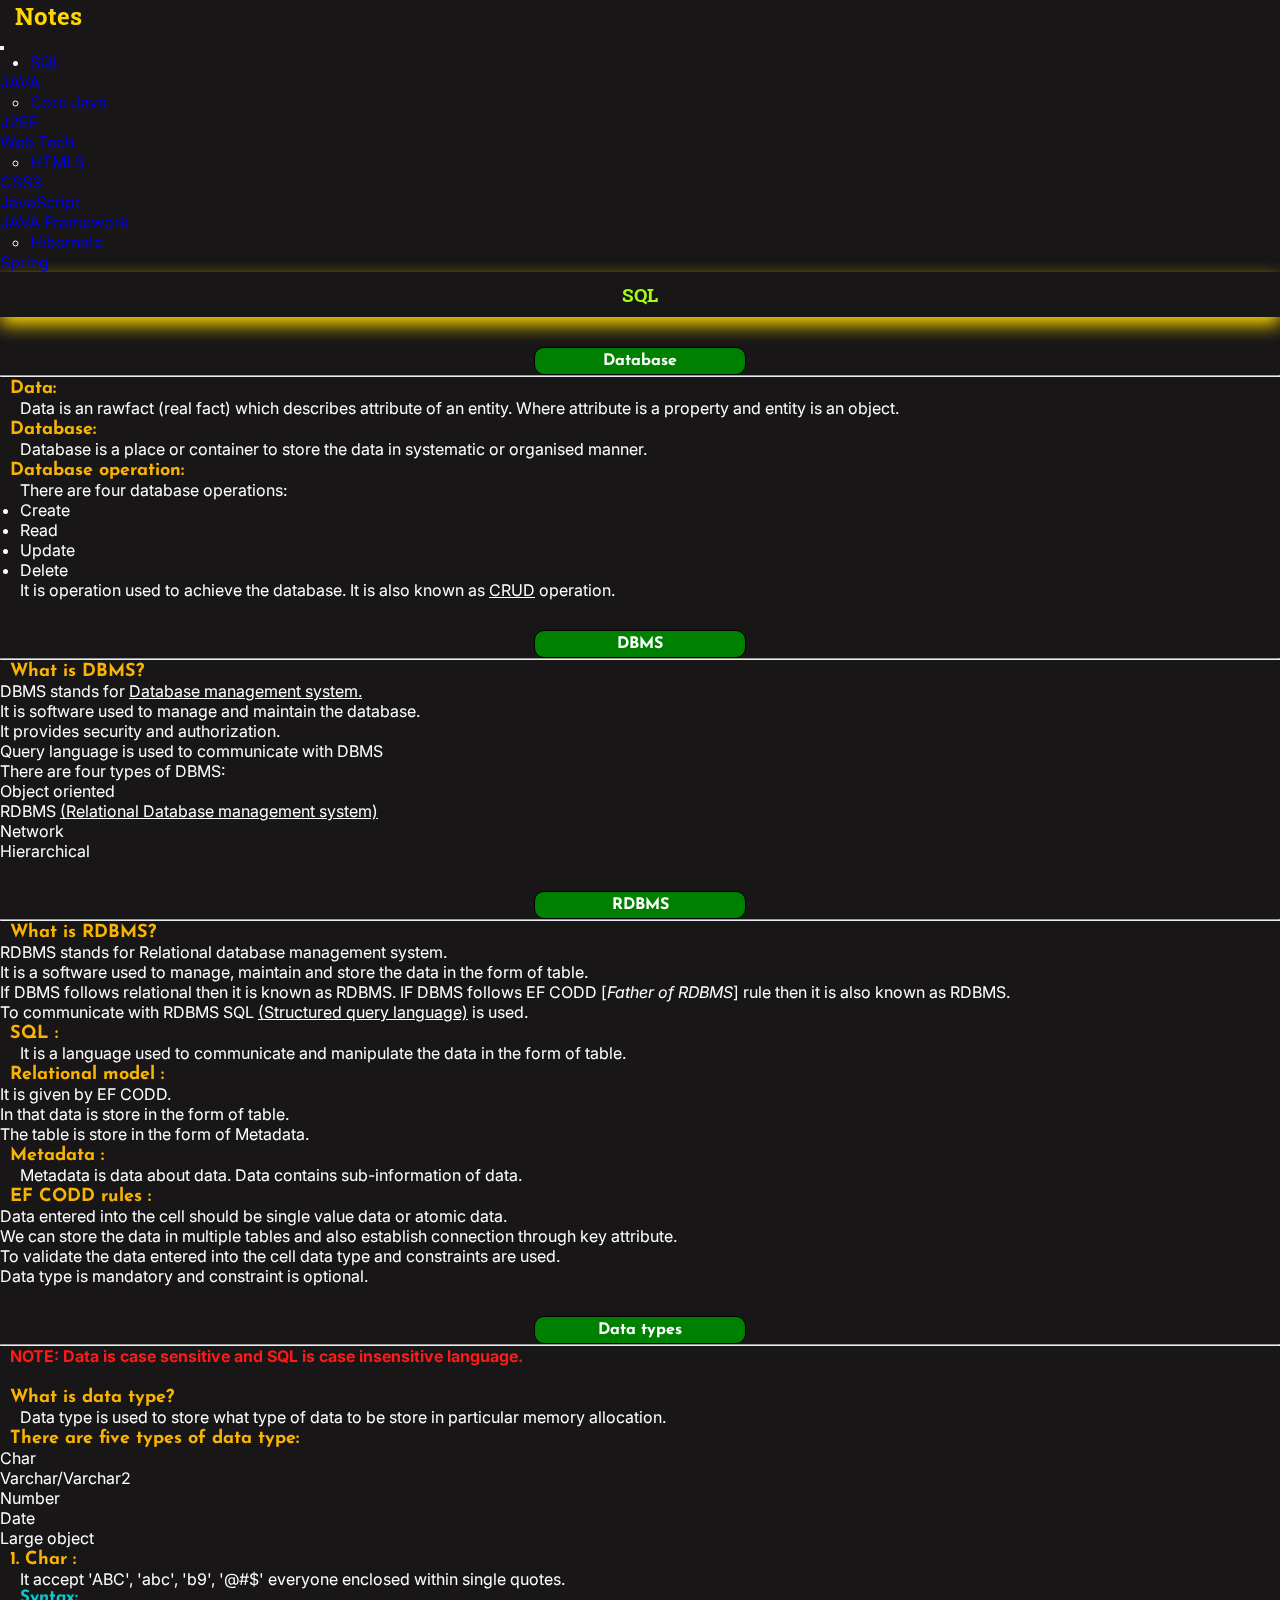
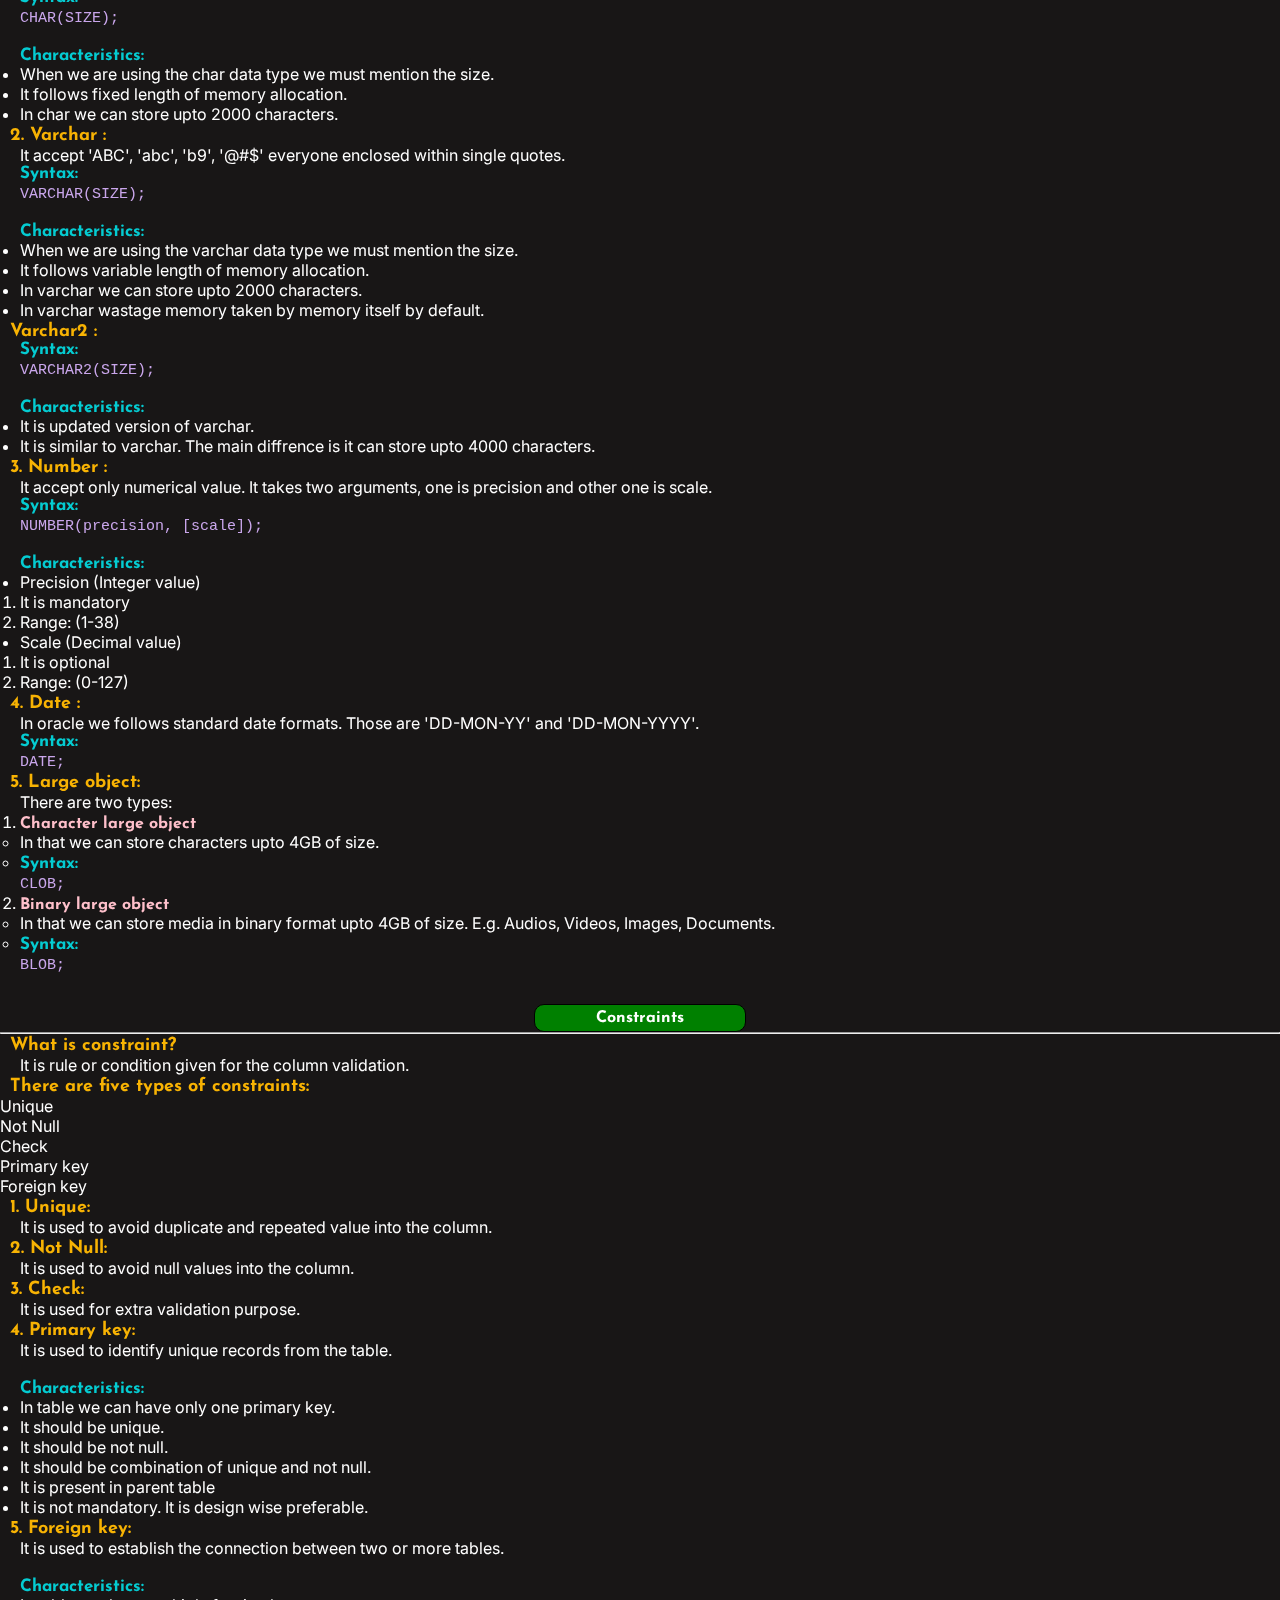
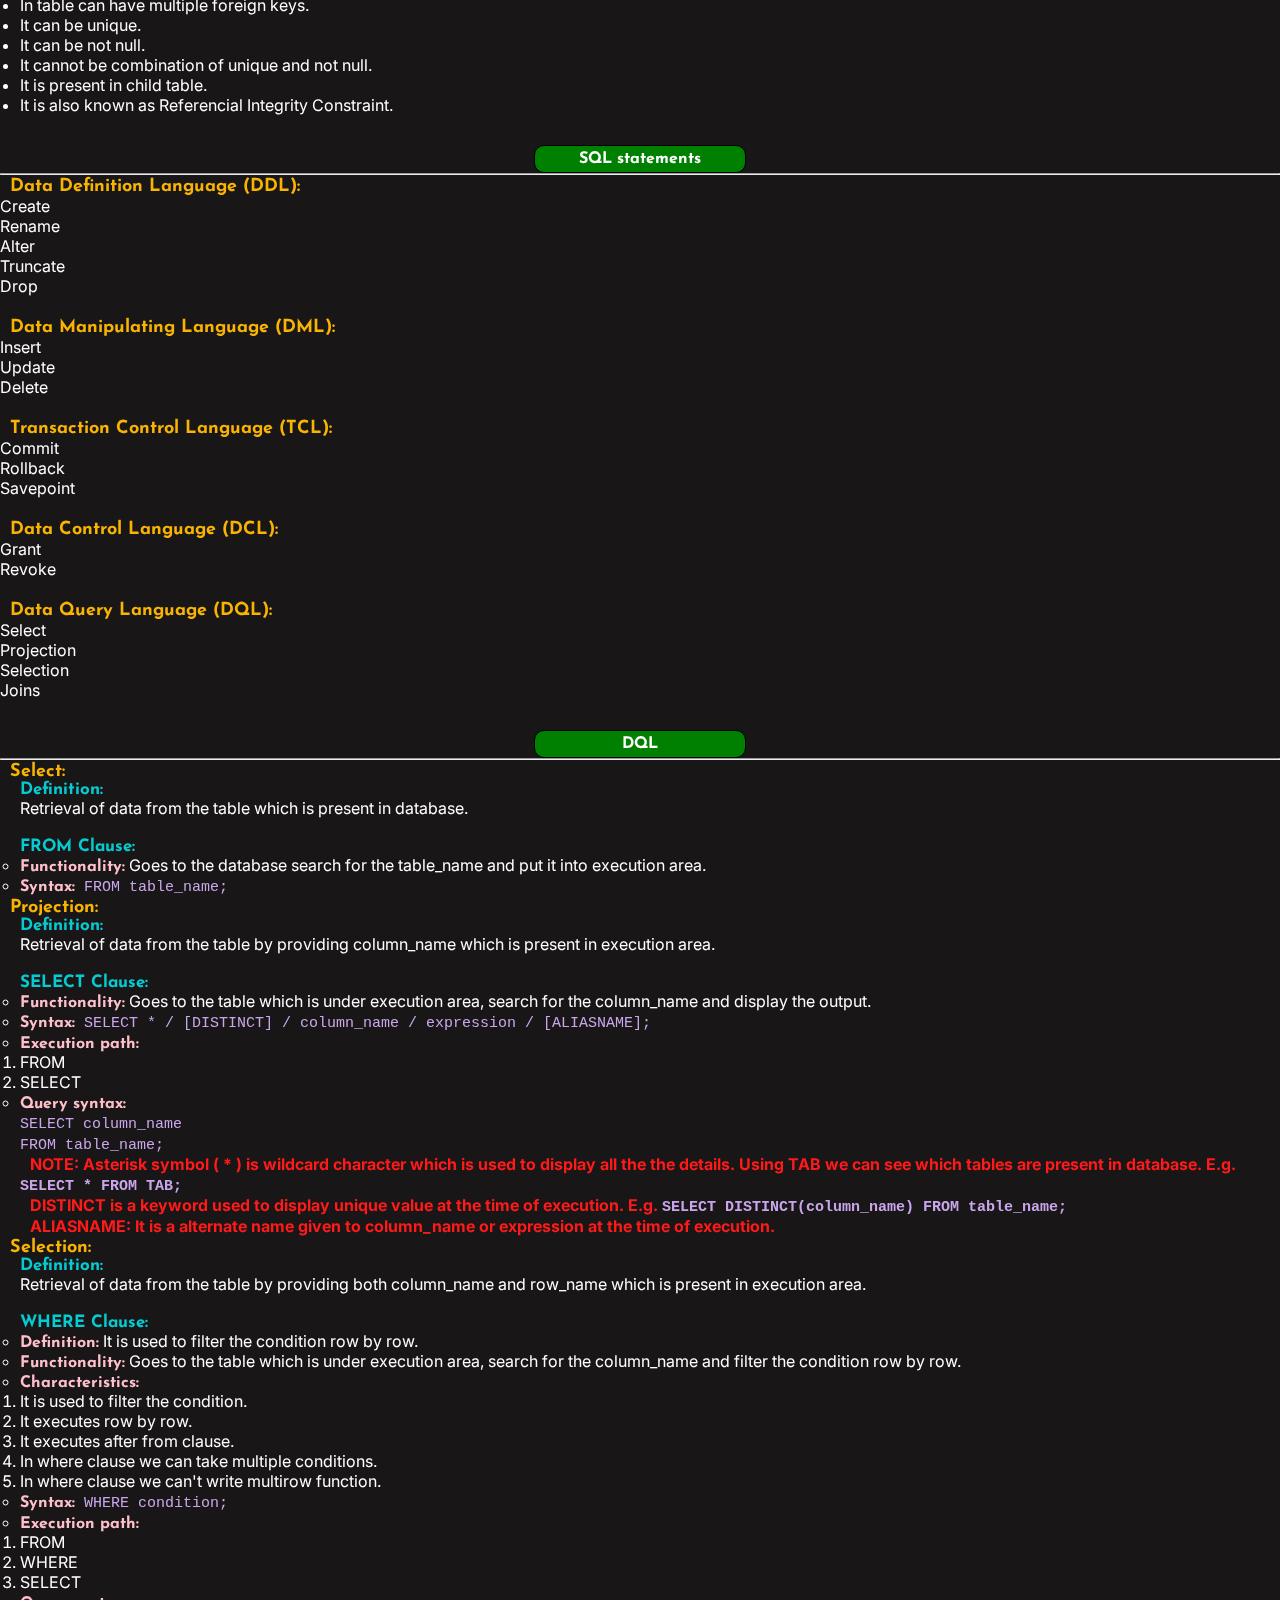
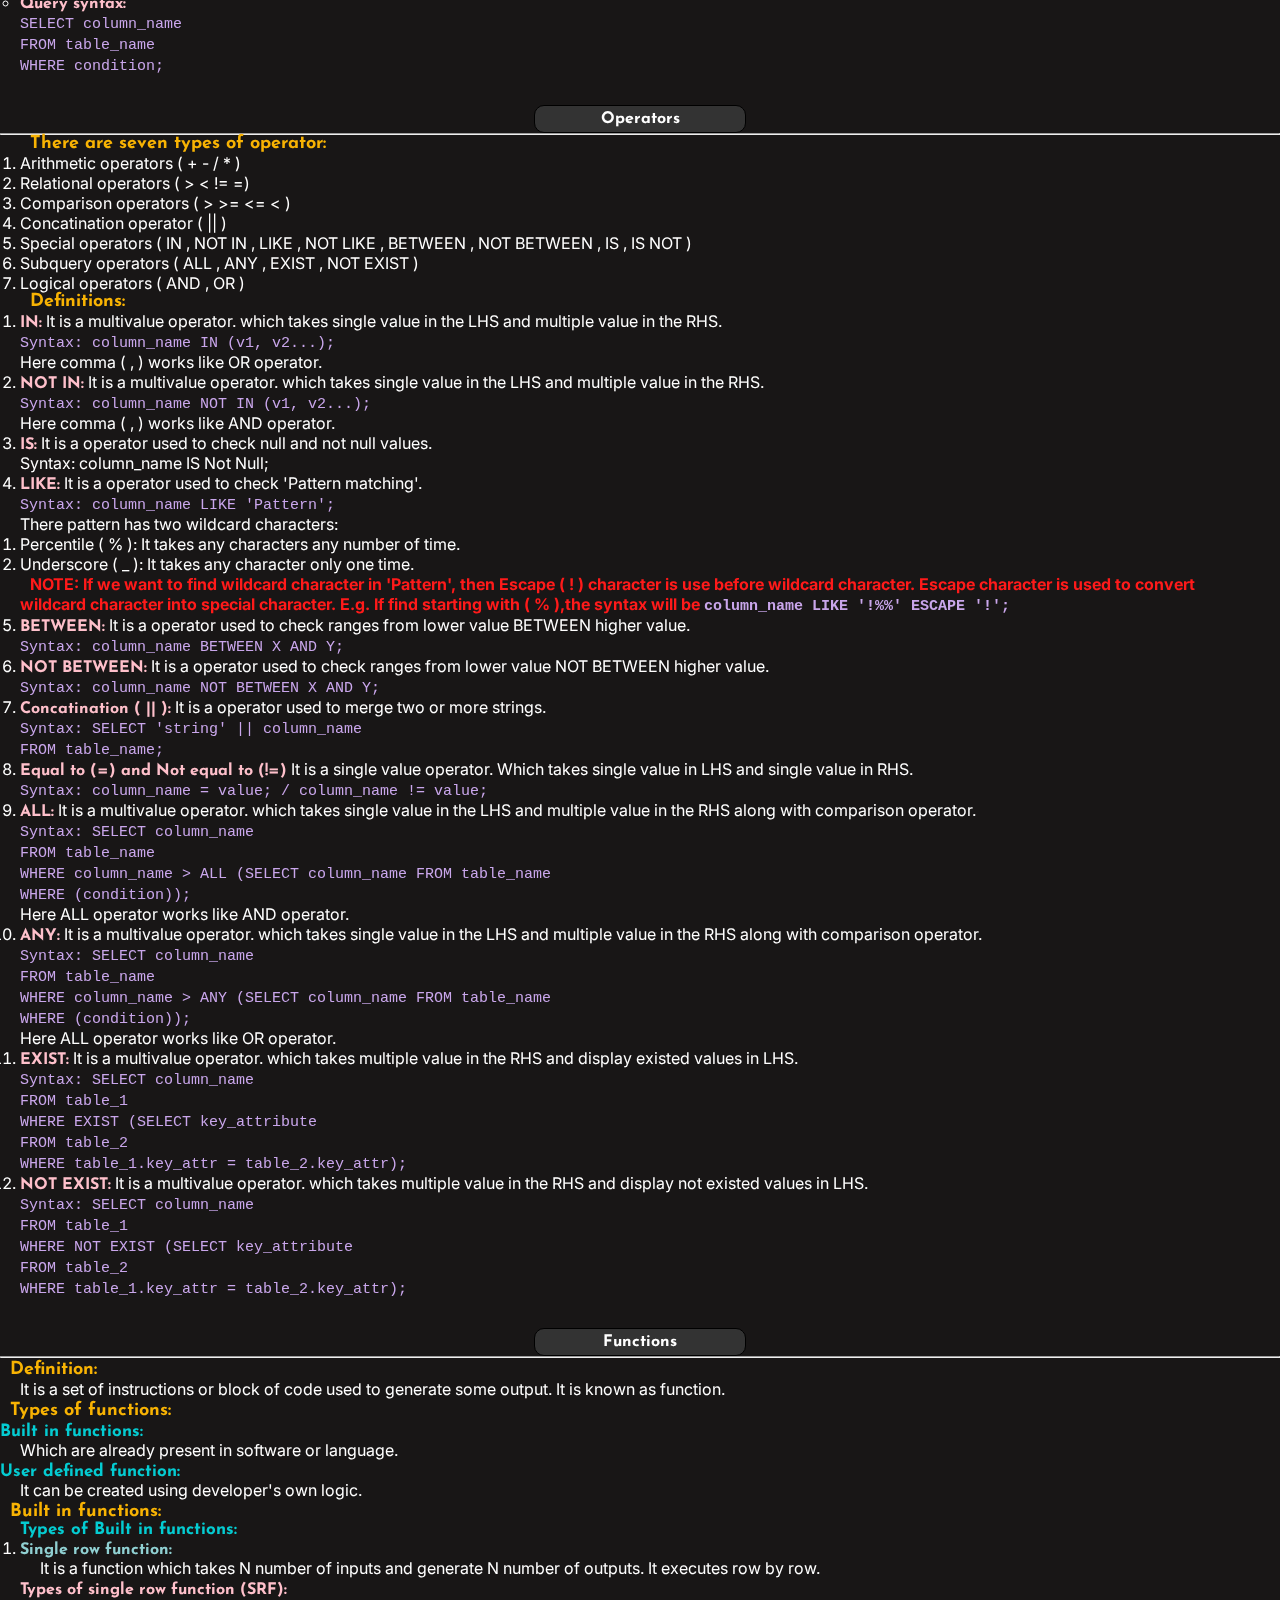
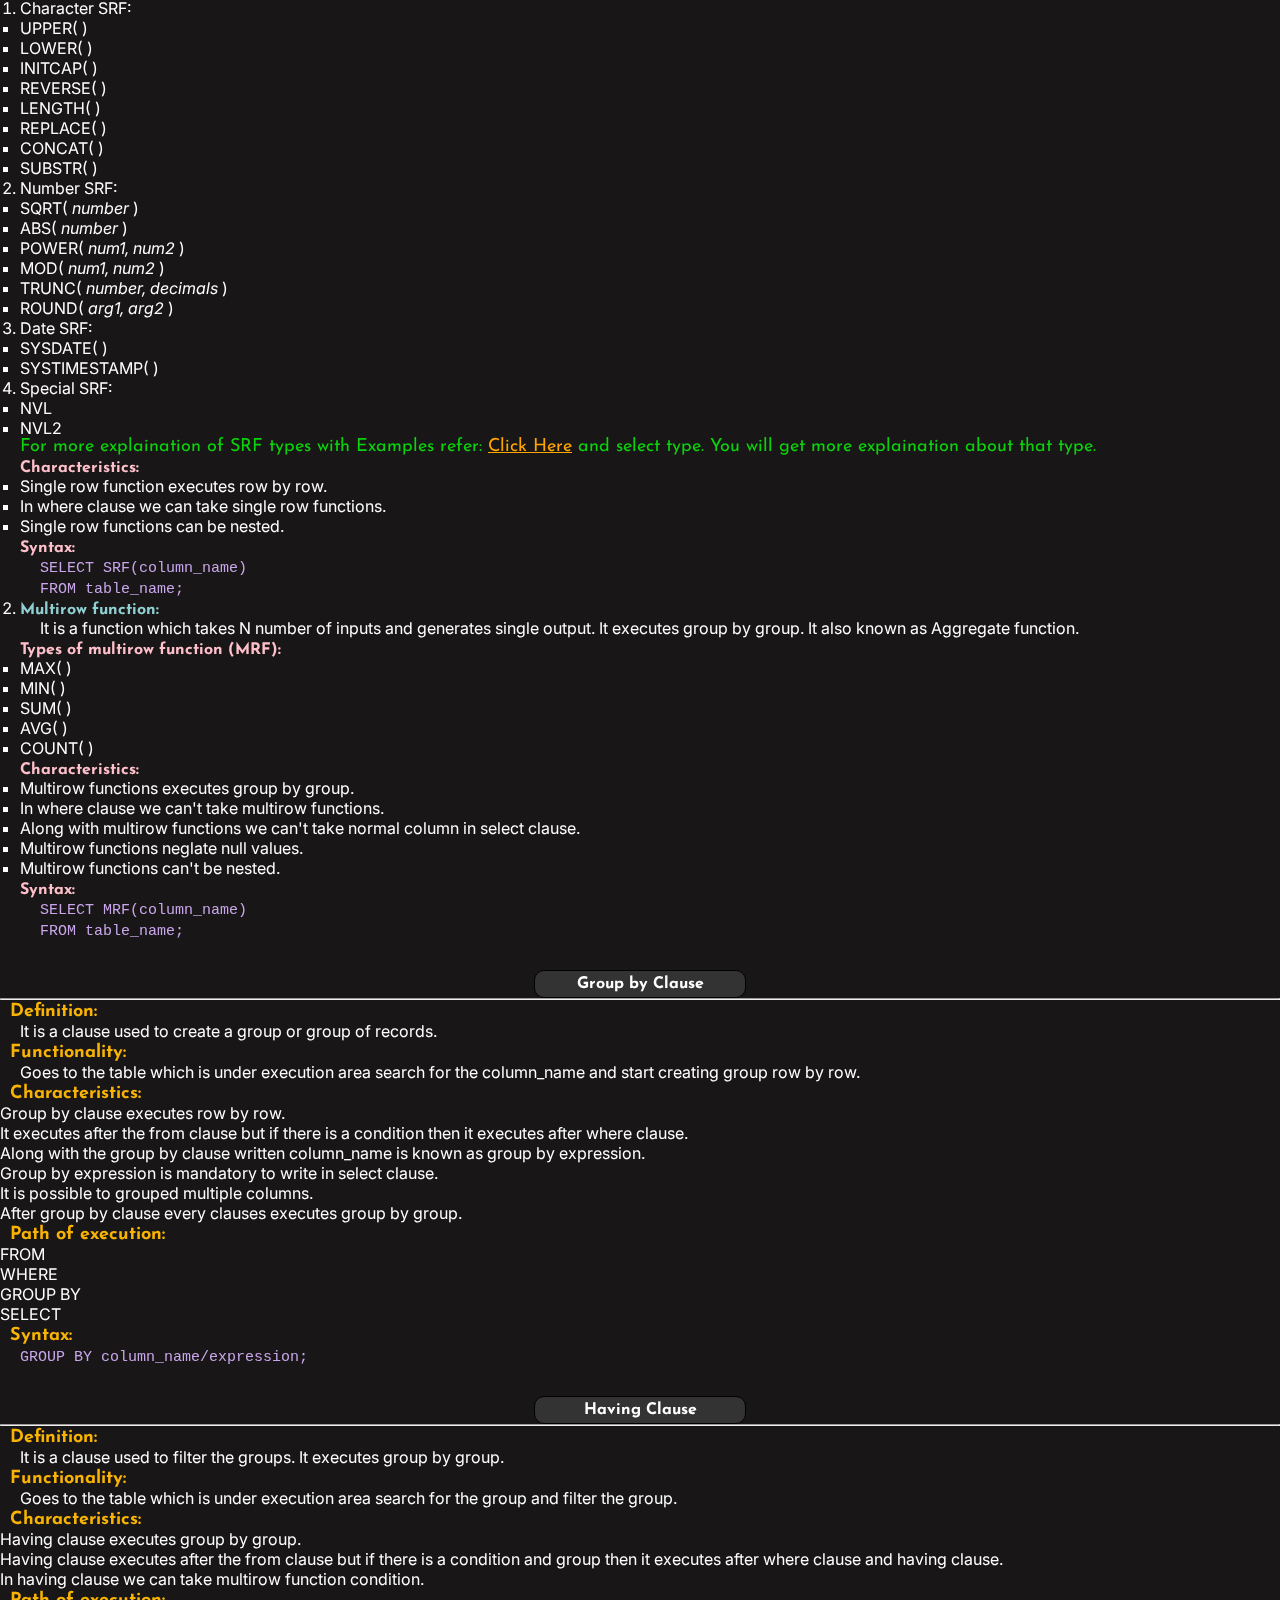
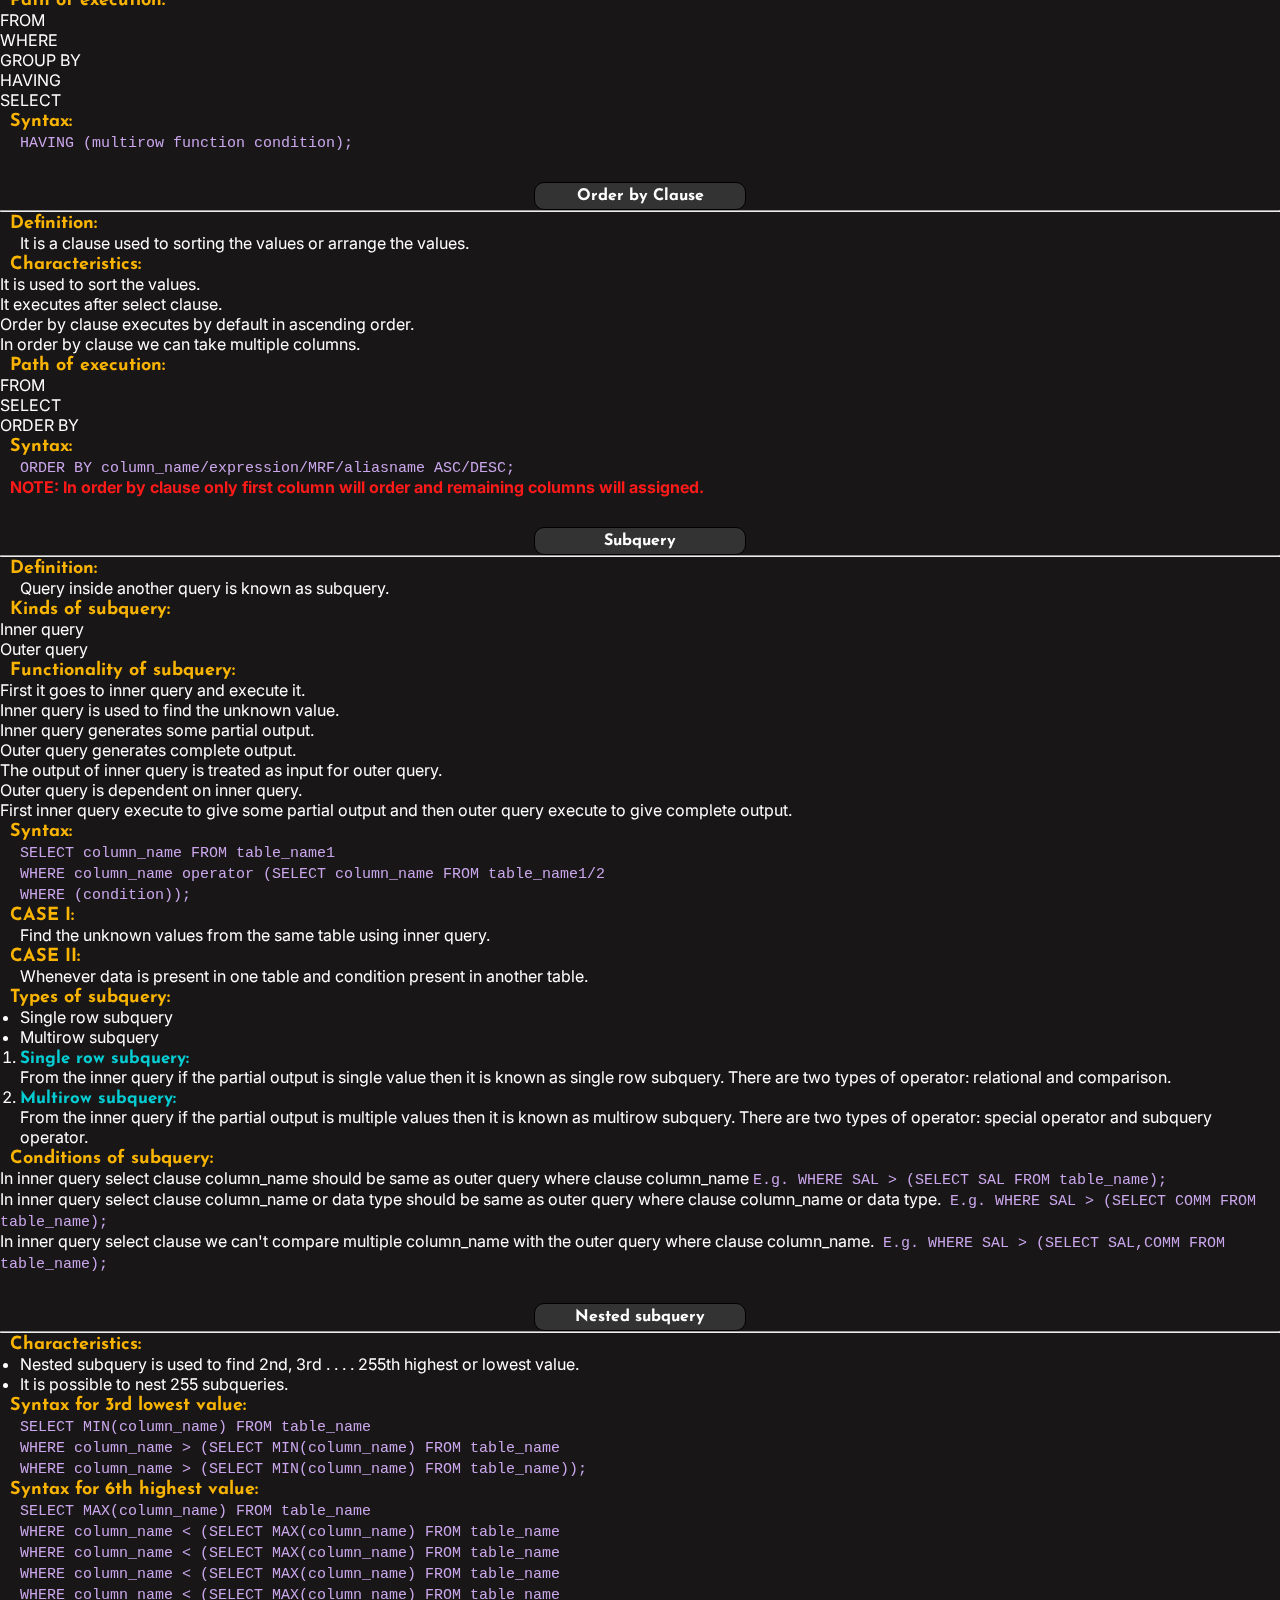
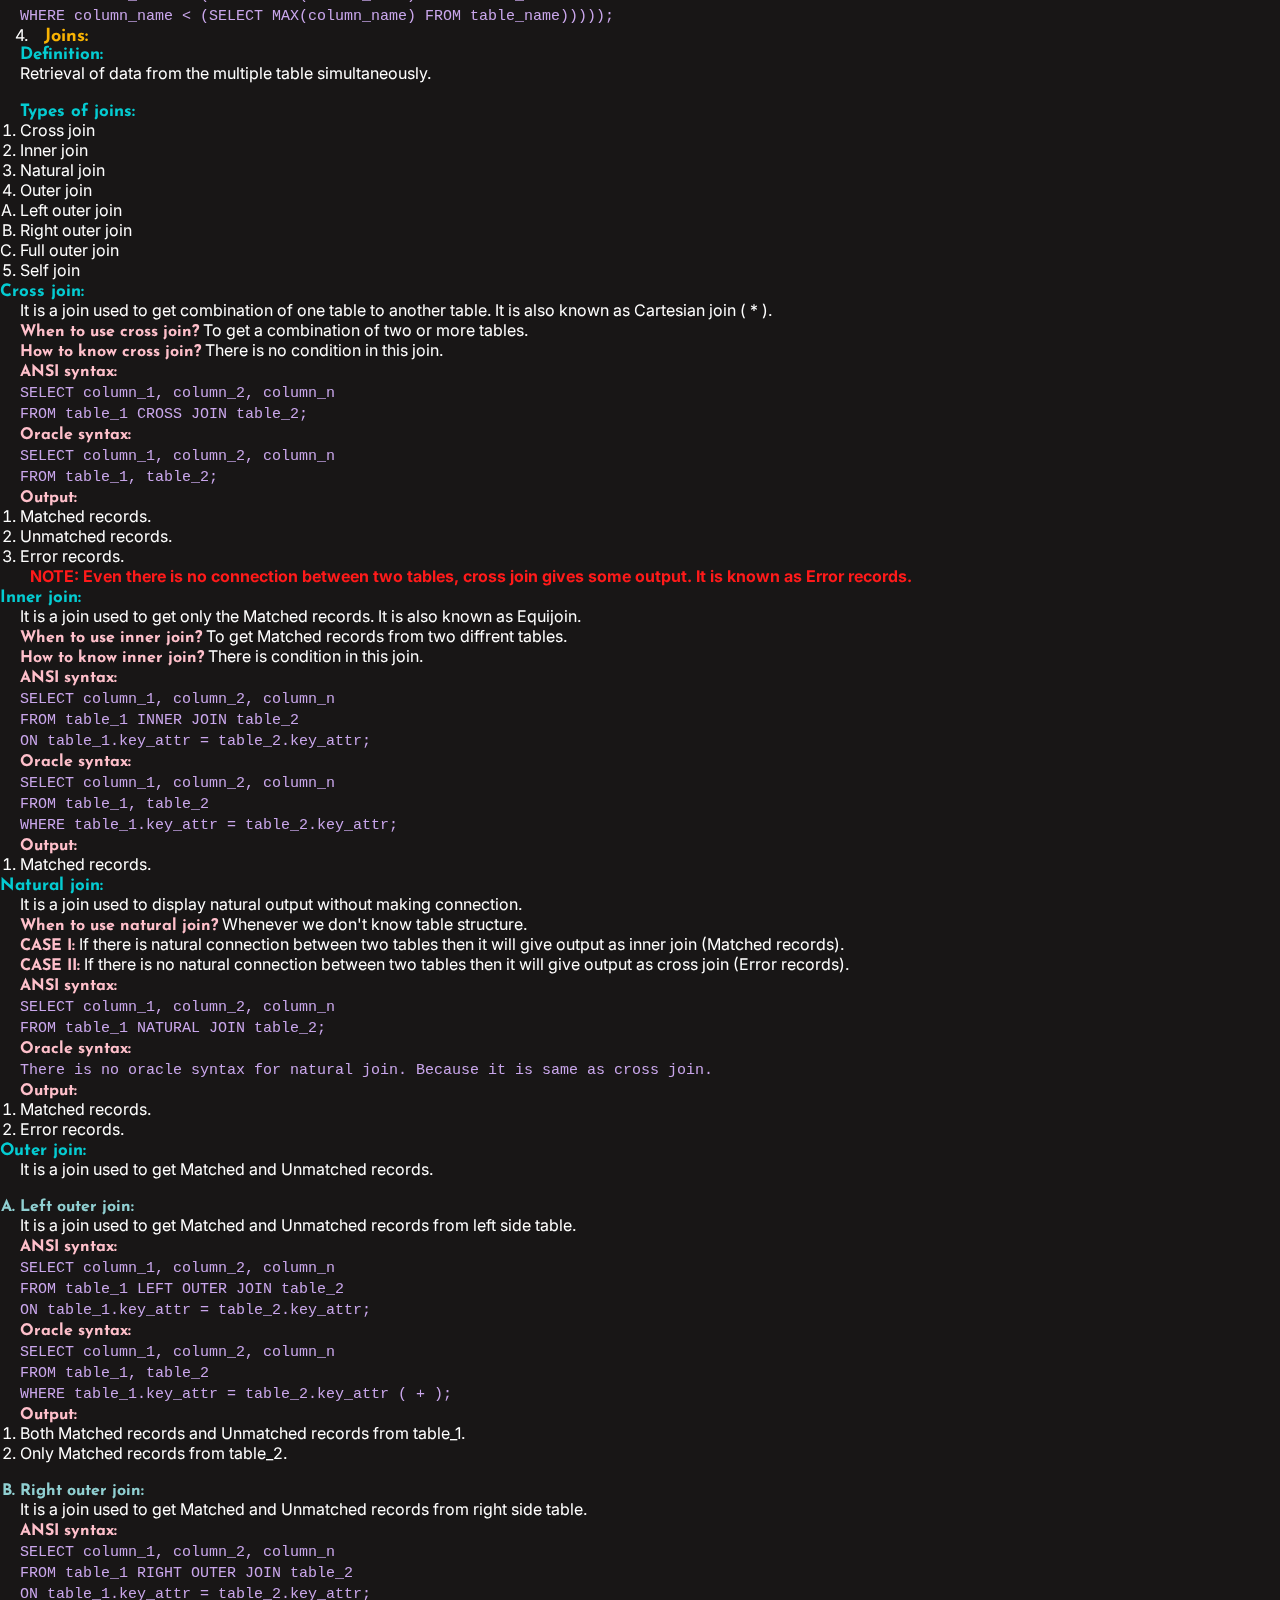
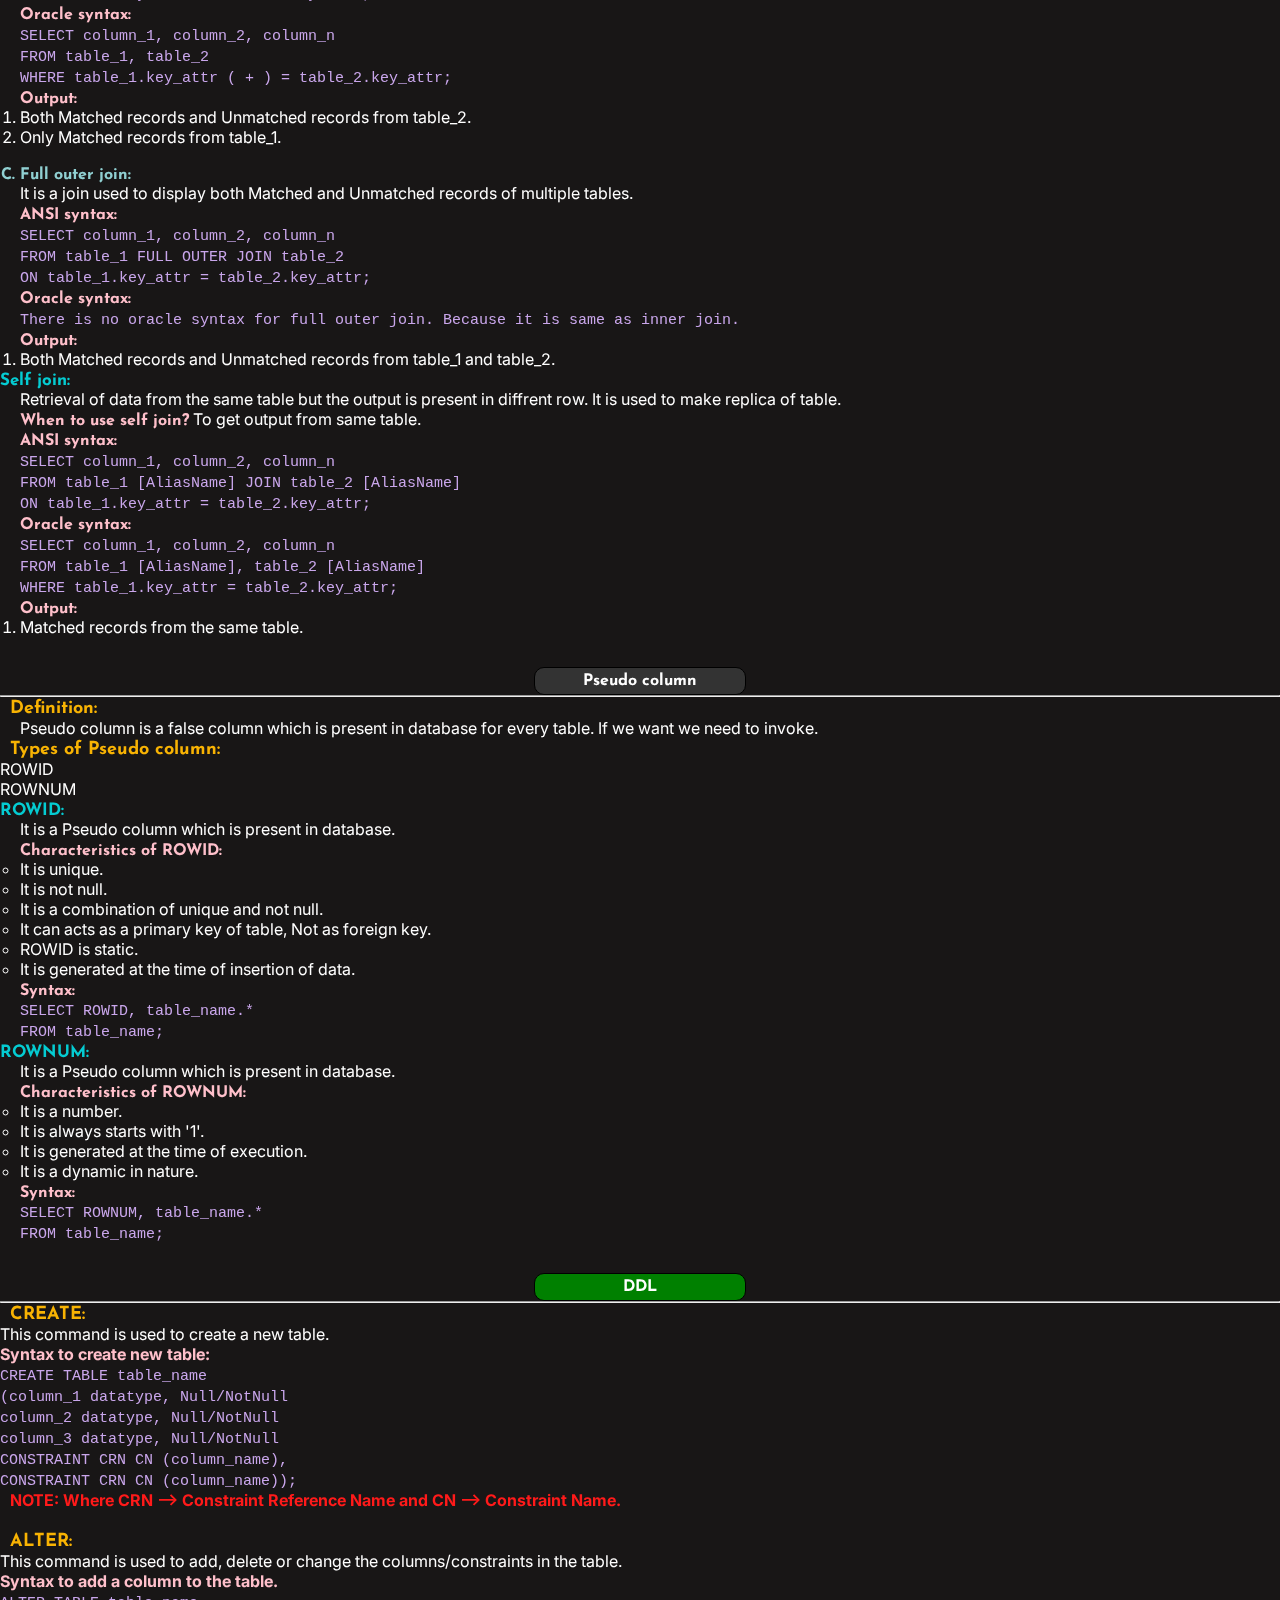
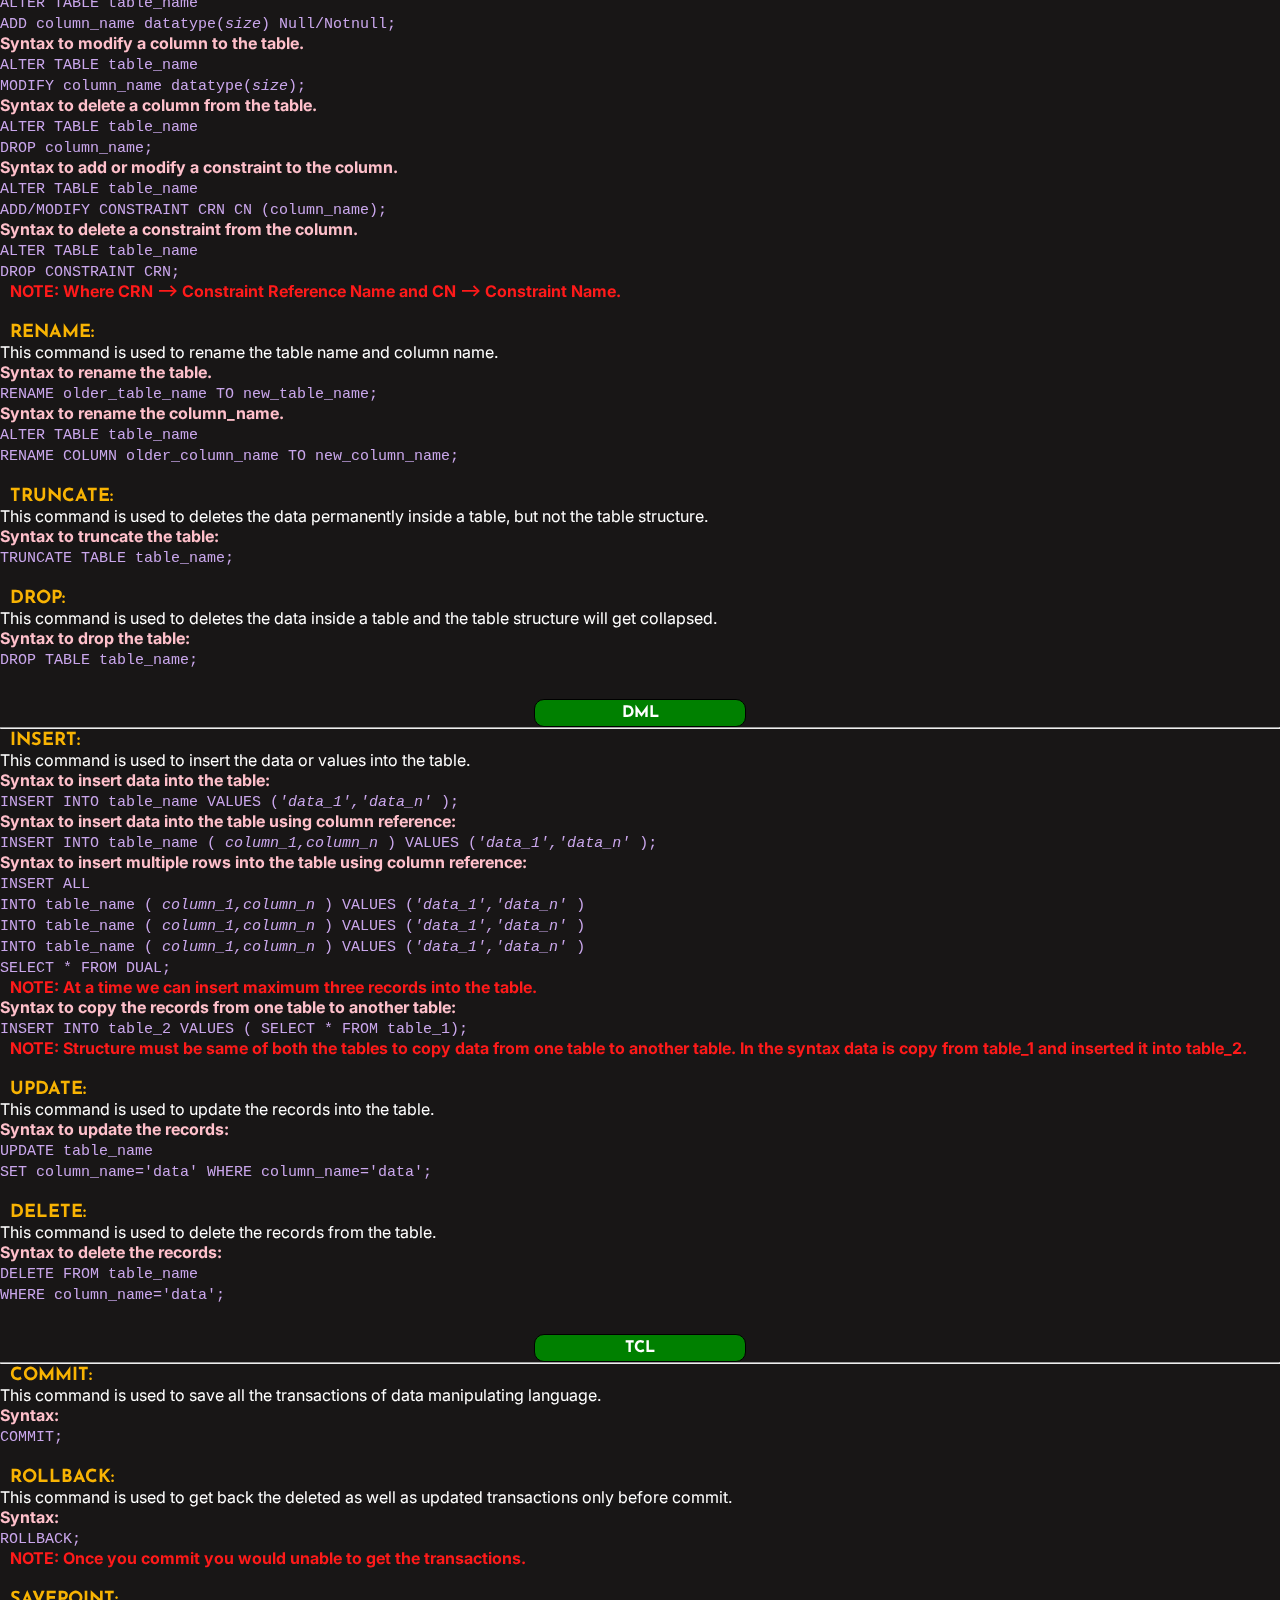
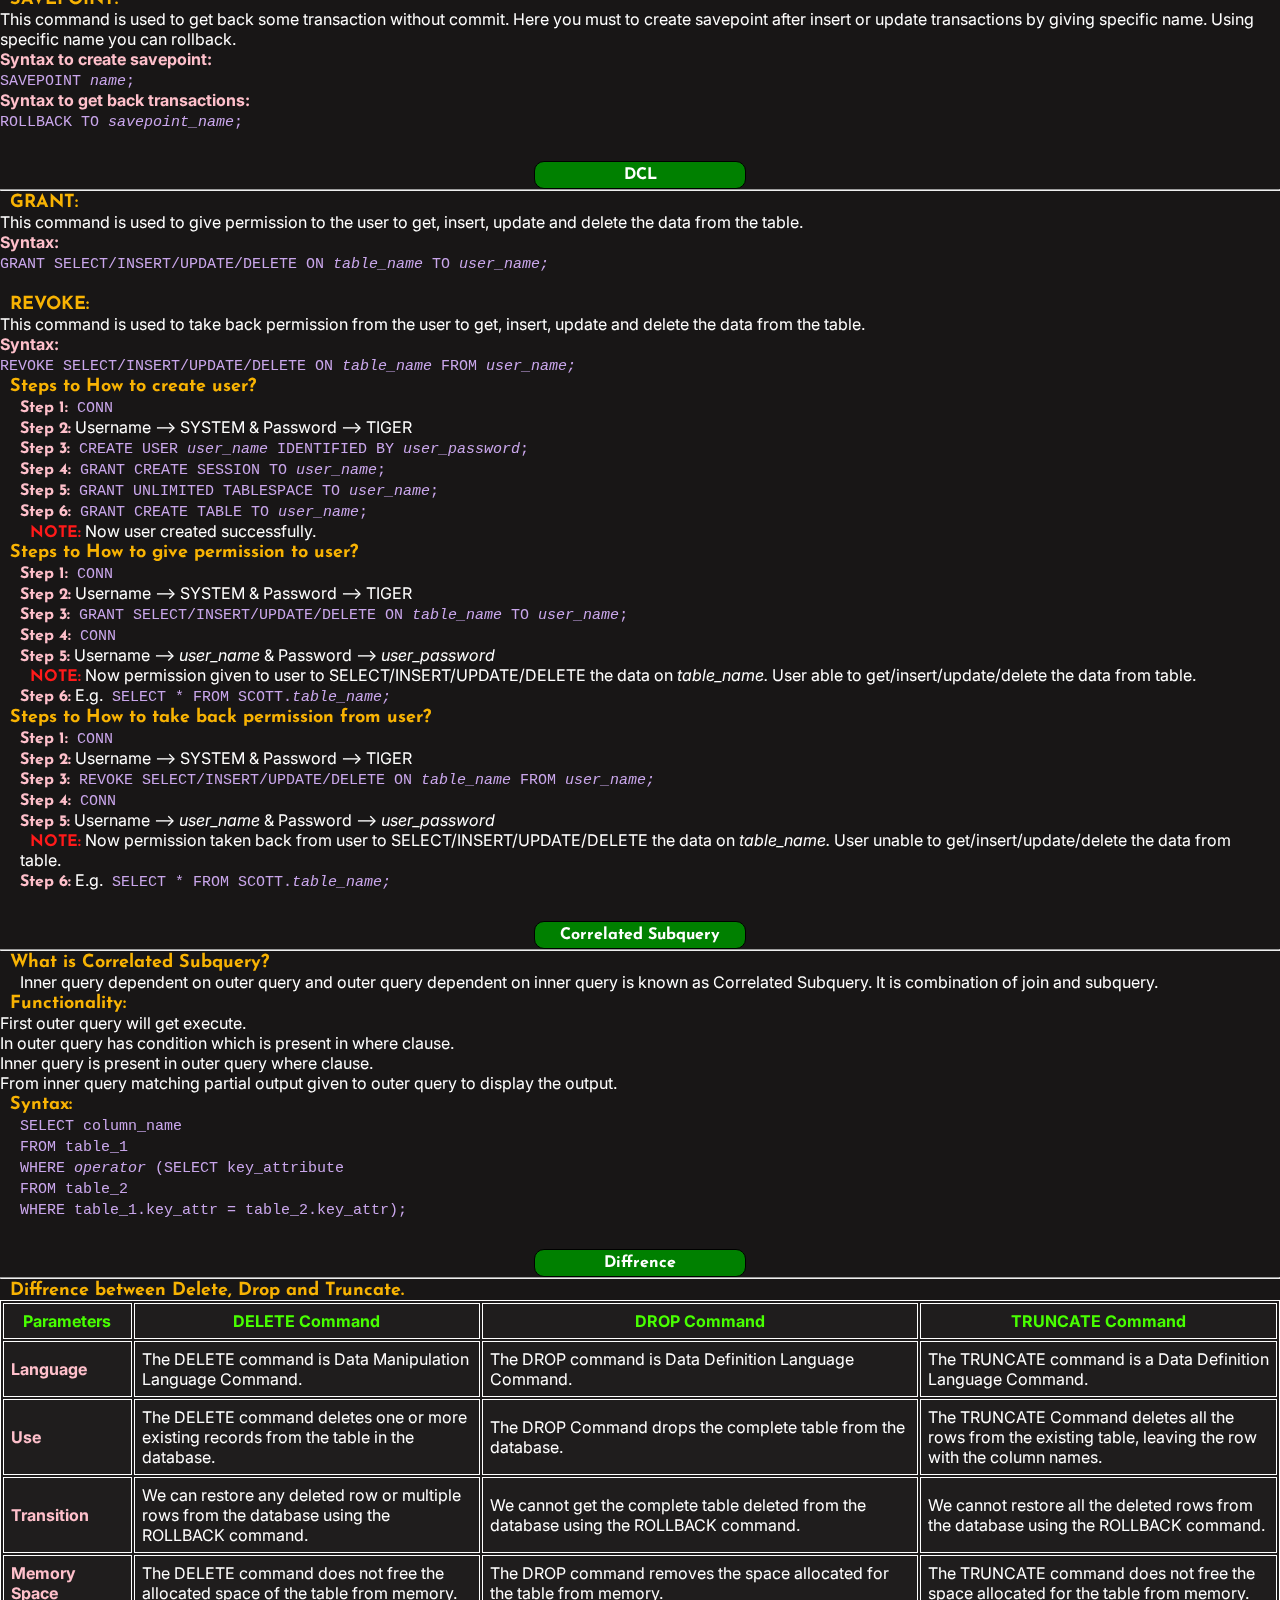
==== index.html @ 3fc2115f "first commit" ====
<!doctype html>
<html lang="en">

<head>
  <!-- Required meta tags -->
  <meta charset="utf-8">
  <meta name="viewport" content="width=device-width, initial-scale=1">

  <!-- Bootstrap CSS -->
  <link href="https://cdn.jsdelivr.net/npm/bootstrap@5.1.3/dist/css/bootstrap.min.css" rel="stylesheet"
    integrity="sha384-1BmE4kWBq78iYhFldvKuhfTAU6auU8tT94WrHftjDbrCEXSU1oBoqyl2QvZ6jIW3" crossorigin="anonymous">
  <link rel="stylesheet" href="https://cdnjs.cloudflare.com/ajax/libs/font-awesome/4.7.0/css/font-awesome.min.css">
  <link
    href="https://fonts.googleapis.com/css2?family=Josefin+Sans&family=Open+Sans:wght@300&family=Patrick+Hand&family=Righteous&family=Shadows+Into+Light&family=Titillium+Web:wght@300&display=swap"
    rel="stylesheet">
    <link href="https://fonts.googleapis.com/css2?family=Roboto+Slab&display=swap" rel="stylesheet">
    <link href="https://fonts.googleapis.com/css2?family=Inter&display=swap" rel="stylesheet">
  <link rel="icon" href="./logo.png" type="image/icon type">
  <link href="https://fonts.googleapis.com/css2?family=Josefin+Sans:wght@700&display=swap" rel="stylesheet">
  <link rel="stylesheet" href="style.css">

  <title>NOTES</title>
</head>

<body>
  <!-- start navbar -->
  <nav class="navbar navbar-expand-lg navbar-dark bg-dark">
    <div class="container-fluid">
      <h2>Notes</h2>
      <button class="navbar-toggler" type="button" data-bs-toggle="collapse" data-bs-target="#navbarNavDropdown"
        aria-controls="navbarNavDropdown" aria-expanded="false" aria-label="Toggle navigation">
        <span class="navbar-toggler-icon"></span>
      </button>
      <div class="collapse navbar-collapse" id="navbarNavDropdown">
        <ul class="navbar-nav text-center">
          <li class="nav-item">
            <a class="nav-link active" aria-current="page" href="/Notes">SQL</a>
          </li>
          <li class="nav-item dropdown">
            <a class="nav-link dropdown-toggle active" href="#" id="navbarDropdownMenuLink" role="button"
              data-bs-toggle="dropdown" aria-expanded="false">
              JAVA
            </a>
            <ul class="dropdown-menu text-center" aria-labelledby="navbarDropdownMenuLink">
              <li><a class="dropdown-item" href="/Notes/java.html">Core Java</a></li>
              <li><a class="dropdown-item" href="/Notes/j2ee.html">J2EE</a></li>
            </ul>
          </li>
          <li class="nav-item dropdown">
            <a class="nav-link dropdown-toggle active" href="#" id="navbarDropdownMenuLink" role="button"
              data-bs-toggle="dropdown" aria-expanded="false">
              Web Tech
            </a>
            <ul class="dropdown-menu text-center" aria-labelledby="navbarDropdownMenuLink">
              <li><a class="dropdown-item" href="/Notes/webtech.html">HTML5</a></li>
              <li><a class="dropdown-item" href="/Notes/webtech.html">CSS3</a></li>
              <li><a class="dropdown-item" href="/Notes/webtech.html">JavaScript</a></li>
            </ul>
          </li>
          <li class="nav-item dropdown">
            <a class="nav-link dropdown-toggle active" href="#" id="navbarDropdownMenuLink" role="button"
              data-bs-toggle="dropdown" aria-expanded="false">
              JAVA Framework
            </a>
            <ul class="dropdown-menu text-center" aria-labelledby="navbarDropdownMenuLink">
              <li><a class="dropdown-item" href="/Notes/hibernate.html">Hibernate</a></li>
              <li><a class="dropdown-item" href="/Notes/spring.html">Spring</a></li>
            </ul>
          </li>
        </ul>
      </div>
    </div>
  </nav>
  <!-- end navbar -->

  <!-- start menu -->
  <div class="subject">
    <h3>SQL</h3>
  </div>
  <div class="heading">
    <h4>Database</h4>
    <hr>
    <p><b>Data:</b></p>
    <blockquote>
      Data is an rawfact (real fact) which describes attribute of an entity.
      Where attribute is a property and entity is an object.
    </blockquote>
    <p><b>Database:</b></p>
    <blockquote>
      Database is a place or container to store the data in systematic or organised manner.
    </blockquote>
    <p><b>Database operation:</b></p>
    <blockquote>
      There are four database operations:
      <ul>
        <li>Create</li>
        <li>Read</li>
        <li>Update</li>
        <li>Delete</li>
      </ul>
      It is operation used to achieve the database. It is also known as <u>CRUD</u> operation.
    </blockquote>
  </div>
  <div class="heading">
    <h4>DBMS</h4>
    <hr>
    <p><b>What is DBMS?</b></p>
    <ul>
      <li>DBMS stands for <u>Database management system.</u></li>
      <li>It is software used to manage and maintain the database.</li>
      <li>It provides security and authorization.</li>
      <li>query language is used to communicate with DBMS</li>
      <li>there are four types of DBMS:
        <ol>
          <li>object oriented</li>
          <li>rDBMS <u>(Relational Database management system)</u></li>
          <li>network</li>
          <li>hierarchical</li>
        </ol>
      </li>
    </ul>
  </div>
  <div class="heading">
    <h4>RDBMS</h4>
    <hr>
    <p><b>What is RDBMS?</b></p>
    <ul>
      <li>RDBMS stands for Relational database management system.</li>
      <li>it is a software used to manage, maintain and store the data in the form of table.</li>
      <li>if DBMS follows relational then it is known as RDBMS. IF DBMS follows EF CODD [<i>Father of RDBMS</i>] rule
        then it is also known as RDBMS.</li>
      <li>To communicate with RDBMS SQL <u>(Structured query language)</u> is used.</li>
    </ul>
    <p><b>SQL :</b></p>
    <blockquote>it is a language used to communicate and manipulate the data in the form of table.
    </blockquote>
    <p><b>Relational model :</b></p>
    <ul>
      <li>it is given by EF CODD.</li>
      <li>in that data is store in the form of table.</li>
      <li>the table is store in the form of Metadata.</li>
    </ul>
    <p><b>Metadata :</b></p>
    <blockquote>Metadata is data about data. Data contains sub-information of data.
    </blockquote>
    <p><b>EF CODD rules :</b></p>
    <ul>
      <li>data entered into the cell should be single value data or atomic data.</li>
      <li>we can store the data in multiple tables and also establish connection through key attribute.</li>
      <li>to validate the data entered into the cell data type and constraints are used.</li>
      <li>data type is mandatory and constraint is optional.</li>
    </ul>
  </div>
  <div class="heading">
    <h4>Data types</h4>
    <hr>
    <strong>NOTE: Data is case sensitive and SQL is case insensitive language.</strong><br><br>
    <p><b>What is data type?</b></p>
    <blockquote>
      data type is used to store what type of data to be store in particular memory allocation.
    </blockquote>
    <p><b>There are five types of data type:</b></p>
    <ol>
      <li>Char</li>
      <li>varchar/Varchar2</li>
      <li>number</li>
      <li>date</li>
      <li>large object</li>
    </ol>
    <p><b>1. Char :</b></p>
    <blockquote>
      It accept 'ABC', 'abc', 'b9', '@#$' everyone enclosed within single quotes.
      <p>Syntax:</p><code> CHAR(SIZE); </code><br><br>
      <p>Characteristics:</p>
      <ul>
        <li>when we are using the char data type we must mention the size.</li>
        <li>it follows fixed length of memory allocation.</li>
        <li>in char we can store upto 2000 characters.</li>
      </ul>
    </blockquote>
    <p><b>2. Varchar :</b></p>
    <blockquote>
      It accept 'ABC', 'abc', 'b9', '@#$' everyone enclosed within single quotes.
      <p>Syntax:</p><code> VARCHAR(SIZE); </code><br><br>
      <p>Characteristics:</p>
      <ul>
        <li>when we are using the varchar data type we must mention the size.</li>
        <li>it follows variable length of memory allocation.</li>
        <li>in varchar we can store upto 2000 characters.</li>
        <li>in varchar wastage memory taken by memory itself by default.</li>
      </ul>
    </blockquote>
    <p><b>Varchar2 :</b></p>
    <blockquote>
      <p>Syntax:</p><code> VARCHAR2(SIZE);</code><br><br>
      <p>Characteristics:</p>
      <ul>
        <li>it is updated version of varchar.</li>
        <li>it is similar to varchar. The main diffrence is it can store upto 4000 characters.</li>
      </ul>
    </blockquote>
    <p><b>3. Number :</b></p>
    <blockquote>
      It accept only numerical value. It takes two arguments, one is precision and other one is scale.
      <p>Syntax:</p><code> NUMBER(precision, [scale]);</code><br><br>
      <p>Characteristics:</p>
      <ul>
        <li>precision (Integer value) <ol>
            <li>It is mandatory</li>
            <li>Range: (1-38)</li>
          </ol>
        </li>
        <li>scale (Decimal value) <ol>
            <li>It is optional</li>
            <li>Range: (0-127)</li>
          </ol>
        </li>
      </ul>
    </blockquote>
    <p><b>4. Date :</b></p>
    <blockquote>
      In oracle we follows standard date formats. Those are 'DD-MON-YY' and 'DD-MON-YYYY'.
      <p>Syntax:</p><code>DATE;</code>
    </blockquote>
    <p><b>5. Large object:</b></p>
    <blockquote>
      There are two types: <ol>
        <li><span>Character large object </span>
          <ul>
            <li>In that we can store characters upto 4GB of size.</li>
            <li>
              <p>Syntax:</p><code>CLOB;</code>
            </li>
          </ul>
        </li>
        <li><span>Binary large object</span></li>
        <ul>
          <li>In that we can store media in binary format upto 4GB of size. E.g. Audios, Videos, Images, Documents.</li>
          <li>
            <p>Syntax:</p><code>BLOB;</code>
          </li>
        </ul>
      </ol>
    </blockquote>
  </div>
  <div class="heading">
    <h4>Constraints</h4>
    <hr>
    <p><b>what is constraint?</b></p>
    <blockquote>
      it is rule or condition given for the column validation.
    </blockquote>
    <p><b>there are five types of constraints:</b></p>
    <ol>
      <li>unique</li>
      <li>not Null</li>
      <li>check</li>
      <li>primary key</li>
      <li>foreign key</li>
    </ol>
    <p><b>1. Unique:</b></p>
    <blockquote>it is used to avoid duplicate and repeated value into the column.</blockquote>
    <p><b>2. Not Null:</b></p>
    <blockquote>it is used to avoid null values into the column.</blockquote>
    <p><b>3. Check:</b></p>
    <blockquote>it is used for extra validation purpose.</blockquote>
    <p><b>4. Primary key:</b></p>
    <blockquote>it is used to identify unique records from the table. <br><br>
      <p>Characteristics:</p>
      <ul>
        <li>in table we can have only one primary key.</li>
        <li>it should be unique.</li>
        <li>it should be not null.</li>
        <li>it should be combination of unique and not null.</li>
        <li>it is present in parent table</li>
        <li>it is not mandatory. It is design wise preferable.</li>
      </ul>
    </blockquote>
    <p><b>5. Foreign key:</b></p>
    <blockquote>it is used to establish the connection between two or more tables. <br><br>
      <p>Characteristics:</p>
      <ul>
        <li>in table can have multiple foreign keys.</li>
        <li>it can be unique.</li>
        <li>it can be not null.</li>
        <li>it cannot be combination of unique and not null.</li>
        <li>it is present in child table.</li>
        <li>it is also known as Referencial Integrity Constraint.</li>
      </ul>
    </blockquote>
  </div>
  <div class="heading">
    <h4>SQL statements</h4>
    <hr>
    <ol>
      <li>
        <p><b>Data Definition Language (DDL):</b></p>
        <ol type="A">
          <li>Create</li>
          <li>rename</li>
          <li>alter</li>
          <li>truncate</li>
          <li>drop</li>
        </ol>
      </li><br>
      <li>
        <p><b>Data Manipulating Language (DML):</b></p>
        <ol type="A">
          <li>insert</li>
          <li>update</li>
          <li>delete</li>
        </ol>
      </li><br>
      <li>
        <p><b>Transaction Control Language (TCL):</b></p>
        <ol type="A">
          <li>commit</li>
          <li>rollback</li>
          <li>savepoint</li>
        </ol>
      </li><br>
      <li>
        <p><b>Data Control Language (DCL):</b></p>
        <ol type="A">
          <li>Grant</li>
          <li>revoke</li>
        </ol>
      </li><br>
      <li>
        <p><b>Data Query Language (DQL):</b></p>
        <ol type="A">
          <li>Select</li>
          <li>projection</li>
          <li>selection</li>
          <li>joins</li>
        </ol>
      </li>
    </ol>
  </div>
  <div class="heading">
    <h4>DQL</h4>
    <hr>
    <ol>
      <li>
        <p><b>Select:</b></p>
        <blockquote>
          <p>Definition:</p> Retrieval of data from the table which is present in database. <br><br>
          <p>FROM Clause:</p>
          <ul>
            <li><span>Functionality:</span> Goes to the database search for the table_name and put it into execution
              area.</li>
            <li><span>syntax:</span><code> FROM table_name;</code></li>
          </ul>
        </blockquote>
      </li>
      <li>
        <p><b>projection:</b></p>
        <blockquote>
          <p>Definition:</p> Retrieval of data from the table by providing column_name which is present in execution
          area. <br><br>
          <p>SELECT Clause:</p>
          <ul>
            <li><span>Functionality:</span> Goes to the table which is under execution area, search for the column_name
              and display the output.</li>
            <li><span>syntax:</span><code> SELECT * / [DISTINCT] / column_name / expression / [ALIASNAME];</code> </li>
            <li><span>execution path:</span>
              <ol>
                <li>FROM</li>
                <li>SELECT</li>
              </ol>
            </li>
            <li><span>query syntax:</span></li><code>SELECT column_name <br> FROM table_name;</code><br><strong>NOTE:
              Asterisk symbol ( * ) is wildcard character which is used to display all the the details. Using TAB we can
              see which tables are
              present in database. E.g. <code>SELECT * FROM TAB;</code> </strong><br><strong>DISTINCT is a keyword used
              to display unique value at the time of execution. E.g.
              <code>SELECT DISTINCT(column_name) FROM table_name;</code></strong> <br> <strong> ALIASNAME: It is a
              alternate name given to column_name or expression at the time of execution.</strong>
          </ul>
        </blockquote>
      </li>
      <li>
        <p><b>selection:</b></p>
        <blockquote>
          <p>Definition:</p> Retrieval of data from the table by providing both column_name and row_name which is
          present in execution area. <br><br>
          <p>WHERE Clause:</p>
          <ul>
            <li><span>Definition:</span> It is used to filter the condition row by row.</li>
            <li><span>Functionality:</span> Goes to the table which is under execution area, search for the column_name
              and filter the condition row by row.</li>
            <li><span>Characteristics:</span>
              <ol type="1">
                <li>It is used to filter the condition.</li>
                <li>It executes row by row.</li>
                <li>it executes after from clause.</li>
                <li>in where clause we can take multiple conditions.</li>
                <li>in where clause we can't write multirow function.</li>
              </ol>
            </li>
            <li><span>syntax:</span><code> WHERE condition;</code></li>
            <li><span>execution path:</span>
              <ol>
                <li>FROM</li>
                <li>WHERE</li>
                <li>SELECT</li>
              </ol>
            </li>
            <li><span>query syntax:</span></li>
            <code>SELECT column_name <br> FROM table_name <br> WHERE condition;</code>
          </ul>
        </blockquote>
      </li>
    </ol>
  </div>
  <div class="sub-heading">
    <h4>Operators</h4>
    <hr>
    <blockquote>
      <p><b>there are seven types of operator:</b></p>
      <ol>
        <li>arithmetic operators ( + - / * )</li>
        <li>relational operators ( > < != =)</li>
        <li>comparison operators ( > >= <= < )</li>
        <li>concatination operator ( || )</li>
        <li>special operators ( IN , NOT IN , LIKE , NOT LIKE , BETWEEN , NOT BETWEEN , IS , IS NOT )</li>
        <li>subquery operators ( ALL , ANY , EXIST , NOT EXIST )</li>
        <li>logical operators ( AND , OR )</li>
      </ol>
      <p><b>Definitions:</b></p>
      <ol>
        <li><span>IN:</span> It is a multivalue operator. which takes single value in the LHS and multiple value in the
          RHS.<br><code> Syntax: column_name IN (v1, v2...); </code><br>Here comma ( , ) works like OR operator.</li>
        <li><span>NOT IN:</span> It is a multivalue operator. which takes single value in the LHS and multiple value in
          the RHS.<br><code> Syntax: column_name NOT IN (v1, v2...); </code><br>Here comma ( , ) works like AND
          operator.</li>
        <li><span>IS:</span> It is a operator used to check null and not null values.<br> Syntax: column_name IS Not
          Null;</li>
        <li><span>LIKE:</span> It is a operator used to check 'Pattern
          matching'.<br><code> Syntax: column_name LIKE 'Pattern';</code><br> There pattern has two wildcard characters:
          <ol>
            <li>Percentile ( % ): It takes any characters any number of time.</li>
            <li>Underscore ( _ ): It takes any character only one time.</li>
          </ol><strong>NOTE: If we want to find wildcard character in 'Pattern', then Escape ( ! ) character is use
            before wildcard character. Escape character is used to convert wildcard character into special character.
            E.g. If find starting with ( % ),the syntax will be <code>column_name LIKE '!%%' ESCAPE '!';</code></strong>
        </li>
        <li><span>BETWEEN:</span> It is a operator used to check ranges from lower value BETWEEN higher
          value.<br><code> Syntax: column_name BETWEEN X AND Y;</code></li>
        <li><span>NOT BETWEEN:</span> It is a operator used to check ranges from lower value NOT BETWEEN higher
          value.<br><code> Syntax: column_name NOT BETWEEN X AND Y;</code></li>
        <li><span>Concatination ( || ):</span> It is a operator used to merge two or more
          strings.<br><code> Syntax: SELECT 'string' || column_name <br> FROM table_name;</code></li>
        <li><span>Equal to (=) and Not equal to (!=)</span> It is a single value operator. Which takes single value in
          LHS and single value in RHS. <br><code> Syntax: column_name = value; / column_name != value;</code></li>
        <li><span>ALL:</span> It is a multivalue operator. which takes single value in the LHS and multiple value in the
          RHS along with comparison
          operator.<br><code> Syntax: SELECT column_name <br> FROM table_name <br> WHERE column_name > ALL (SELECT column_name FROM table_name <br> WHERE (condition)); </code><br>Here
          ALL operator works like AND operator.</li>
        <li><span>ANY:</span> It is a multivalue operator. which takes single value in the LHS and multiple value in the
          RHS along with comparison
          operator.<br><code> Syntax: SELECT column_name <br> FROM table_name <br> WHERE column_name > ANY (SELECT column_name FROM table_name <br> WHERE (condition)); </code><br>Here
          ALL operator works like OR operator.</li>
        <li><span>EXIST:</span> It is a multivalue operator. which takes multiple value in the RHS and display existed
          values in
          LHS.<br><code> Syntax: SELECT column_name <br> FROM table_1 <br> WHERE EXIST (SELECT key_attribute <br> FROM table_2 <br> WHERE table_1.key_attr = table_2.key_attr); </code>
        </li>
        <li><span>NOT EXIST:</span> It is a multivalue operator. which takes multiple value in the RHS and display not
          existed values in
          LHS.<br><code> Syntax: SELECT column_name <br> FROM table_1 <br> WHERE NOT EXIST (SELECT key_attribute <br> FROM table_2 <br> WHERE table_1.key_attr = table_2.key_attr); </code>
        </li>
      </ol>
    </blockquote>
  </div>
  <div class="sub-heading">
    <h4>Functions</h4>
    <hr>
    <p><b>Definition:</b></p>
    <blockquote>It is a set of instructions or block of code used to generate some output. It is known as function.
    </blockquote>
    <p><b>types of functions:</b></p>
    <ol>
      <li>
        <p> Built in functions:</p>
        <blockquote> Which are already present in software or language.</blockquote>
      </li>
      <li>
        <p>User defined function: </p>
        <blockquote> It can be created using developer's own logic.</blockquote>
      </li>
    </ol>
    <ol>
      <li>
        <p><b>Built in functions:</b></p>
        <blockquote>
          <p> types of Built in functions: </p>
          <ol>
            <li><span id="fn">single row function:</span>
              <blockquote>it is a function which takes N number of inputs and generate N number of outputs. It executes
                row by row.</blockquote>
            </li>
            <span>Types of single row function (SRF):</span>
            <ol>
              <li>Character SRF: <ul>
                  <li>UPPER( )</li>
                  <li>LOWER( )</li>
                  <li>INITCAP( )</li>
                  <li>REVERSE( )</li>
                  <li>LENGTH( )</li>
                  <li>REPLACE( )</li>
                  <li>CONCAT( )</li>
                  <li>SUBSTR( )</li>
                </ul>
              </li>
              <li>Number SRF: <ul>
                  <li>SQRT(<i> number</i> )</li>
                  <li>ABS(<i> number</i> )</li>
                  <li>POWER(<i> num1, num2</i> )</li>
                  <li>MOD(<i> num1, num2</i> )</li>
                  <li>TRUNC(<i> number, decimals</i> )</li>
                  <li>ROUND(<i> arg1, arg2</i> )</li>
                </ul>
              </li>
              <li>Date SRF: <ul>
                  <li>SYSDATE( )</li>
                  <li>SYSTIMESTAMP( )</li>
                </ul>
              </li>
              <li>Special SRF: <ul>
                  <li>NVL</li>
                  <li>NVL2</li>
                </ul>
              </li>
            </ol>
            <p class="refer" id="bolder">For more explaination of SRF types with Examples refer: <a href="https://docs.oracle.com/database/121/SQLRF/functions002.htm#SQLRF51178" target="_blank">Click Here</a> and select type. You will get more explaination about that type.</p>
            <span>Characteristics:</span>
            <ul>
              <li>single row function executes row by row.</li>
              <li>In where clause we can take single row functions.</li>
              <li>single row functions can be nested.</li>
            </ul>
            <span>Syntax:</span>
            <blockquote><code>SELECT SRF(column_name) <br> FROM table_name;</code></blockquote>
            <li><span id="fn">multirow function:</span>
              <blockquote>it is a function which takes N number of inputs and generates single output. It executes group
                by group. It also known as Aggregate function.
              </blockquote>
            </li>
            <span>Types of multirow function (MRF):</span>
            <ul>
              <li>MAX( )</li>
              <li>MIN( )</li>
              <li>SUM( )</li>
              <li>AVG( )</li>
              <li>COUNT( )</li>
            </ul>
            <span>Characteristics:</span>
            <ul>
              <li>Multirow functions executes group by group.</li>
              <li>In where clause we can't take multirow functions.</li>
              <li>Along with multirow functions we can't take normal column in select clause.</li>
              <li>Multirow functions neglate null values.</li>
              <li>Multirow functions can't be nested.</li>
            </ul>
            <span>Syntax:</span>
            <blockquote><code>SELECT MRF(column_name) <br> FROM table_name;</code></blockquote>
          </ol>
        </blockquote>
      </li>
    </ol>
    <div class="heading">
      <h4>Group by Clause</h4>
      <hr>
      <p><b>Definition:</b></p>
      <blockquote>It is a clause used to create a group or group of records.</blockquote>
      <p><b>Functionality:</b></p>
      <blockquote>Goes to the table which is under execution area search for the column_name and start creating group
        row by row.</blockquote>
      <p><b>Characteristics:</b></p>
      <ul>
        <li>Group by clause executes row by row.</li>
        <li>It executes after the from clause but if there is a condition then it executes after where clause.
        </li>
        <li>Along with the group by clause written column_name is known as group by expression.</li>
        <li>Group by expression is mandatory to write in select clause.</li>
        <li>It is possible to grouped multiple columns.</li>
        <li>After group by clause every clauses executes group by group.</li>
      </ul>
      <p><b>path of execution:</b></p>
      <ol>
        <li>FROM</li>
        <li>WHERE</li>
        <li>GROUP BY</li>
        <li>SELECT</li>
      </ol>
      <p><b>syntax:</b></p>
      <blockquote><code>GROUP BY column_name/expression;</code></blockquote>
    </div>
    <div class="heading">
      <h4>Having Clause</h4>
      <hr>
      <p><b>Definition:</b></p>
      <blockquote>It is a clause used to filter the groups. It executes group by group.</blockquote>
      <p><b>Functionality:</b></p>
      <blockquote>Goes to the table which is under execution area search for the group and filter the group.
      </blockquote>
      <p><b>Characteristics:</b></p>
      <ul>
        <li>Having clause executes group by group.</li>
        <li>Having clause executes after the from clause but if there is a condition and group then it executes after
          where clause and having clause.
        </li>
        <li>In having clause we can take multirow function condition.</li>
      </ul>
      <p><b>path of execution:</b></p>
      <ol>
        <li>FROM</li>
        <li>WHERE</li>
        <li>GROUP BY</li>
        <li>HAVING</li>
        <li>SELECT</li>
      </ol>
      <p><b>syntax:</b></p>
      <blockquote><code>HAVING (multirow function condition);</code></blockquote>
    </div>
    <div class="heading">
      <h4>Order by Clause</h4>
      <hr>
      <p><b>Definition:</b></p>
      <blockquote>It is a clause used to sorting the values or arrange the values.</blockquote>
      <p><b>Characteristics:</b></p>
      <ul>
        <li>it is used to sort the values.</li>
        <li>it executes after select clause.</li>
        <li>order by clause executes by default in ascending order.</li>
        <li>in order by clause we can take multiple columns.</li>
      </ul>
      <p><b>path of execution:</b></p>
      <ol>
        <li>FROM</li>
        <li>SELECT</li>
        <li>ORDER BY</li>
      </ol>
      <p><b>syntax:</b></p>
      <blockquote><code>ORDER BY column_name/expression/MRF/aliasname ASC/DESC;</code></blockquote>
      <strong>NOTE: In order by clause only first column will order and remaining columns will assigned.</strong>
    </div>
    <div class="heading">
      <h4>Subquery</h4>
      <hr>
      <p><b>Definition:</b></p>
      <blockquote>
        query inside another query is known as subquery.
      </blockquote>
      <p><b>Kinds of subquery:</b></p>
      <ul>
        <li>Inner query</li>
        <li>outer query</li>
      </ul>
      <p><b>Functionality of subquery:</b></p>
      <ul>
        <li>first it goes to inner query and execute it.</li>
        <li>inner query is used to find the unknown value.</li>
        <li>inner query generates some partial output.</li>
        <li>outer query generates complete output.</li>
        <li>the output of inner query is treated as input for outer query.</li>
        <li>outer query is dependent on inner query.</li>
        <li>first inner query execute to give some partial output and then outer query execute to give complete output.
        </li>
      </ul>
      <p><b>syntax:</b></p>
      <blockquote>
        <code> SELECT column_name FROM table_name1 <br> WHERE column_name operator (SELECT column_name FROM table_name1/2<br>WHERE (condition));</code>
      </blockquote>
      <p><b>CASE I:</b></p>
      <blockquote>Find the unknown values from the same table using inner query.</blockquote>
      <p><b>CASE II:</b></p>
      <blockquote>whenever data is present in one table and condition present in another table.</blockquote>
      <p><b>types of subquery:</b></p>
      <blockquote>
        <ul>
          <li>single row subquery</li>
          <li>multirow subquery</li>
        </ul>
        <ol>
          <li>
            <p>single row subquery:</p> From the inner query if the partial output is single value then it is known as
            single row subquery. There are two types of operator: relational and comparison.
          </li>
          <li>
            <p>multirow subquery:</p> From the inner query if the partial output is multiple values then it is known as
            multirow subquery. There are two types of operator: special operator and subquery operator.
          </li>
        </ol>
      </blockquote>
      <p><b>conditions of subquery:</b></p>
      <ol>
        <li>in inner query select clause column_name should be same as outer query where clause column_name
          <code>E.g. WHERE SAL > (SELECT SAL FROM table_name); </code>
        </li>
        <li>in inner query select clause column_name or data type should be same as outer query where clause column_name
          or data type.<code> E.g. WHERE SAL > (SELECT COMM FROM table_name); </code></li>
        <li>in inner query select clause we can't compare multiple column_name with the outer query where clause
          column_name.<code> E.g. WHERE SAL > (SELECT SAL,COMM FROM table_name); </code></li>
      </ol>
    </div>
    <div class="heading">
      <h4>Nested subquery</h4>
      <hr>
      <p><b>Characteristics:</b></p>
      <blockquote>
        <ul>
          <li>Nested subquery is used to find 2nd, 3rd . . . . 255th highest or lowest value.</li>
          <li>it is possible to nest 255 subqueries.</li>
        </ul>
      </blockquote>
      <p><b>syntax for 3rd lowest value:</b></p>
      <blockquote><code>
       SELECT MIN(column_name) FROM table_name <br> WHERE column_name > (SELECT MIN(column_name) FROM table_name <br> WHERE column_name > (SELECT MIN(column_name) FROM table_name));
      </code></blockquote>
      <p><b>syntax for 6th highest value:</b></p>
      <blockquote><code>
       SELECT MAX(column_name) FROM table_name <br> WHERE column_name < (SELECT MAX(column_name) FROM table_name <br> WHERE column_name < (SELECT MAX(column_name) FROM table_name <br> WHERE column_name < (SELECT MAX(column_name) FROM table_name <br> WHERE column_name < (SELECT MAX(column_name) FROM table_name <br> WHERE column_name < (SELECT MAX(column_name) FROM table_name)))));
      </code></blockquote>
      <p id="join">4.<b> Joins:</b></p>
      <blockquote>
        <p>Definition:</p> Retrieval of data from the multiple table simultaneously. <br> <br>
        <p>types of joins:</p>
        <ol>
          <li>cross join</li>
          <li>inner join</li>
          <li>natural join</li>
          <li>outer join <ol type="A">
              <li>left outer join</li>
              <li>right outer join</li>
              <li>full outer join</li>
            </ol>
          </li>
          <li>self join</li>
        </ol>
      </blockquote>
      <ol>
        <li>
          <p>cross join:</p>
          <blockquote>
            it is a join used to get combination of one table to another table. It is also known as Cartesian join ( *
            ). <br>
            <span>When to use cross join?</span> To get a combination of two or more tables. <br>
            <span>How to know cross join?</span> There is no condition in this join. <br>
            <span>ANSI
              syntax:</span><code> <br> SELECT column_1, column_2, column_n<br> FROM table_1 CROSS JOIN table_2;</code>
            <br><span>Oracle
              syntax:</span><code> <br> SELECT column_1, column_2, column_n<br> FROM table_1, table_2;</code><br><span>Output:</span>
            <ol>
              <li>Matched records.</li>
              <li>Unmatched records.</li>
              <li>Error records.</li>
            </ol><strong>NOTE: Even there is no connection between two tables, cross join gives some output. It is known
              as Error records.</strong>
          </blockquote>
        </li>
        <li>
          <p>Inner join:</p>
          <blockquote>
            it is a join used to get only the Matched records. It is also known as Equijoin.<br>
            <span>When to use inner join?</span> To get Matched records from two diffrent tables. <br>
            <span>How to know inner join?</span> There is condition in this join. <br>
            <span>ANSI
              syntax:</span><code> <br> SELECT column_1, column_2, column_n<br> FROM table_1 INNER JOIN table_2 <br> ON table_1.key_attr = table_2.key_attr;</code>
            <br><span>Oracle
              syntax:</span><code> <br> SELECT column_1, column_2, column_n<br> FROM table_1, table_2 <br> WHERE table_1.key_attr = table_2.key_attr;</code><br><span>Output:</span>
            <ol>
              <li>Matched records.</li>
            </ol>
          </blockquote>
        </li>
        <li>
          <p>Natural join:</p>
          <blockquote>
            it is a join used to display natural output without making connection.<br>
            <span>When to use natural join?</span> Whenever we don't know table structure. <br>
            <span>CASE I:</span> If there is natural connection between two tables then it will give output as inner
            join (Matched records). <br>
            <span>CASE II:</span> If there is no natural connection between two tables then it will give output as cross
            join (Error records). <br>
            <span>ANSI
              syntax:</span><code> <br> SELECT column_1, column_2, column_n<br> FROM table_1 NATURAL JOIN table_2;</code>
            <br><span>Oracle
              syntax:</span><code> <br> There is no oracle syntax for natural join. Because it is same as cross join.</code><br><span>Output:</span>
            <ol>
              <li>Matched records.</li>
              <li>Error records.</li>
            </ol>
          </blockquote>
        </li>
        <li>
          <p>Outer join:</p>
          <blockquote>
            it is a join used to get Matched and Unmatched records.<br><br>
            <ol type="A" id="oj">
              <li>Left outer join:</li> It is a join used to get Matched and Unmatched records from left side table.
              <br> <span>ANSI
                syntax:</span><code> <br> SELECT column_1, column_2, column_n<br> FROM table_1 LEFT OUTER JOIN table_2 <br> ON table_1.key_attr = table_2.key_attr;</code>
              <br><span>Oracle
                syntax:</span><code> <br>  SELECT column_1, column_2, column_n<br> FROM table_1, table_2 <br> WHERE table_1.key_attr = table_2.key_attr ( + ); </code><br><span>Output:</span>
              <ol>
                <li>Both Matched records and Unmatched records from table_1.</li>
                <li>Only Matched records from table_2.</li>
              </ol><br>
              <li>Right outer join:</li> It is a join used to get Matched and Unmatched records from right side table.
              <br> <span>ANSI
                syntax:</span><code> <br> SELECT column_1, column_2, column_n<br> FROM table_1 RIGHT OUTER JOIN table_2 <br> ON table_1.key_attr = table_2.key_attr;</code>
              <br><span>Oracle
                syntax:</span><code> <br>  SELECT column_1, column_2, column_n<br> FROM table_1, table_2 <br> WHERE table_1.key_attr ( + ) = table_2.key_attr; </code><br><span>Output:</span>
              <ol>
                <li>Both Matched records and Unmatched records from table_2.</li>
                <li>Only Matched records from table_1.</li>
              </ol><br>
              <li>Full outer join:</li> It is a join used to display both Matched and Unmatched records of multiple
              tables. <br> <span>ANSI
                syntax:</span><code> <br> SELECT column_1, column_2, column_n<br> FROM table_1 FULL OUTER JOIN table_2 <br> ON table_1.key_attr = table_2.key_attr;</code>
              <br><span>Oracle
                syntax:</span><code> <br> There is no oracle syntax for full outer join. Because it is same as inner join.</code><br><span>Output:</span>
              <ol>
                <li>Both Matched records and Unmatched records from table_1 and table_2.</li>
              </ol>
            </ol>
          </blockquote>
        </li>
        <li>
          <p>Self join:</p>
          <blockquote>
            Retrieval of data from the same table but the output is present in diffrent row. It is used to make replica
            of table.<br>
            <span>When to use self join?</span> To get output from same table. <br>
            <span>ANSI
              syntax:</span><code> <br> SELECT column_1, column_2, column_n<br> FROM table_1 [AliasName] JOIN table_2 [AliasName] <br> ON table_1.key_attr = table_2.key_attr;</code>
            <br><span>Oracle
              syntax:</span><code> <br> SELECT column_1, column_2, column_n<br> FROM table_1 [AliasName], table_2 [AliasName] <br> WHERE table_1.key_attr = table_2.key_attr;</code><br><span>Output:</span>
            <ol>
              <li>Matched records from the same table.</li>
            </ol>
          </blockquote>
        </li>
      </ol>
    </div>
    <div class="heading">
      <h4>Pseudo column</h4>
      <hr>
      <p><b>Definition:</b></p>
      <blockquote>Pseudo column is a false column which is present in database for every table. If we want we need to
        invoke.</blockquote>
      <p><b>types of Pseudo column:</b></p>
      <ol>
        <li>ROWID</li>
        <li>ROWNUM</li>
      </ol>
      <ol>
        <li>
          <p>ROWID:</p>
          <blockquote>
            It is a Pseudo column which is present in database. <br> <span>Characteristics of ROWID:</span> <br>
            <ul>
              <li>it is unique.</li>
              <li>it is not null.</li>
              <li>it is a combination of unique and not null.
              <li>it can acts as a primary key of table, Not as foreign key.</li>
        </li>
        <li>ROWID is static.</li>
        <li>it is generated at the time of insertion of data.</li>
        </ul><span>Syntax:</span><br><code>SELECT ROWID, table_name.* <br>FROM table_name;</code>
        </blockquote>
        </li>
        <li>
          <p>ROWNUM:</p>
          <blockquote>
            it is a Pseudo column which is present in database. <br> <span>Characteristics of ROWNUM:</span> <br>
            <ul>
              <li>it is a number.</li>
              <li>it is always starts with '1'.</li>
              <li>it is generated at the time of execution.</li>
              <li>It is a dynamic in nature.</li>
            </ul><span>Syntax:</span><br><code>SELECT ROWNUM, table_name.* <br>FROM table_name;</code>
          </blockquote>
        </li>
      </ol>
    </div>
    <div class="heading" id="head">
      <h4>DDL</h4>
      <hr>
      <ol>
        <li>
          <p><b>CREATE: </b></p>This command is used to create a new table. <br><span>Syntax to create new table:
          </span><br><code>CREATE TABLE table_name <br>
        (column_1 datatype, Null/NotNull <br>
        column_2 datatype, Null/NotNull <br>
        column_3 datatype, Null/NotNull <br>
        CONSTRAINT CRN CN (column_name), <br>
        CONSTRAINT CRN CN (column_name));
      </code><br><strong>NOTE: Where CRN --> Constraint Reference Name and CN --> Constraint Name.
          </strong>
        </li><br>
        <li>
          <p><b>ALTER: </b></p>This command is used to add, delete or change the columns/constraints in the table.
          <br><span>Syntax to add a column to the table. </span><br><code>ALTER TABLE table_name <br>
        ADD column_name datatype(<i>size</i>) Null/Notnull;</code>
          <br><span>Syntax to modify a column to the table. </span><br><code>ALTER TABLE table_name <br>
          MODIFY column_name datatype(<i>size</i>);</code>
          <br><span>Syntax to delete a column from the table. </span><br><code>ALTER TABLE table_name <br>
            DROP column_name;</code>
          <br><span>Syntax to add or modify a constraint to the column. </span><br><code>ALTER TABLE table_name <br>
          ADD/MODIFY CONSTRAINT CRN CN (column_name);</code><br><span>Syntax to delete a constraint from the column.
          </span><br><code>ALTER TABLE table_name <br>
            DROP CONSTRAINT CRN;</code><br><strong>NOTE: Where CRN --> Constraint Reference Name and CN --> Constraint
            Name.</strong>
        </li><br>
        <li>
          <p><b>RENAME: </b></p>This command is used to rename the table name and column name.<br><span>Syntax to rename
            the table. </span><br><code>RENAME older_table_name TO new_table_name;</code><br><span>Syntax to rename the
            column_name.
          </span><br><code>ALTER TABLE table_name <br> RENAME COLUMN older_column_name TO new_column_name;</code>
        </li><br>
        <li>
          <p><b>TRUNCATE: </b></p>This command is used to deletes the data permanently inside a table, but not the table
          structure. <br><span>Syntax to truncate the table: </span><br><code>TRUNCATE TABLE table_name;</code>
        </li><br>
        <li>
          <p><b>DROP: </b></p>This command is used to deletes the data inside a table and the table structure will get
          collapsed. <br><span>Syntax to drop the table: </span><br><code>DROP TABLE table_name;</code>
        </li>
      </ol>
    </div>
    <div class="heading" id="head">
      <h4>DML</h4>
      <hr>
      <ol>
        <li>
          <p><b>INSERT:</b></p>This command is used to insert the data or values into the table. <br><span>Syntax to
            insert data into the
            table:</span><br><code>INSERT INTO table_name VALUES (<i>'data_1','data_n'</i> );</code><br><span>Syntax to
            insert data into the table using column
            reference:</span><br><code>INSERT INTO table_name ( <i>column_1,column_n</i> ) VALUES (<i>'data_1','data_n'</i> );</code>
          <br><span>Syntax to insert multiple rows into the table using column
            reference:</span><br><code>INSERT ALL <br> INTO table_name ( <i>column_1,column_n</i> ) VALUES (<i>'data_1','data_n'</i> )<br> INTO table_name ( <i>column_1,column_n</i> ) VALUES (<i>'data_1','data_n'</i> )<br> INTO table_name ( <i>column_1,column_n</i> ) VALUES (<i>'data_1','data_n'</i> ) <br> SELECT * FROM DUAL;</code><br><strong>NOTE:
            At a time we can insert maximum three records into the table.</strong><br><span>Syntax to copy the records
            from one table to another
            table:</span><br><code>INSERT INTO table_2 VALUES ( SELECT * FROM table_1);</code><br><strong>NOTE:
            Structure must be same of both the tables to copy data from one table to another table. In the syntax data
            is copy from table_1 and inserted it into table_2.</strong>
        </li><br>
        <li>
          <p><b>UPDATE: </b></p>This command is used to update the records into the table. <br><span>Syntax to update
            the records:</span><br><code>UPDATE table_name <br>SET column_name='data' WHERE column_name='data';</code>
        </li><br>
        <li>
          <p><b>DELETE: </b></p>This command is used to delete the records from the table. <br><span>Syntax to delete
            the records:</span><br><code>DELETE FROM table_name <br>WHERE column_name='data';</code>
        </li>
      </ol>
      <div class="heading" id="head">
        <h4>TCL</h4>
        <hr>
        <ol>
          <li>
            <p><b>COMMIT: </b></p>This command is used to save all the transactions of data manipulating language.
            <br><span>Syntax:</span><br><code>COMMIT;</code>
          </li><br>
          <li>
            <p><b>ROLLBACK: </b></p>This command is used to get back the deleted as well as updated transactions only
            before commit.<br><span>Syntax:</span><br><code>ROLLBACK;</code><br><strong>NOTE: Once you commit you would
              unable to get the transactions.</strong>
          </li><br>
          <li>
            <p><b>SAVEPOINT: </b></p>This command is used to get back some transaction without commit. Here you must to
            create savepoint after insert or update transactions by giving specific name. Using specific name you can
            rollback.<br><span>Syntax to create savepoint:</span><br><code>SAVEPOINT <i>name</i>;</code><br><span>Syntax
              to get back transactions:</span><br><code>ROLLBACK TO <i>savepoint_name</i>;</code>
          </li>
        </ol>
      </div>
      <div class="heading" id="head">
        <h4>DCL</h4>
        <hr>
        <ol>
          <li>
            <p><b>GRANT:</b></p>This command is used to give permission to the user to get, insert, update and delete
            the data from the table.
            <br><span>Syntax:</span><br><code>GRANT SELECT/INSERT/UPDATE/DELETE ON <i> table_name </i>TO <i> user_name;</i></code>
          </li><br>
          <li>
            <p><b>REVOKE:</b></p>This command is used to take back permission from the user to get, insert, update and
            delete the data from the table.
            <br><span>Syntax:</span><br><code>REVOKE SELECT/INSERT/UPDATE/DELETE ON <i> table_name </i>FROM <i> user_name;</i></code>
          </li>
        </ol>
        <p><b>Steps to How to create user?</b></p>
        <blockquote>
          <span>Step 1:</span><code> CONN </code><br>
          <span>Step 2:</span> Username --> SYSTEM & Password --> TIGER <br>
          <span>Step 3:</span><code> CREATE USER <i>user_name</i> IDENTIFIED BY <i>user_password</i>;</code><br>
          <span>Step 4:</span><code> GRANT CREATE SESSION TO <i>user_name</i>;</code><br>
          <span>Step 5:</span><code> GRANT UNLIMITED TABLESPACE TO <i>user_name</i>; </code><br>
          <span>Step 6:</span><code> GRANT CREATE TABLE TO <i>user_name</i>; </code><br>
          <span><strong>NOTE:</strong></span> Now user created successfully.
        </blockquote>
        <p><b>Steps to How to give permission to user?</b></p>
        <blockquote>
          <span>Step 1:</span><code> CONN </code><br>
          <span>Step 2:</span> Username --> SYSTEM & Password --> TIGER <br>
          <span>Step
            3:</span><code> GRANT SELECT/INSERT/UPDATE/DELETE ON<i> table_name </i>TO <i>user_name</i>; </code><br>
          <span>Step 4:</span><code> CONN </code><br>
          <span>Step 5:</span> Username --> <i>user_name</i> & Password --> <i>user_password</i> <br>
          <span><strong>NOTE:</strong></span> Now permission given to user to SELECT/INSERT/UPDATE/DELETE the data on
          <i>table_name.</i> User able to get/insert/update/delete the data from table. <br>
          <span>Step 6:</span> E.g.<code> SELECT * FROM SCOTT.<i>table_name;</i></code><br>
        </blockquote>
        <p><b>Steps to How to take back permission from user?</b></p>
        <blockquote>
          <span>Step 1:</span><code> CONN </code><br>
          <span>Step 2:</span> Username --> SYSTEM & Password --> TIGER <br>
          <span>Step
            3:</span><code> REVOKE SELECT/INSERT/UPDATE/DELETE ON <i> table_name </i>FROM <i> user_name;</i></code><br>
          <span>Step 4:</span><code> CONN </code><br>
          <span>Step 5:</span> Username --> <i>user_name</i> & Password --> <i>user_password</i> <br>
          <span><strong>NOTE:</strong></span> Now permission taken back from user to SELECT/INSERT/UPDATE/DELETE the
          data on <i>table_name.</i> User unable to get/insert/update/delete the data from table.<br>
          <span>Step 6:</span> E.g.<code> SELECT * FROM SCOTT.<i>table_name;</i></code><br>
        </blockquote>
      </div>
      <div class="heading">
        <h4>Correlated Subquery</h4>
        <hr>
        <p><b>What is Correlated Subquery?</b></p>
        <blockquote>Inner query dependent on outer query and outer query dependent on inner query is known as Correlated
          Subquery. It is combination of join and subquery.</blockquote>
        <p><b>Functionality: </b></p>
        <ol>
          <li>First outer query will get execute.</li>
          <li>In outer query has condition which is present in where clause.</li>
          <li>Inner query is present in outer query where clause.</li>
          <li>From inner query matching partial output given to outer query to display the output.</li>
        </ol>
        <p><b>Syntax:</b></p>
        <blockquote>
          <code>SELECT column_name <br> FROM table_1 <br> WHERE <i>operator</i> (SELECT key_attribute <br> FROM table_2 <br> WHERE table_1.key_attr = table_2.key_attr); </code>
        </blockquote>
      </div>
      <div class="heading">
        <h4>Diffrence</h4>
        <hr>
        <p><b>Diffrence between Delete, Drop and Truncate.</b></p>
        <div class="hori">
          <table>
            <thead>
              <tr>
                <th>Parameters</th>
                <th>DELETE Command</th>
                <th>DROP Command</th>
                <th>TRUNCATE Command</th>
              </tr>
            </thead>
            <tbody>
              <tr>
                <td>Language</td>
                <td>The DELETE command is Data Manipulation Language Command.</td>
                <td>The DROP command is Data Definition Language Command.</td>
                <td>The TRUNCATE command is a Data Definition Language Command.</td>
              </tr>
              <tr>
                <td>Use</td>
                <td>The DELETE command deletes one or more existing records from the table in
                  the database.</td>
                <td>The DROP Command drops the complete table from the database.</td>
                <td>The TRUNCATE Command deletes all the rows from the existing table, leaving
                  the row with the column names.</td>
              </tr>
              <tr>
                <td>Transition</td>
                <td>We can restore any deleted row or multiple rows from the database using
                  the ROLLBACK command.</td>
                <td>We cannot get the complete table deleted from the database using the
                  ROLLBACK command.</td>
                <td>We cannot restore all the deleted rows from the database using the
                  ROLLBACK command.</td>
              </tr>
              <tr>
                <td>Memory Space</td>
                <td>The DELETE command does not free the allocated space of the table from
                  memory.</td>
                <td>The DROP command removes the space allocated for the table from memory.
                </td>
                <td>The TRUNCATE command does not free the space allocated for the table from
                  memory.</td>
              </tr>
              <tr>
                <td>Performance Speed</td>
                <td>The DELETE command performs slower than the DROP command and TRUNCATE
                  command as it deletes one or more rows based on a specific condition.</td>
                <td>The DROP Command has faster performance than DELETE Command but not as
                  compared to the Truncate Command because the DROP command deletes the table from the database after
                  deleting the rows.</td>
                <td>The TRUNCATE command works faster than the DROP command and DELETE command
                  because it deletes all the records from the table without any condition.</td>
              </tr>
              <tr>
                <td>Integrity Constraints</td>
                <td>The Integrity Constraints remain the same in the DELETE command.</td>
                <td>The Integrity Constraints get removed for the DROP command.</td>
                <td>The Integrity Constraints will not get removed from the TRUNCATE command.
                </td>
              </tr>
              <tr>
                <td>Permission</td>
                <td>DELETE permission is required to delete the rows of the table.</td>
                <td>We need ALTER permission on the schema to which the table belongs and
                  CONTROL permission on the table to use the DROP command.</td>
                <td>We need table ALTER permission to use the TRUNCATE command.</td>
              </tr>
              <tr>
                <td>Syntax:</td>
                <td><code>DELETE FROM table_name WHERE condition;</code></td>
                <td><code>DROP TABLE table_name;</code><br>Drop from Bin:<code> PURGE TABLE table_name;</code></td>
                <td><code>TRUNCATE TABLE table_name;</code></td>
              </tr>
            </tbody>
          </table>
        </div>
      </div>
      <div class="heading">
        <h4>Normalization</h4>
        <hr>
        <p><b>What is Normalization?</b></p>
        <blockquote>It is process of reducing a bigger table into smaller table by identifying redundancy (repeatations)
          and anomalies (side effects).</blockquote>
        <p><b>types of attribute:</b></p>
        <ol>
          <li>Key attribute</li>
          <li>non key attribute</li>
          <li>prime key attribute</li>
          <li>non prime key attribute</li>
          <li>super key attribute</li>
          <li>composite key attribute</li>
          <li>foreign key attribute</li>
        </ol>
        <p><b>Example table:</b></p>
        <div class="demotable">
          <table>
            <thead>
              <tr>
                <th>Student_Id</th>
                <th>Student_Name</th>
                <th>Student_Email</th>
                <th>Student_Contact</th>
                <th>Student_Loc</th>
                <th>Student_Branch</th>
              </tr>
            </thead>
            <tbody>
              <tr>
                <td>01</td>
                <td>Sundra</td>
                <td>s@gmail.com</td>
                <td>1234567890</td>
                <td>Pune</td>
                <td>CS</td>
              </tr>
              <tr>
                <td>02</td>
                <td>Macha</td>
                <td>m@gmail.com</td>
                <td>0987654321</td>
                <td>Banglore</td>
                <td>E&TC</td>
              </tr>
            </tbody>
          </table>
        </div>
        <ol>
          <li><span>Key attribute: </span>It is the unique attribute present in the table. It is also known as candidate
            key. <br>E.g. Student_Id, Student_Email, Student_Contact</li><br>
          <li><span>Non key attribute: </span>Non key attributes are not unique. Except key attribute all attributes are
            non key attributes <br>E.g. Student_Name, Student_Loc, Student_Branch</li><br>
          <li><span>prime key attribute: </span>Keys which are eligible for becoming a primary key but among them only
            one can be selected as prime key attribute. <br>E.g. Student_Id</li><br>
          <li><span>non prime key attribute: </span>All the remaining keys which satisfy with the characteristics of
            primary key but excepting prime key attribute.<br>E.g. Student_Email, Student_Contact</li><br>
          <li><span>Super key attribute: </span>It is the combination of two or more key attributes. Addition of key
            attributes.<br>E.g.1. Student_Id + Student_Email <br>E.g.2. Student_Id + Student_Email + Student_Contact
          </li><br>
          <li><span>composite key attribute: </span>It is the combination of two or more Non key attributes. Addition of
            Non key attributes.<br>E.g.1. Student_Name + Student_Loc <br>E.g.2. Student_Name + Student_Loc +
            Student_Branch</li><br>
          <li><span>Foreign key attribute: </span>It is key attribute which is used to establish connection between two
            or more tables. <br>E.g. Student_Id</li>
        </ol>
        <p><b>What is Redundancy?</b></p>
        <blockquote>It is repeatation of data or duplication of data.</blockquote>
        <p><b>What is Anomalies?</b></p>
        <blockquote>They can be termed as side effects that we can have in the form of insert, update and delete.
        </blockquote>
        <p><b>Types of Dependencies: </b></p>
        <ol>
          <li>Total functional Dependency</li>
          <li>partial functional Dependency</li>
          <li>Transitive functional Dependency</li>
        </ol>
        <p><b>Diffrence between Dependencies:</b></p>
        <div class="hori">
          <table id="cent">
            <thead>
              <tr>
                <th>Total functional Dependency</th>
                <th>Partial functional Dependency</th>
                <th>Transitive functional Dependency</th>
              </tr>
            </thead>
            <tbody id="norm">
              <tr>
                <td>All the attributes depends on one attribute.</td>
                <td>It means composite key attributes depends on two attributes.</td>
                <td>Attribute indirectly depends on another attribute. <br> One non key attribute depends on another non
                  key attribute.</td>
              </tr>
              <tr>
                <td>
                  <ul>
                    <li>A --Defines--> B</li>
                    <li>A --Defines--> C</li>
                    <li>A --Defines--> D</li>
                  </ul>
                </td>
                <td>
                  <ul>
                    <li>A --Defines--> C</li>
                    <li>B --Defines--> D</li>
                    <li>B --Defines--> C</li>
                  </ul>
                </td>
                <td>
                  <ul>
                    <li>A --Defines--> B</li>
                    <li>A --Defines--> C</li>
                    <li>A --Defines--> D</li>
                    <li>C --Defines--> D</li>
                  </ul>
                </td>
              </tr>
              <tr>
                <td>Redundancy: NO</td>
                <td>Redundancy: YES</td>
                <td>Redundancy: YES</td>
              </tr>
              <tr>
                <td>Anomalies: NO</td>
                <td>Anomalies: YES</td>
                <td>Anomalies: YES</td>
              </tr>
            </tbody>
          </table>
        </div><br>
        <p><b>Types of Normalization:</b></p>
        <ol>
          <li><span>first normal form (1NF):</span>
            <blockquote>
              - Data entered into the cell should be single value data or atomic data. <br>
              - If the table is unconditional, then convert it into 'Total functional Dependencies'.
            </blockquote>
          </li>
          <li><span>second normal form (2NF):</span>
            <blockquote>
              - If the table is under 2NF first it should be complete with 1NF. <br>
              - If the table is having 'Partial functional Dependency' it should be convert into 'Total functional
              Dependency'.
            </blockquote>
          </li>
          <li><span>third normal form (3NF):</span>
            <blockquote>
              - If the table is under 3NF first it should be complete with 2NF. <br>
              - If the table is having 'Transitive functional Dependency' it should be convert and make into 'Total
              functional Dependency'.
            </blockquote>
          </li>
        </ol>
        <p><b>Disadvantage of Normalization:</b></p>
        <blockquote>The minor disadvantage is that we have to write complex quries to get more numbers of tables to be
          accessed.</blockquote>
        <p><b>Denormalization:</b></p>
        <blockquote>It is the process of combining more than one smaller table to form a bigger table. It is known as
          Denormalization.</blockquote>
      </div>
      <div class="heading">
        <h4>Acid Property</h4>
        <hr>
        <p><b>What is Transaction?</b></p>
        <blockquote>A transaction is a single logical unit of work which accesses and possibly modifies
          the contents of a database. Transactions access data using read and write
          operations.</blockquote>
        <p><b>What is Acid property?</b></p>
        <blockquote>In order to maintain consistency in a database, before and after the transaction,
          certain properties are followed. These are called ACID properties.</blockquote>
        <p><b>Acid properties in DBMS:</b></p>
        <ol>
          <li><span>Atomicity: </span>
            <blockquote>
              Atomicity is also known as the ‘All or nothing rule’. <br> Each transaction is considered as one unit and
              either runs to completion or is not
              executed at all.
            </blockquote>
          </li>
          <li><span>Consistency: </span>
            <blockquote>
              This means that integrity constraints must be maintained so that the database is
              consistent before and after the transaction. It refers to the correctness of a
              database. Referring to the example below, <br>The total amount before and after the transaction must be
              maintained the
              same.
            </blockquote>
          </li>
          <li><span>Isolation: </span>
            <blockquote>
              This property ensures that multiple transactions can occur concurrently without
              leading to the inconsistency of database state. Transactions occur independently
              without interference. Changes occurring in a particular transaction will not be
              visible to any other transaction until that particular change in that transaction is
              written to memory or has been committed. This property ensures that the
              execution of transactions concurrently will result in a state that is equivalent to a
              state achieved these were executed serially in some order.
            </blockquote>
          </li>
          <li><span>Durability: </span>
            <blockquote>
              This property ensures that once the transaction has completed execution, the
              updates and modifications to the database are stored in and written to disk and
              they persist even if a system failure occurs. These updates now become
              permanent and are stored in non-volatile memory. The effects of the
              transaction, thus are never lost.
            </blockquote>
          </li>
          <p class="refer">For more explaination of Acid properties with Examples refer: <a href="https://www.google.com/amp/s/www.geeksforgeeks.org/acid-properties-in-dbms/amp/" target="_blank">Click Here</a></p>
        </ol>
        <p><b>What is View? (PL/SQL)</b></p>
        <blockquote>A view is a virtual table which consists of a subset of data contained in a table.
          Views are not virtually present, and it takes less space to store.
          View can have data of one or more tables combined, and it is depending on the
          relationship.</blockquote>
        <p><b>What is Index? (PL/SQL)</b></p>
        <blockquote>An index is performance tuning method of allowing faster retrieval of
          records from the table. An index creates an entry for each value and it
          will be faster to retrieve data. <br>There are three types of indexes:</blockquote>
        <ol>
          <li><span>Unique Index:</span>
            <blockquote>
              This indexing does not allow the field to have duplicate values if the
              column is unique indexed. Unique index can be applied automatically
              when primary key is defined.
            </blockquote>
          </li>
          <li><span>Clustered Index</span>
            <blockquote>
              This type of index reorders the physical order of the table and search
              based on the key values. Each table can have only one clustered index.
            </blockquote>
          </li>
          <li><span>Non Clustered Index</span>
            <blockquote>
              Non Clustered Index does not alter the physical order of the table and
              maintains logical order of data. Each table can have 999 non clustered
              indexes.
            </blockquote>
          </li>
        </ol>
        <p><b>What is a trigger? (PL/SQL)</b></p>
        <blockquote>
          A DB trigger is a code or programs that automatically execute with response to some
          event on a table or view in a database. <br>Mainly, trigger helps to maintain the integrity of the database.
          <br><br> <span>Example: </span>When a new student is added to the student database,
          new records should be created in the related tables like Exam,
          Score and Attendance tables.
        </blockquote>
        <p><b>What Is SQL Injection?</b></p>
        <blockquote>
          - SQL injection (SQLi) is a type of cyberattack against web applications that use SQL
          databases such as IBM Db2, Oracle, MySQL, and MariaDB. As the name suggests, the
          attack involves the injection of malicious SQL statements to interfere with the queries
          sent by a web application to its database. <br><br>

          - Here is how a web application normally works. A user first enters their login credentials
          into the login form. After these credentials are successfully authenticated, the web
          application would send an SQL statement in the form of a query to the hosting database
          to bring forward the user’s data stored in that database. From this user’s perspective,
          they would now be able to access their account information and send further queries to
          the database for every action and change made within their account. <br><br>

          - Now, when a SQL injection vulnerability exists, an unauthorized threat actor could
          somehow skip the authentication process and manually inject SQL statements to send
          fraudulent queries to the database. This would allow the attacker to view, modify, and
          delete data from the database. <br><br>

          - SQL injection is not only highly common, but also very dangerous as it can lead to
          unauthorized access to personal data, financial information, intellectual property, and
          trade secrets. It has been listed as the number one risk on the OWASP top 10 list of web application security
          threats. A large number of data breaches were the result of SQL
          injection attacks.
        </blockquote>
        <p><b>How Does a SQL Injection Attack Work?</b></p>
        <blockquote>
          -A SQL injection attack targets vulnerabilities in dynamic SQL statements. Think of a
          dynamic SQL statement like a multivariate function in mathematics, of which the
          parameters are fixed, while the values substituted in the independent variables determine
          the result. <br><br>

          - Similarly, a dynamic SQL statement also consists of a predetermined set of parameters
          (such as a web form), of which the complete statement is only generated when a user
          fills in their inputs. See the following example of a SQL statement of a login form:
          <br><code>SELECT * FROM users <br> WHERE username = ‘$username’ AND password = bcrypt(‘$password’);</code><br><br> -
          After the user enters their username and password, the statement would be completed,
          after which a query would be sent to the server to retrieve the user’s information from the
          database. <br><br>
          - When a vulnerability exists in a dynamic SQL statement, the attacker would be able to
          enter complex scripts into the forms to interfere with the preexisting parameters to alter
          the meaning of the complete statement.
        </blockquote>
        <p><b>How to Prevent a SQL Injection Attack?</b></p>
        <blockquote>
          - Technically, the only way to prevent a SQL injection attack is to have input validation in
          place. This means that inputs entered by the users must be monitored and sanitized to
          filter out any potential malicious codes. <br><br> - This is exactly what a web application firewall (WAF) does.
          It analyzes all inputs entered by the users into the web application to find any matches with suspicious
          codes.
        </blockquote>
      </div>
      <!-- end menu -->
      <!-- start footer -->
      <footer class="footer">
        <div class="subject">
          <h3>Thank You!</h3>
        </div>
      </footer>
      <!-- end footer -->

      <script src="https://cdn.jsdelivr.net/npm/bootstrap@5.1.3/dist/js/bootstrap.bundle.min.js"
        integrity="sha384-ka7Sk0Gln4gmtz2MlQnikT1wXgYsOg+OMhuP+IlRH9sENBO0LRn5q+8nbTov4+1p"
        crossorigin="anonymous"></script>
</body>

</html>
---- style.css ----
*{
    margin: 0px;
    padding: 0px;
    scroll-behavior: smooth;
}
body{
    background-color: rgb(24, 22, 22);
    color: white;
    font-family: 'Inter', sans-serif;
    font-size: 16px;
}
@media print {
    body{
        display: none;
        visibility: hidden;
    }
}
nav{
    margin: auto;
}
nav li:first-child{
    margin-left: 30px;
}
nav h2{
    margin-left: 15px; 
    color: gold;
    font-family: 'Roboto Slab', serif;
}
.subject{
    text-align: center;
    box-shadow: 0.1px 8px 18px gold;
    color: rgb(161, 255, 20);
}
.subject h3{
    padding: 10px;
    font-family: 'Roboto Slab', serif;
}
li::first-letter{
    text-transform: uppercase;
}
p::first-letter{
    text-transform: uppercase;
}
blockquote::first-letter{
    text-transform: uppercase;
}
h4::first-letter{
    text-transform: uppercase;
}
blockquote p{
    color: rgba(0, 247, 255, 0.808);
    font-weight: bold;
    font-size: 17px;
    font-family: 'Josefin Sans', sans-serif;
}
blockquote P b{
    color: rgb(248, 179, 3);
    font-size: 18px;
    font-family: 'Josefin Sans', sans-serif;
}
blockquote span{
    color: pink;
    font-weight: bold;
    font-family: 'Josefin Sans', sans-serif;
}
strong{
    color: rgb(255, 26, 26);
    margin-left: 10px;
    font-weight: bolder;
}
/* start menu */
.heading{
    margin-top: 30px;
}
.heading h4{
    width: 200px;
    border: 1px solid black;
    padding: 5px;
    margin: auto;
    text-align: center;
    background-color: green;
    border-radius: 10px;
    font-family: 'Josefin Sans', sans-serif;
}
.heading b{
    padding: 0px 10px 0px 10px;
    color: rgb(248, 179, 3);
    font-size: 18px;
    font-family: 'Josefin Sans', sans-serif;
}
.heading blockquote{
    padding: 0px 20px 0px 20px;
}
code{
    color: rgb(201, 166, 235);
    font-size: 15px;
}
.sub-heading{
    margin-top: 30px;
}
.sub-heading h4{
    width: 200px;
    border: 1px solid black;
    padding: 5px;
    margin: auto;
    text-align: center;
    background-color: rgb(51, 51, 51);
    border-radius: 10px;
    font-family: 'Josefin Sans', sans-serif;
}
.sub-heading b{
    padding: 0px 10px 0px 10px;
    color: rgb(248, 179, 3);
    font-size: 18px;
    font-family: 'Josefin Sans', sans-serif;
}
.sub-heading blockquote{
    padding: 0px 20px 0px 20px;
}
li p{
    color: rgba(0, 247, 255, 0.808);
    font-weight: bold;
    font-size: 17px;
    font-family: 'Josefin Sans', sans-serif;
}
#join{
    margin-left: 15px;
}
#oj > li{
    color: rgba(173, 252, 255, 0.808);
    font-weight: bold;
    font-family: 'Josefin Sans', sans-serif;
}
#fn{
    color: rgba(173, 252, 255, 0.808);
    font-weight: bold;
    font-family: 'Josefin Sans', sans-serif;
}
#tp li{
    color: rgb(217, 255, 0);
    font-family: 'Josefin Sans', sans-serif;
}
#head h4{
    background-color: green;
}
#head b{
    color: rgb(248, 179, 3);
    font-size: 18px;
}
#head span{
    color: pink;
    font-weight: bold;
}
.hori{
    height: 300px;
    width: 100%;
    overflow: auto;
    scrollbar-width: 1px;
}
table{
    background-color: rgb(31, 29, 29);
}
table, td, th{
    border: 1px solid white;
}
td,th{
    padding: 7px;
}
th{
    color: rgb(72, 255, 0);
}
tr > td:first-child{
    color: pink;
    font-weight: bold;
}
.demotable{
    height: 160px;
    width: 100%;
    overflow: auto;
    scrollbar-width: 1px;
}
.demotable th{
    color: rgb(202, 248, 36);
    padding: 2px 4px;
    font-size: 15px;
}
#norm tr > td:first-child{
    color: white;
    font-weight: normal;
}
#cent{
    text-align: center;
}
#norm li{
    list-style: none;
}
.refer{
    color: rgb(11, 211, 11);
    font-size: 18px;
}
.refer a{
    color: orange;
}
#bolder{
    font-weight: normal;
}
.footer .subject{
    box-shadow: none;
}
.heading img{
    display: block;
    margin: 25px auto;
}
.jdk{
    height: 60%;
    width: 70%;
}
.codein-1{
    height: 100px;
    width: 100%;
    overflow: auto;
    scrollbar-width: 1px;
    background-color: black;
    padding: 15px;
    white-space: nowrap;
}
.codein-1 code{
    color: rgb(204, 162, 204);
}
.lower li::first-letter{
    text-transform: lowercase;
}
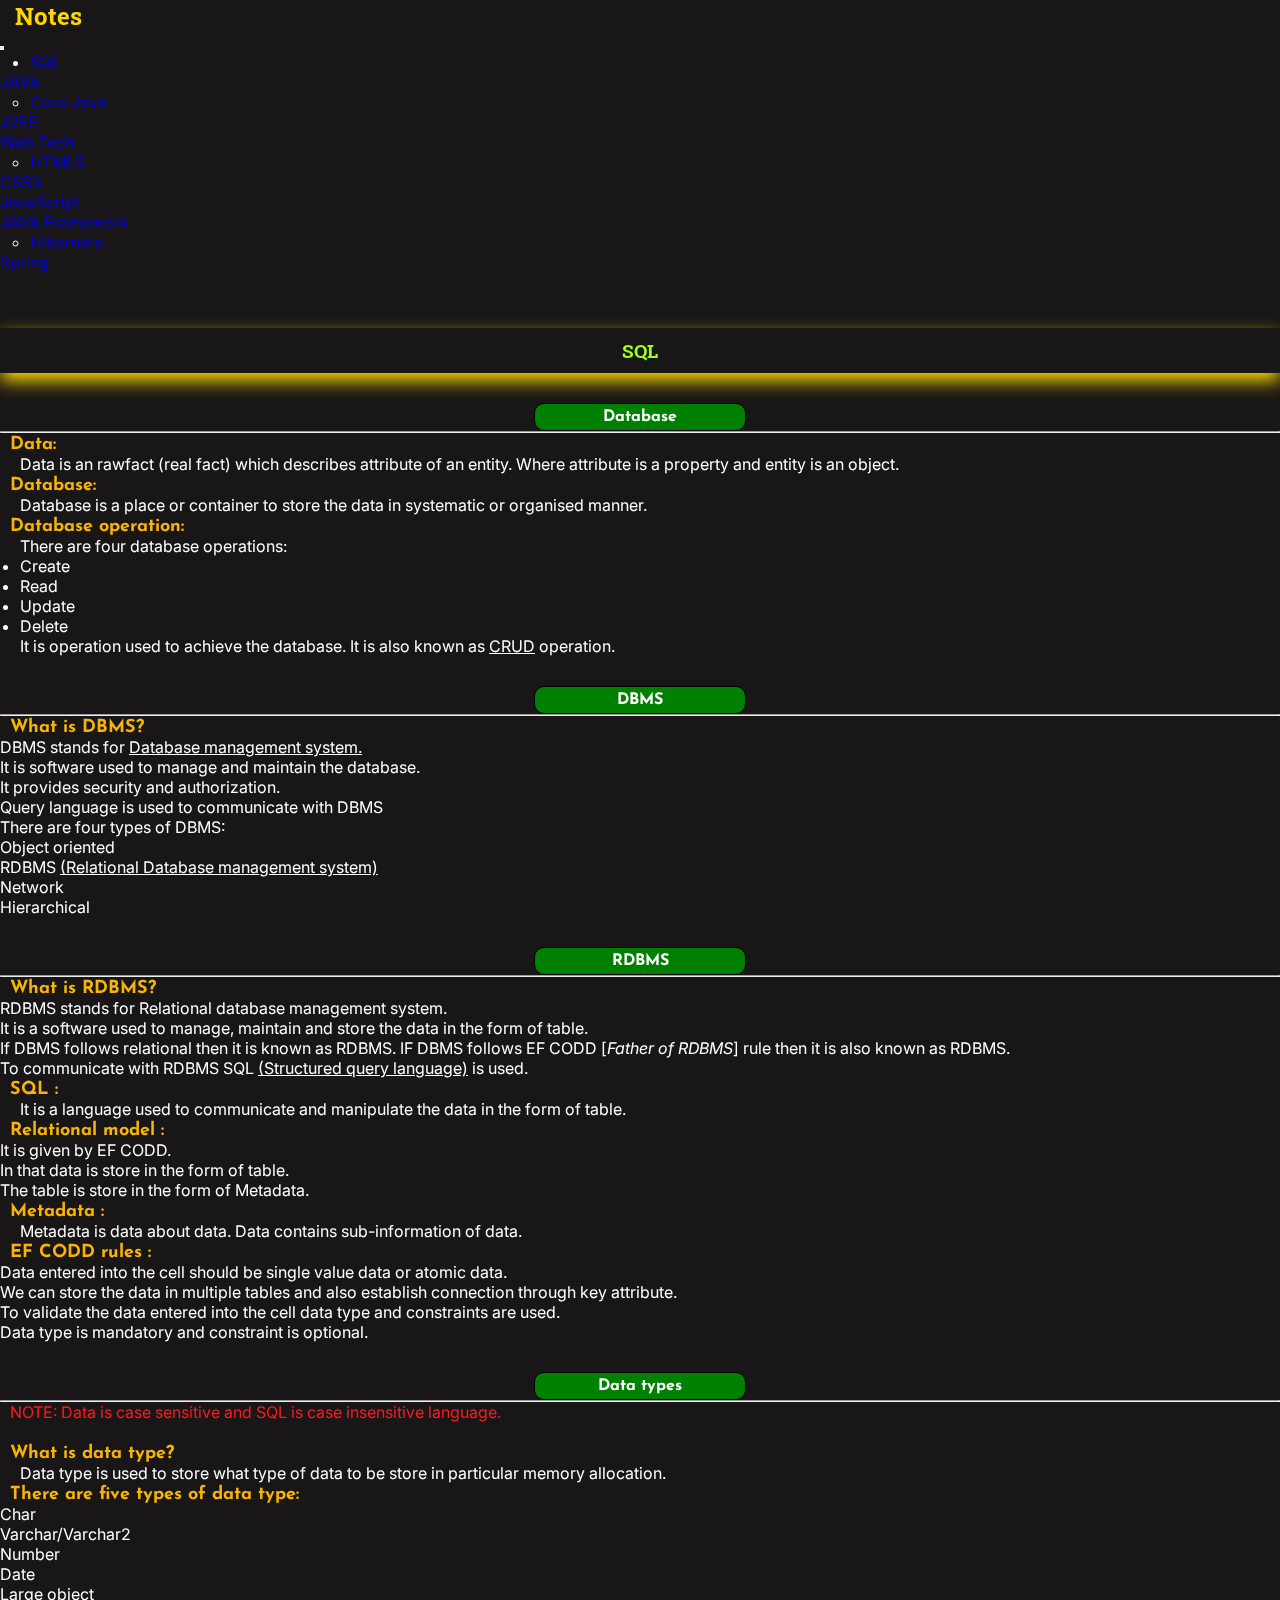
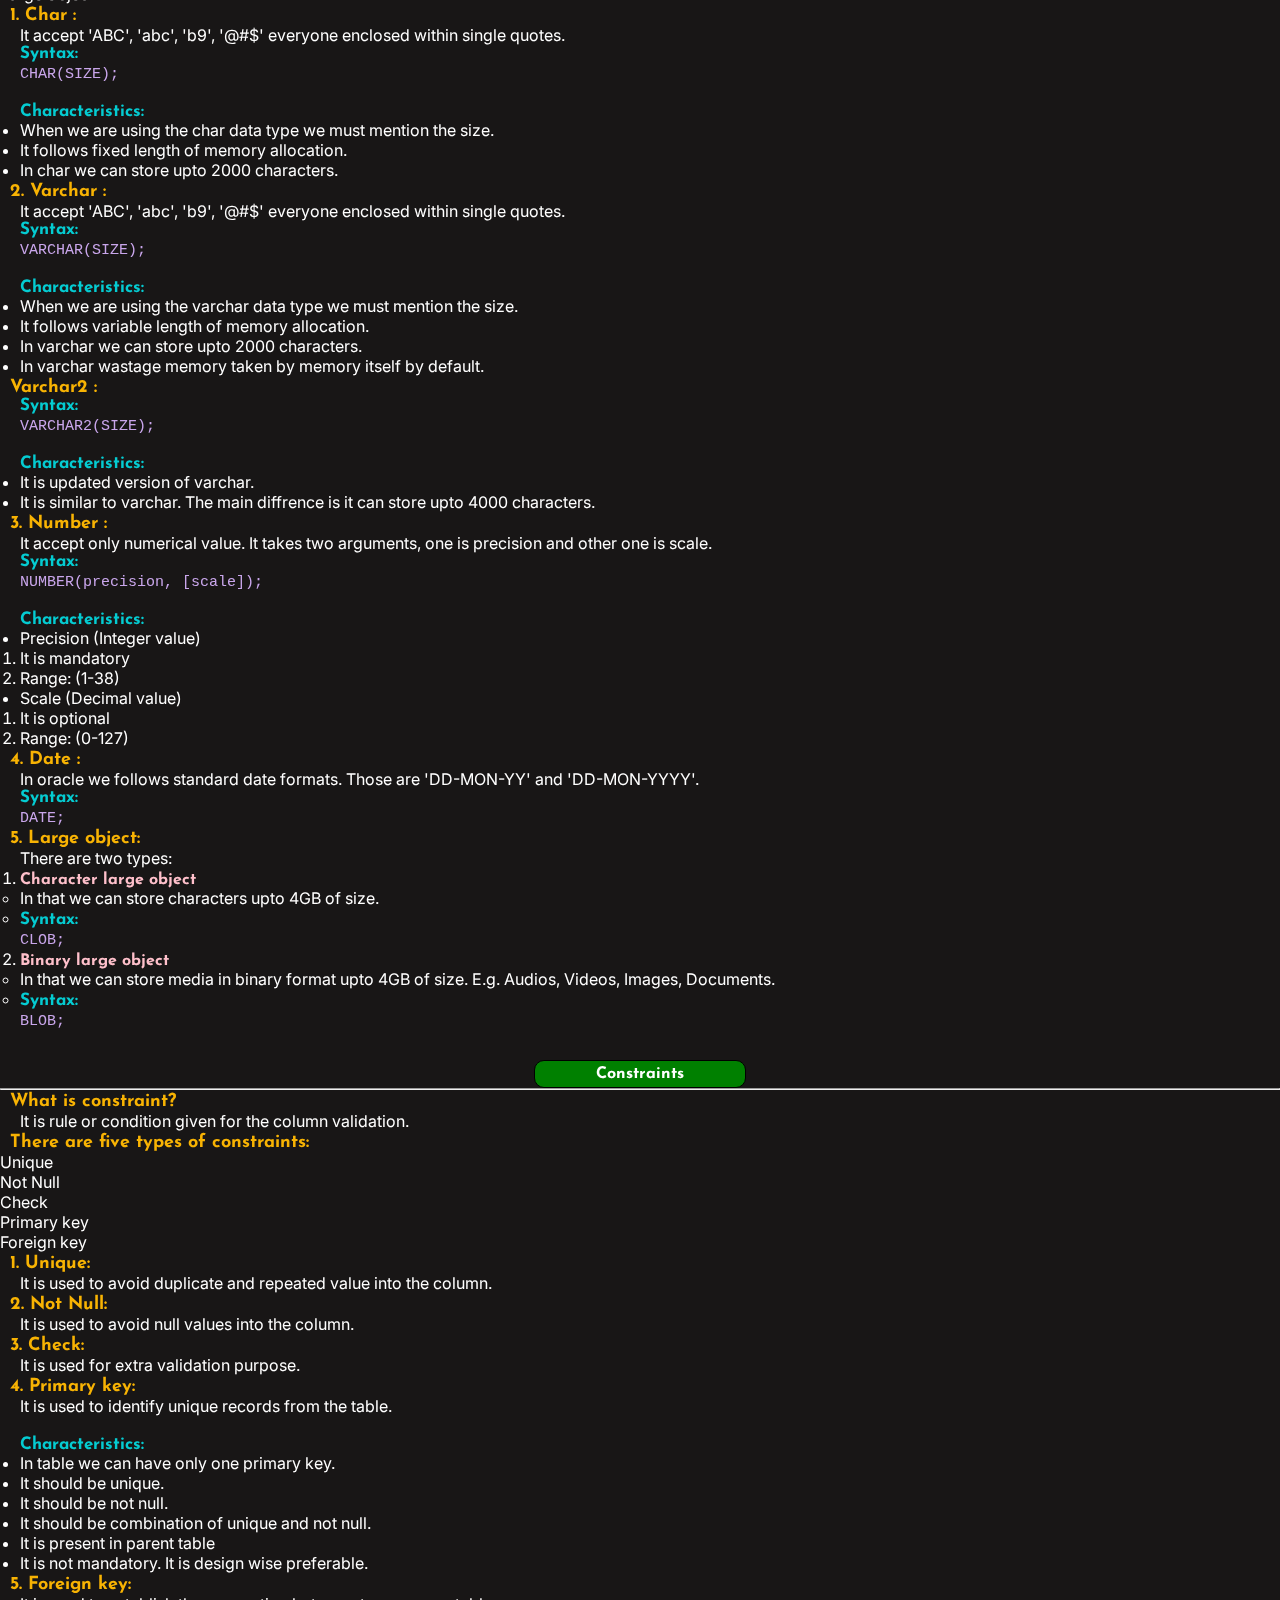
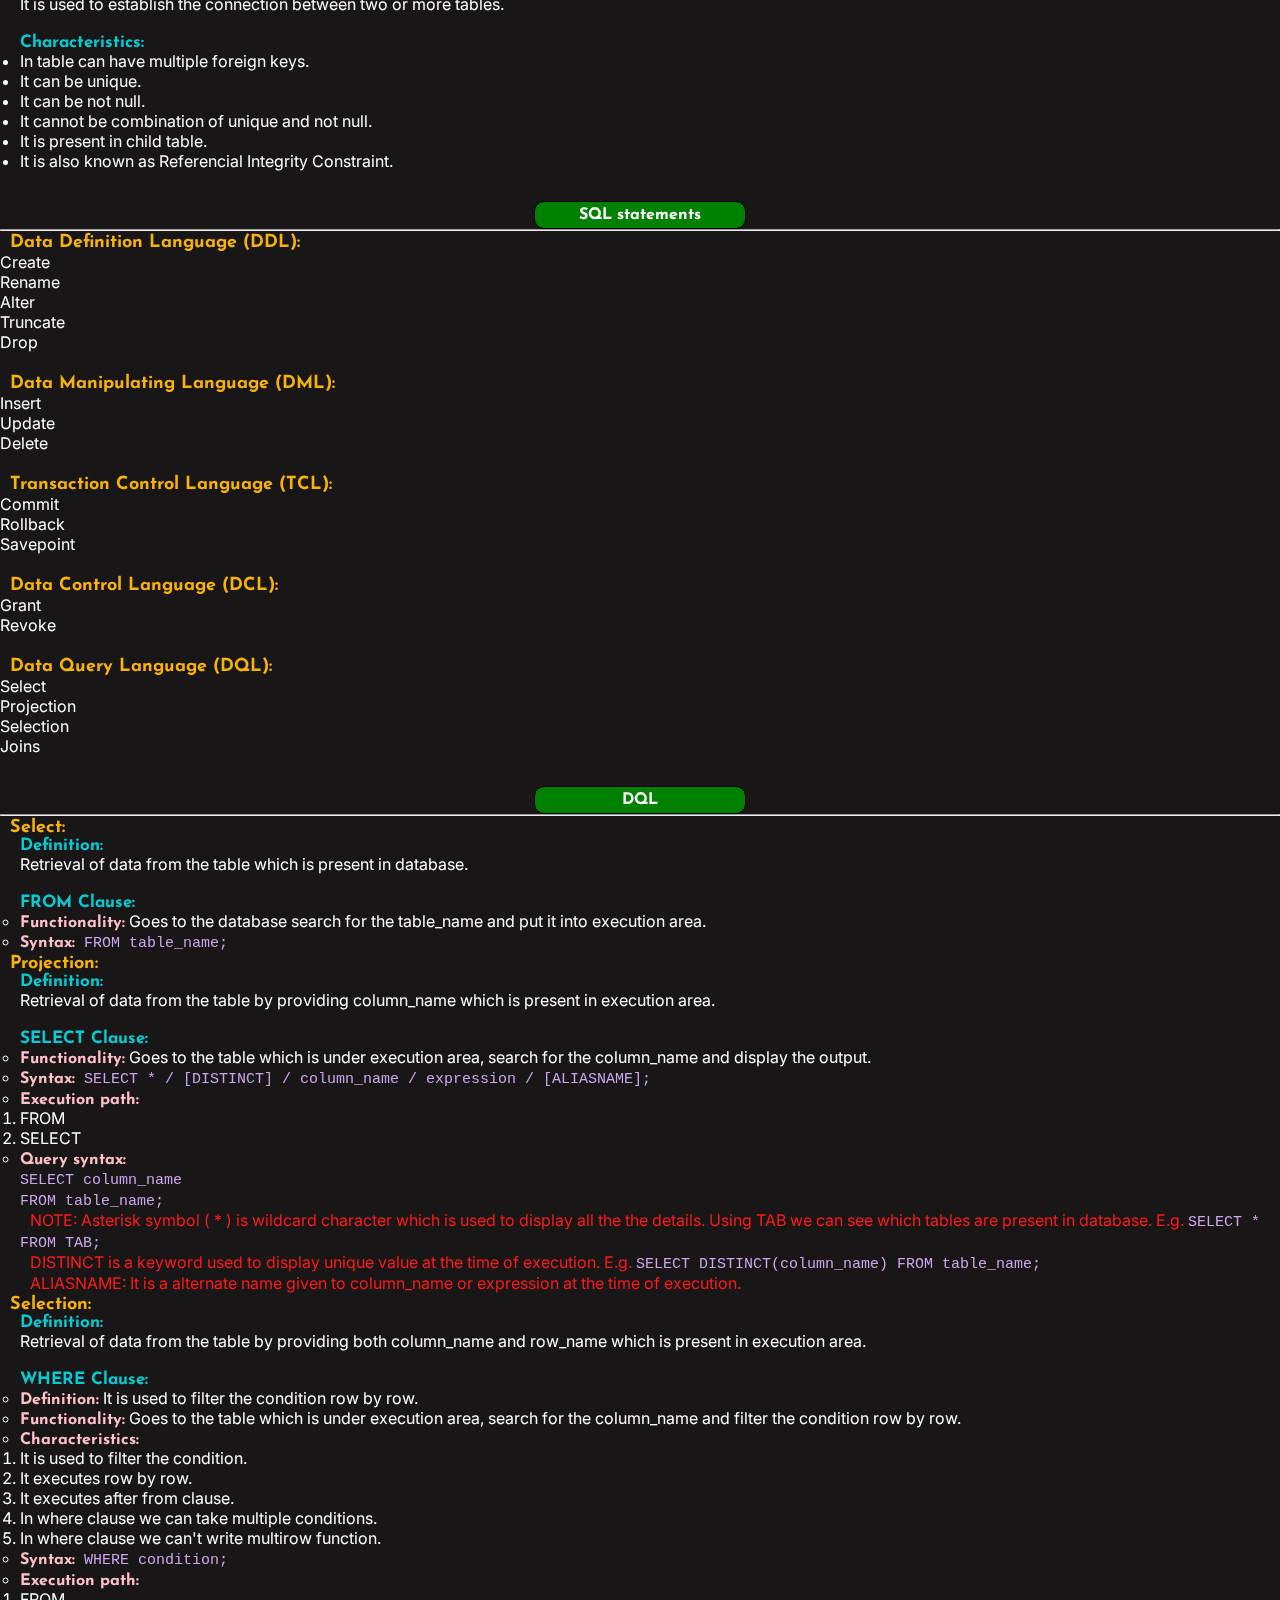
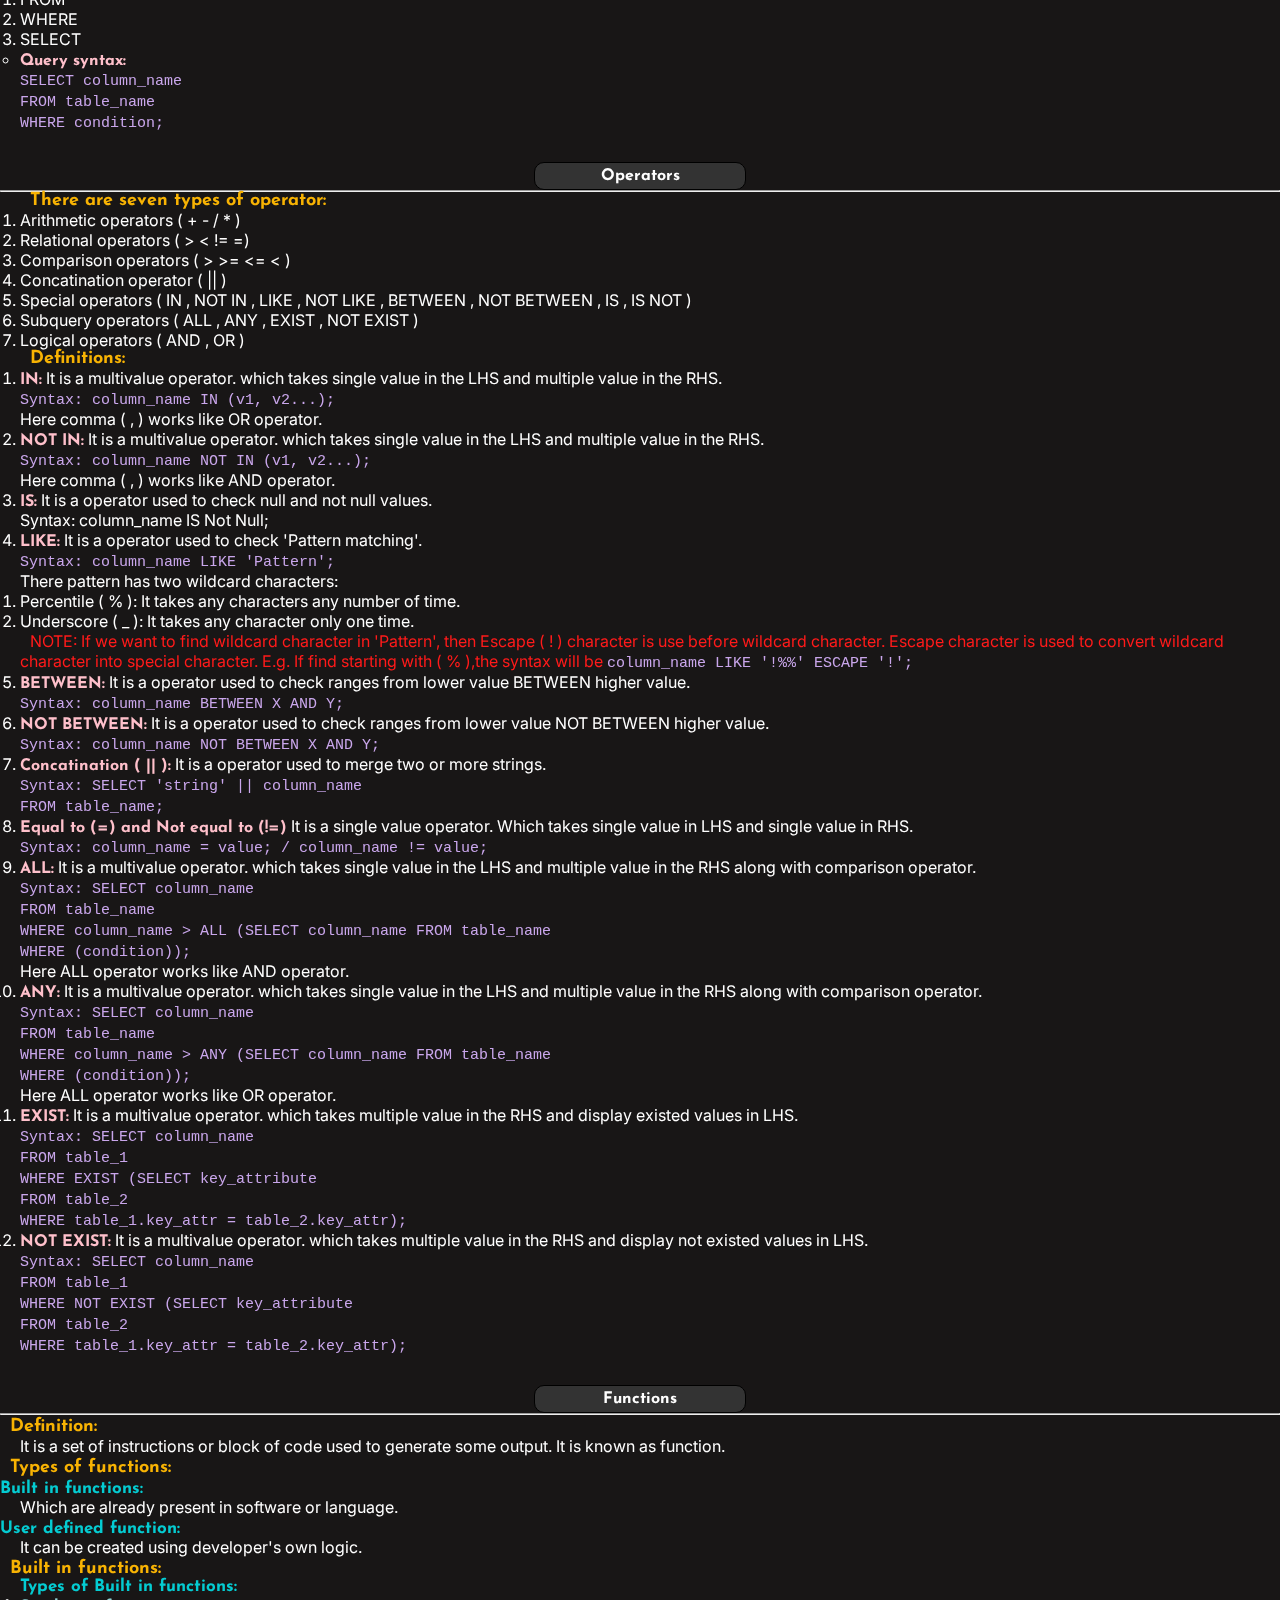
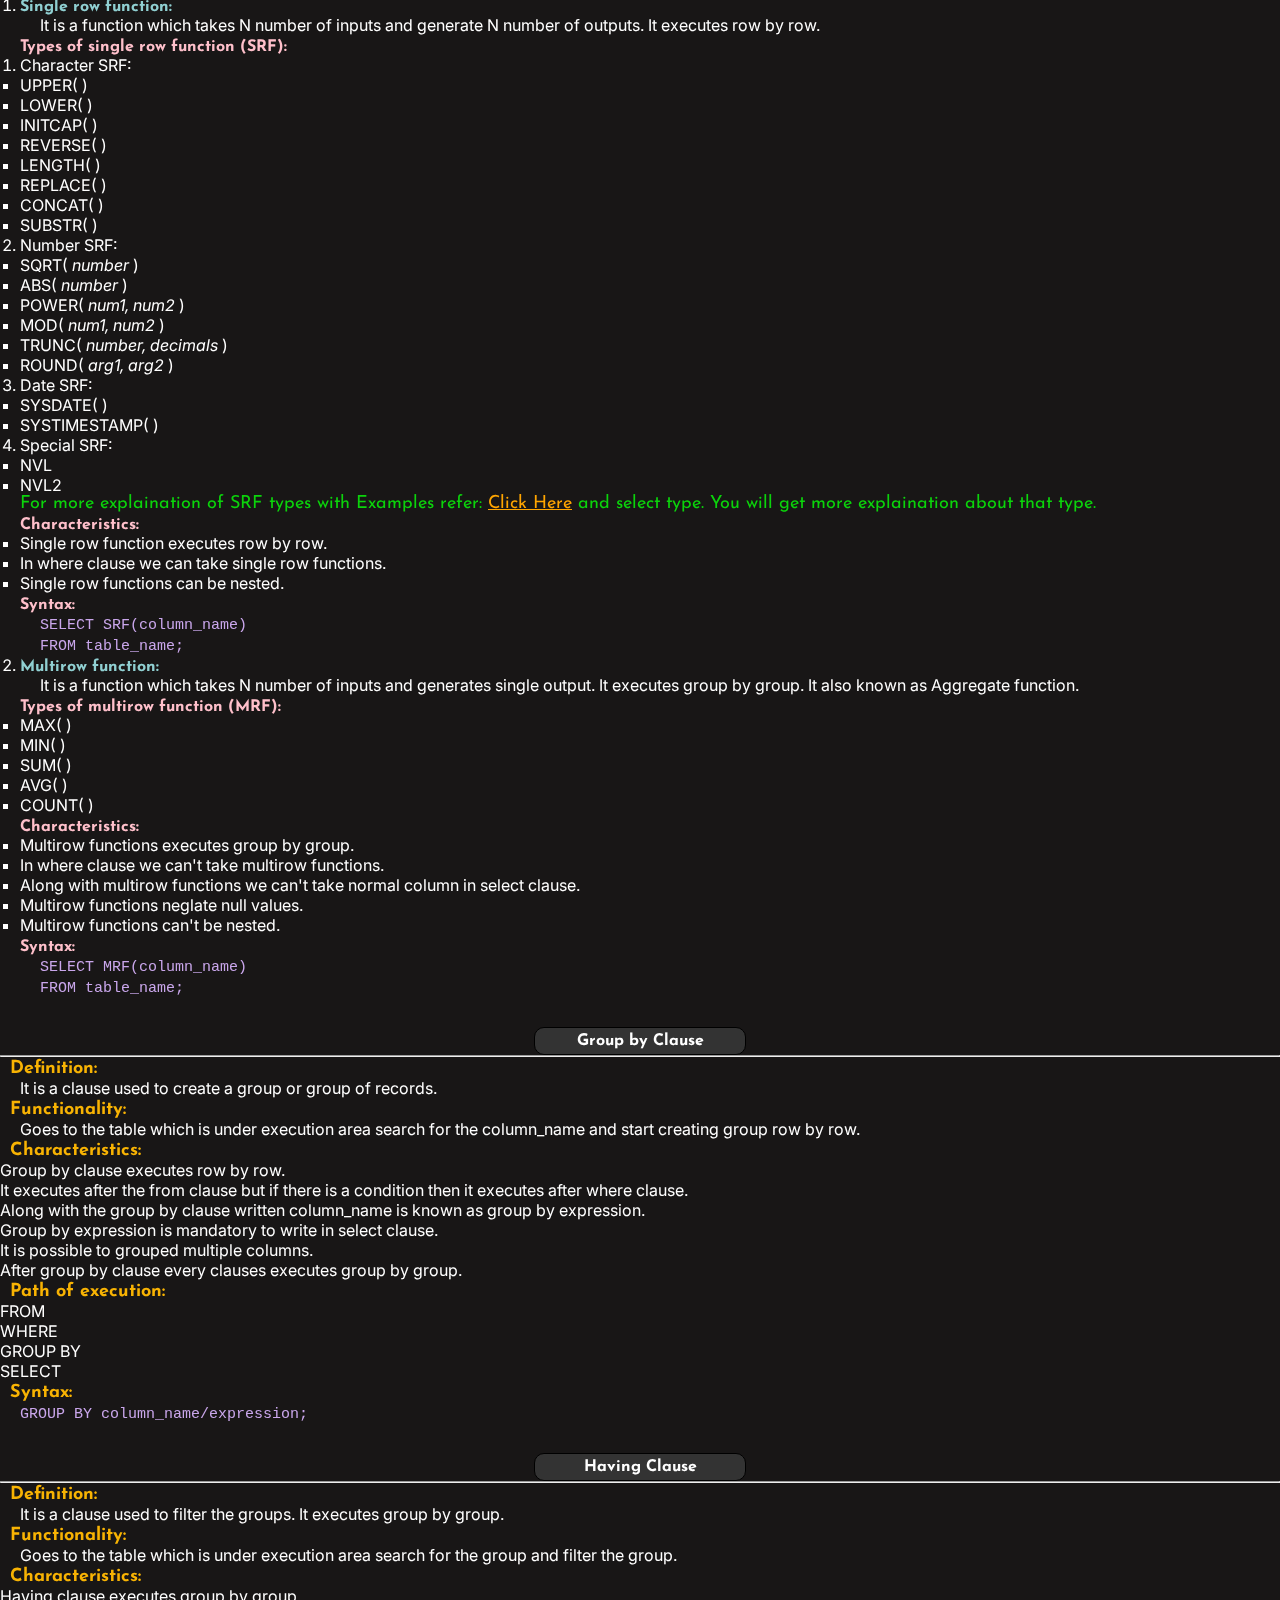
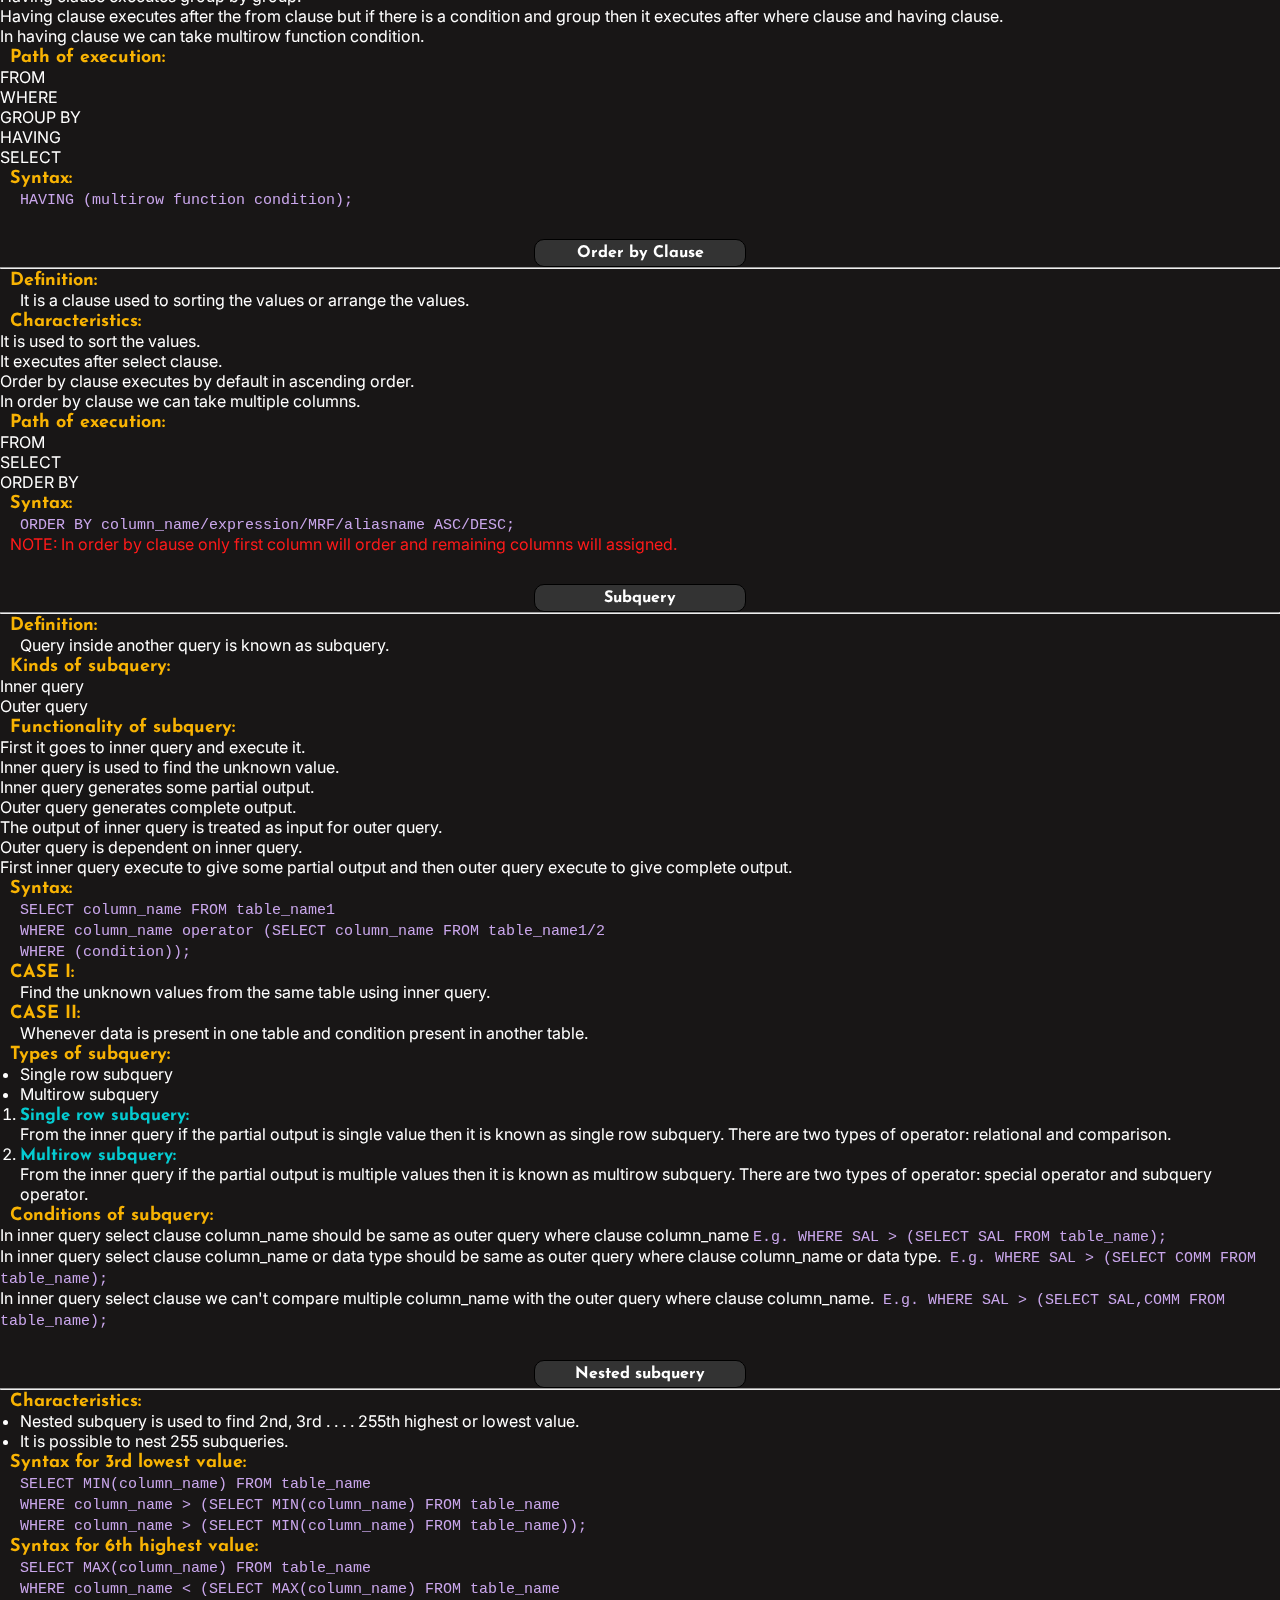
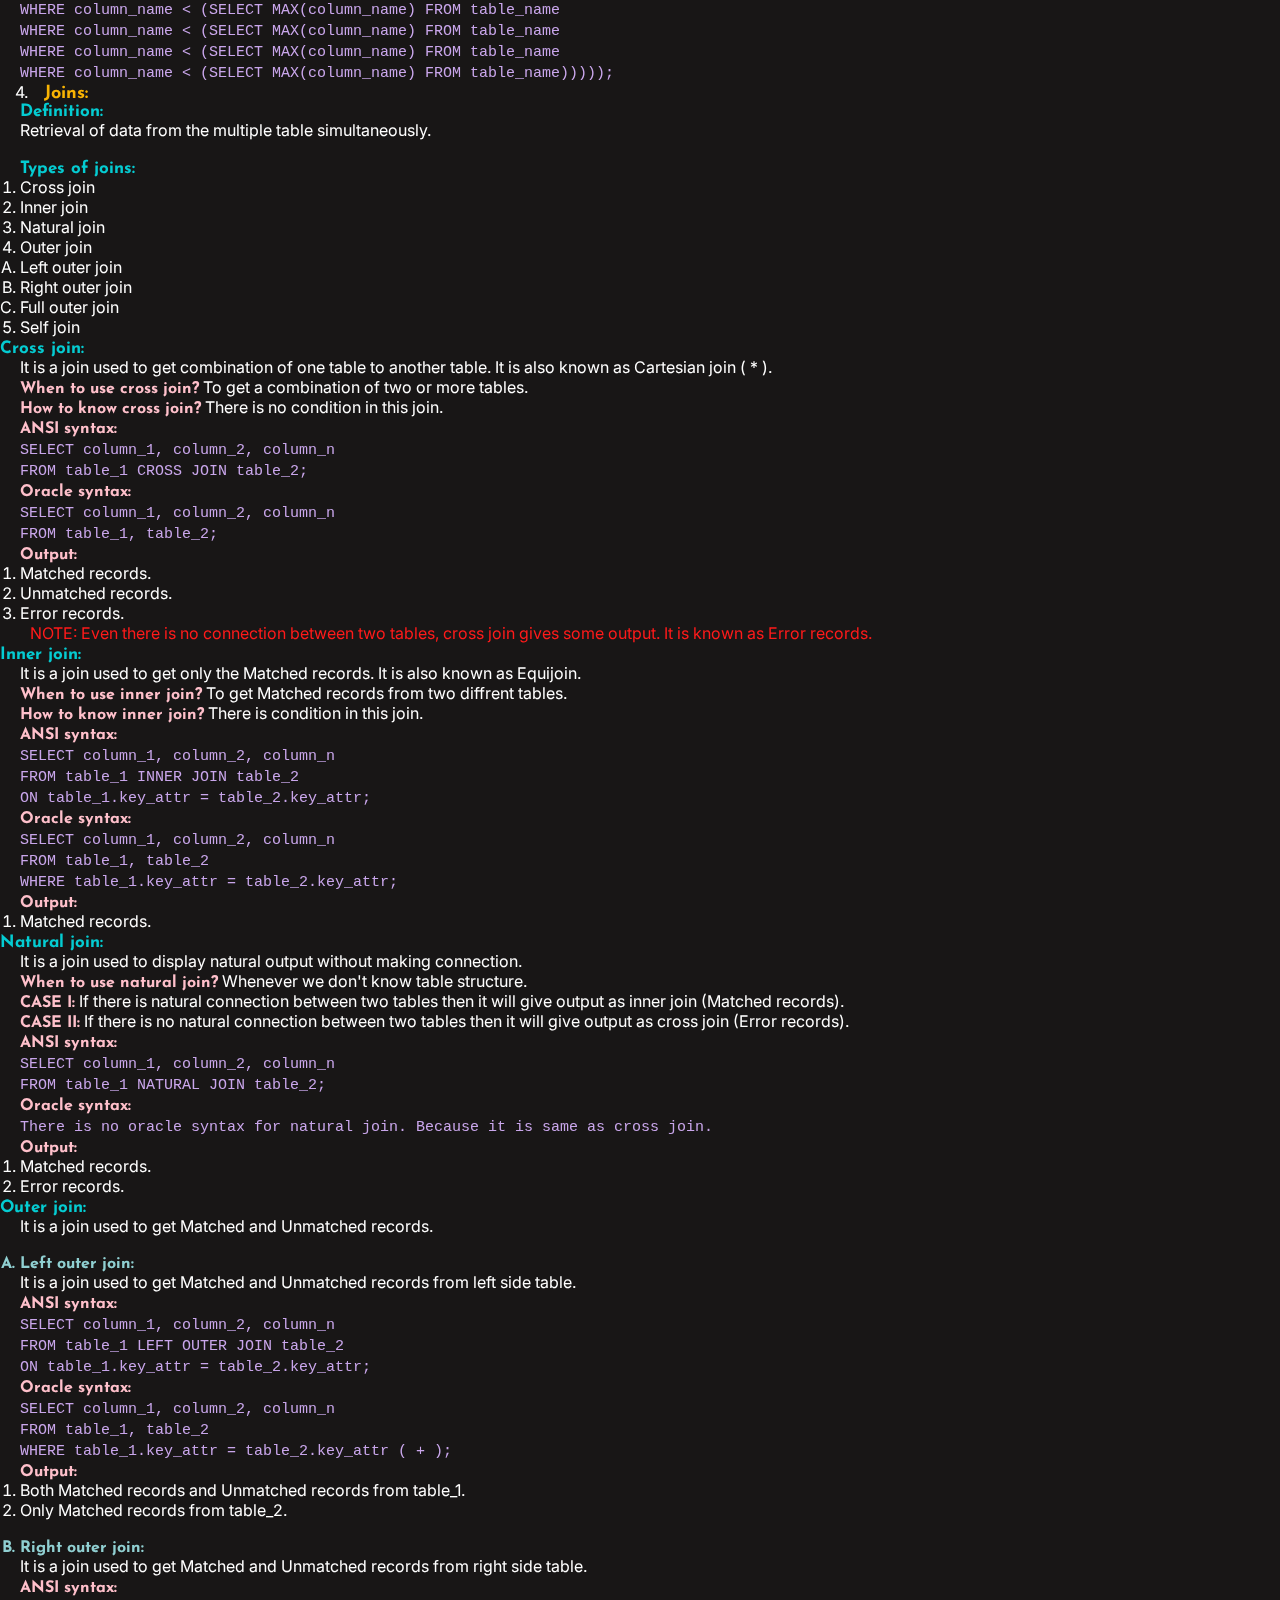
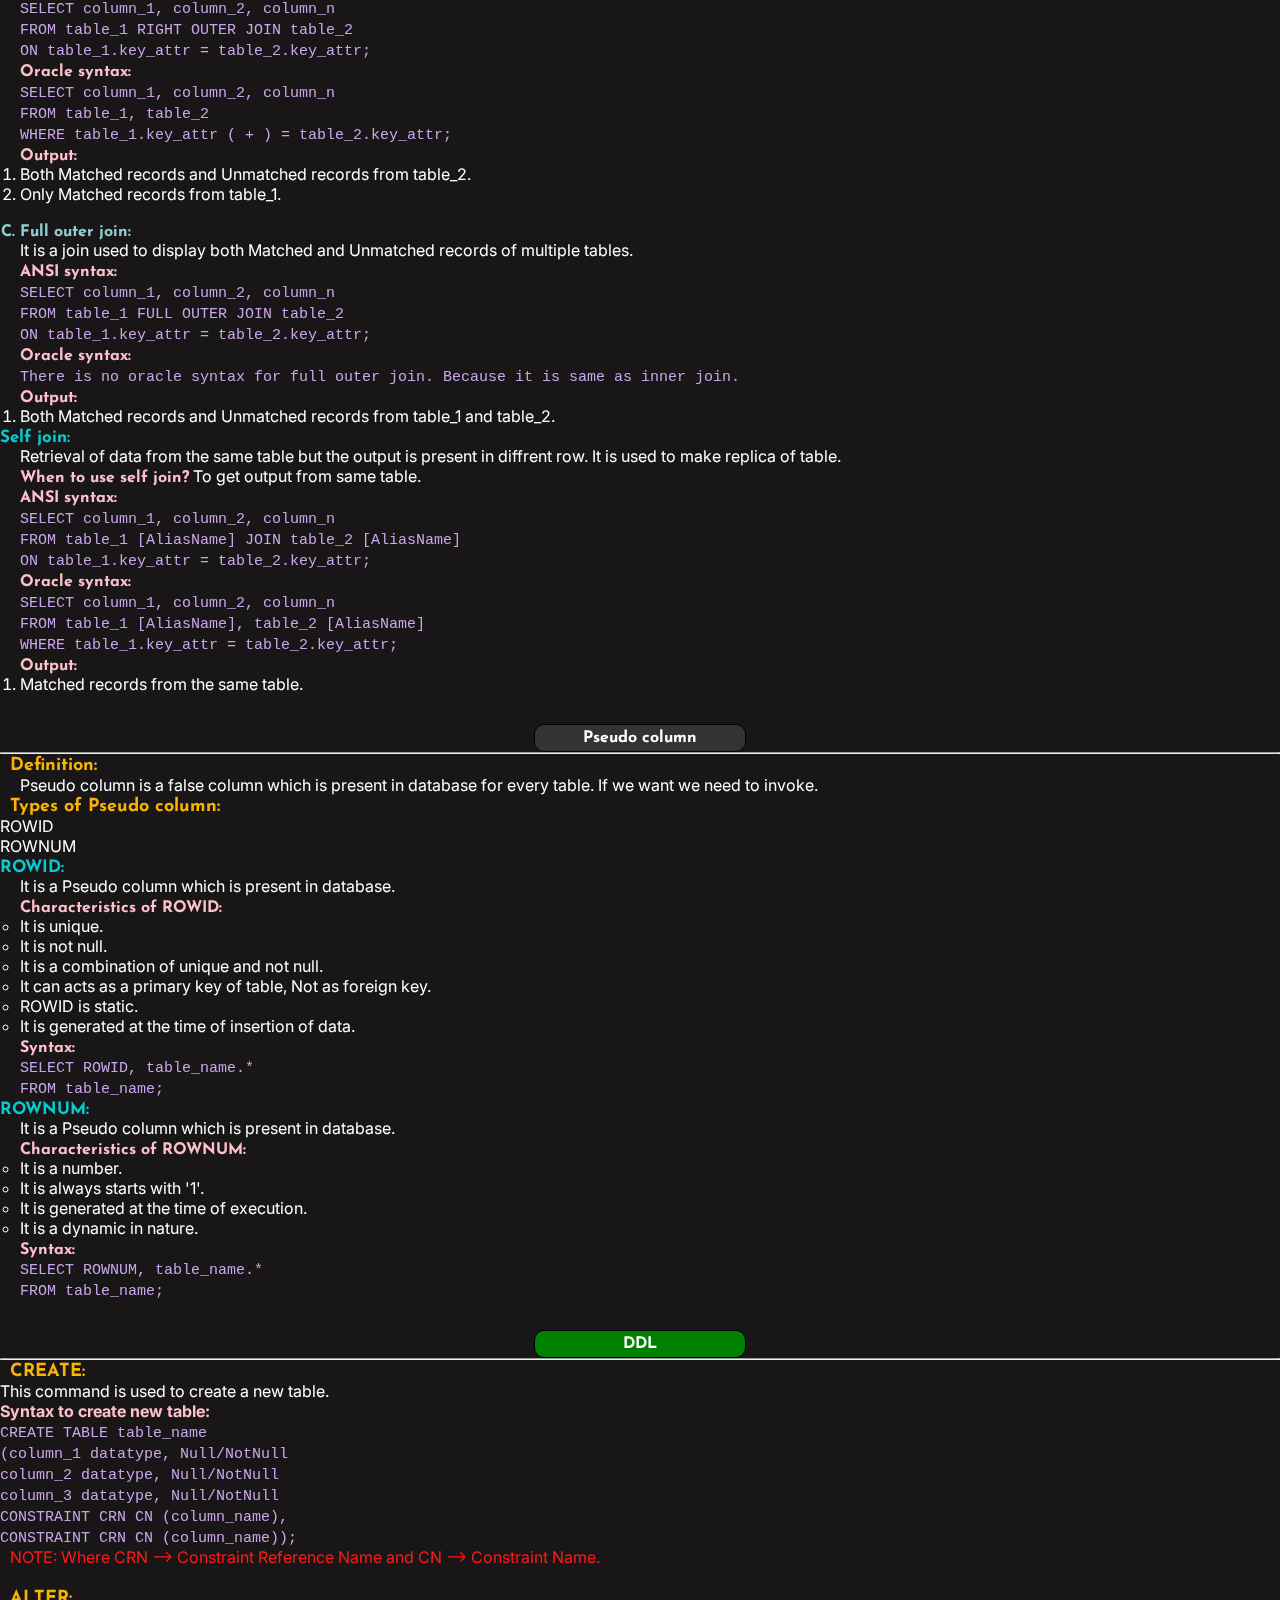
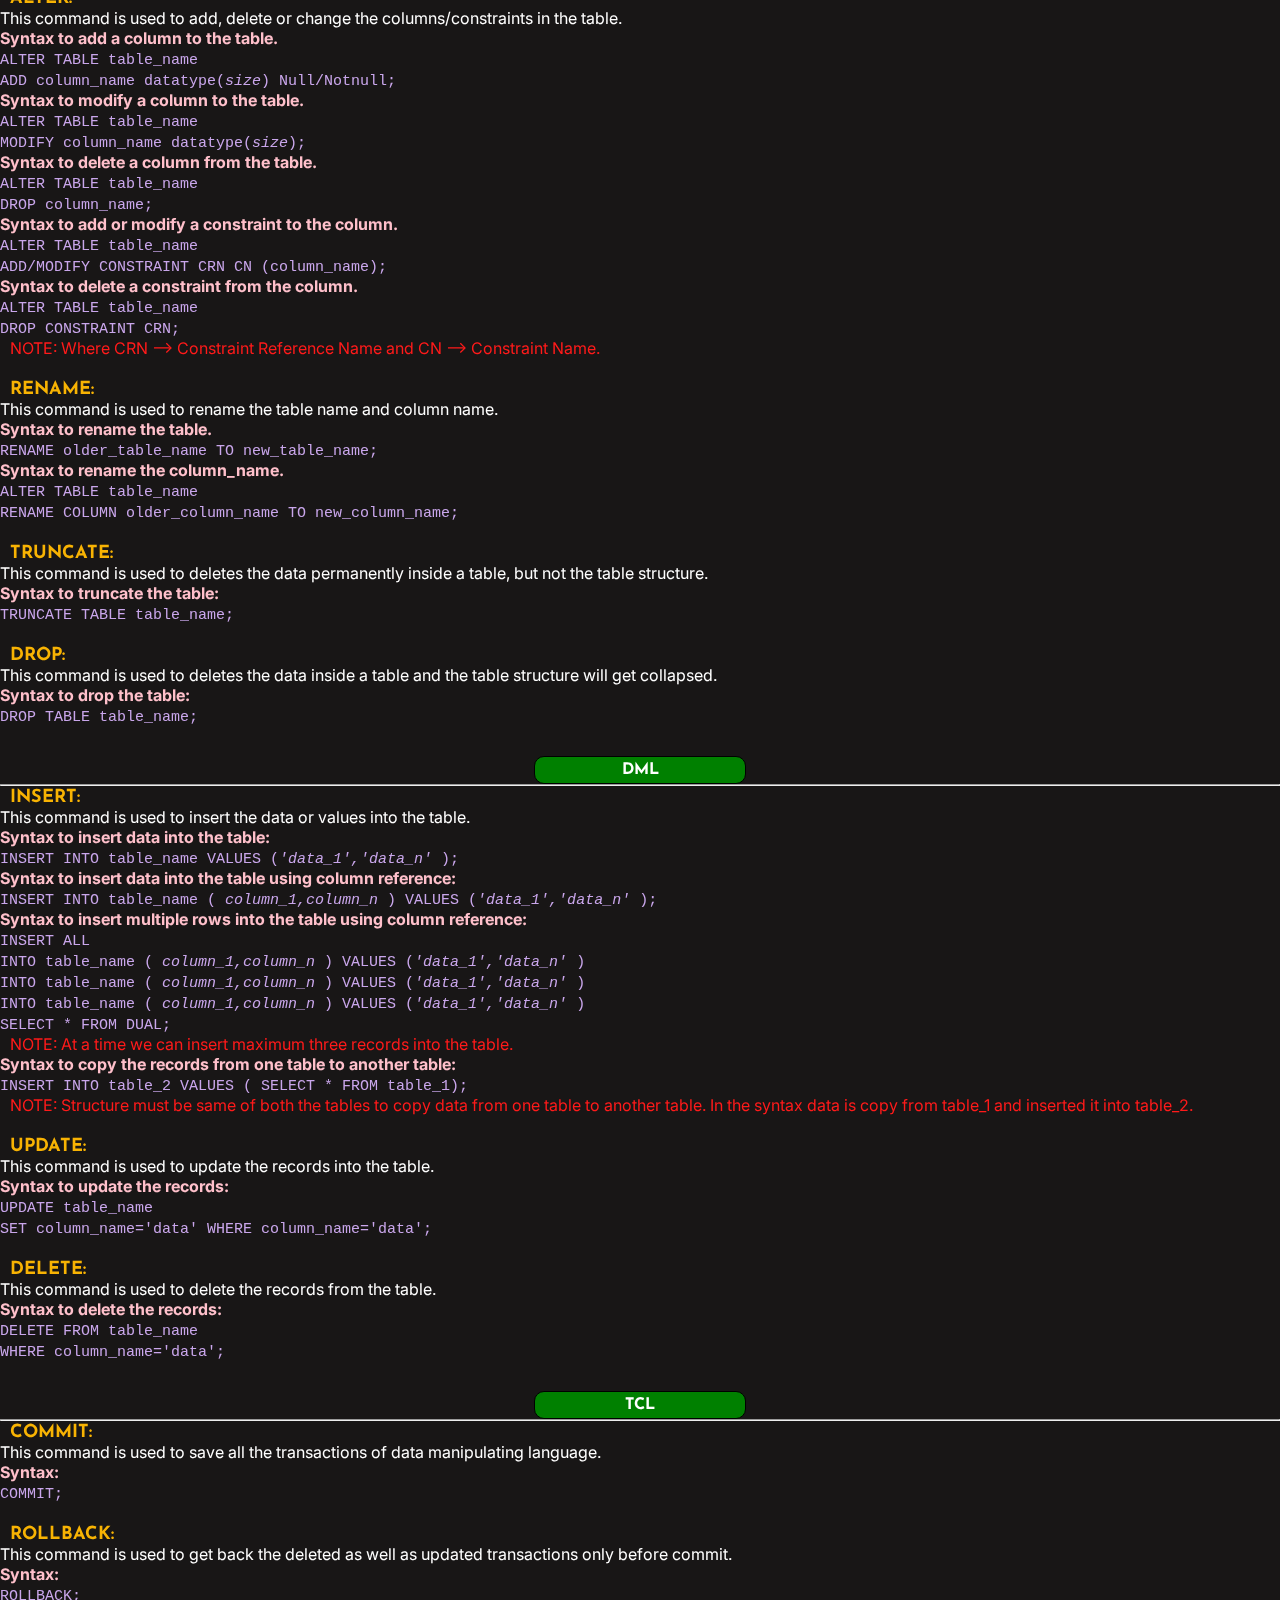
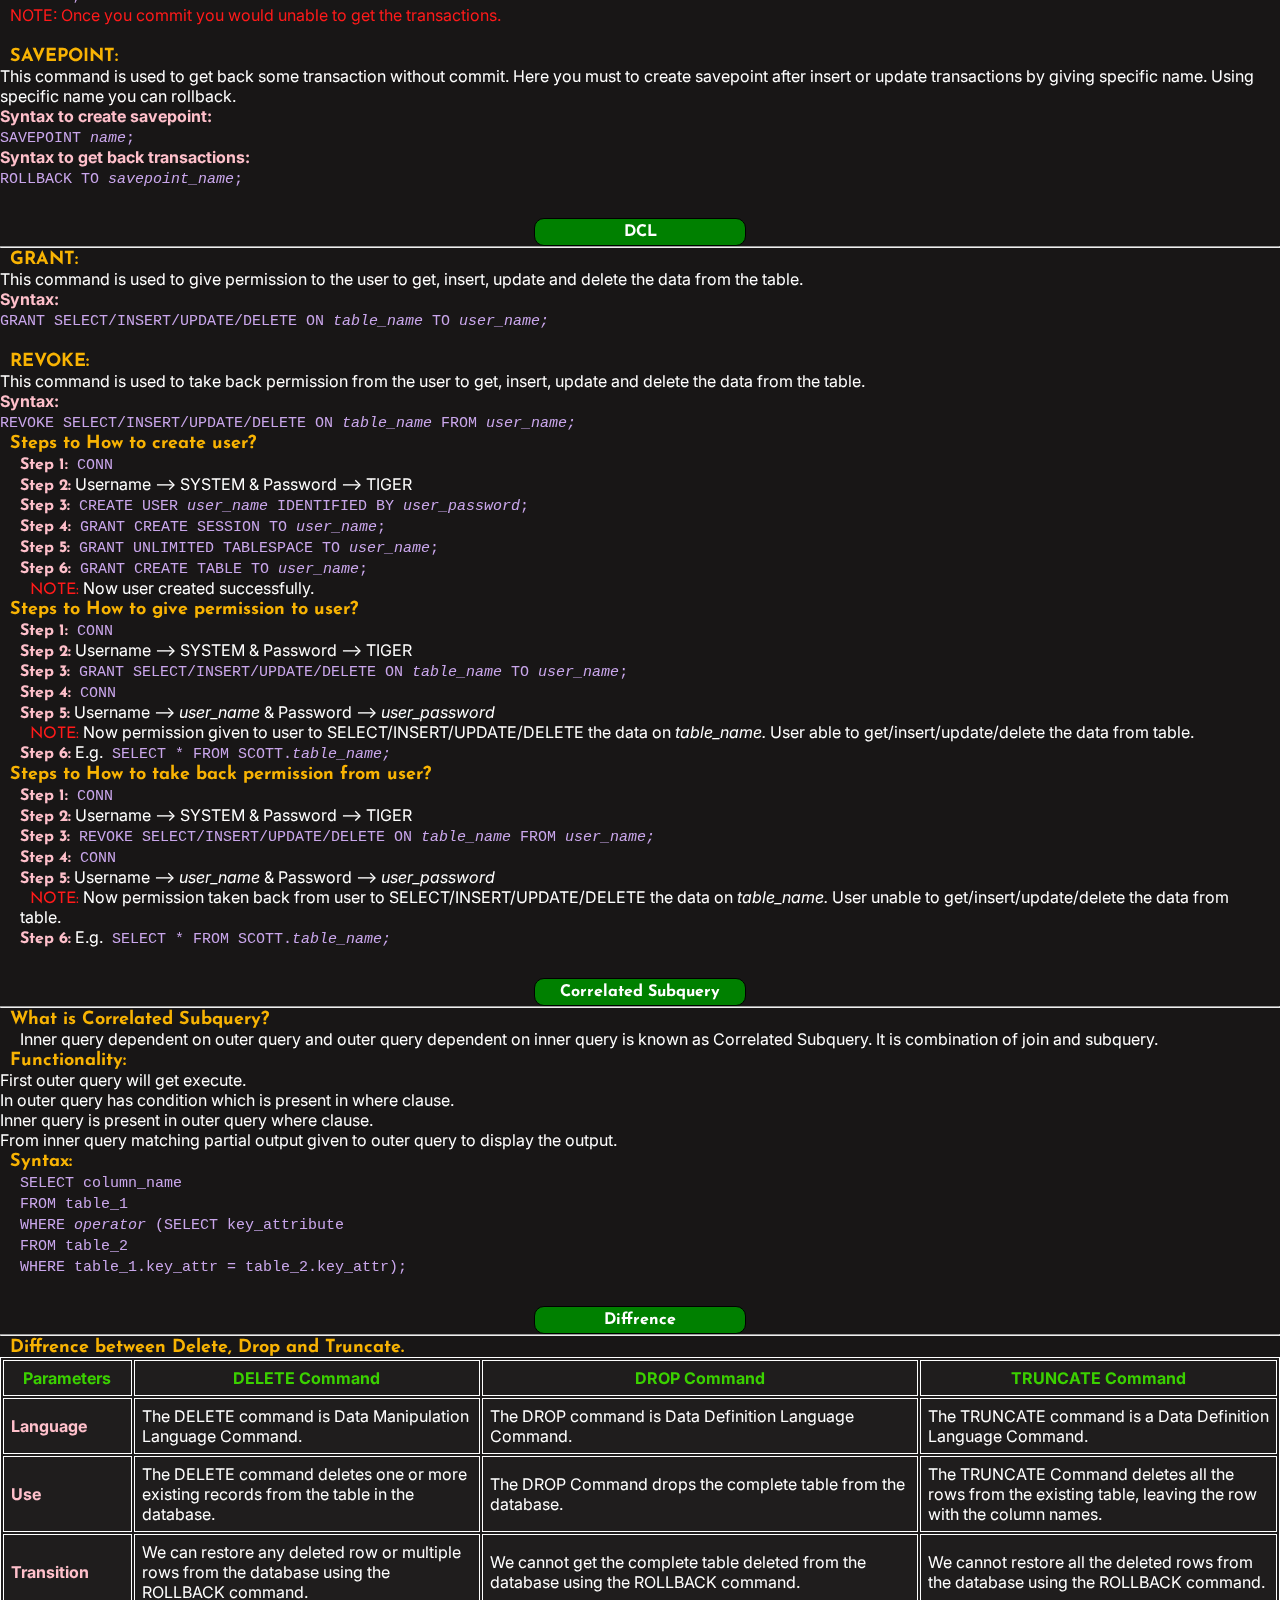
==== commit c982429d: "update" ====
--- a/index.html
+++ b/index.html
@@ -24,7 +24,7 @@
 
 <body>
   <!-- start navbar -->
-  <nav class="navbar navbar-expand-lg navbar-dark bg-dark">
+  <nav class="navbar navbar-expand-lg navbar-dark bg-dark position-fixed fixed-top">
     <div class="container-fluid">
       <h2>Notes</h2>
       <button class="navbar-toggler" type="button" data-bs-toggle="collapse" data-bs-target="#navbarNavDropdown"
@@ -1125,7 +1125,7 @@
               </tr>
             </tbody>
           </table>
-        </div>
+        </div><br><strong>NOTE: Scroll the window to see the diffrence.</strong>
       </div>
       <div class="heading">
         <h4>Normalization</h4>
@@ -1143,7 +1143,7 @@
           <li>composite key attribute</li>
           <li>foreign key attribute</li>
         </ol>
-        <p><b>Example table:</b></p>
+        <p><b>Consider student table as an example:</b></p>
         <div class="demotable">
           <table>
             <thead>
@@ -1222,7 +1222,7 @@
                 <td>Attribute indirectly depends on another attribute. <br> One non key attribute depends on another non
                   key attribute.</td>
               </tr>
-              <tr>
+              <tr id="defines">
                 <td>
                   <ul>
                     <li>A --Defines--> B</li>
@@ -1343,7 +1343,7 @@
         <blockquote>A view is a virtual table which consists of a subset of data contained in a table.
           Views are not virtually present, and it takes less space to store.
           View can have data of one or more tables combined, and it is depending on the
-          relationship.</blockquote>
+          relationship. <br><span>Syntax to create View: </span><br><ul><li><code>CONN</code></li><li>Username --> SYSTEM & Password --> TIGER</li><li><code>GRANT CREATE VIEW TO SCOTT;</code></li><li>Username --> SCOTT & Password --> TIGER</li><li><code>CREATE VIEW view_name AS (SELECT * FROM table_name);</code></li></ul></blockquote>
         <p><b>What is Index? (PL/SQL)</b></p>
         <blockquote>An index is performance tuning method of allowing faster retrieval of
           records from the table. An index creates an entry for each value and it
--- a/style.css
+++ b/style.css
@@ -27,6 +27,7 @@
     font-family: 'Roboto Slab', serif;
 }
 .subject{
+    margin-top: 56px;
     text-align: center;
     box-shadow: 0.1px 8px 18px gold;
     color: rgb(161, 255, 20);
@@ -66,7 +67,7 @@
 strong{
     color: rgb(255, 26, 26);
     margin-left: 10px;
-    font-weight: bolder;
+    font-weight: normal;
 }
 /* start menu */
 .heading{
@@ -167,7 +168,7 @@
     padding: 7px;
 }
 th{
-    color: rgb(72, 255, 0);
+    color: rgb(59, 209, 0);
 }
 tr > td:first-child{
     color: pink;
@@ -229,4 +230,36 @@
 }
 .lower li::first-letter{
     text-transform: lowercase;
+}
+.codein-1 code::selection {
+    color: white;
+    background: green;
+}
+.codein-1 br::selection {
+    color: white;
+    background: green;
+}
+.codein-2{
+    height: 300px;
+    width: 100%;
+    overflow: auto;
+    scrollbar-width: 1px;
+    background-color: black;
+    padding: 15px;
+    white-space: nowrap;
+}
+.codein-2 code{
+    color: rgb(204, 162, 204);
+}
+.codein-2 code::selection {
+    color: white;
+    background: green;
+}
+.codein-2 br::selection {
+    color: white;
+    background: green;
+}
+#defines{
+    white-space: nowrap;
+    text-align: center;
 }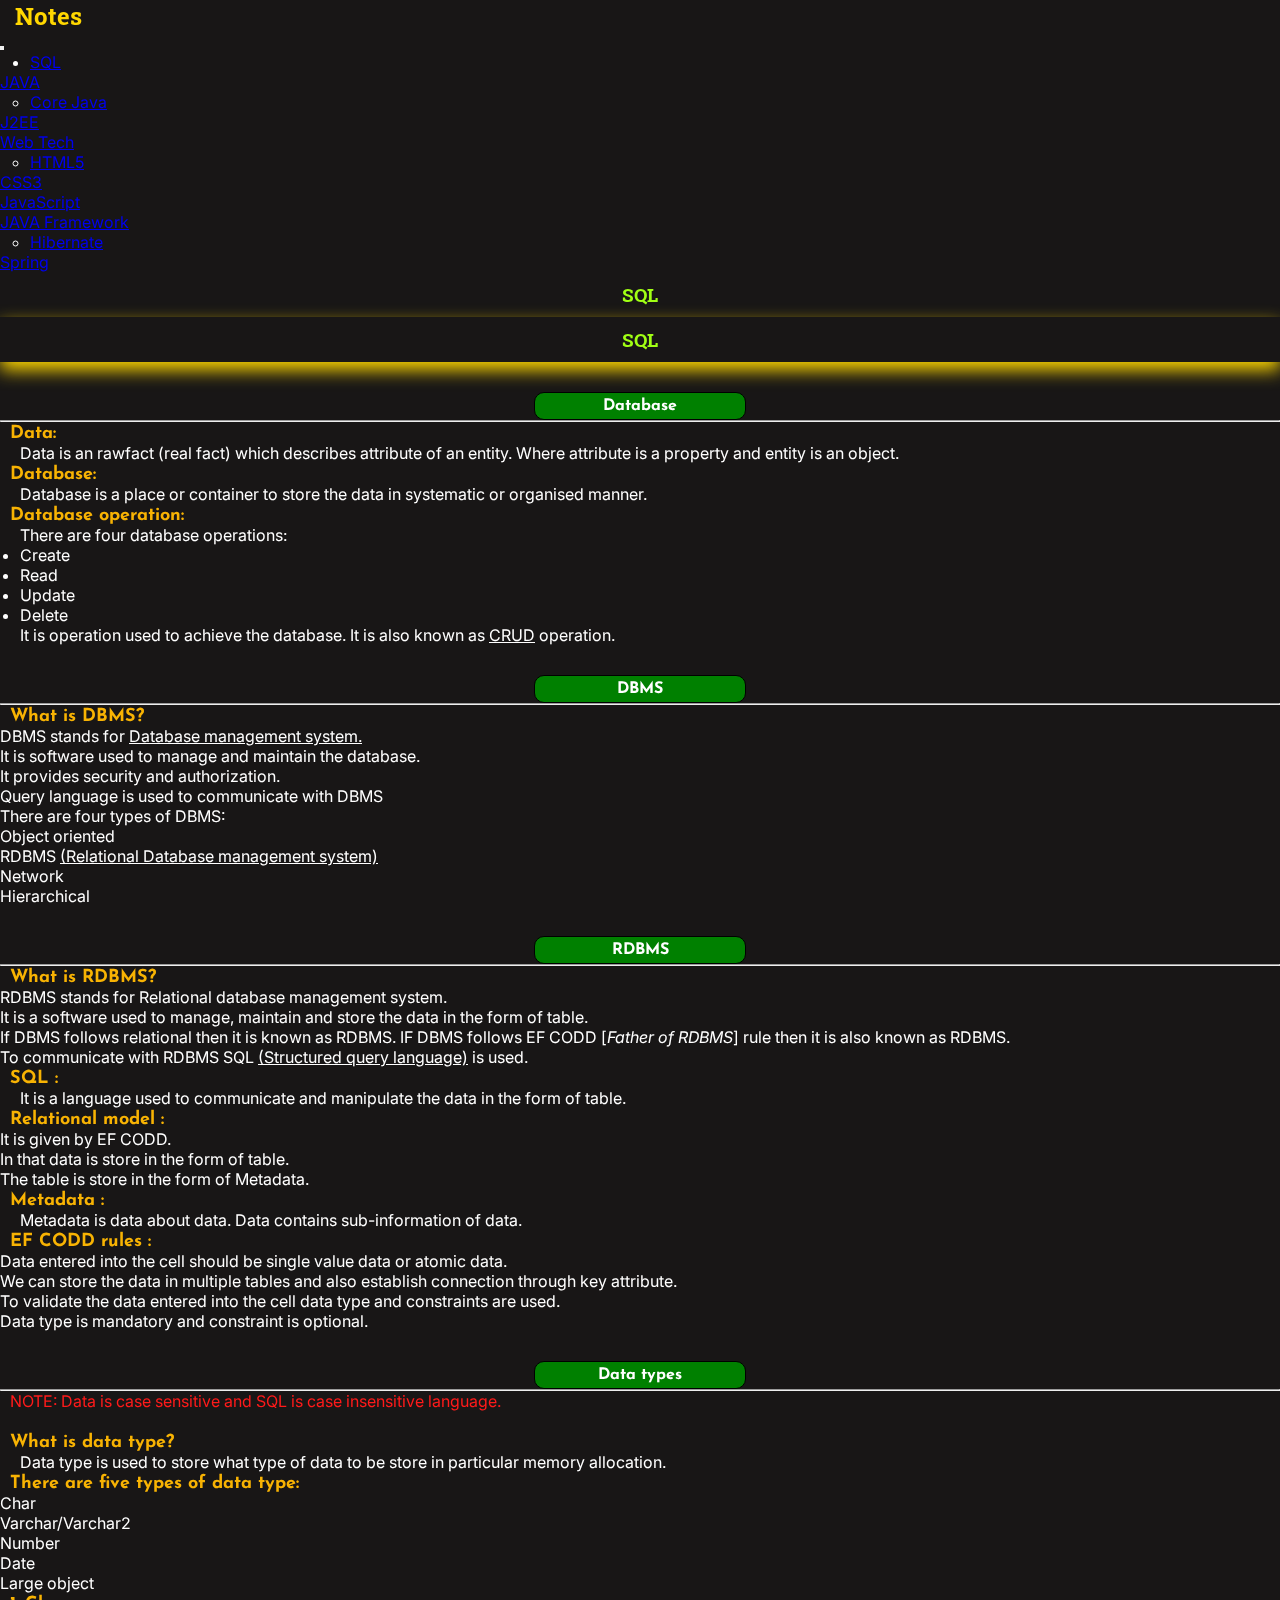
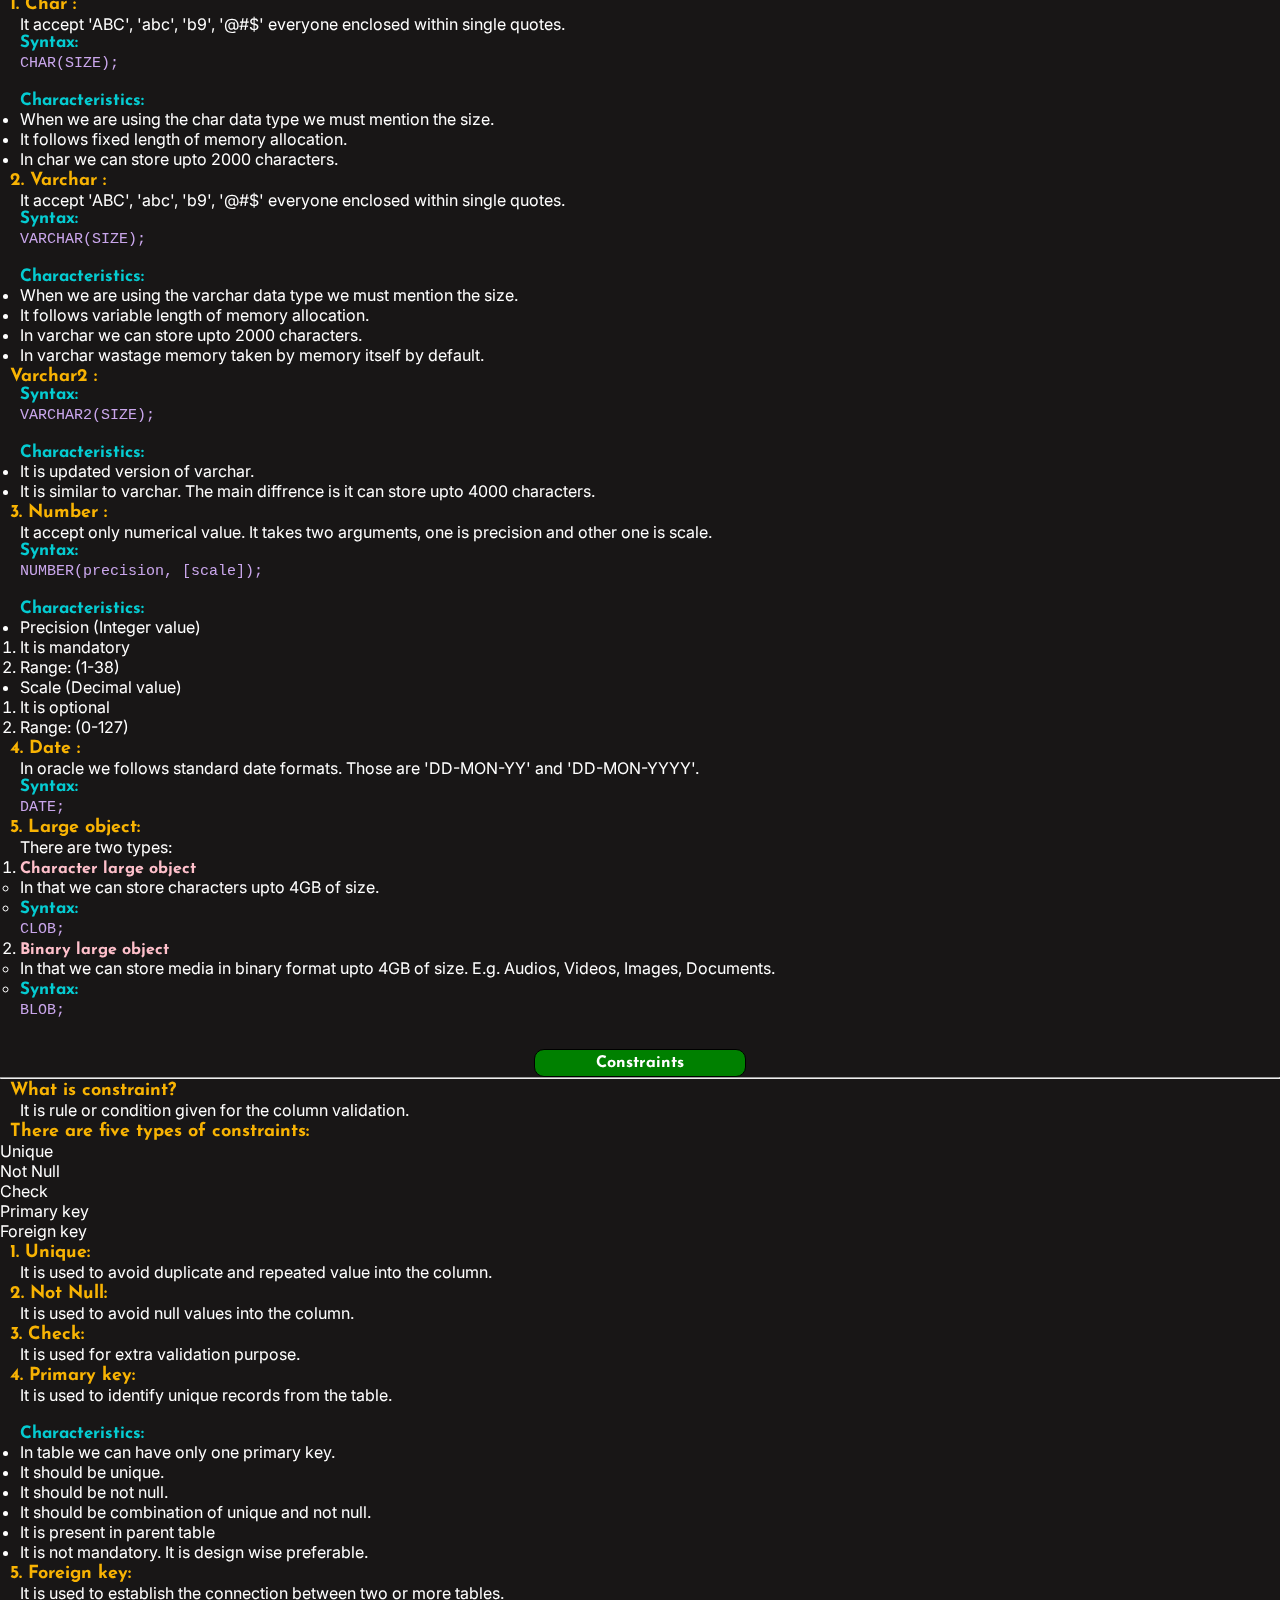
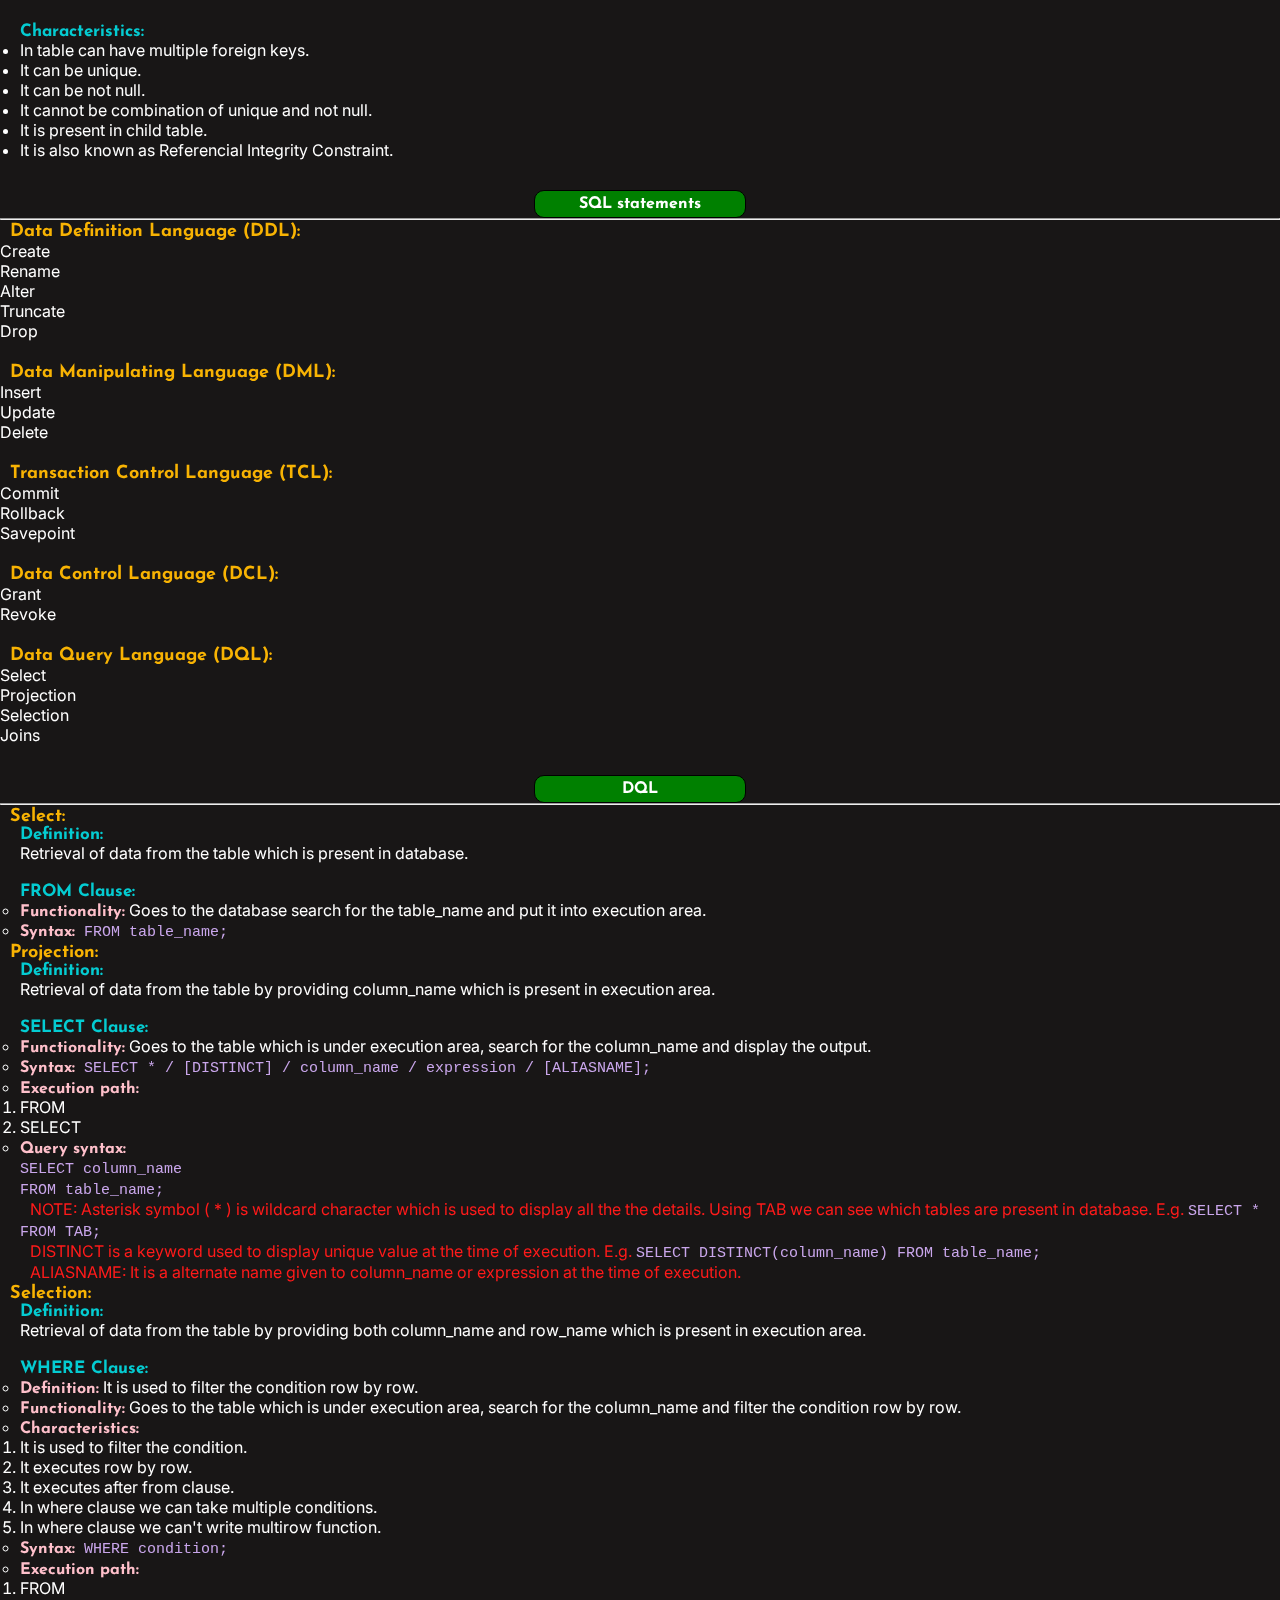
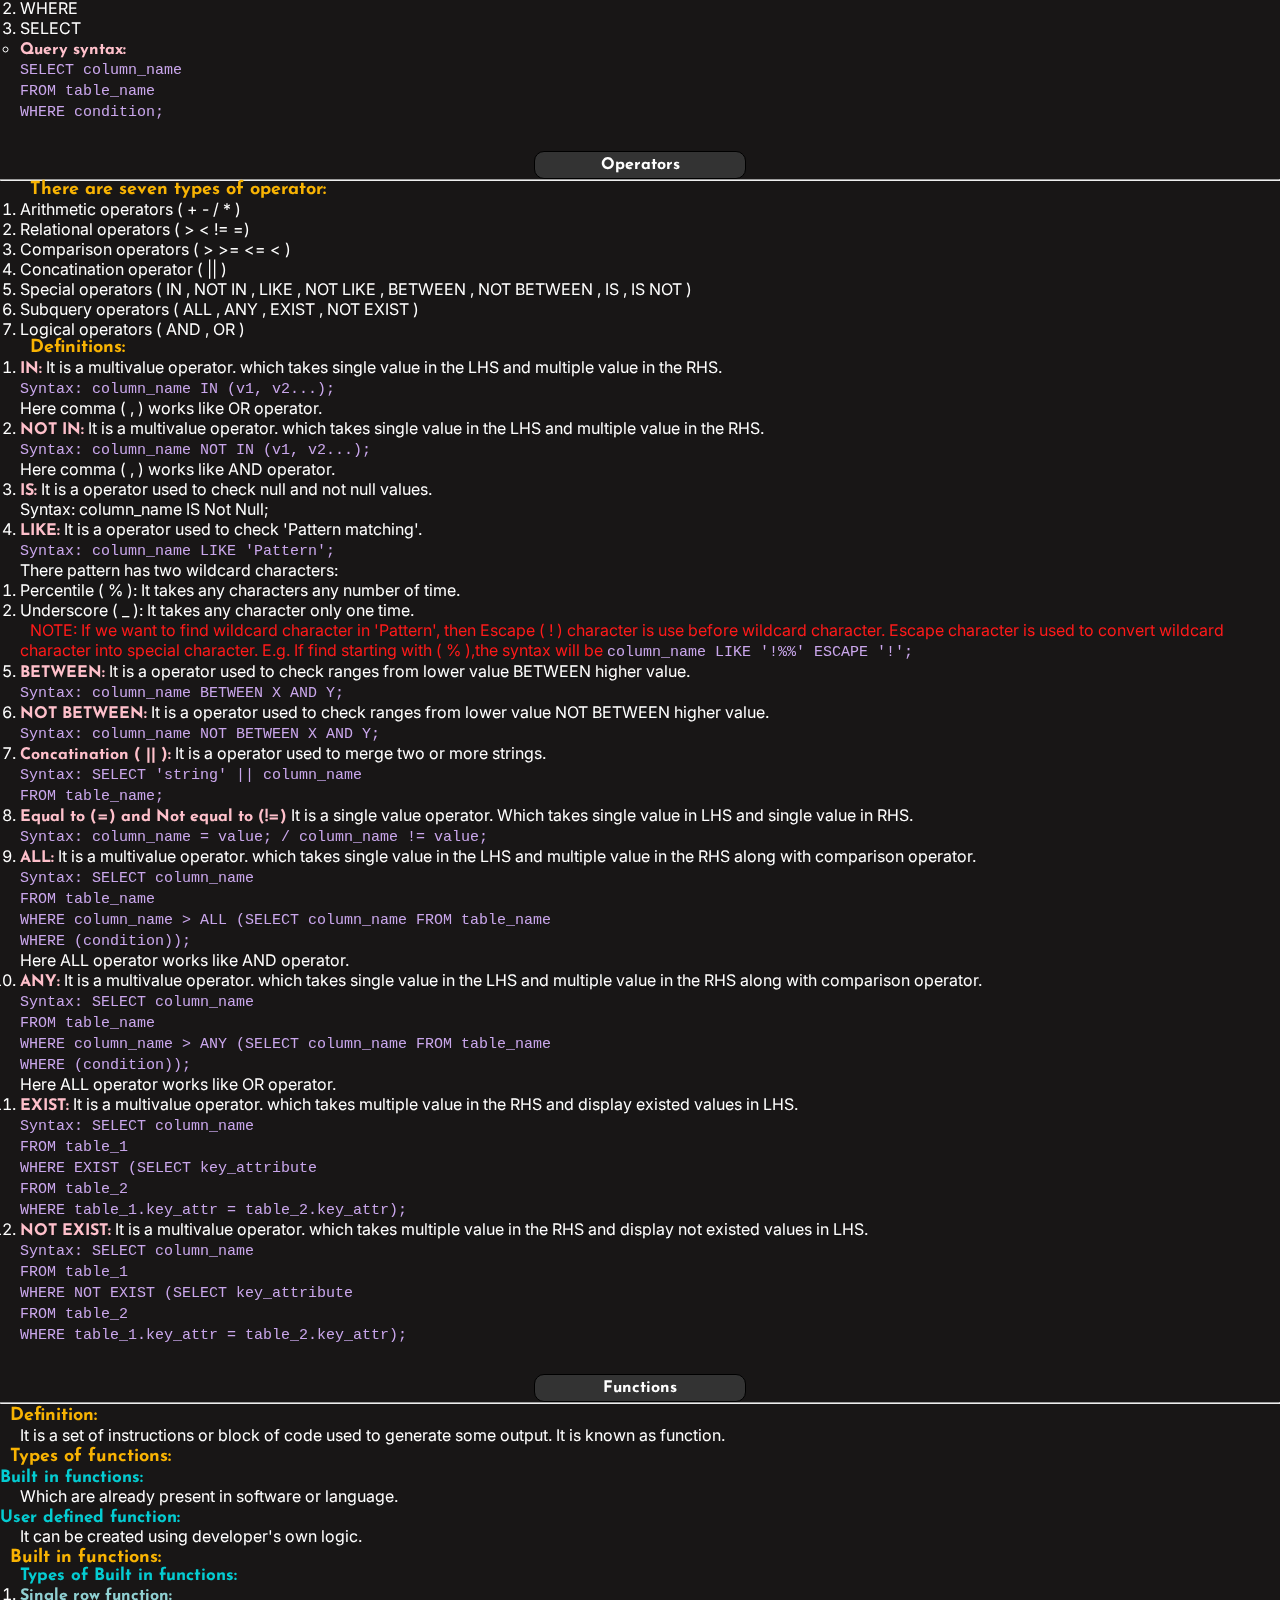
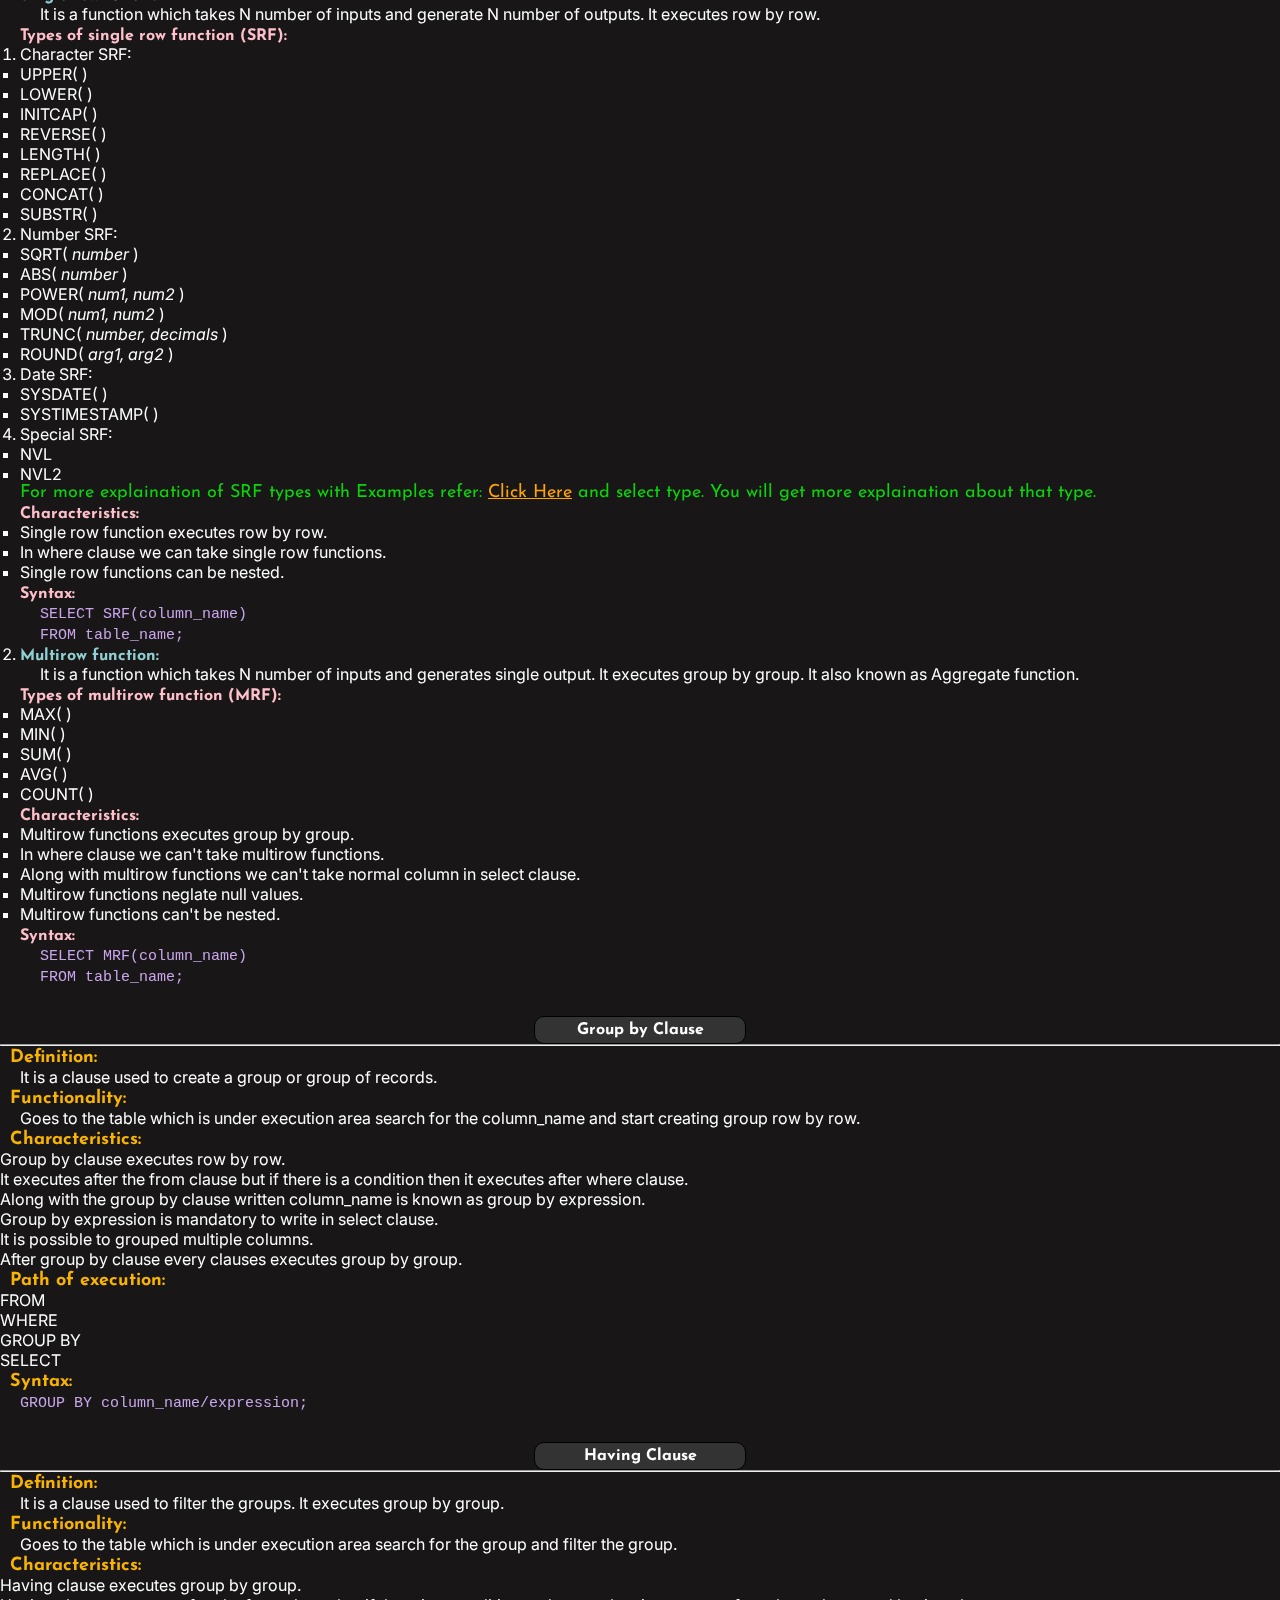
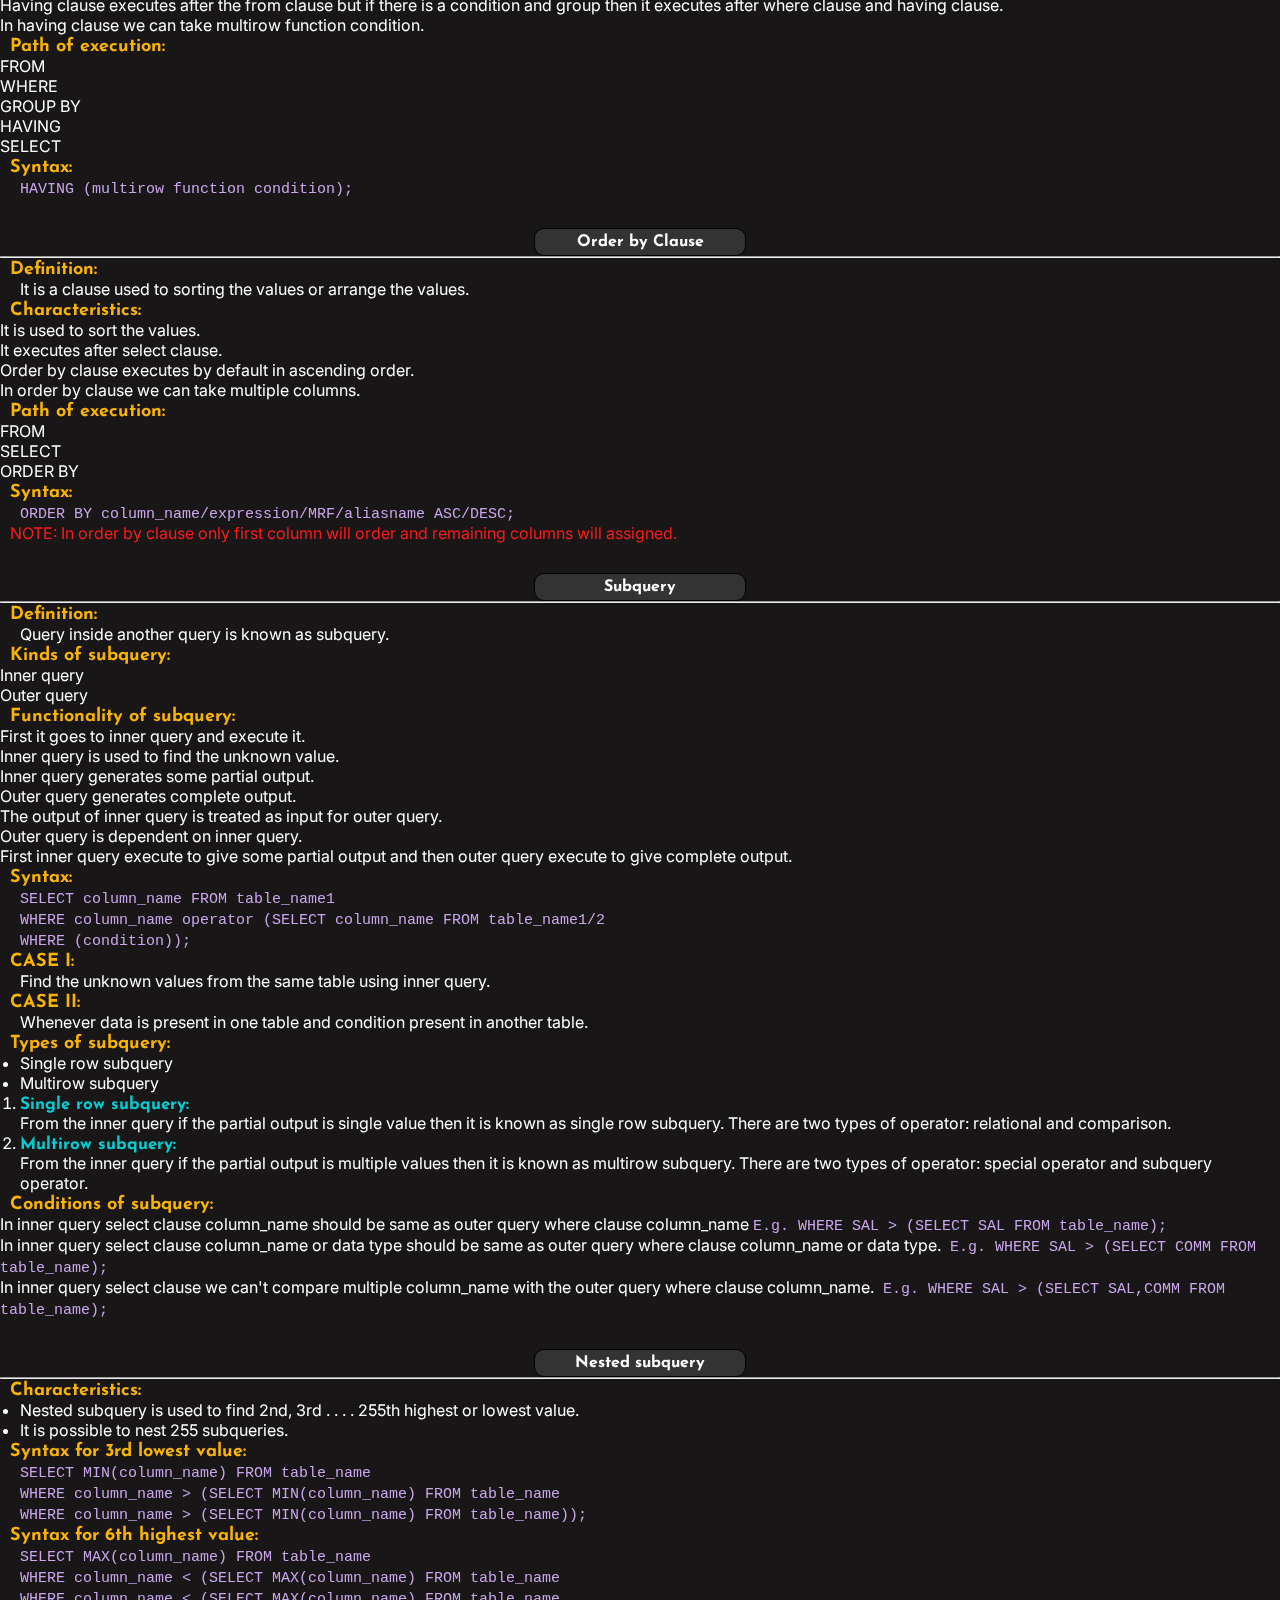
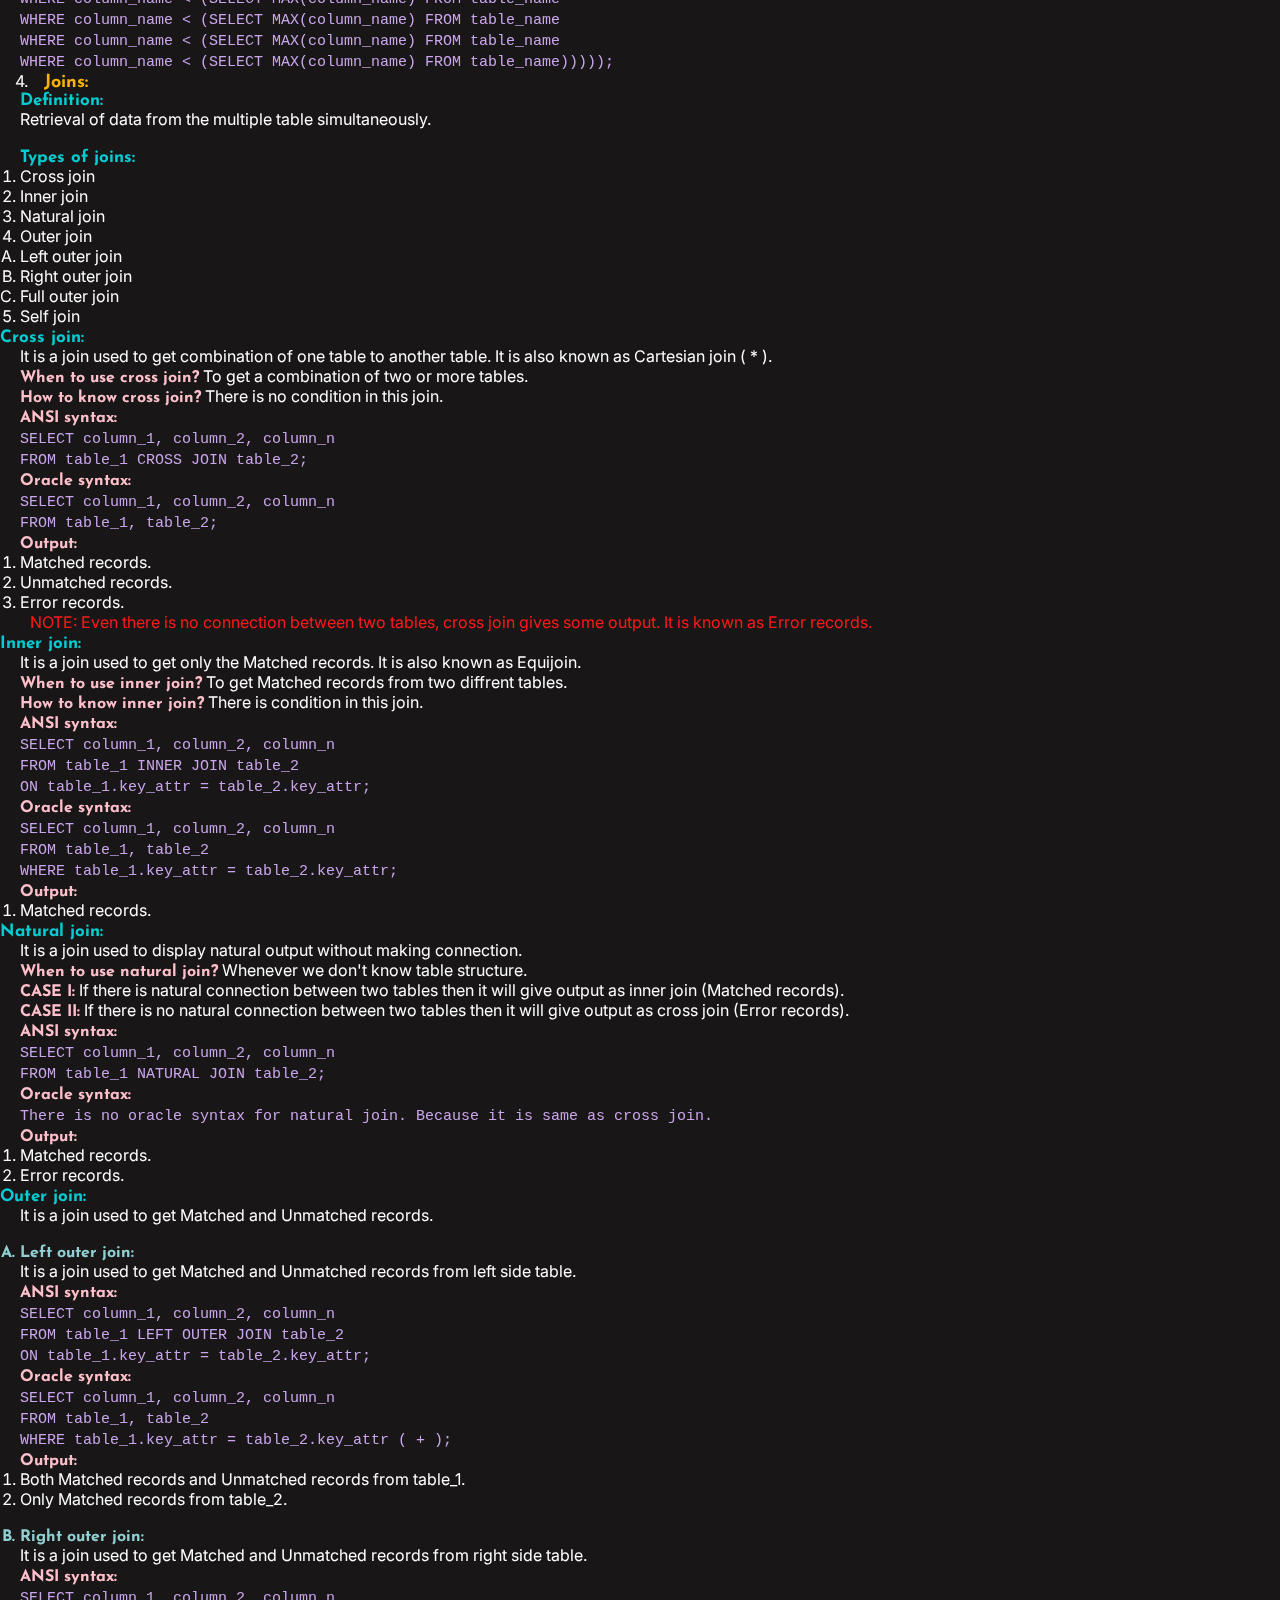
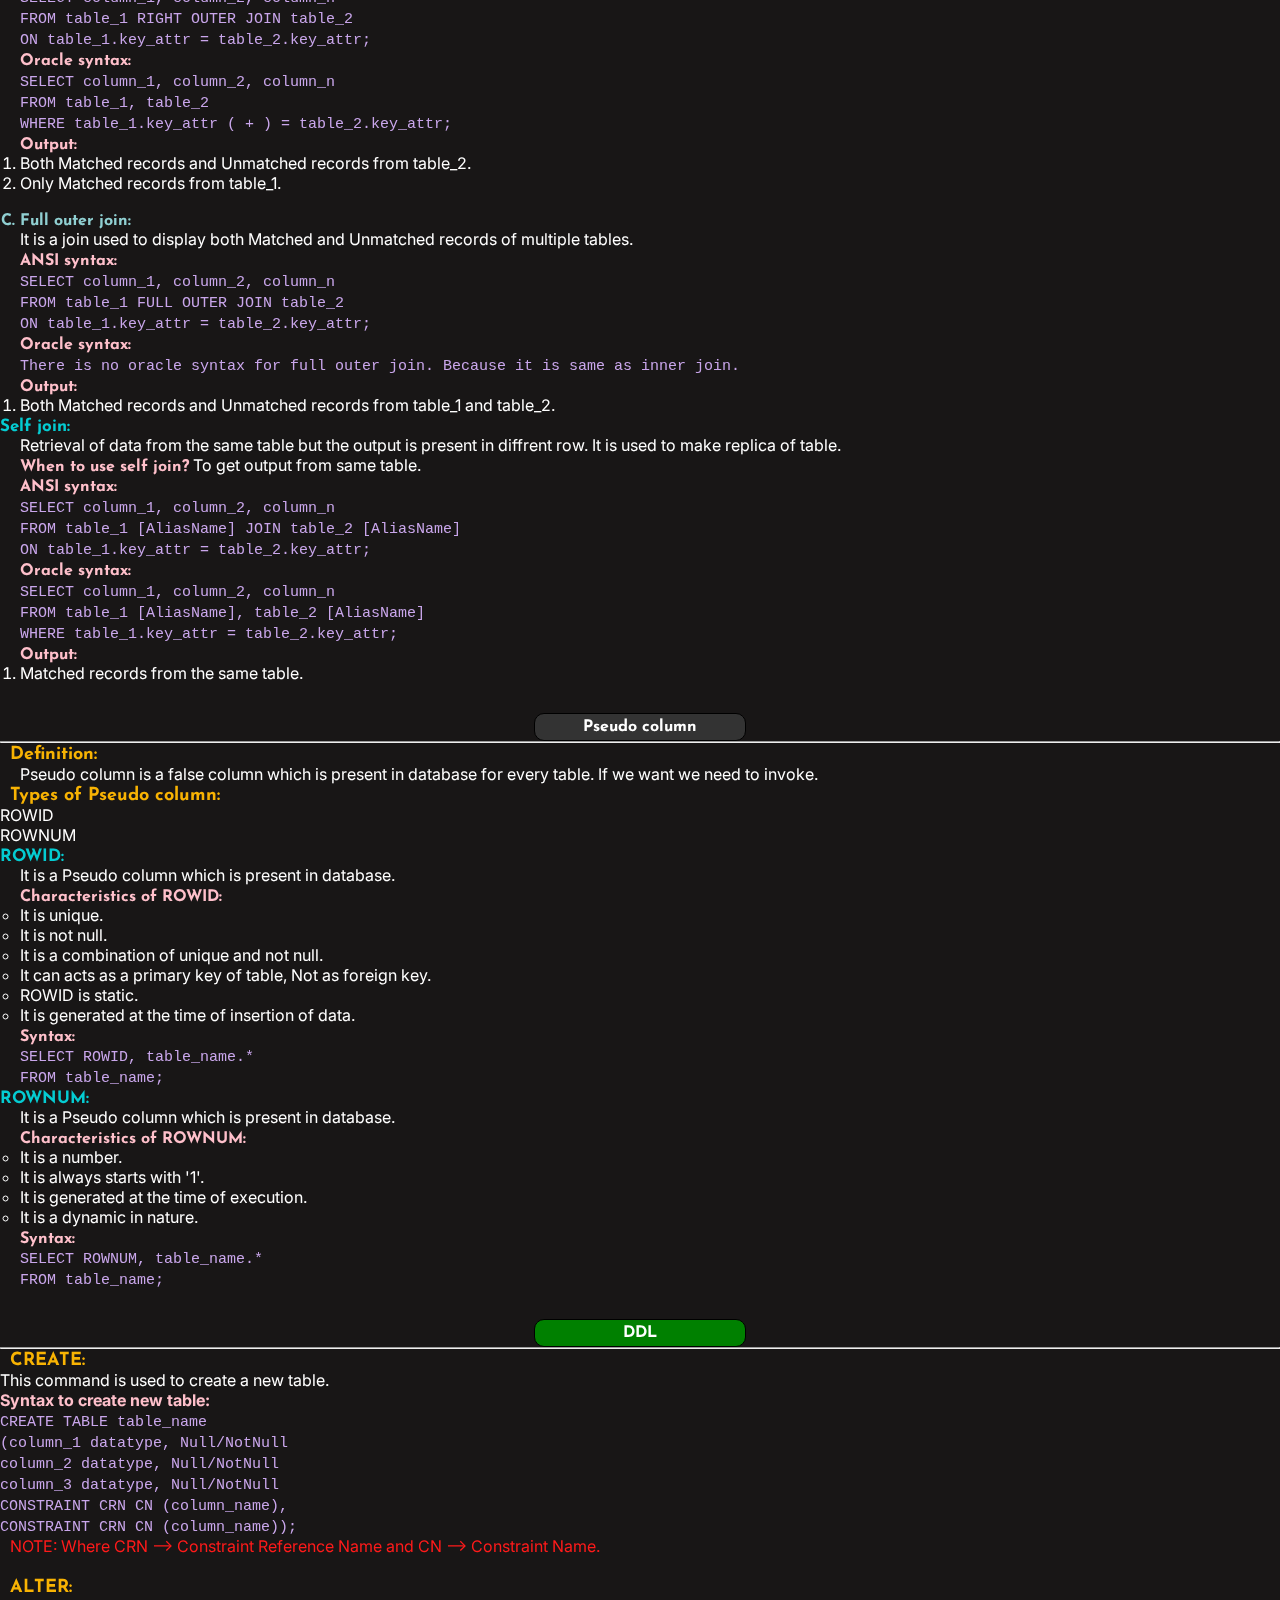
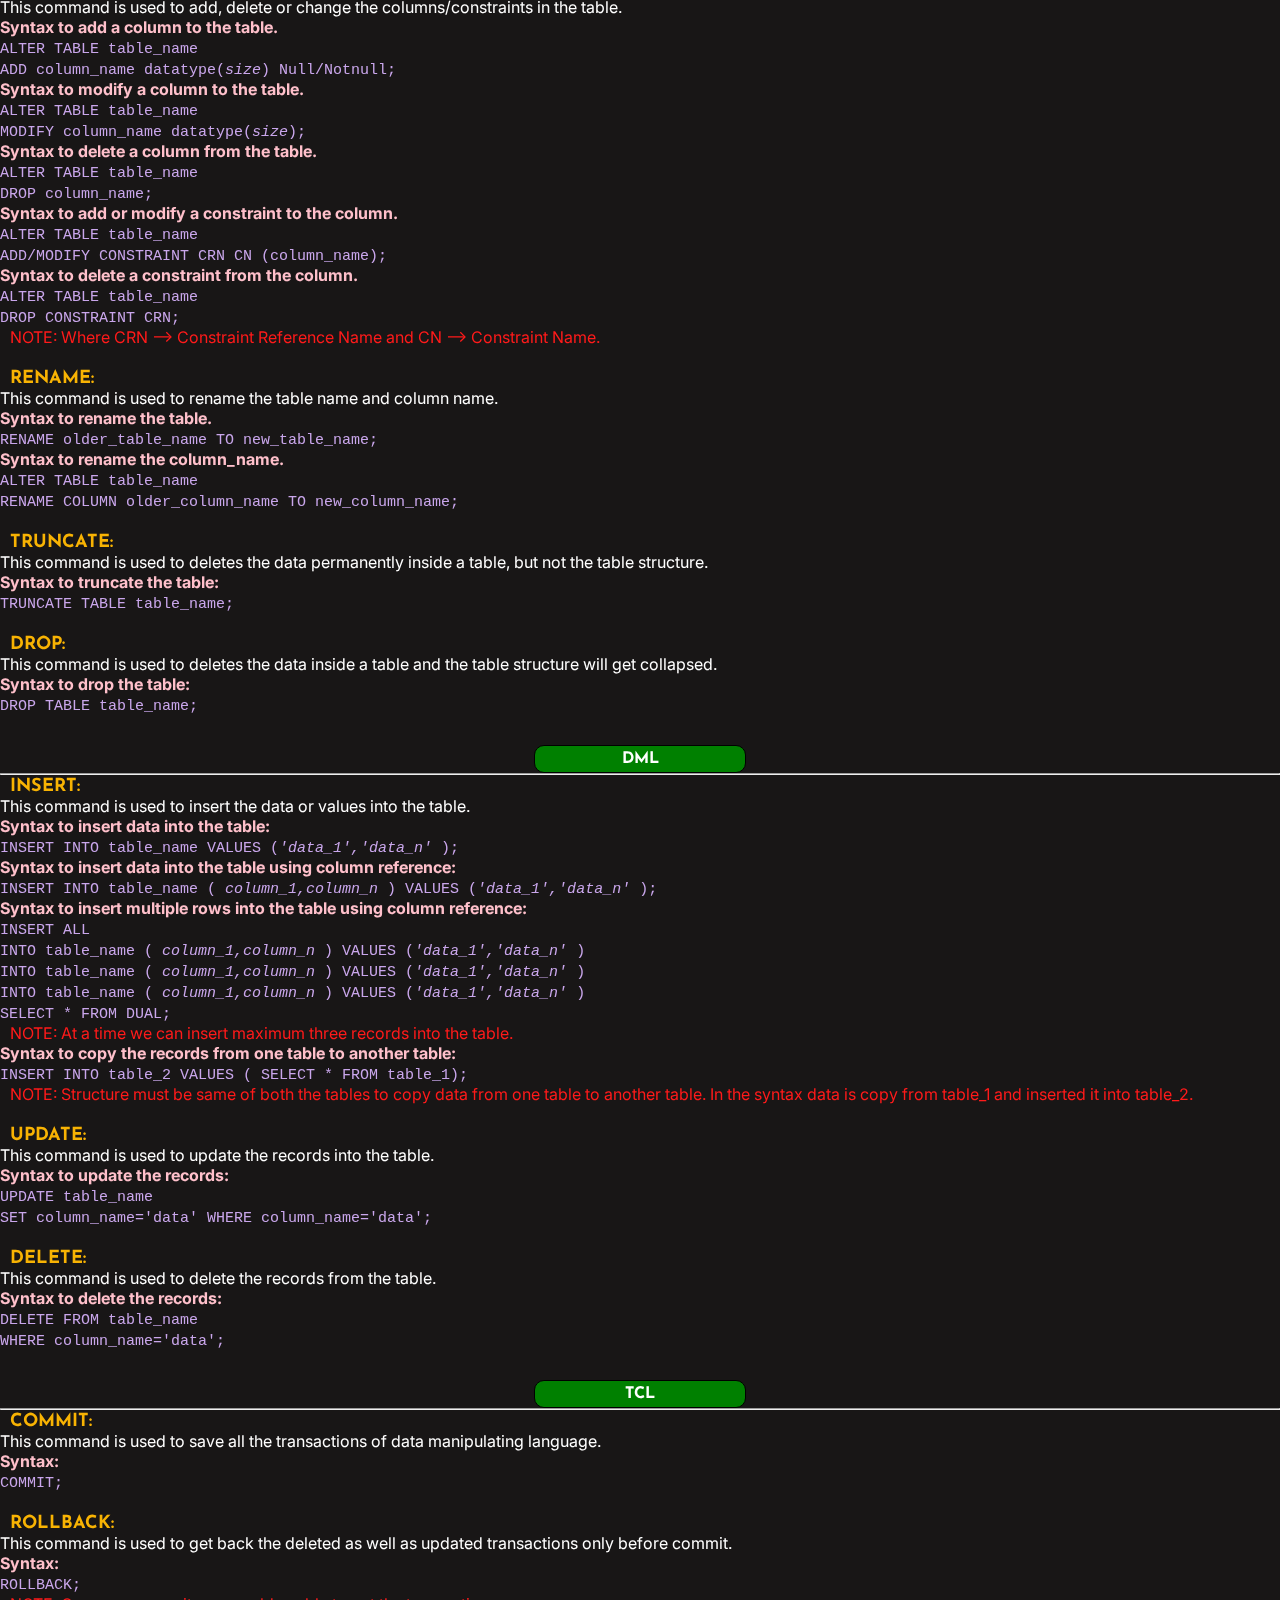
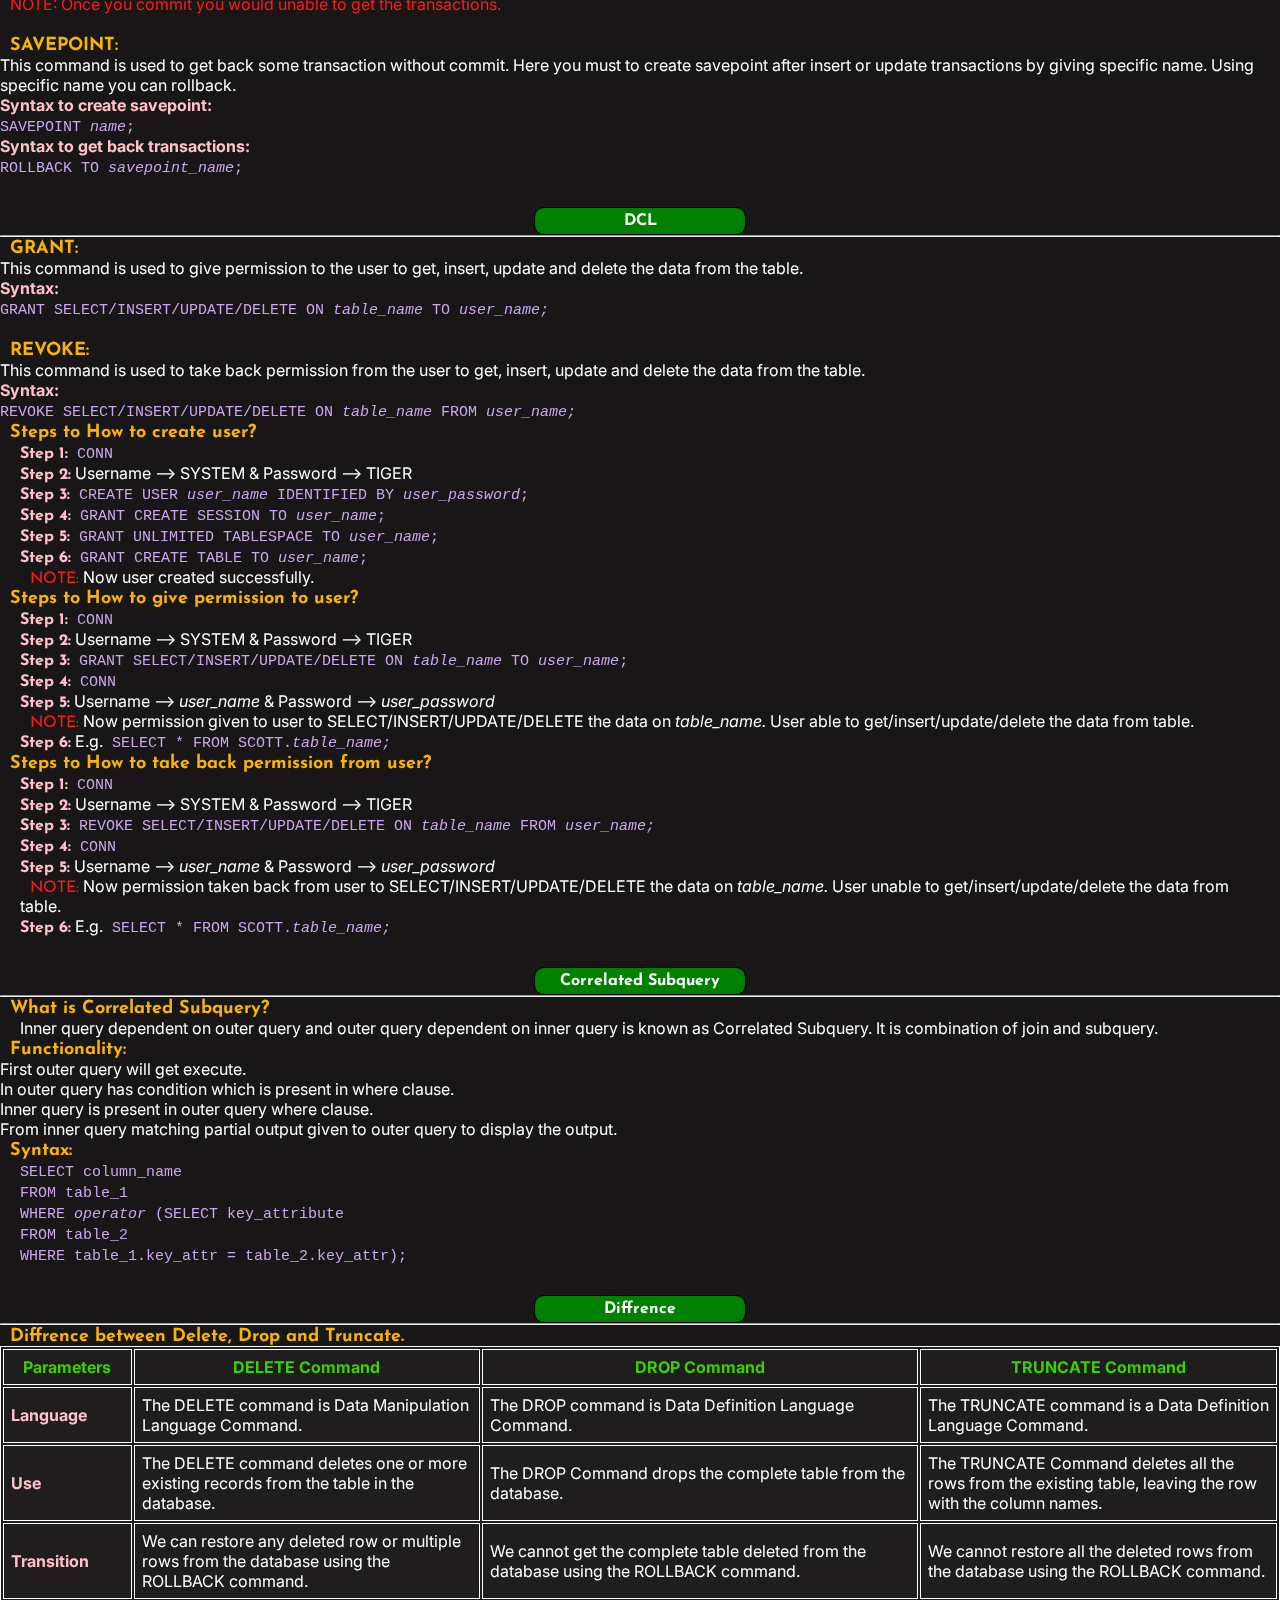
==== commit 502a7158: "update" ====
--- a/index.html
+++ b/index.html
@@ -74,6 +74,9 @@
   <!-- end navbar -->
 
   <!-- start menu -->
+  <div class="subject" id="shn">
+    <h3>SQL</h3>
+  </div>
   <div class="subject">
     <h3>SQL</h3>
   </div>
--- a/style.css
+++ b/style.css
@@ -27,10 +27,13 @@
     font-family: 'Roboto Slab', serif;
 }
 .subject{
-    margin-top: 56px;
+    /* margin-top: 56px; */
     text-align: center;
     box-shadow: 0.1px 8px 18px gold;
     color: rgb(161, 255, 20);
+}
+#shn{
+    box-shadow: none;
 }
 .subject h3{
     padding: 10px;
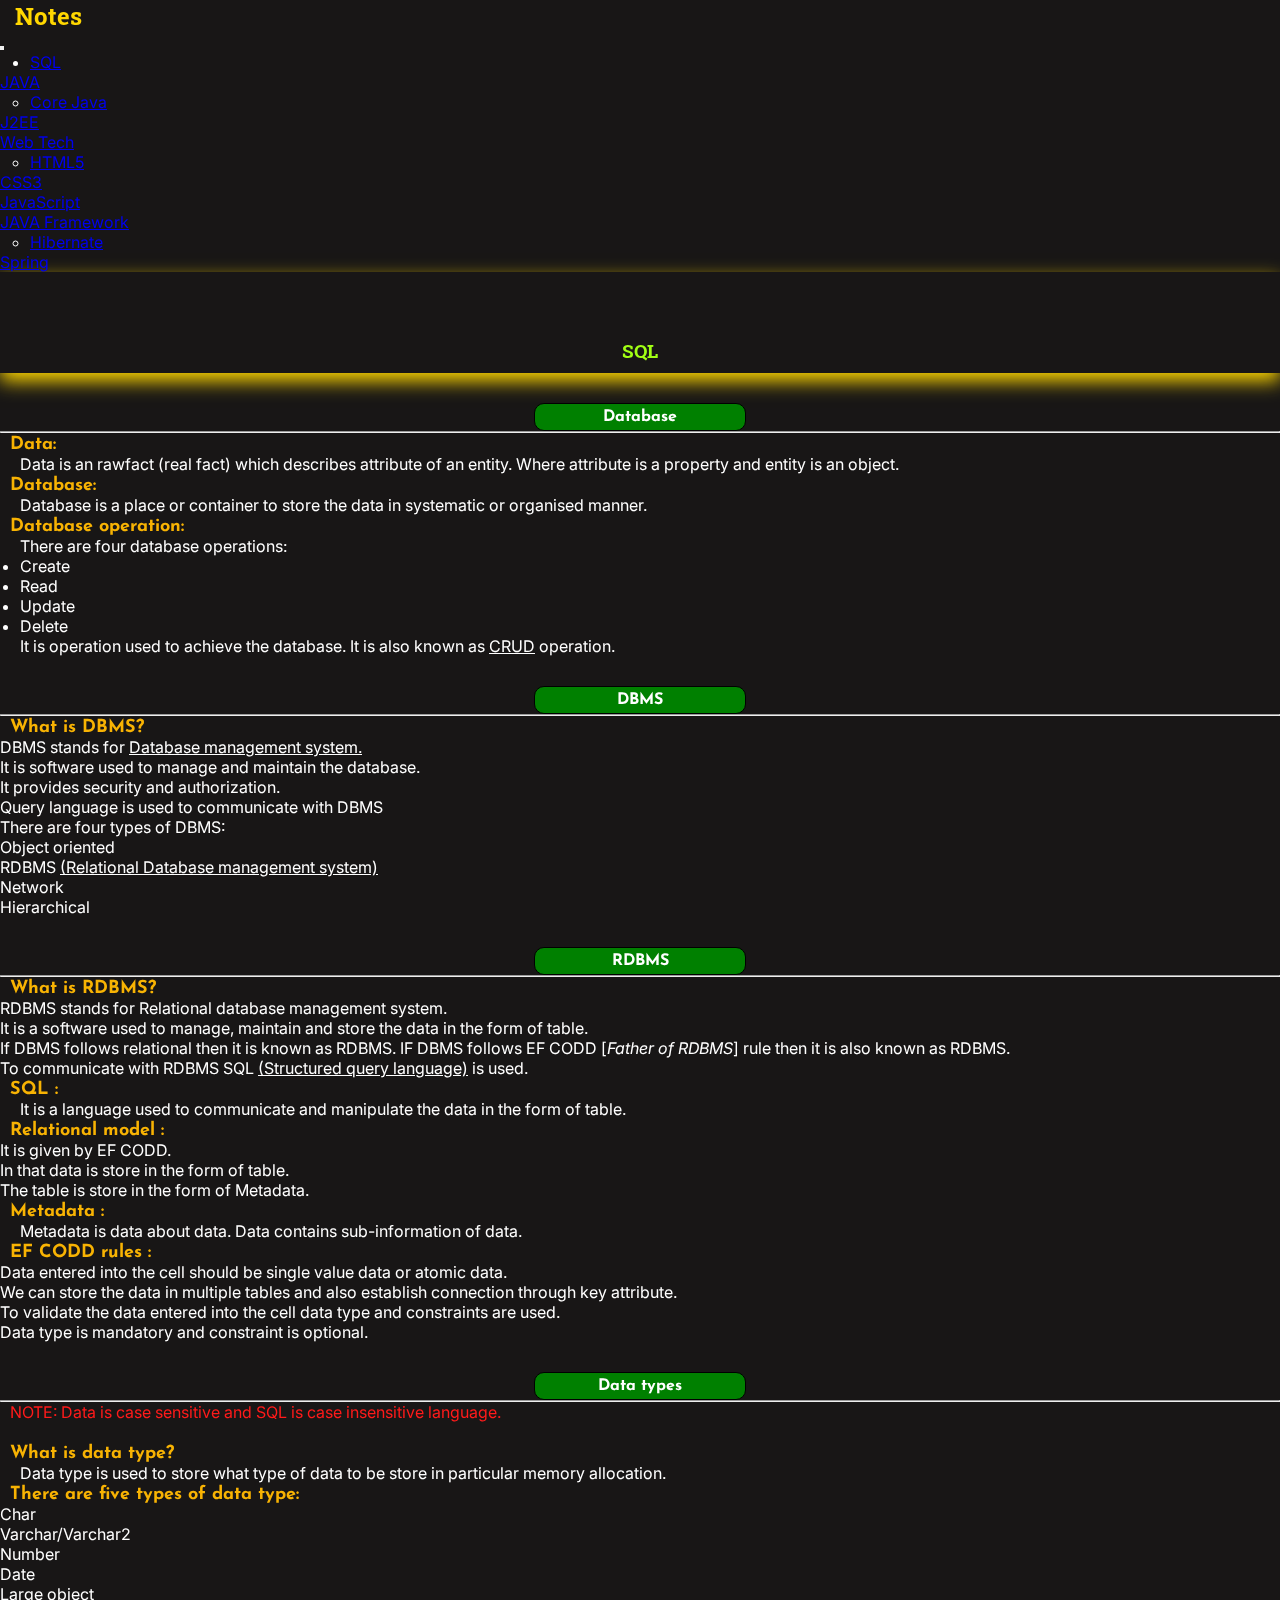
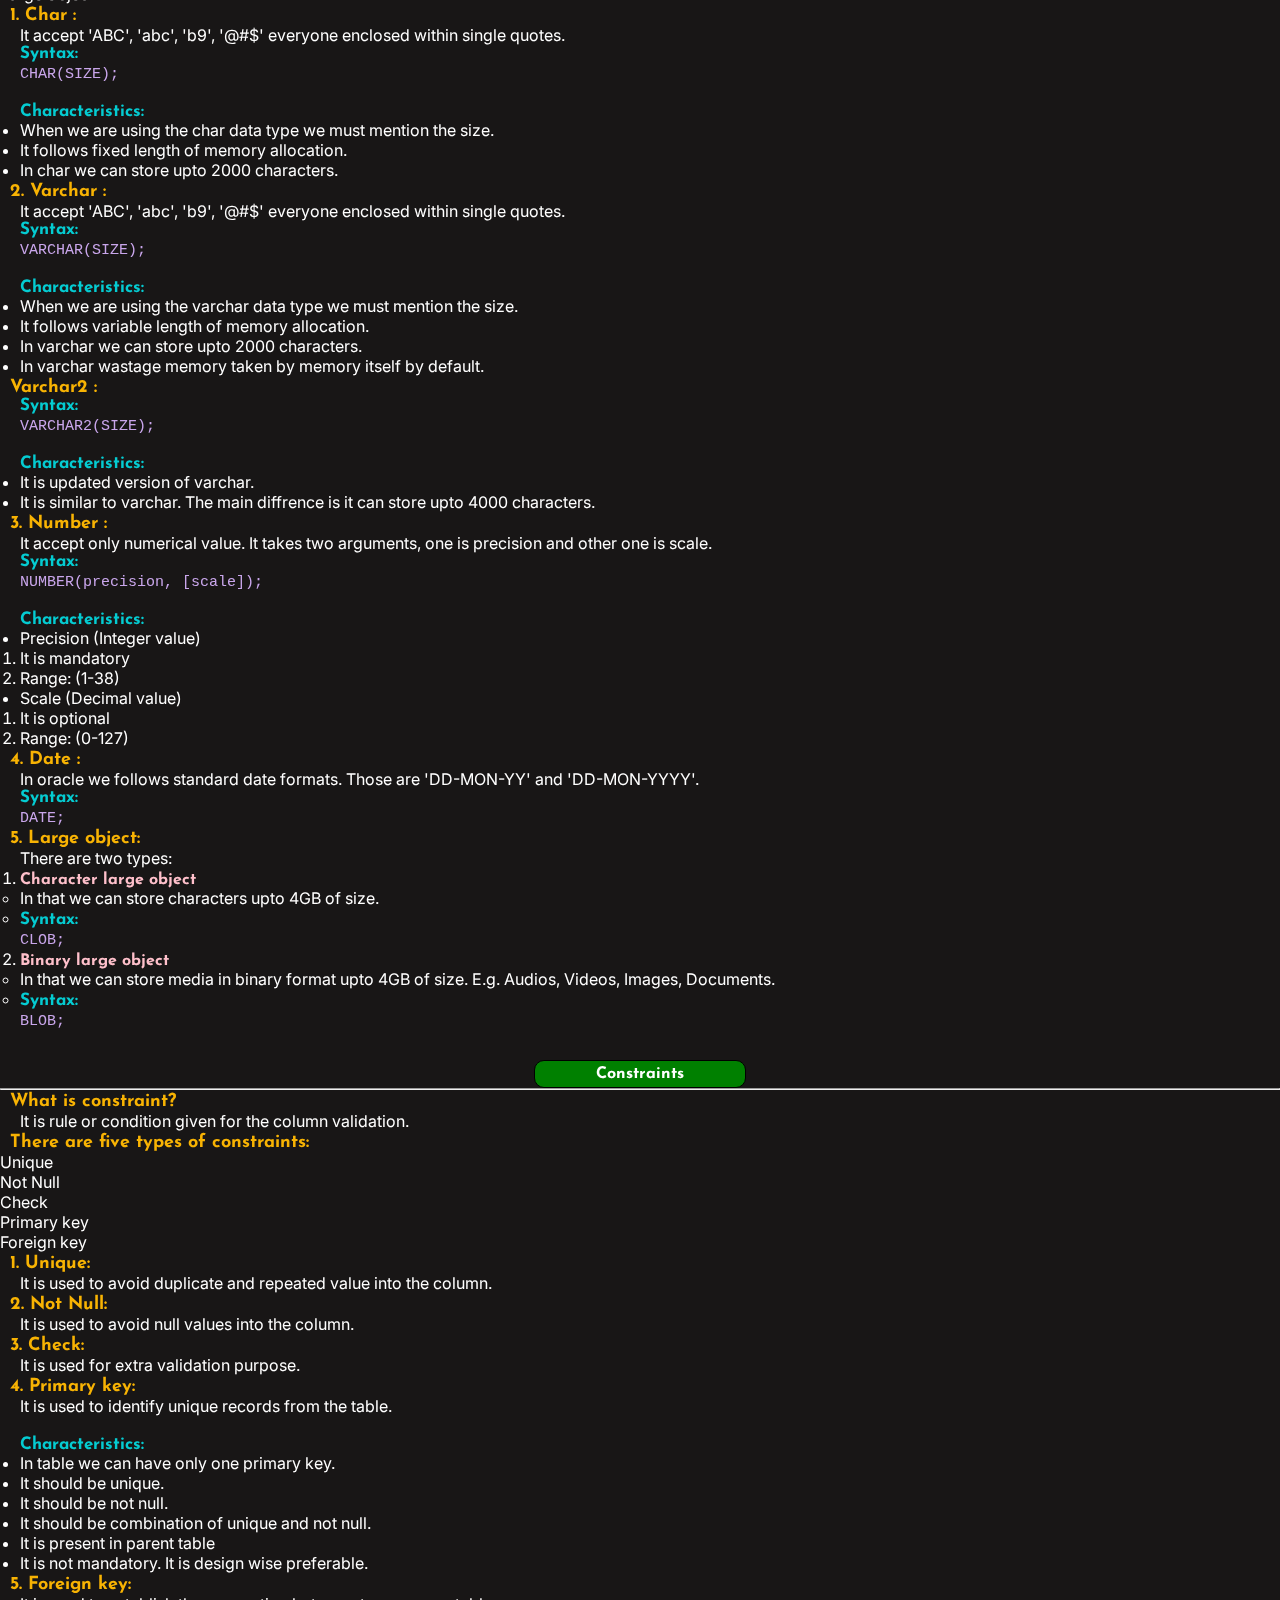
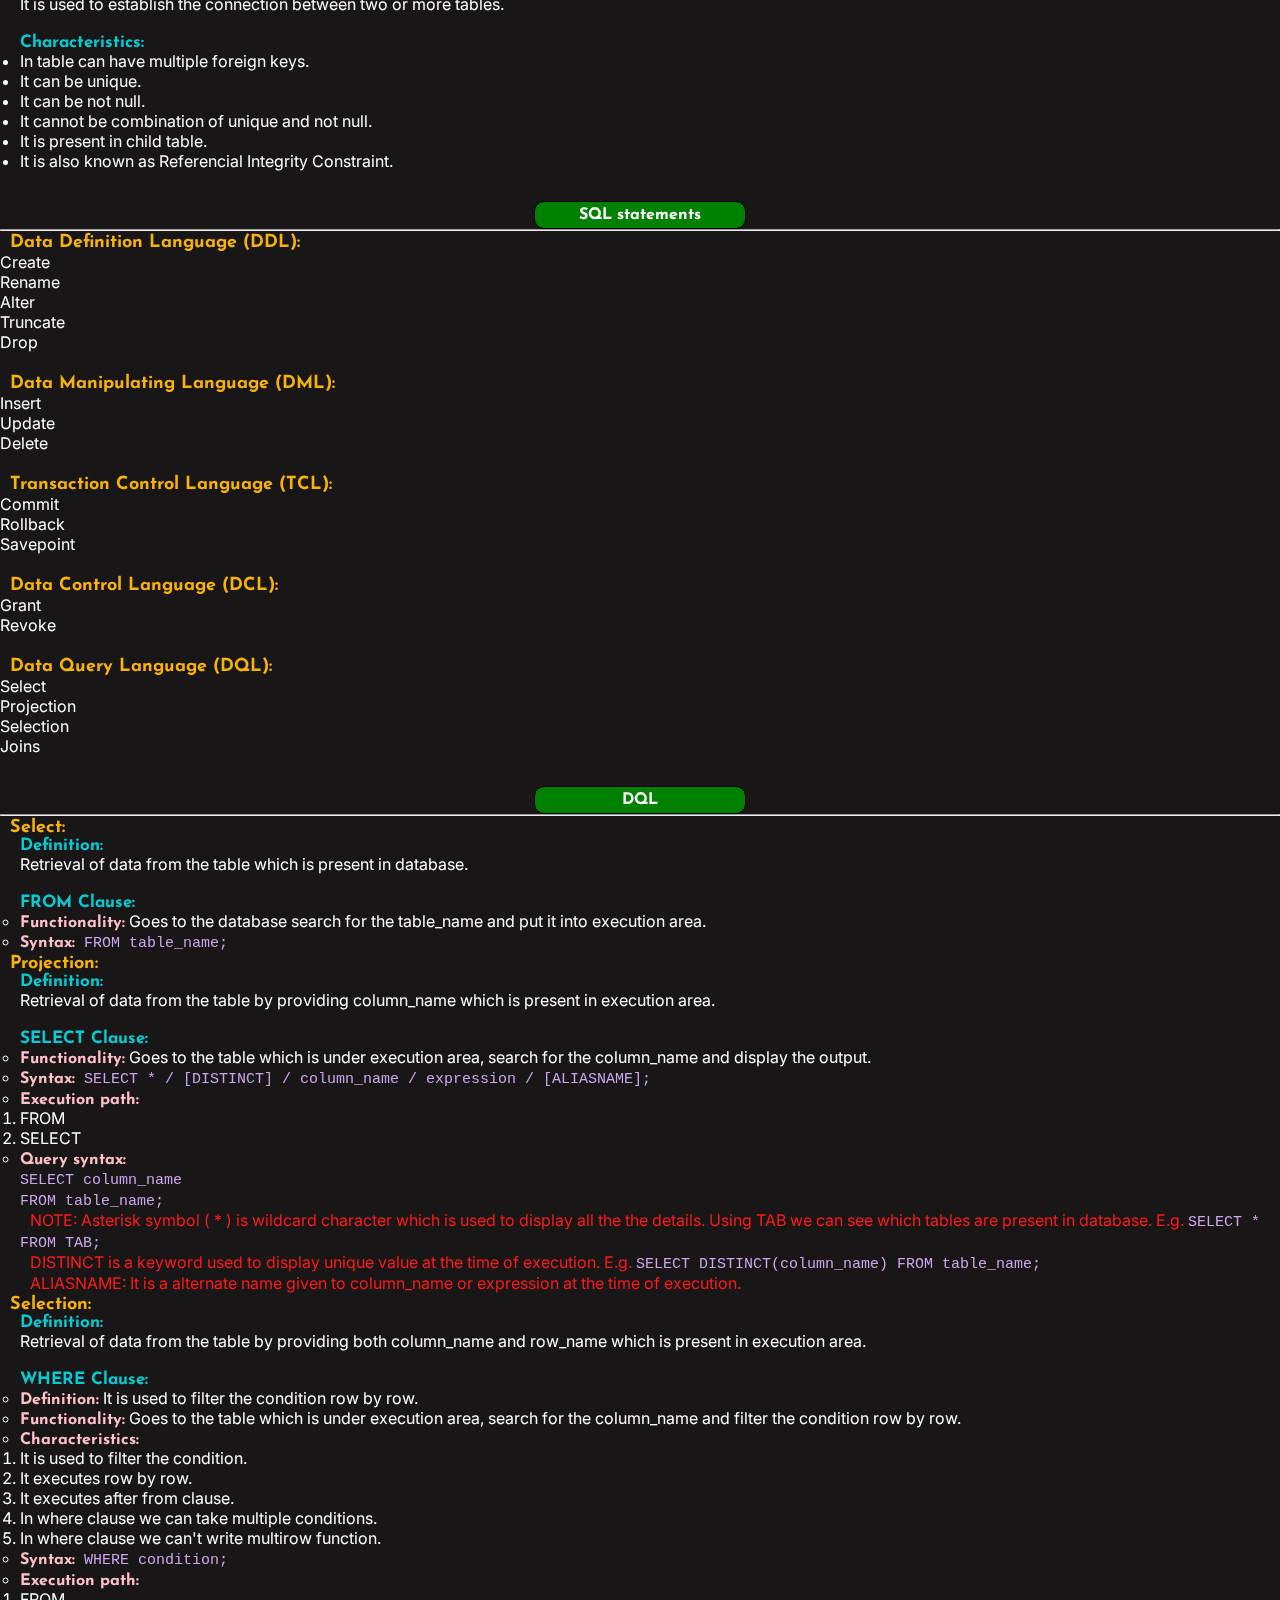
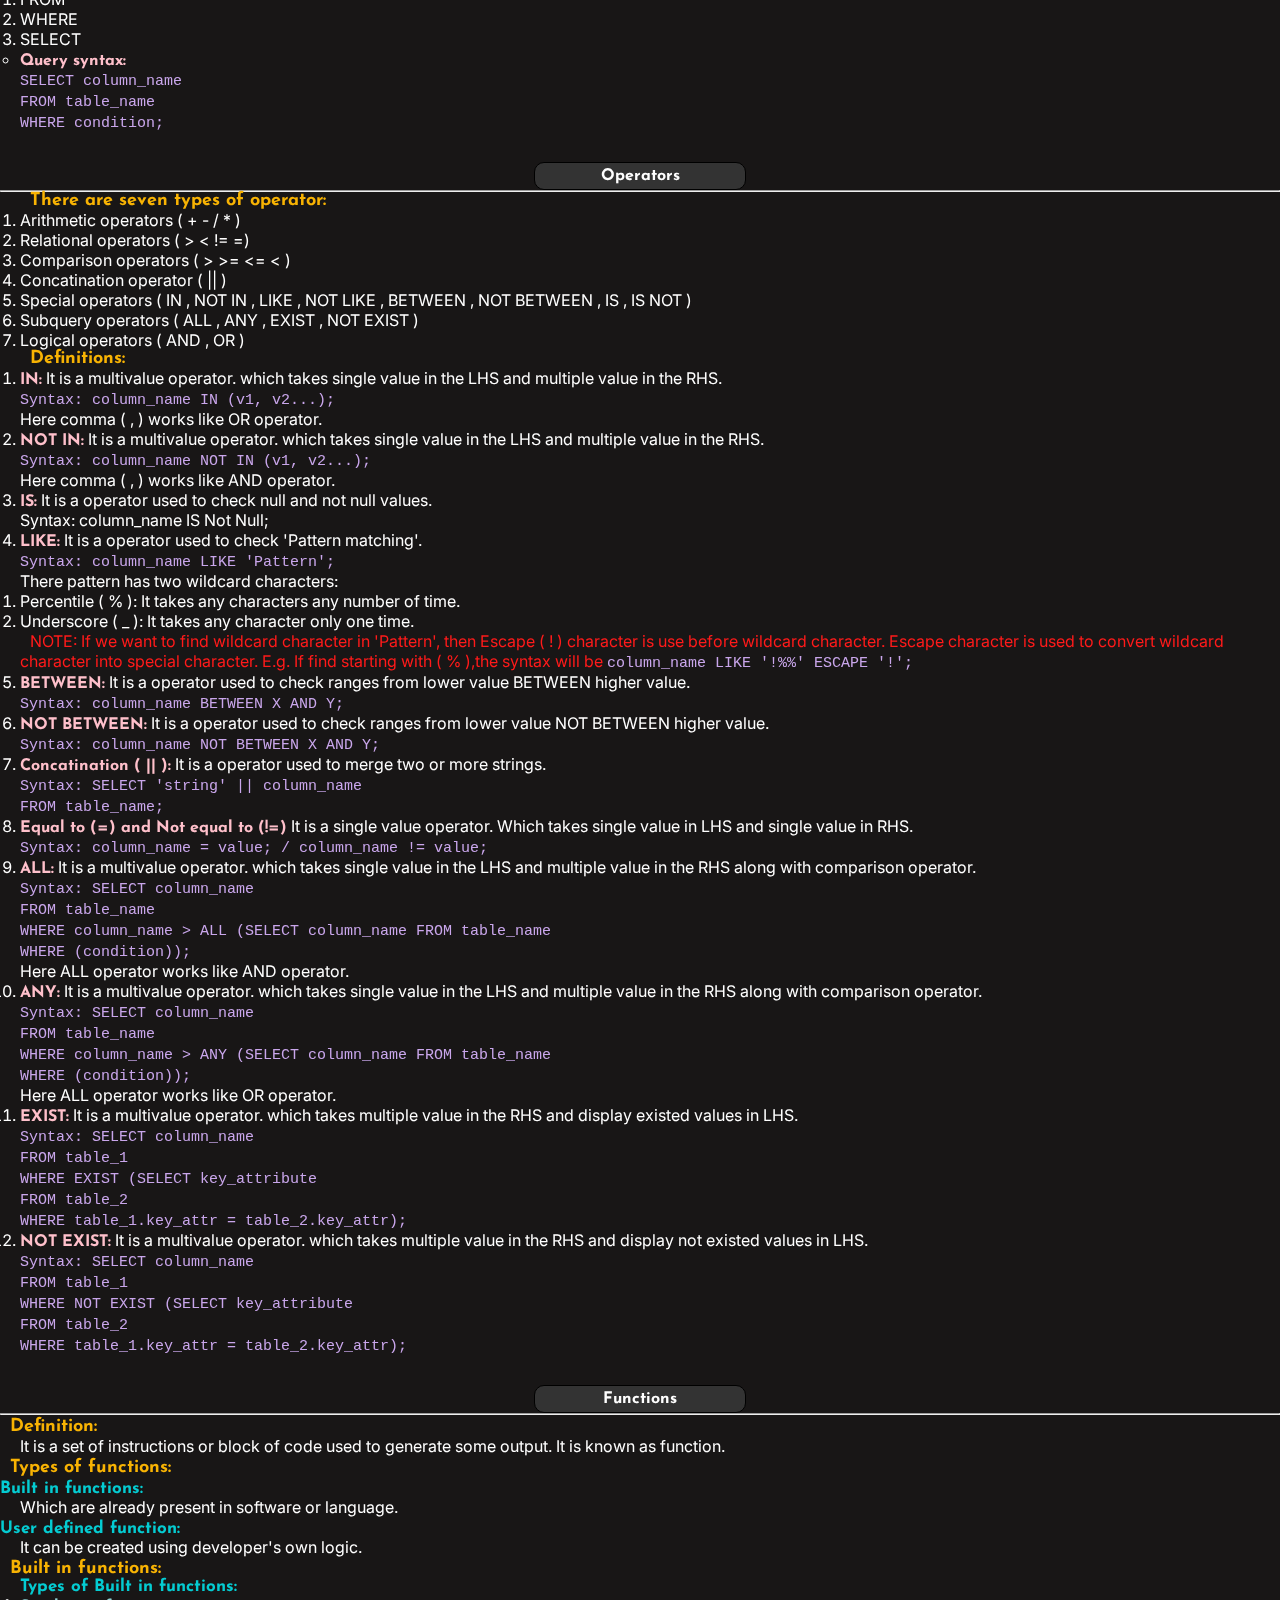
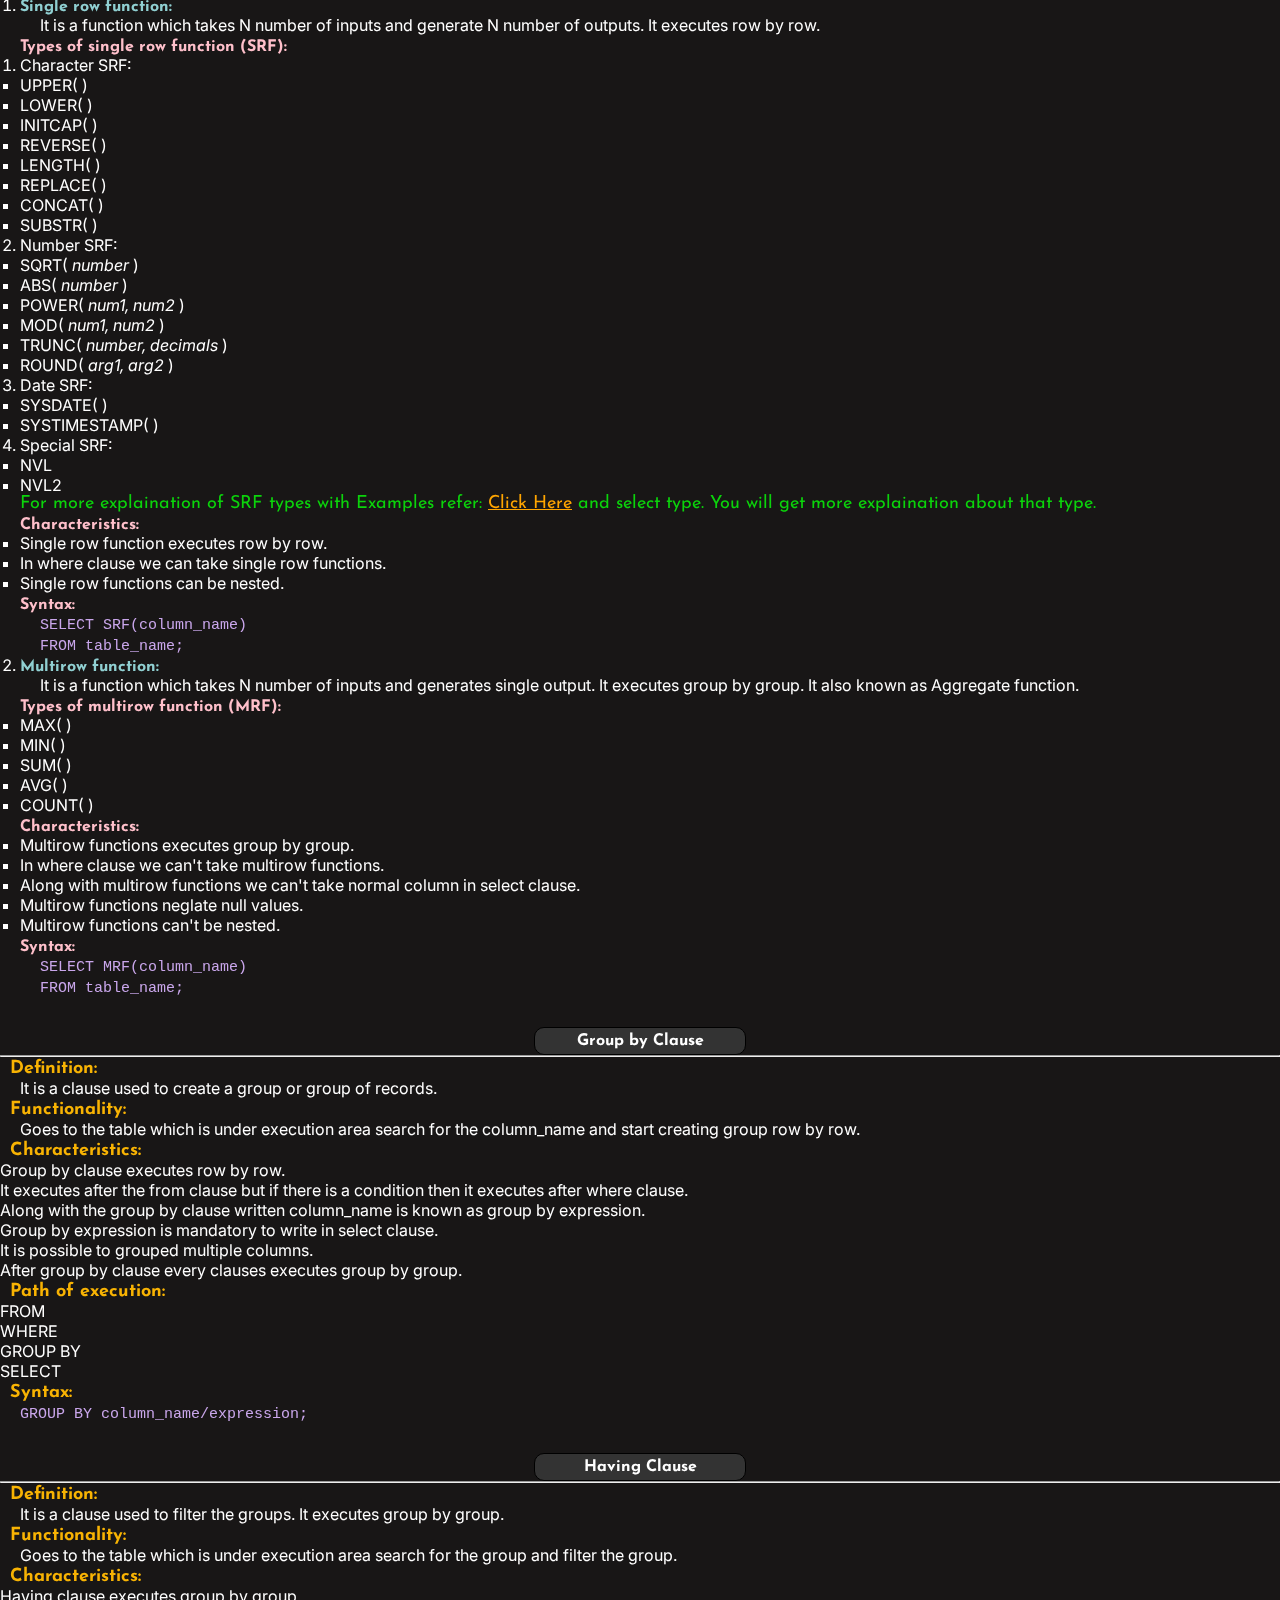
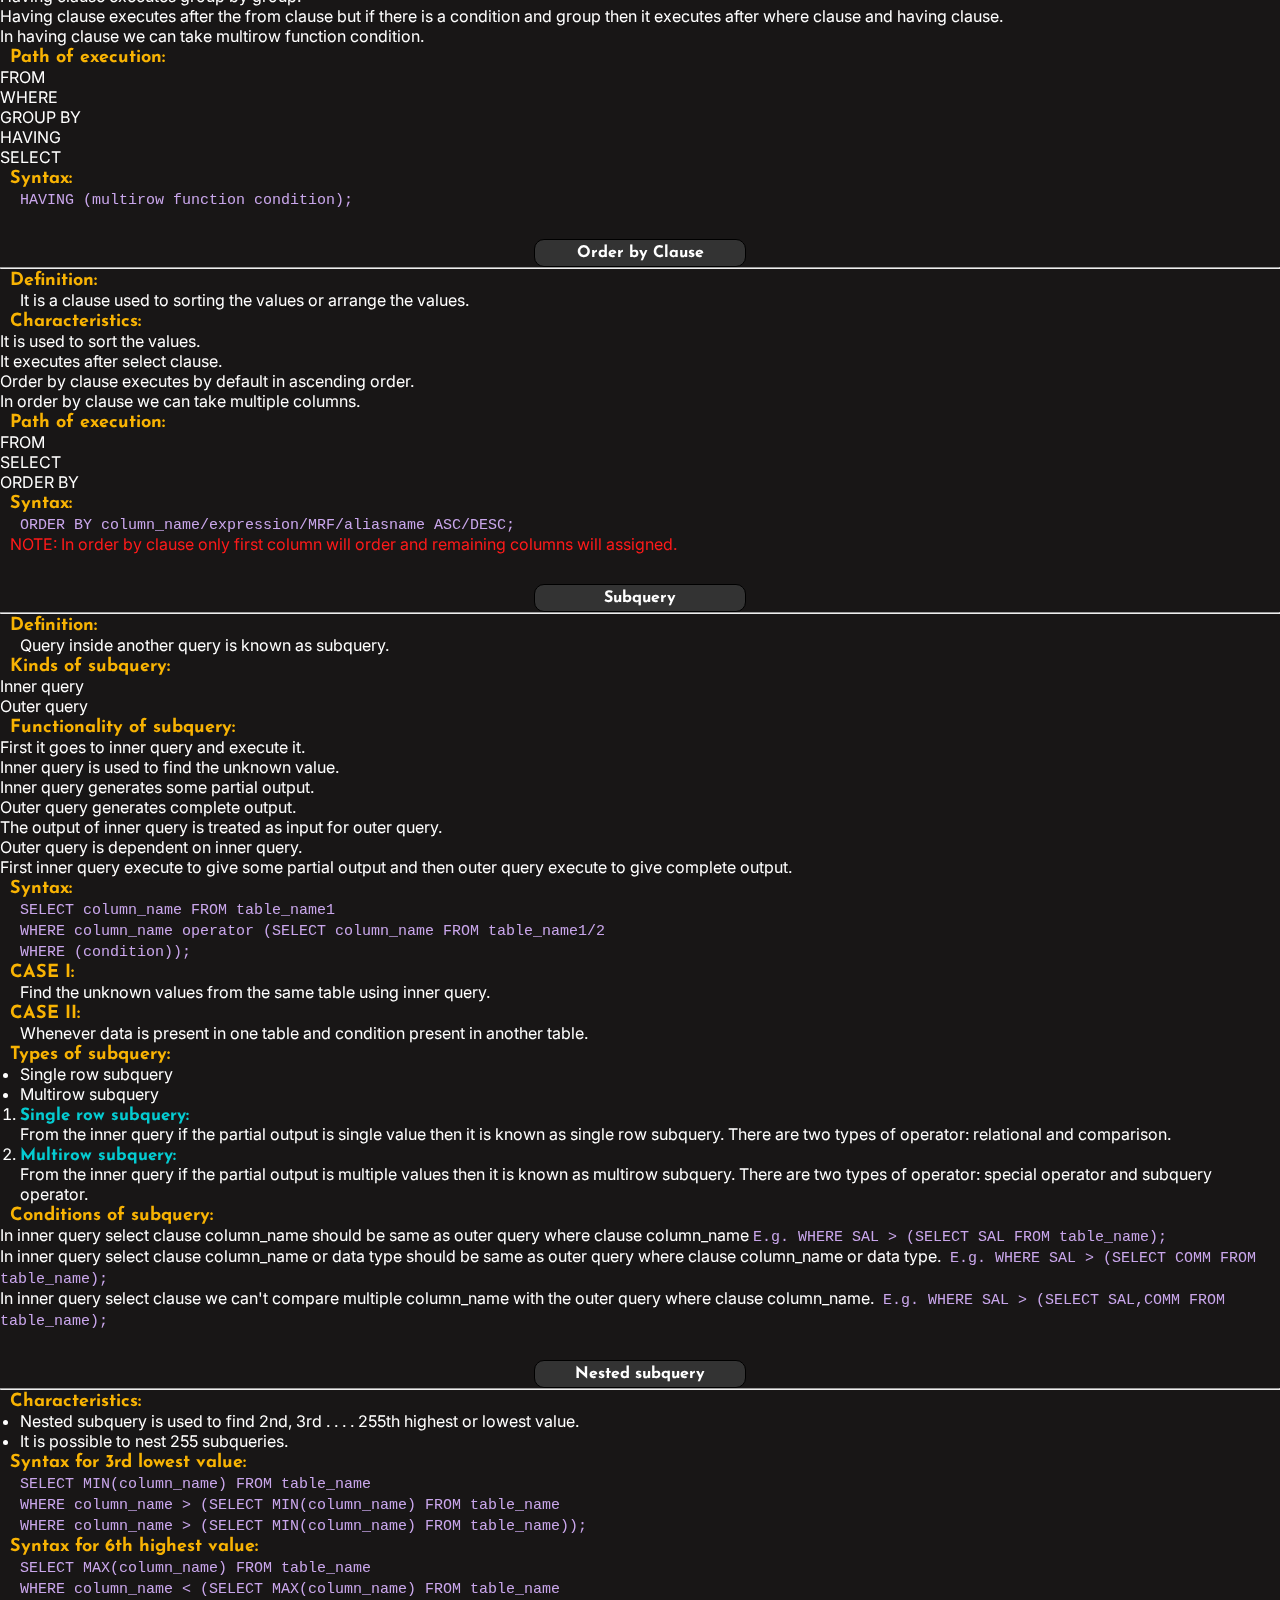
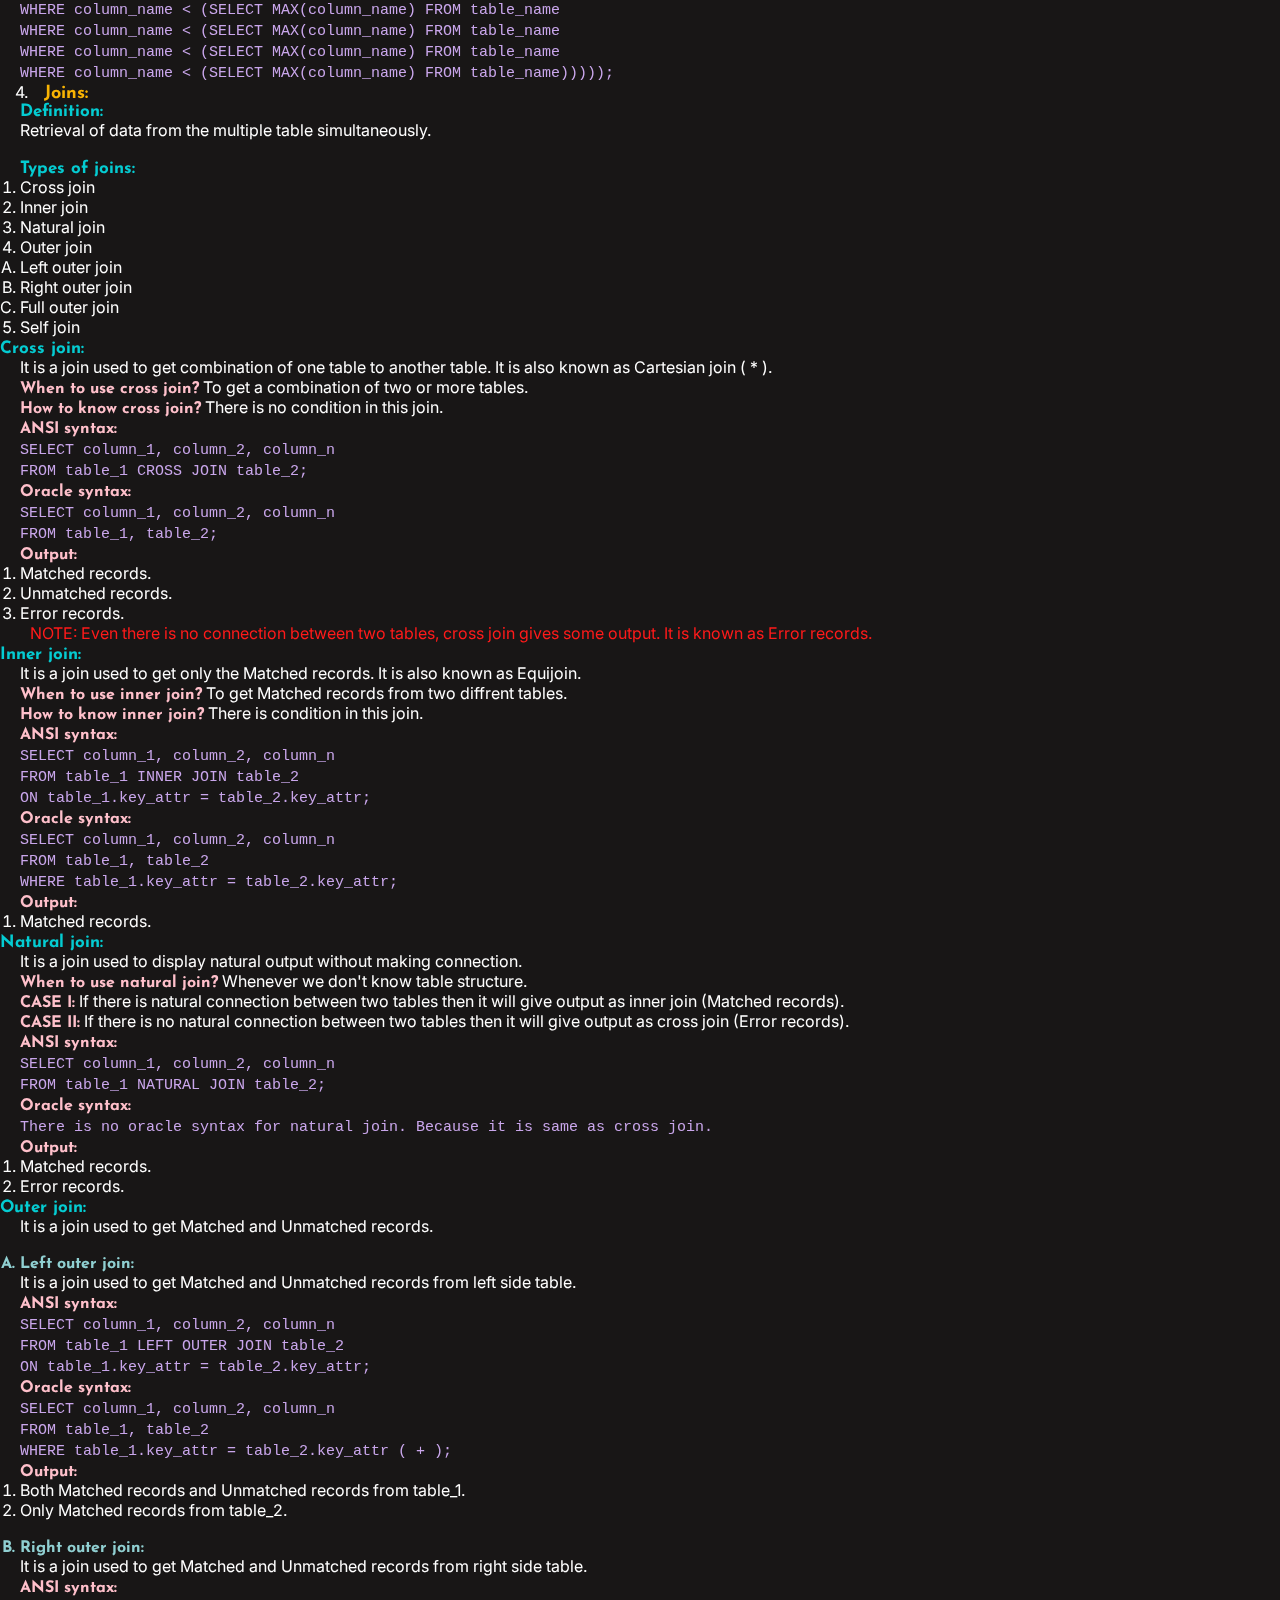
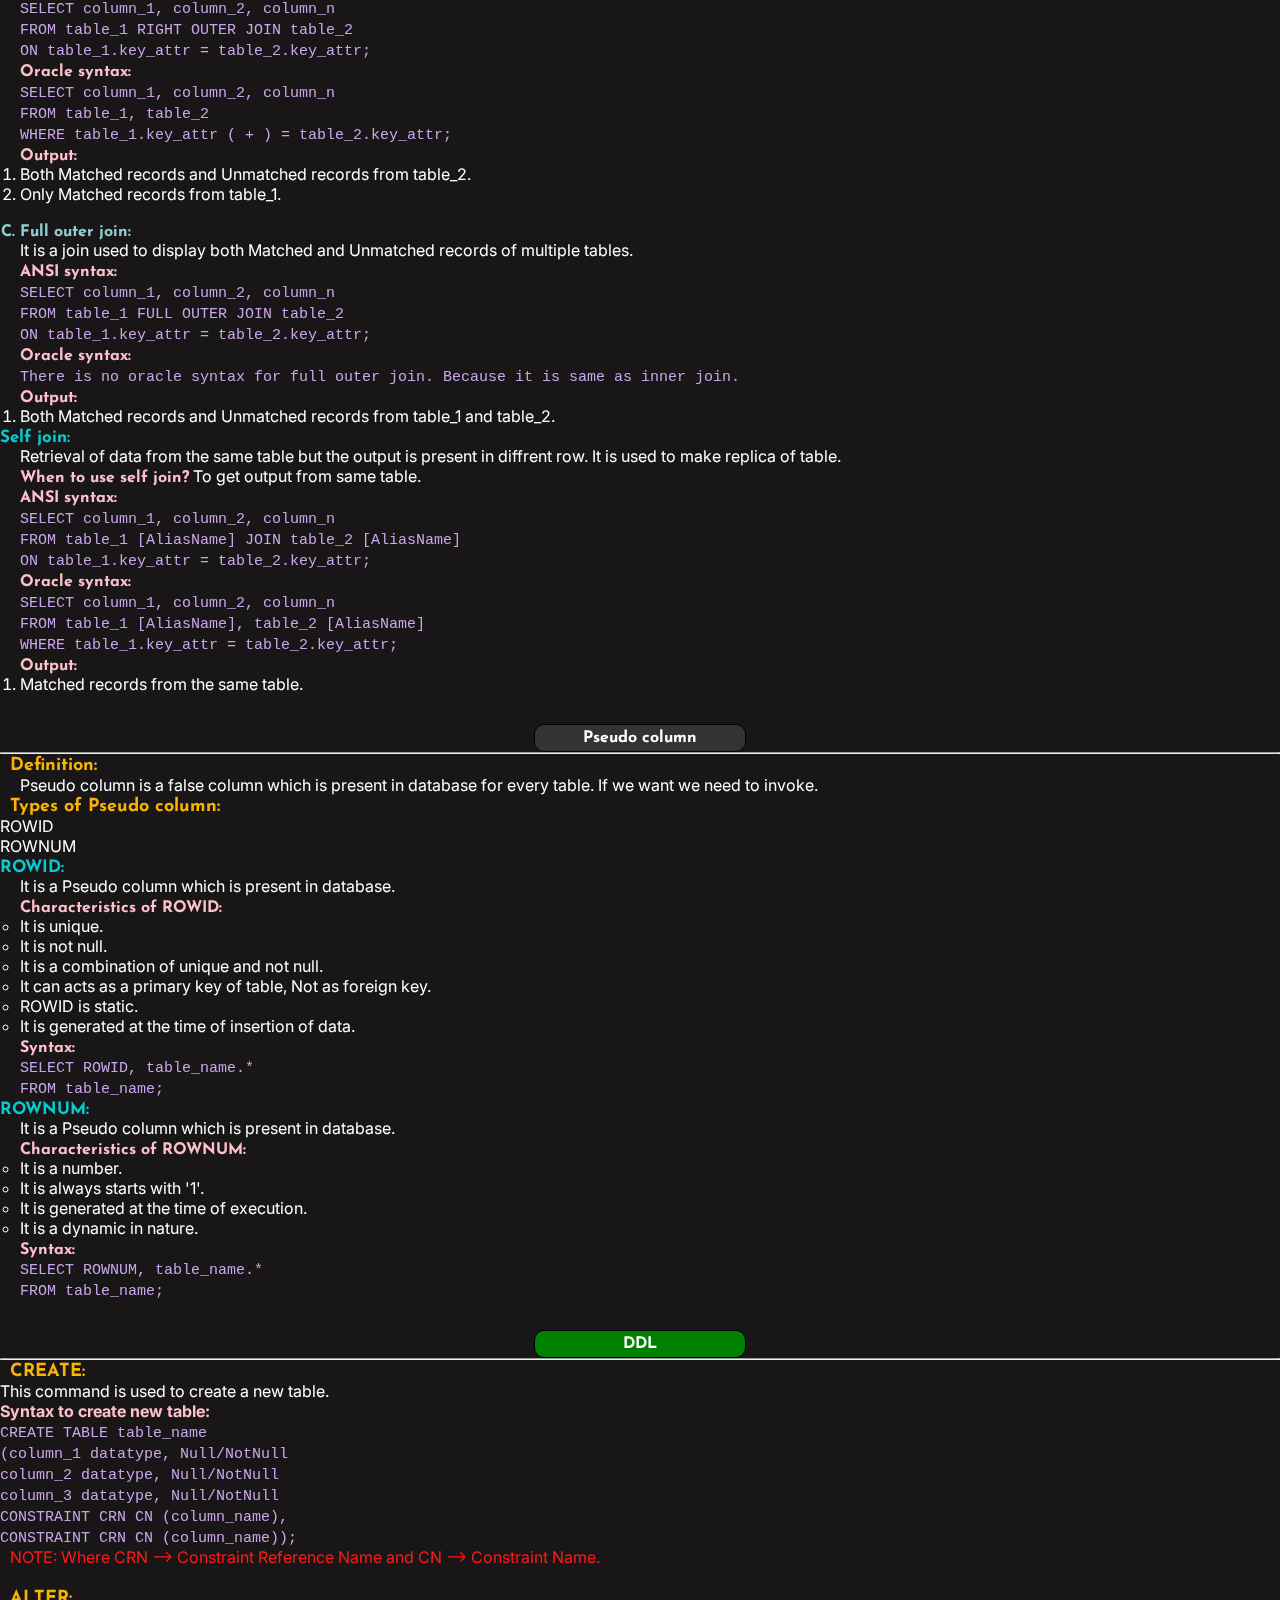
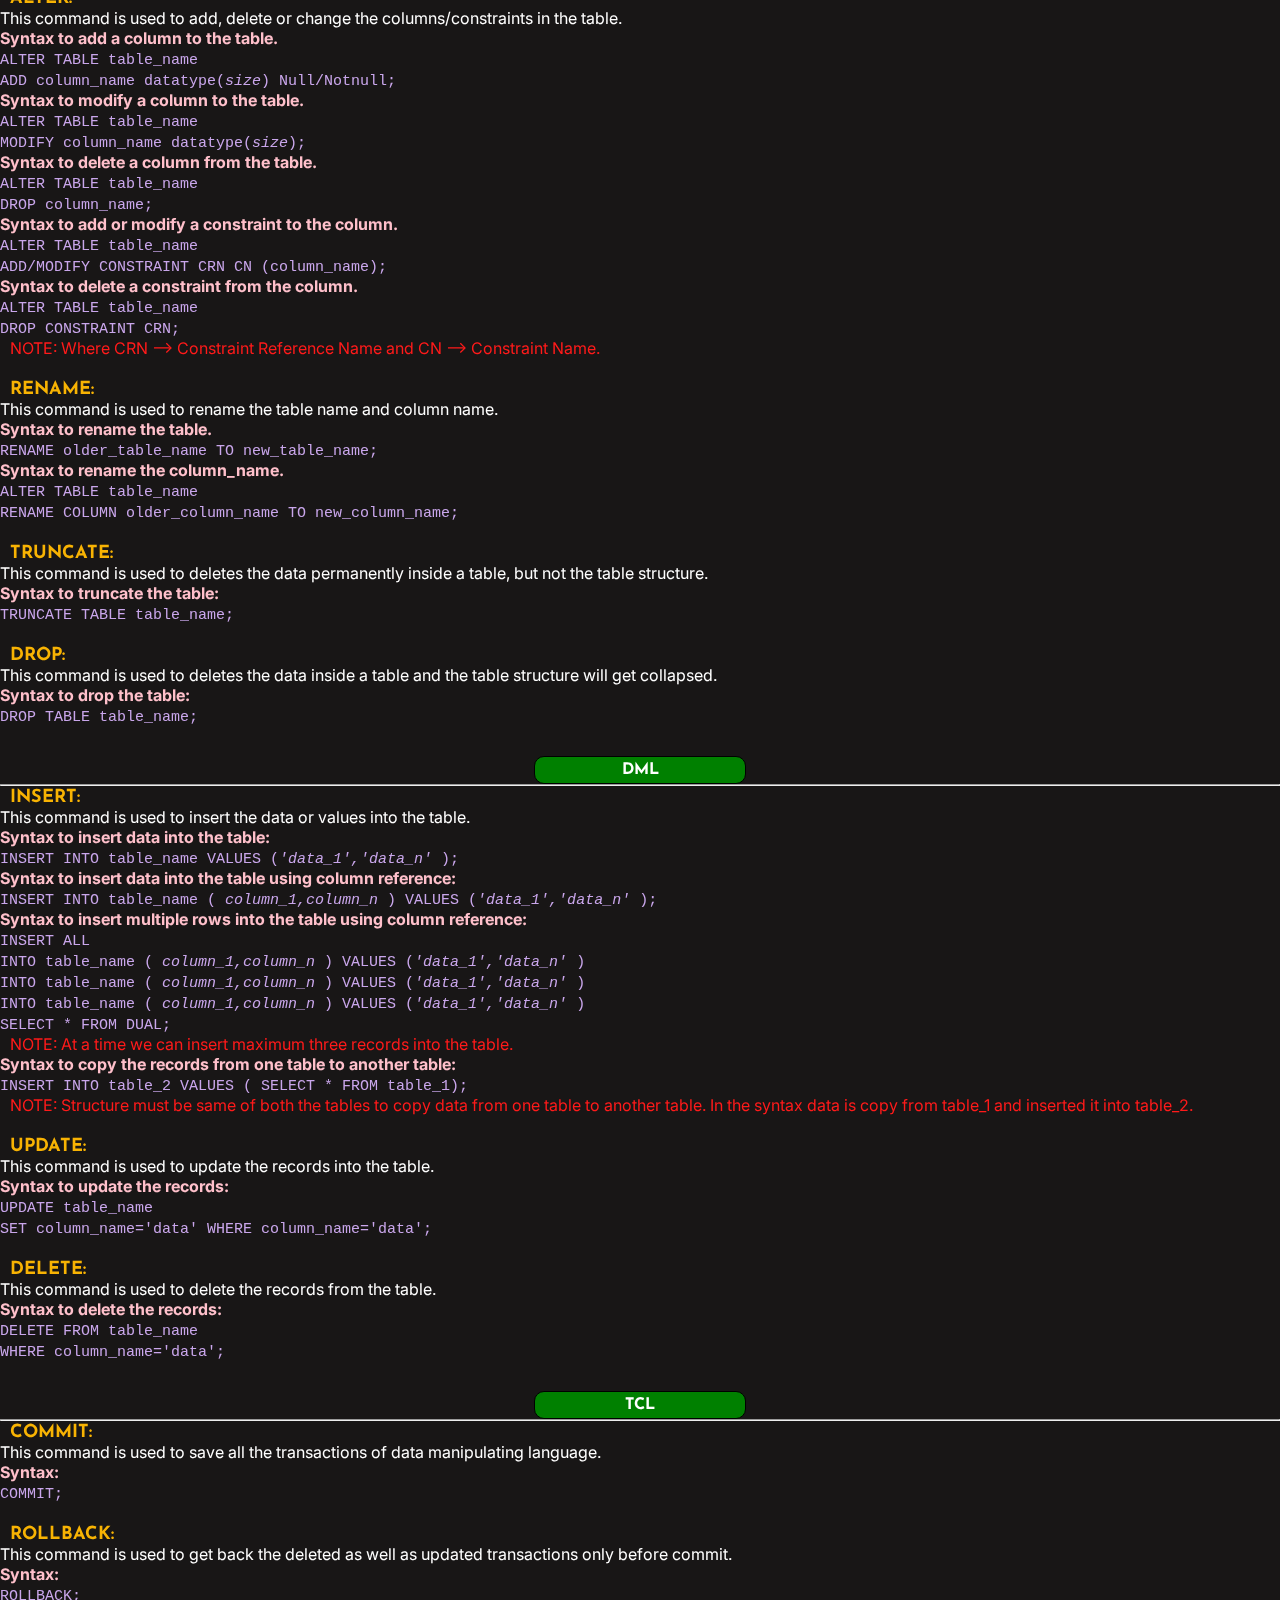
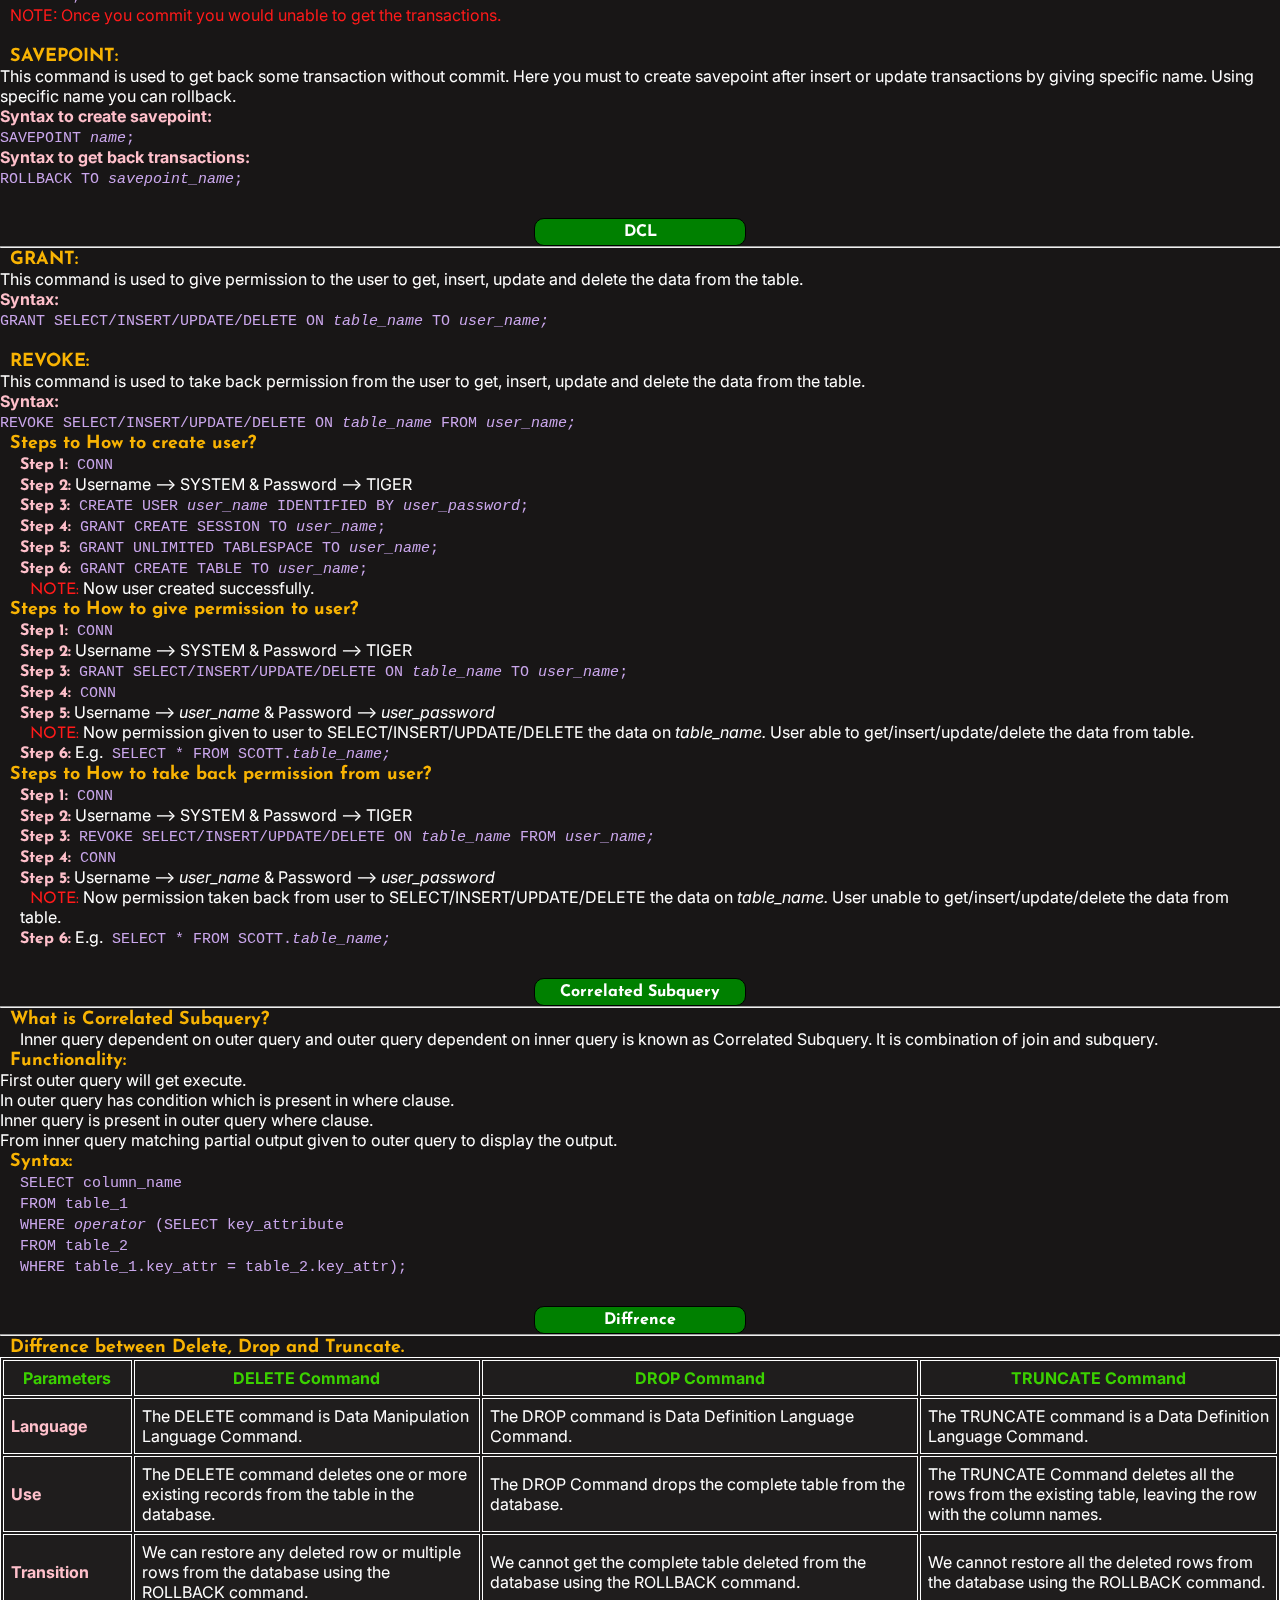
==== commit ee5550d1: "update" ====
--- a/index.html
+++ b/index.html
@@ -74,9 +74,6 @@
   <!-- end navbar -->
 
   <!-- start menu -->
-  <div class="subject" id="shn">
-    <h3>SQL</h3>
-  </div>
   <div class="subject">
     <h3>SQL</h3>
   </div>
--- a/style.css
+++ b/style.css
@@ -27,13 +27,10 @@
     font-family: 'Roboto Slab', serif;
 }
 .subject{
-    /* margin-top: 56px; */
+    padding-top: 56px;
     text-align: center;
     box-shadow: 0.1px 8px 18px gold;
     color: rgb(161, 255, 20);
-}
-#shn{
-    box-shadow: none;
 }
 .subject h3{
     padding: 10px;
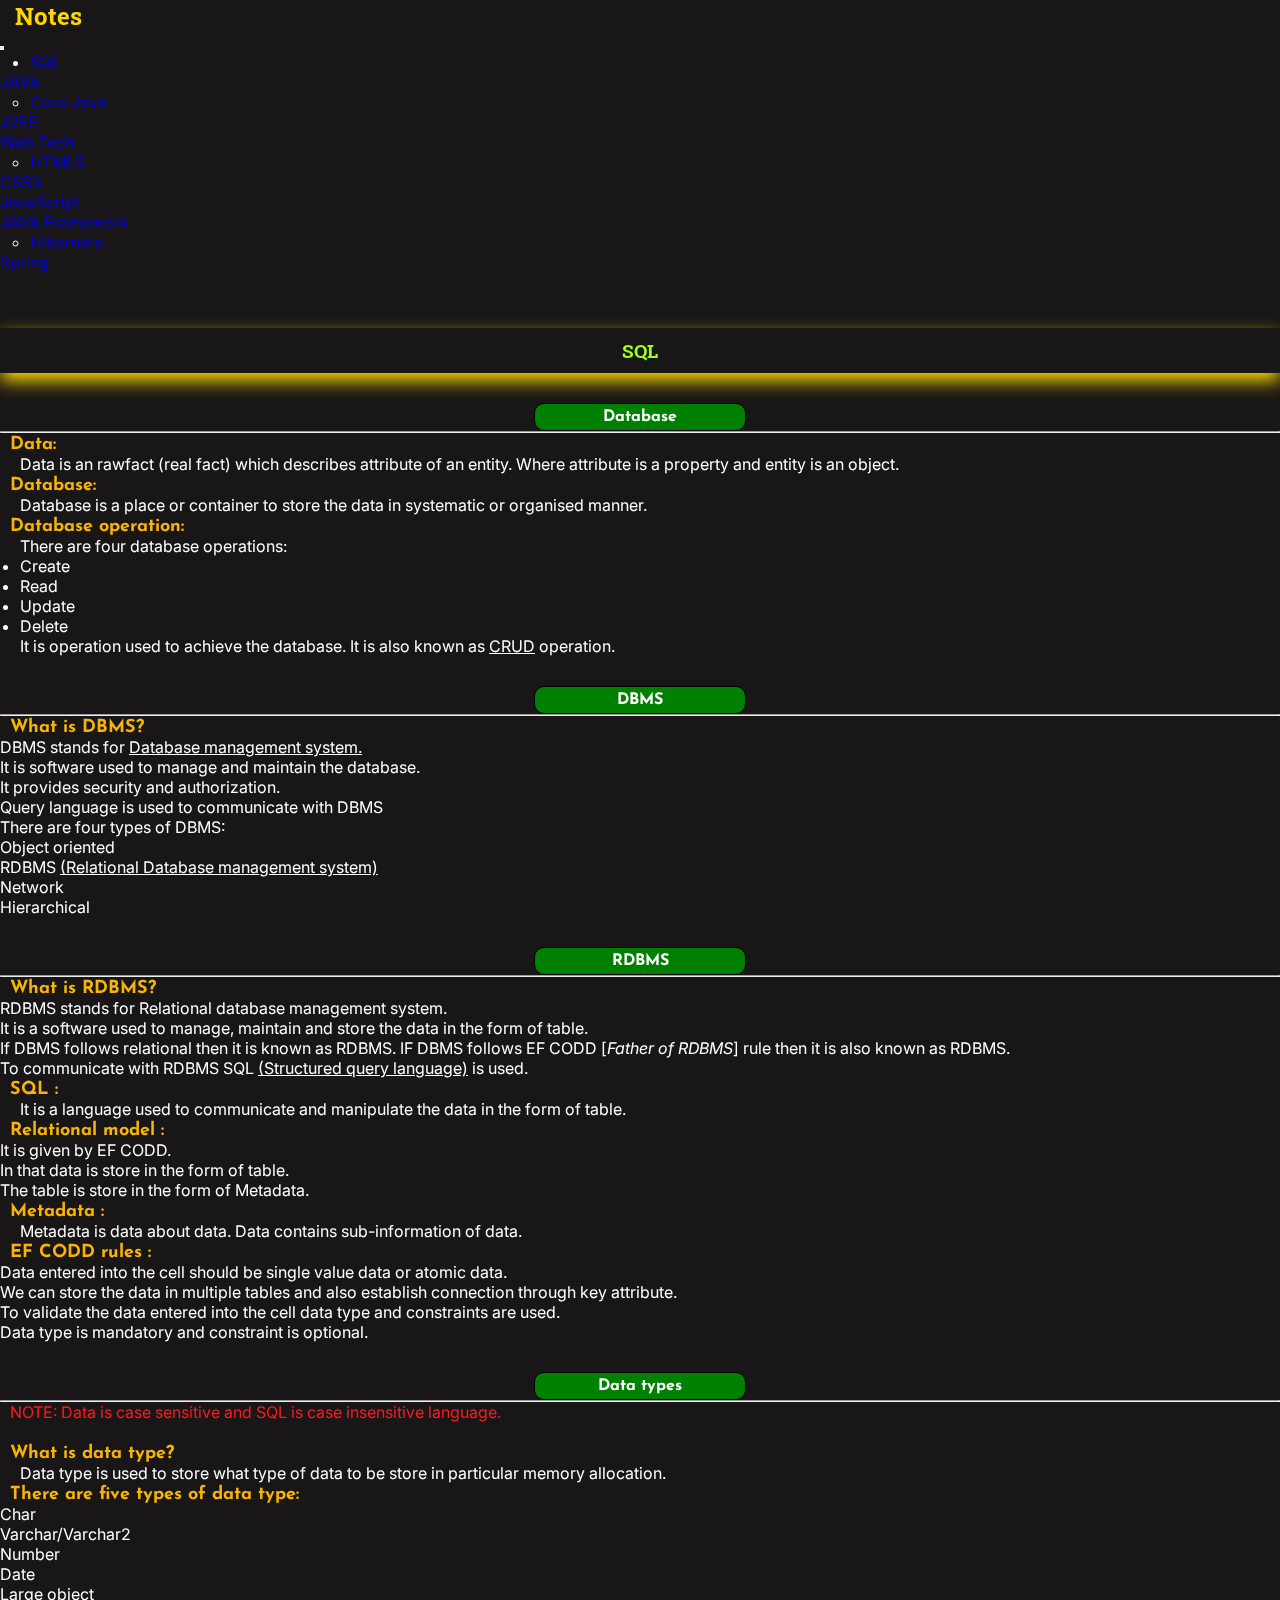
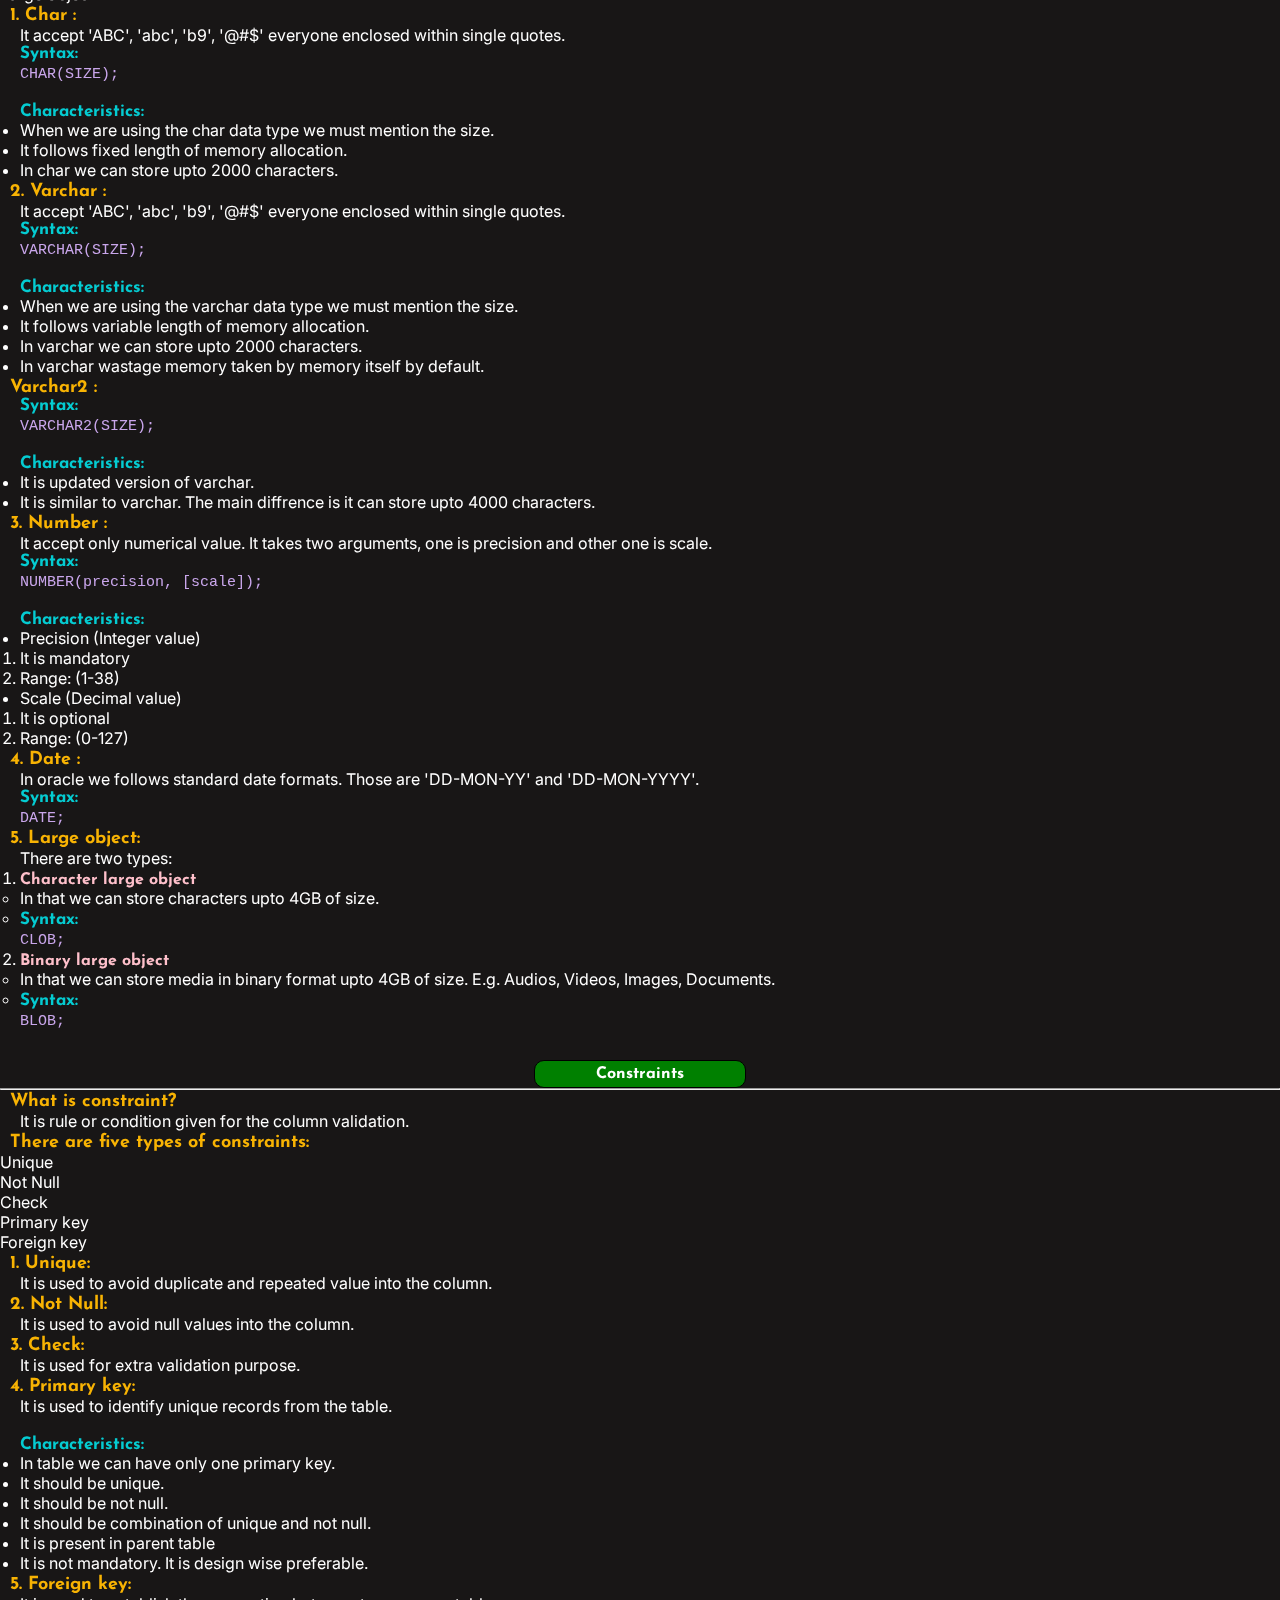
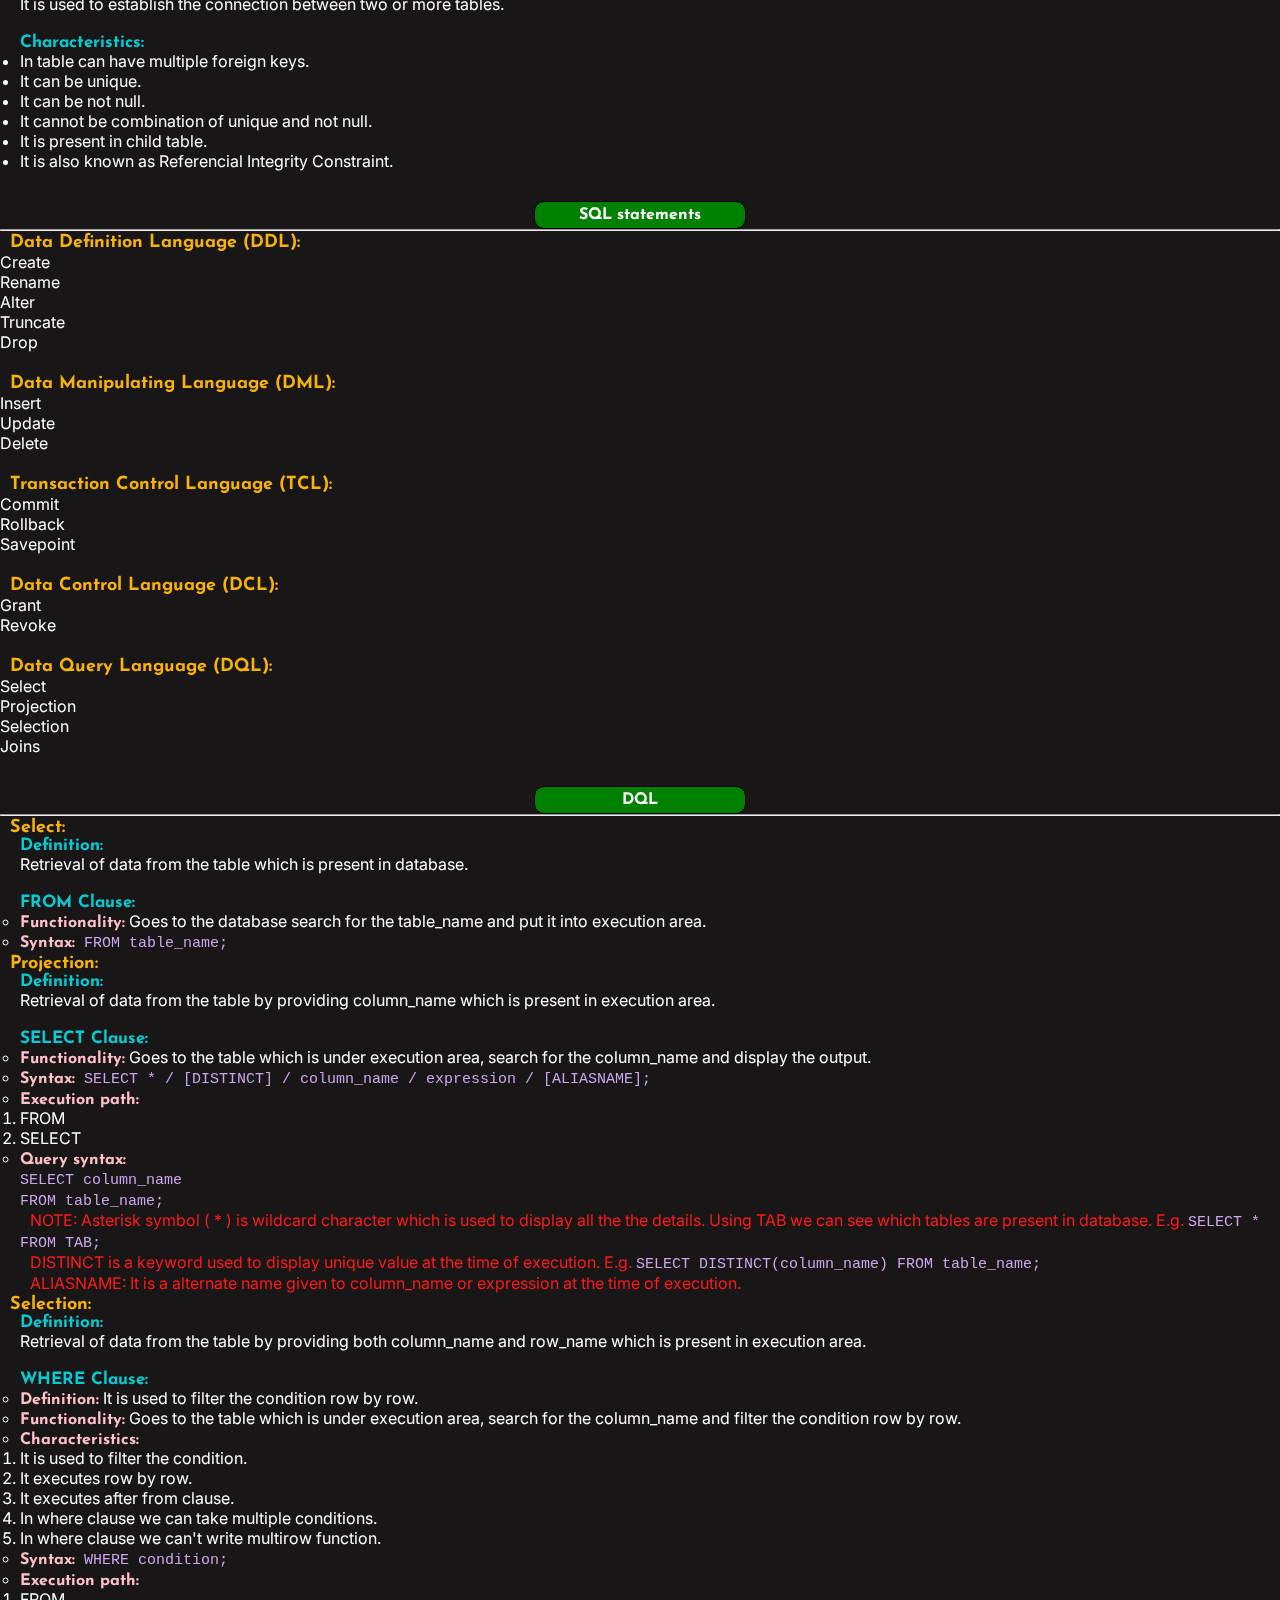
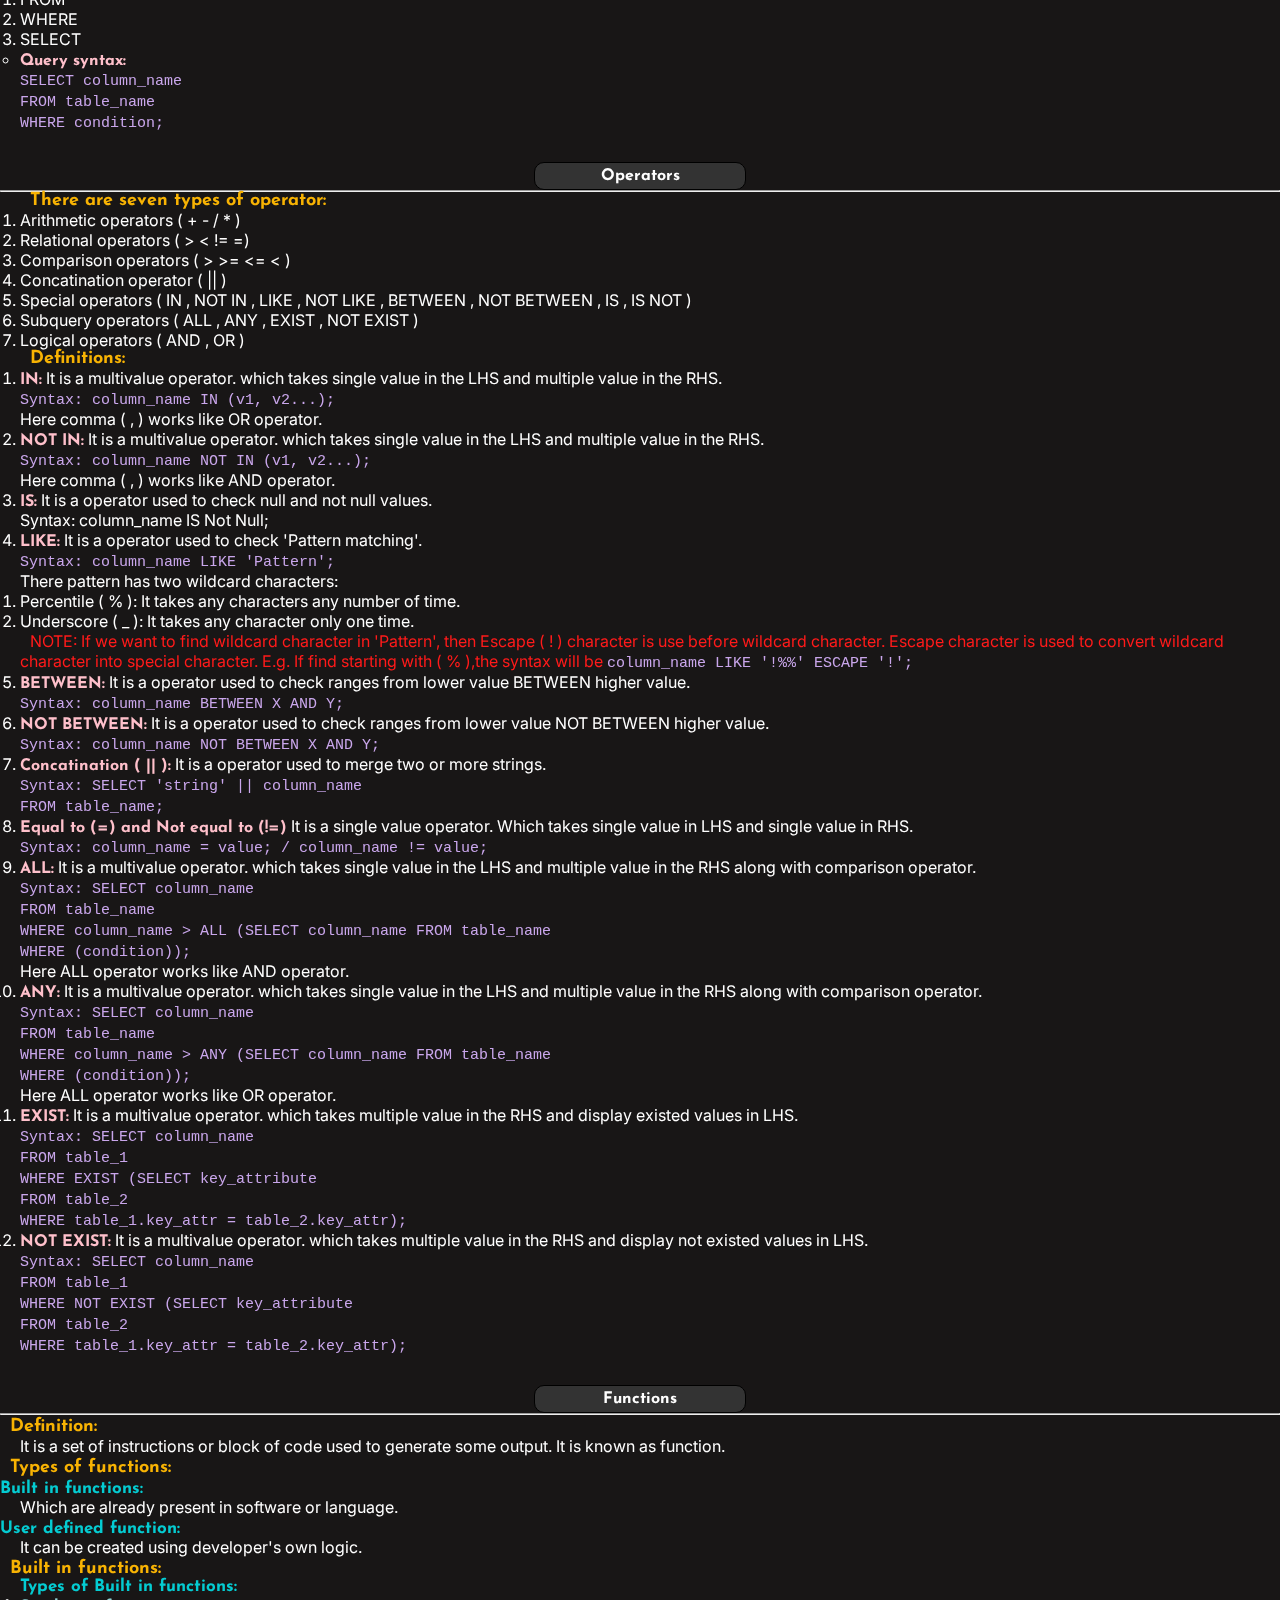
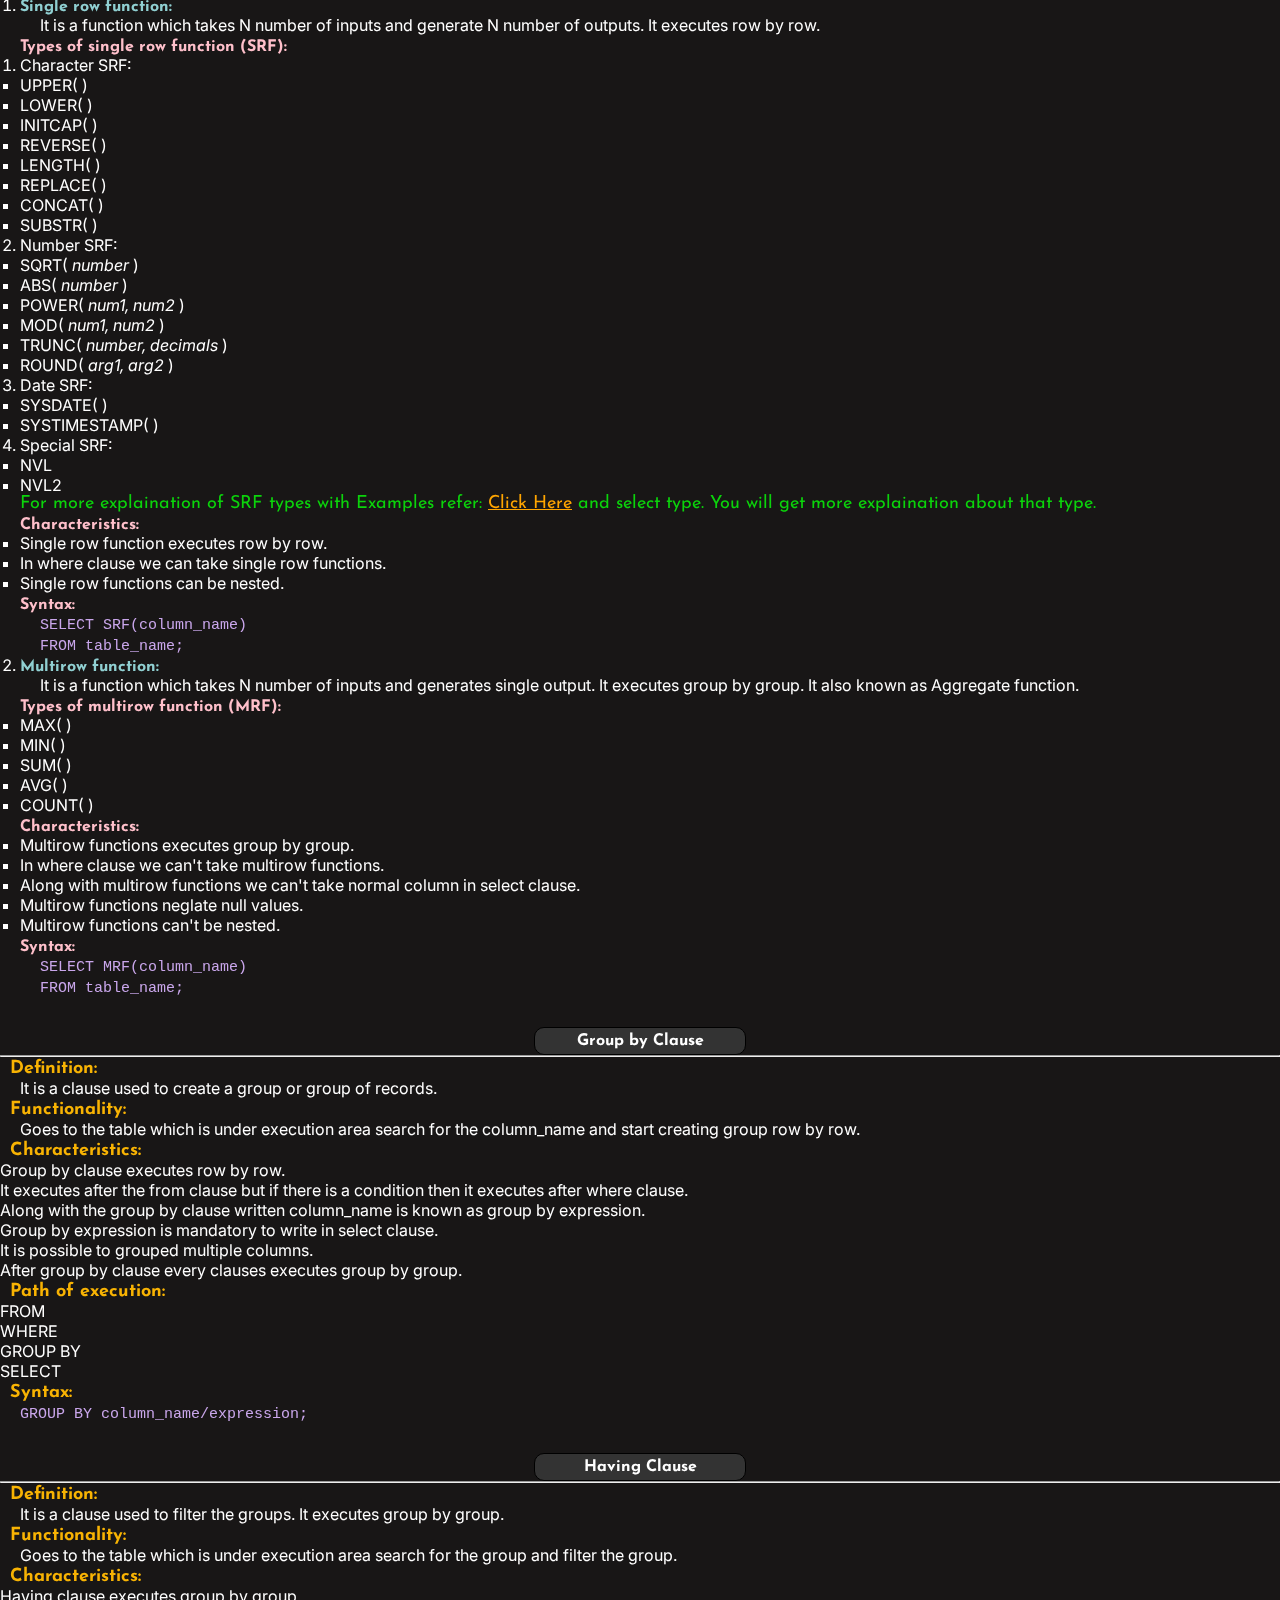
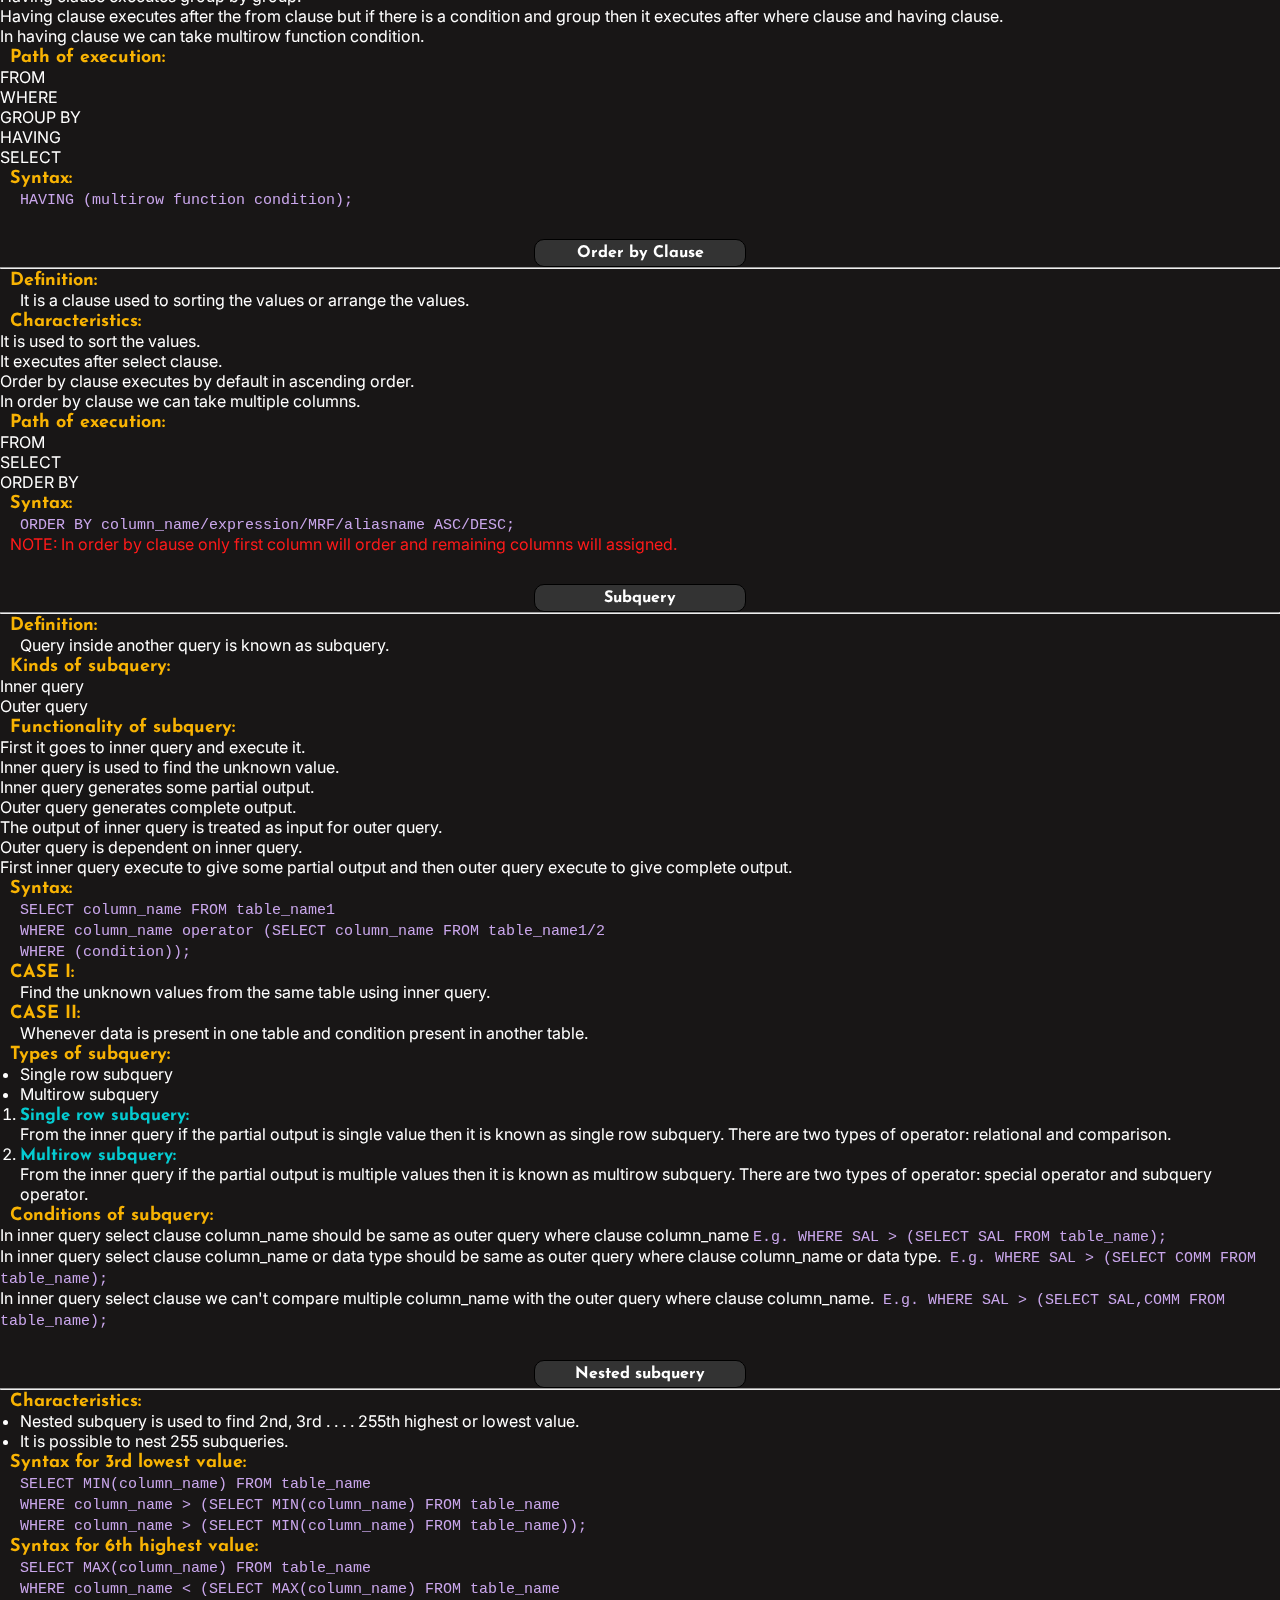
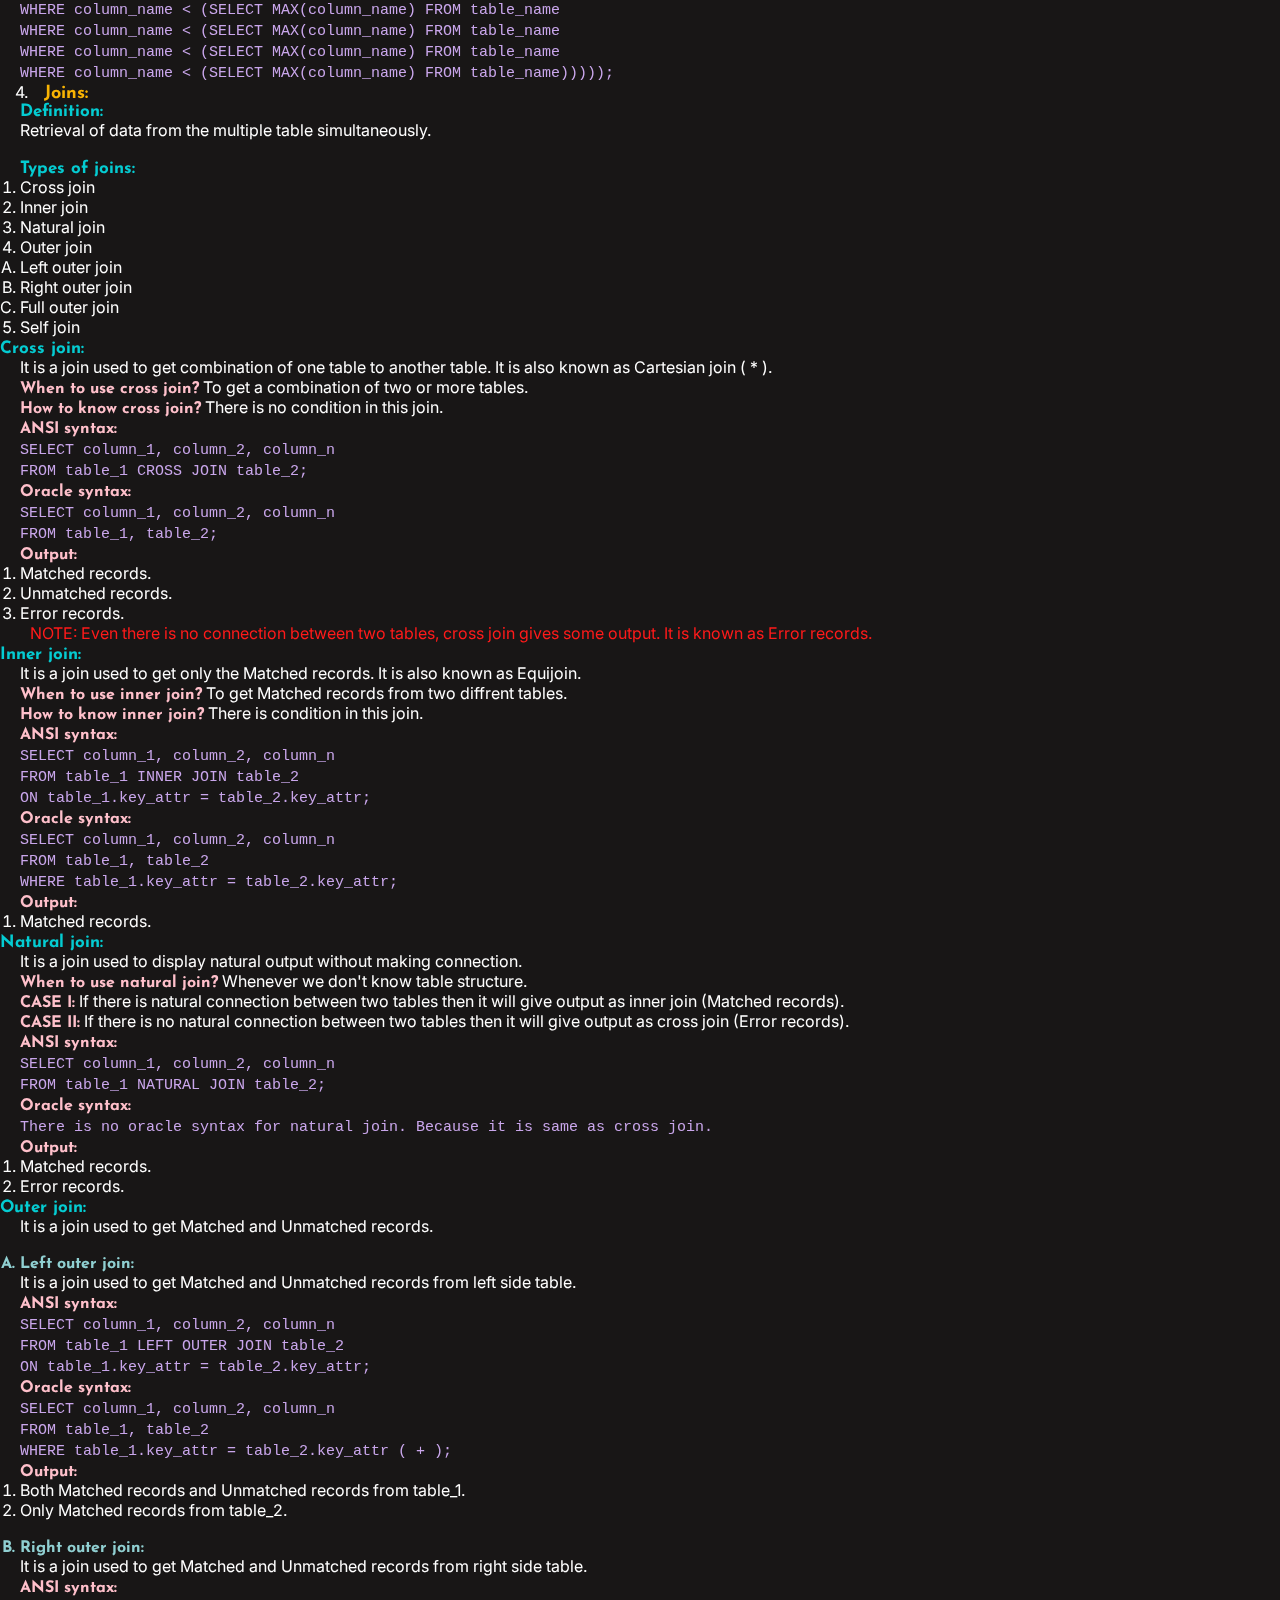
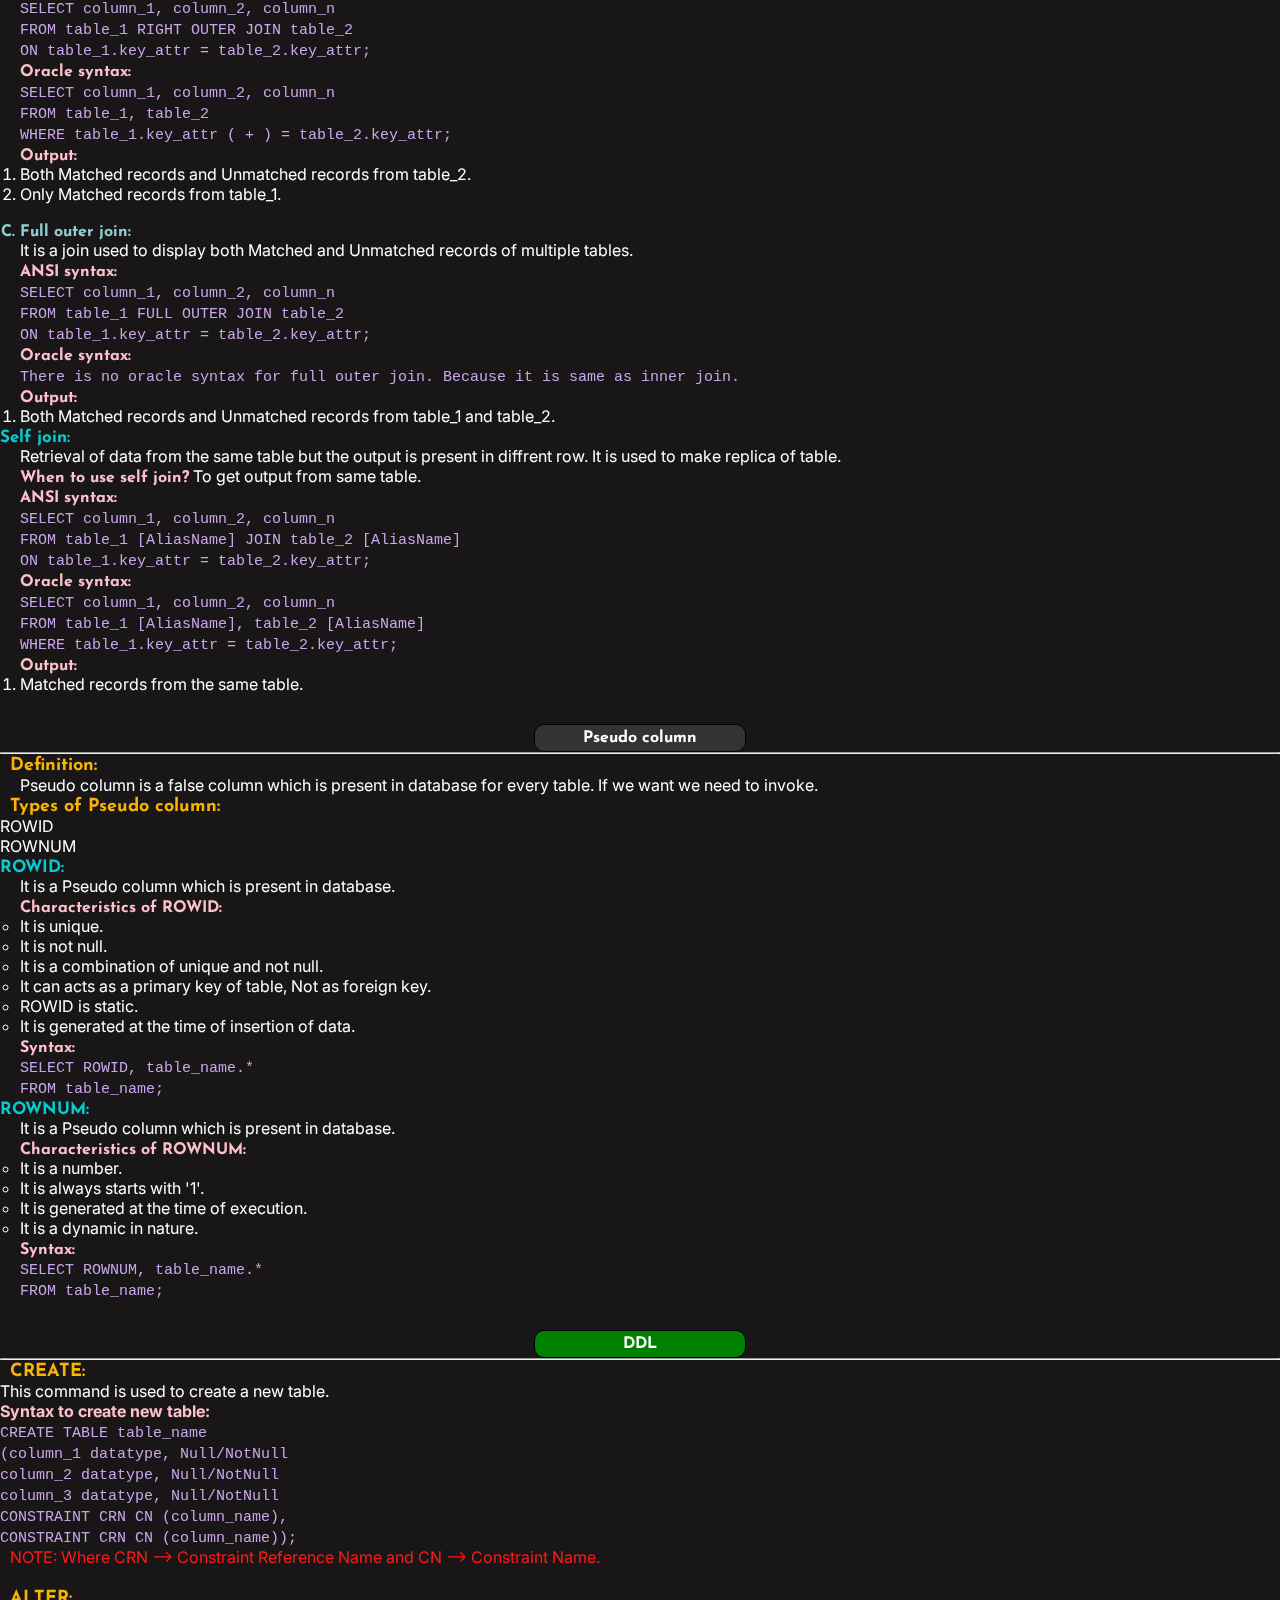
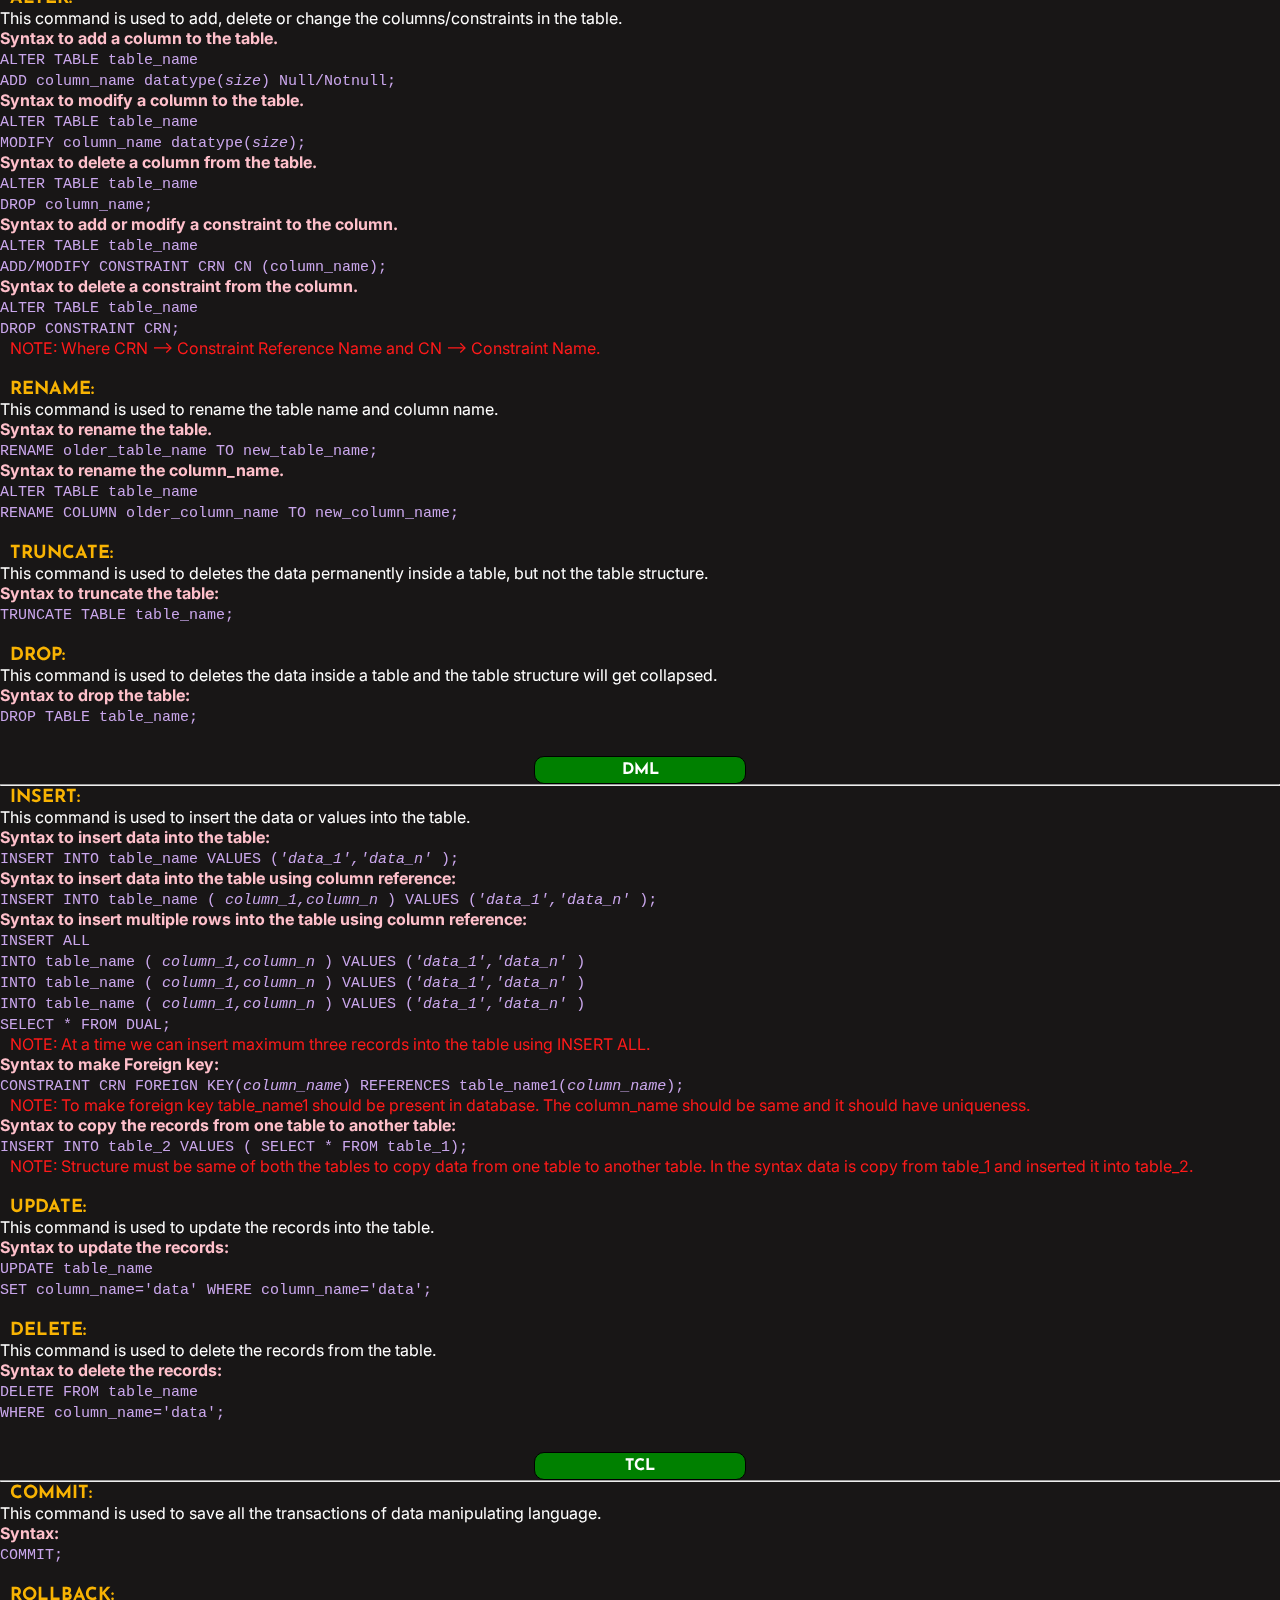
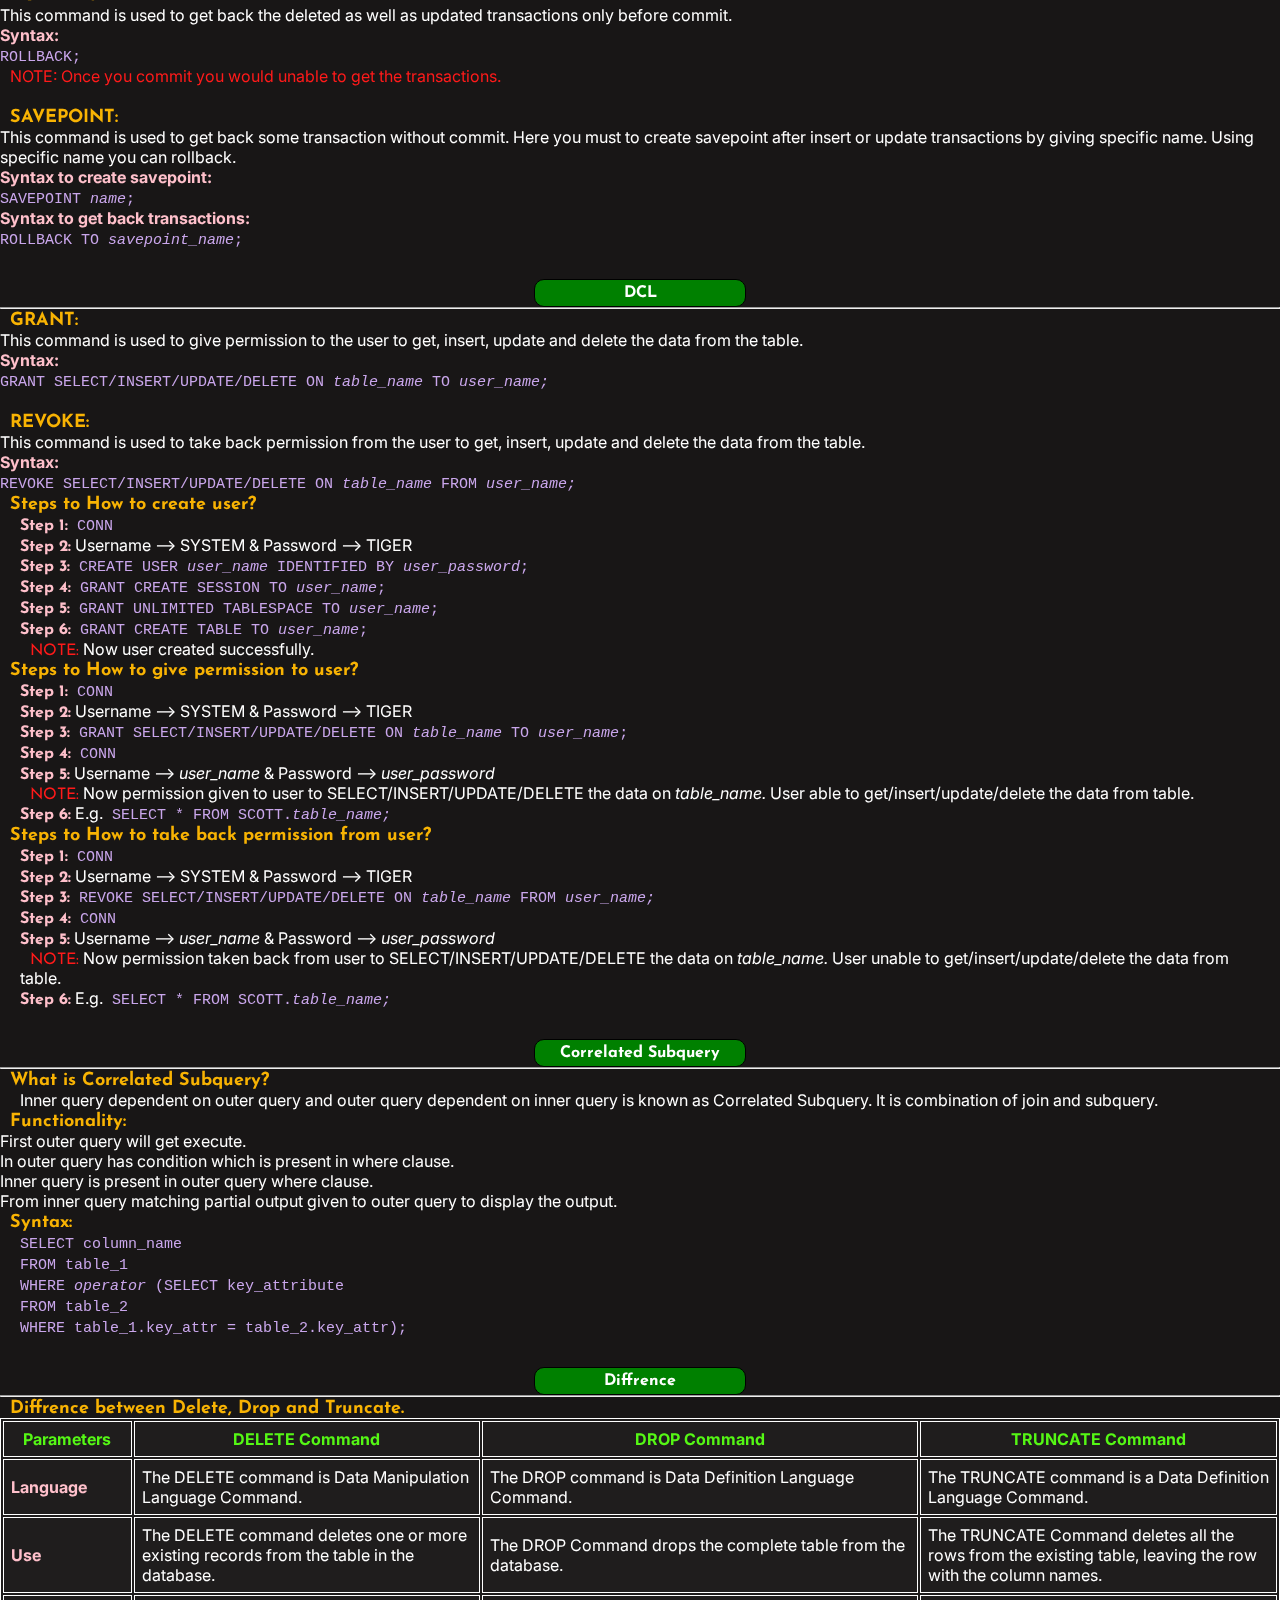
==== commit 1827cdbf: "update" ====
--- a/index.html
+++ b/index.html
@@ -942,7 +942,7 @@
             reference:</span><br><code>INSERT INTO table_name ( <i>column_1,column_n</i> ) VALUES (<i>'data_1','data_n'</i> );</code>
           <br><span>Syntax to insert multiple rows into the table using column
             reference:</span><br><code>INSERT ALL <br> INTO table_name ( <i>column_1,column_n</i> ) VALUES (<i>'data_1','data_n'</i> )<br> INTO table_name ( <i>column_1,column_n</i> ) VALUES (<i>'data_1','data_n'</i> )<br> INTO table_name ( <i>column_1,column_n</i> ) VALUES (<i>'data_1','data_n'</i> ) <br> SELECT * FROM DUAL;</code><br><strong>NOTE:
-            At a time we can insert maximum three records into the table.</strong><br><span>Syntax to copy the records
+            At a time we can insert maximum three records into the table using INSERT ALL.</strong><br><span>Syntax to make Foreign key: </span><br><code>CONSTRAINT CRN FOREIGN KEY(<i>column_name</i>) REFERENCES table_name1(<i>column_name</i>);</code><br><strong>NOTE: To make foreign key table_name1 should be present in database. The column_name should be same and it should have uniqueness.</strong><br><span>Syntax to copy the records
             from one table to another
             table:</span><br><code>INSERT INTO table_2 VALUES ( SELECT * FROM table_1);</code><br><strong>NOTE:
             Structure must be same of both the tables to copy data from one table to another table. In the syntax data
@@ -1080,7 +1080,7 @@
                 <td>We can restore any deleted row or multiple rows from the database using
                   the ROLLBACK command.</td>
                 <td>We cannot get the complete table deleted from the database using the
-                  ROLLBACK command.</td>
+                  ROLLBACK command. We can get data using FLASHBACK.</td>
                 <td>We cannot restore all the deleted rows from the database using the
                   ROLLBACK command.</td>
               </tr>
@@ -1120,7 +1120,7 @@
               <tr>
                 <td>Syntax:</td>
                 <td><code>DELETE FROM table_name WHERE condition;</code></td>
-                <td><code>DROP TABLE table_name;</code><br>Drop from Bin:<code> PURGE TABLE table_name;</code></td>
+                <td><code>DROP TABLE table_name;</code><br>Drop from Bin:<code> PURGE TABLE table_name;</code><br>Restore syntax: <code>FLASHBACK TABLE table_name TO BEFORE DROP;</code></td>
                 <td><code>TRUNCATE TABLE table_name;</code></td>
               </tr>
             </tbody>
@@ -1225,24 +1225,24 @@
               <tr id="defines">
                 <td>
                   <ul>
-                    <li>A --Defines--> B</li>
-                    <li>A --Defines--> C</li>
-                    <li>A --Defines--> D</li>
+                    <li>A-->Defines--> B</li>
+                    <li>A-->Defines--> C</li>
+                    <li>A-->Defines--> D</li>
                   </ul>
                 </td>
                 <td>
                   <ul>
-                    <li>A --Defines--> C</li>
-                    <li>B --Defines--> D</li>
-                    <li>B --Defines--> C</li>
+                    <li>A-->Defines--> C</li>
+                    <li>B-->Defines--> D</li>
+                    <li>B-->Defines--> C</li>
                   </ul>
                 </td>
                 <td>
                   <ul>
-                    <li>A --Defines--> B</li>
-                    <li>A --Defines--> C</li>
-                    <li>A --Defines--> D</li>
-                    <li>C --Defines--> D</li>
+                    <li>A-->Defines--> B</li>
+                    <li>A-->Defines--> C</li>
+                    <li>A-->Defines--> D</li>
+                    <li>C-->Defines--> D</li>
                   </ul>
                 </td>
               </tr>
@@ -1298,21 +1298,21 @@
           operations.</blockquote>
         <p><b>What is Acid property?</b></p>
         <blockquote>In order to maintain consistency in a database, before and after the transaction,
-          certain properties are followed. These are called ACID properties.</blockquote>
+          certain properties are followed. These are called ACID properties. <br>Here A stands for Atomicity, C stands for Consistency, I stands for Isolation, D stands for Durability.</blockquote>
         <p><b>Acid properties in DBMS:</b></p>
         <ol>
           <li><span>Atomicity: </span>
             <blockquote>
-              Atomicity is also known as the ‘All or nothing rule’. <br> Each transaction is considered as one unit and
+              - Atomicity is also known as the ‘All or nothing rule’. <br> - Each transaction is considered as one unit and
               either runs to completion or is not
               executed at all.
             </blockquote>
           </li>
           <li><span>Consistency: </span>
             <blockquote>
-              This means that integrity constraints must be maintained so that the database is
+              - This means that integrity constraints must be maintained so that the database is
               consistent before and after the transaction. It refers to the correctness of a
-              database. Referring to the example below, <br>The total amount before and after the transaction must be
+              database. Referring to the example below, <br>- The total amount before and after the transaction must be
               maintained the
               same.
             </blockquote>
--- a/style.css
+++ b/style.css
@@ -27,10 +27,11 @@
     font-family: 'Roboto Slab', serif;
 }
 .subject{
-    padding-top: 56px;
+    margin-top: 56px;
     text-align: center;
     box-shadow: 0.1px 8px 18px gold;
     color: rgb(161, 255, 20);
+    display: block;
 }
 .subject h3{
     padding: 10px;
@@ -168,7 +169,7 @@
     padding: 7px;
 }
 th{
-    color: rgb(59, 209, 0);
+    color: rgb(85, 247, 21);
 }
 tr > td:first-child{
     color: pink;
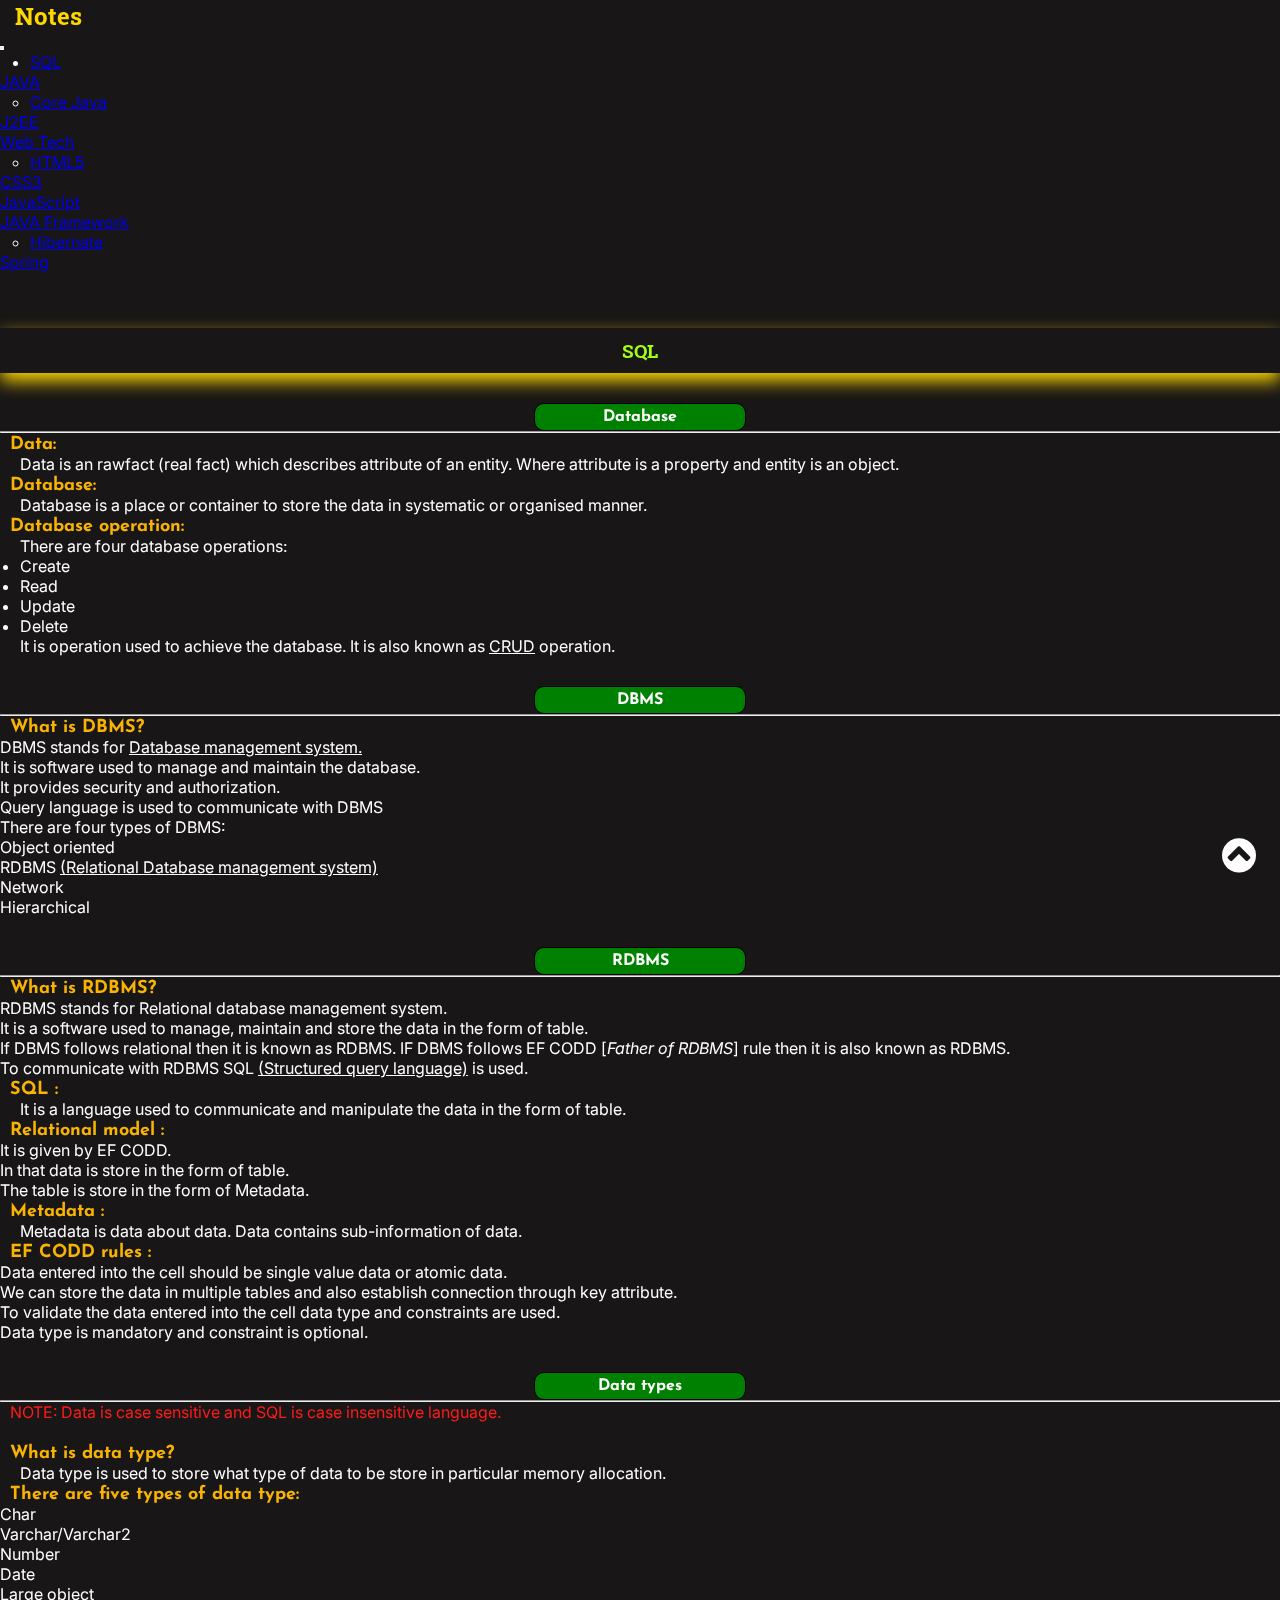
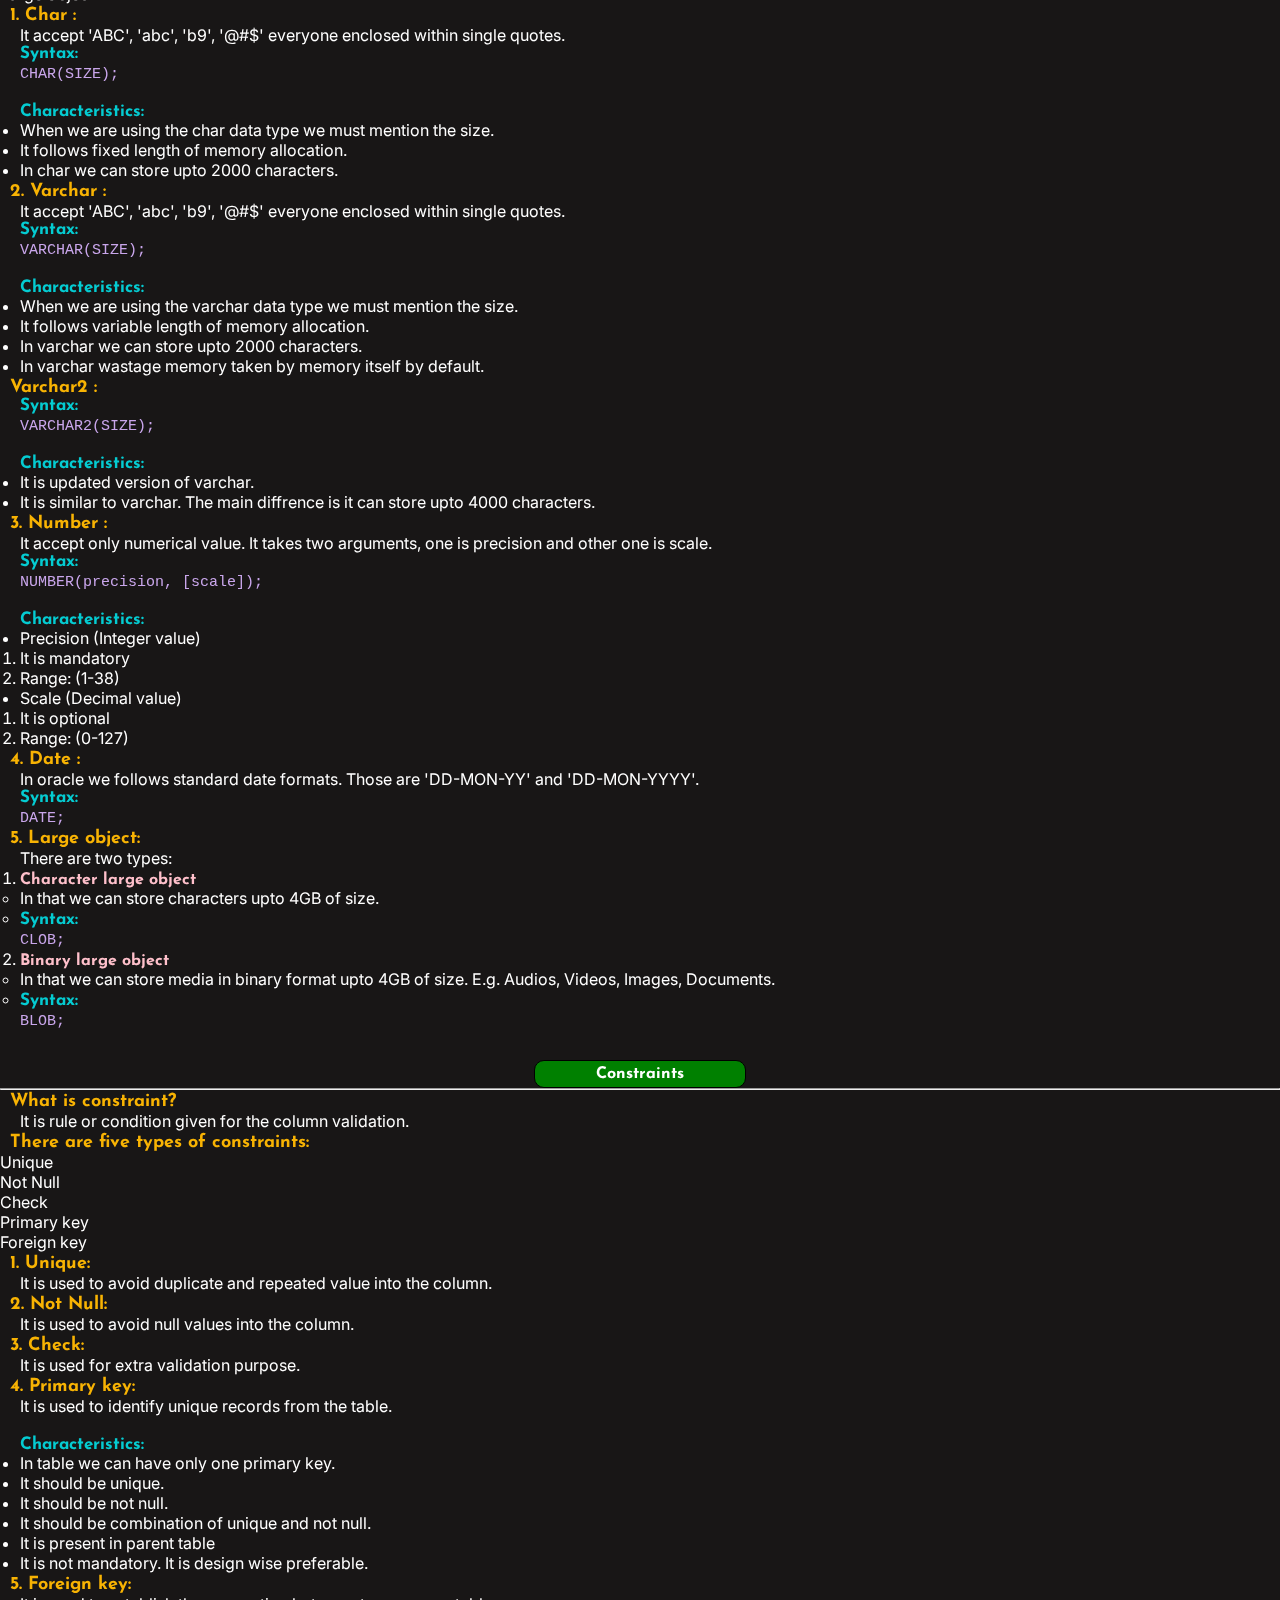
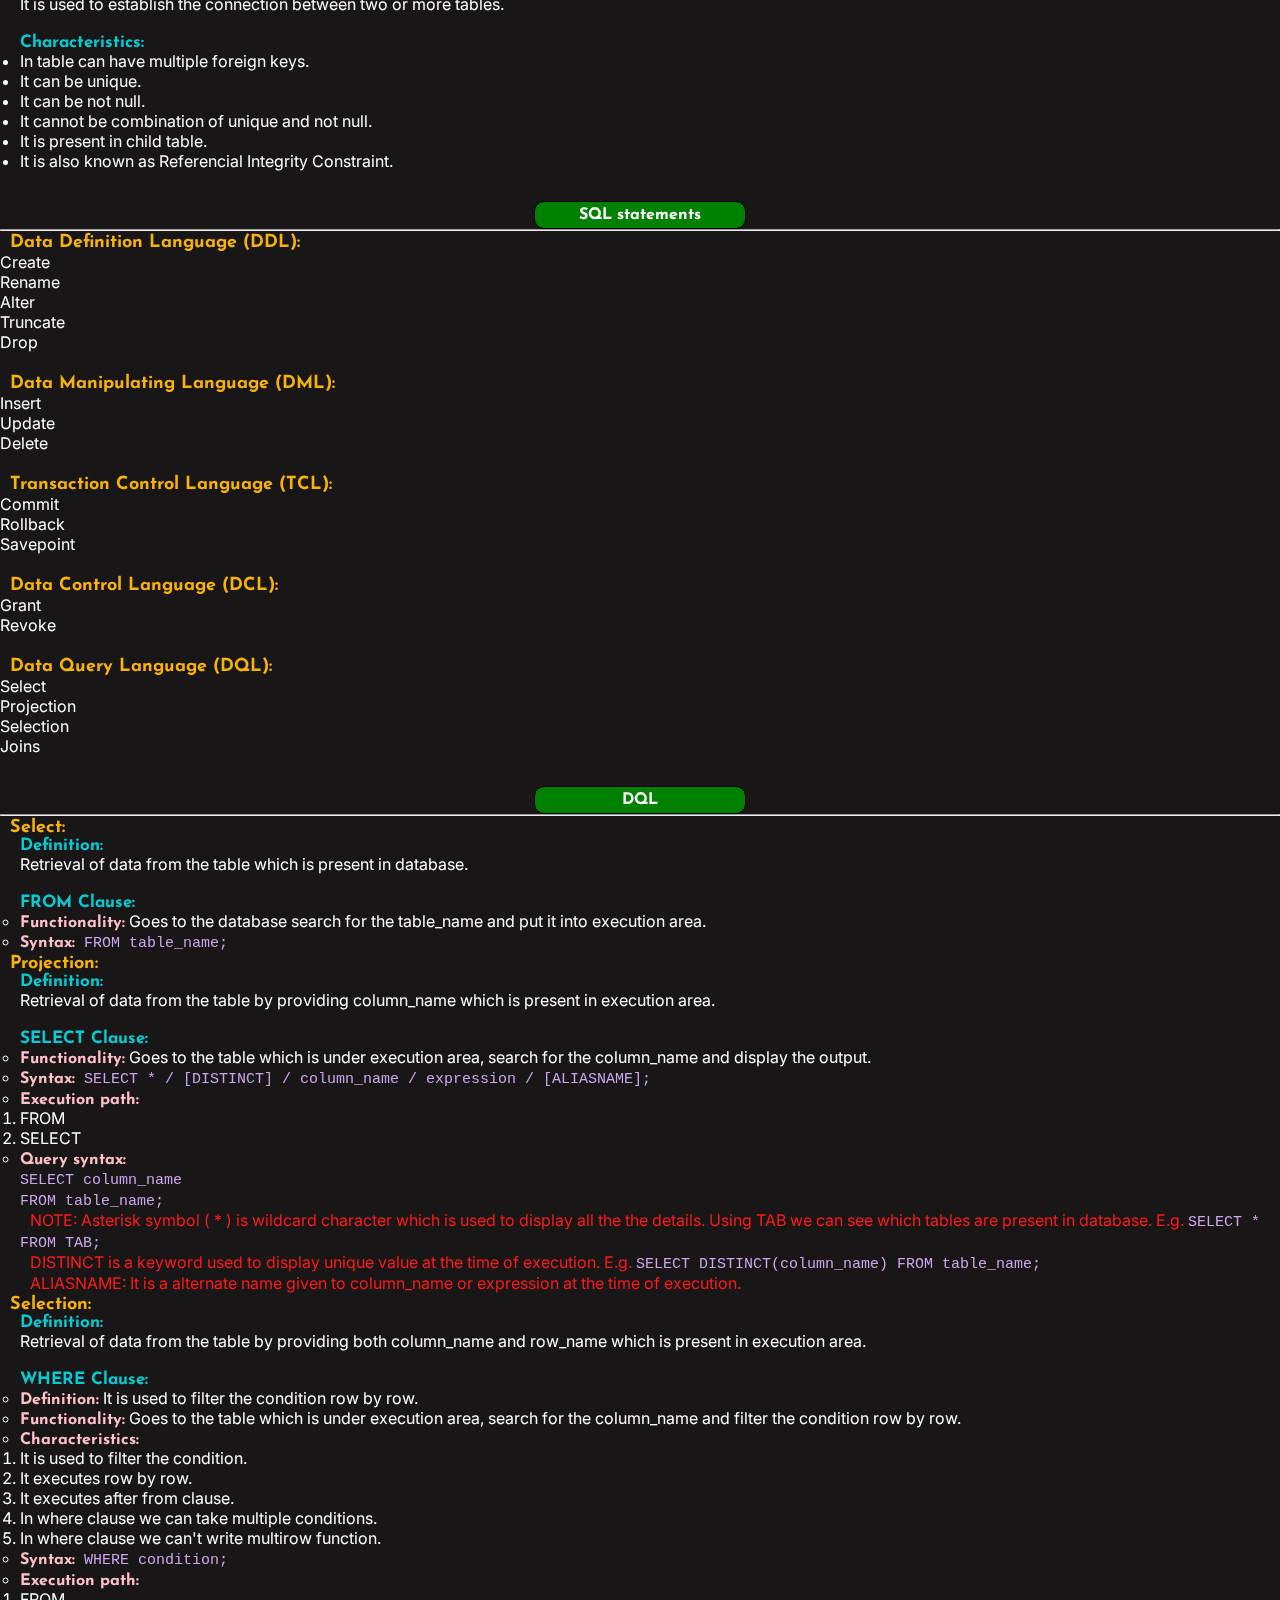
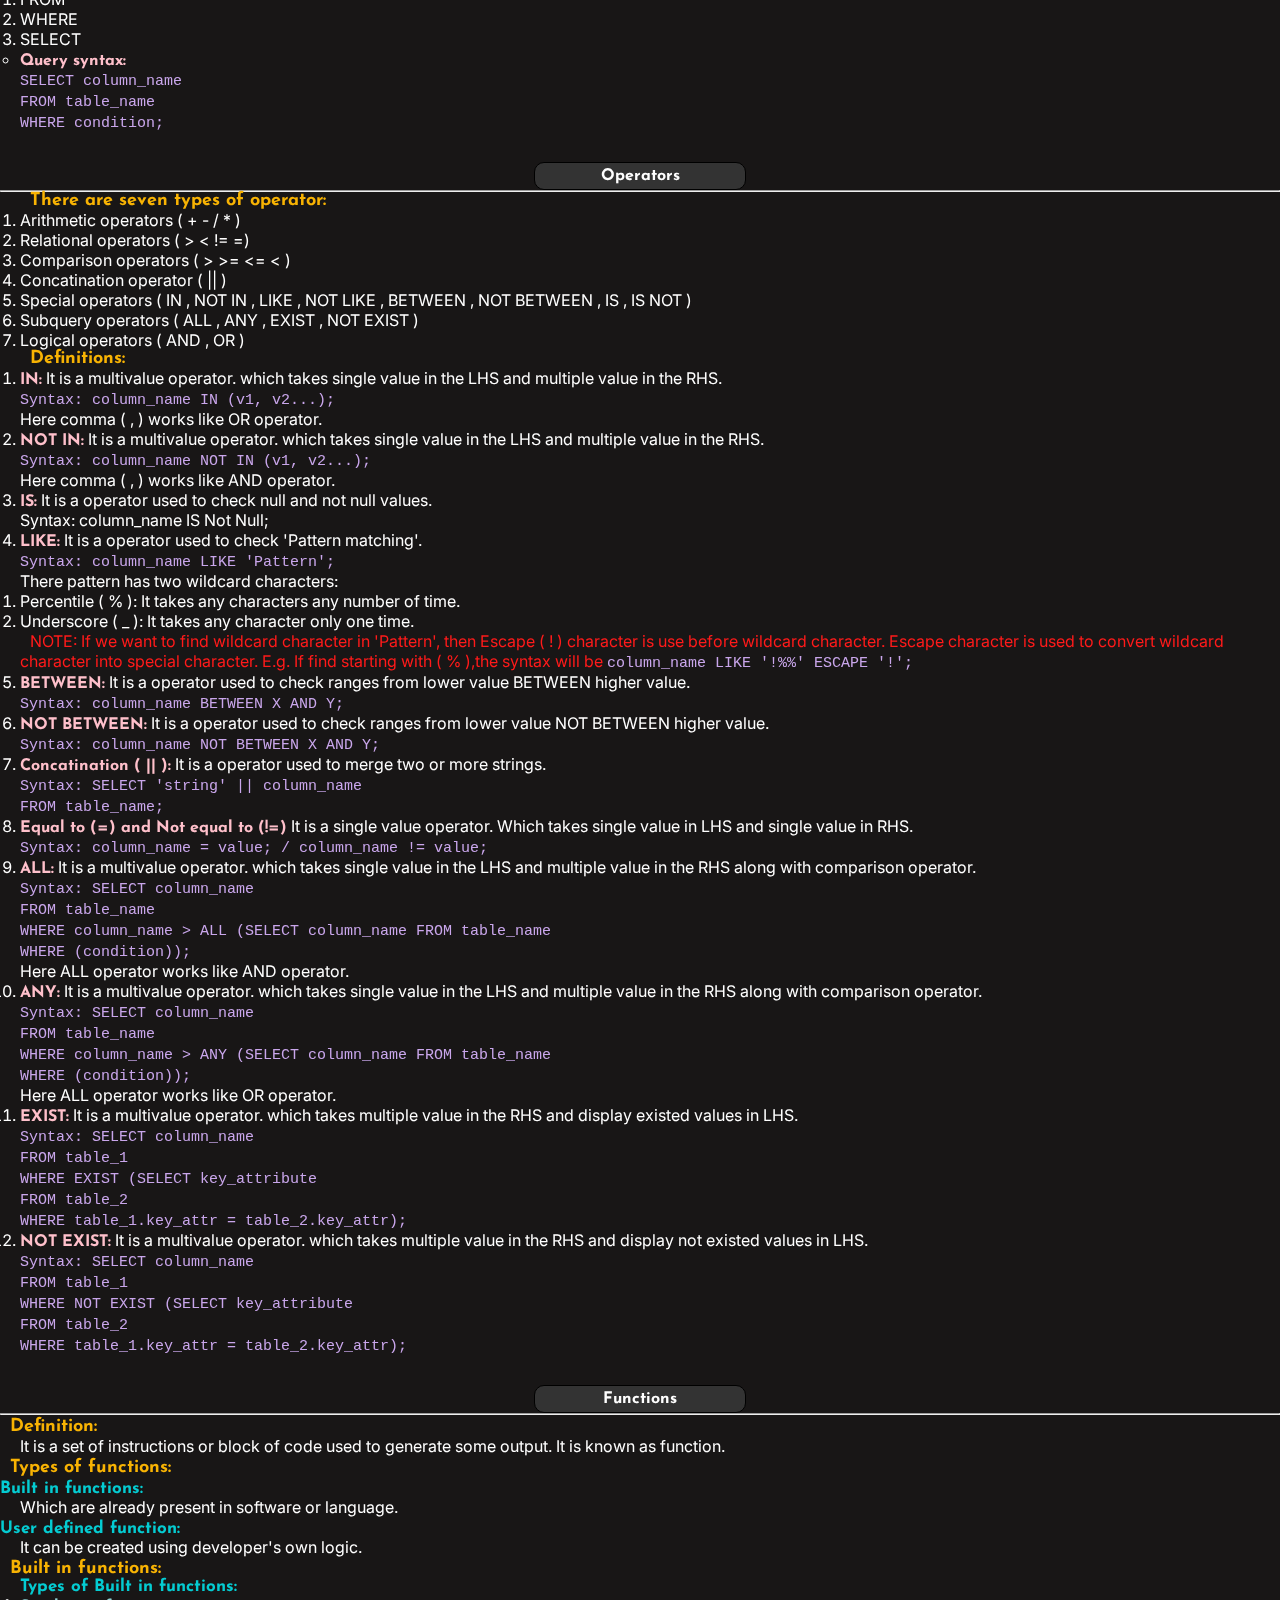
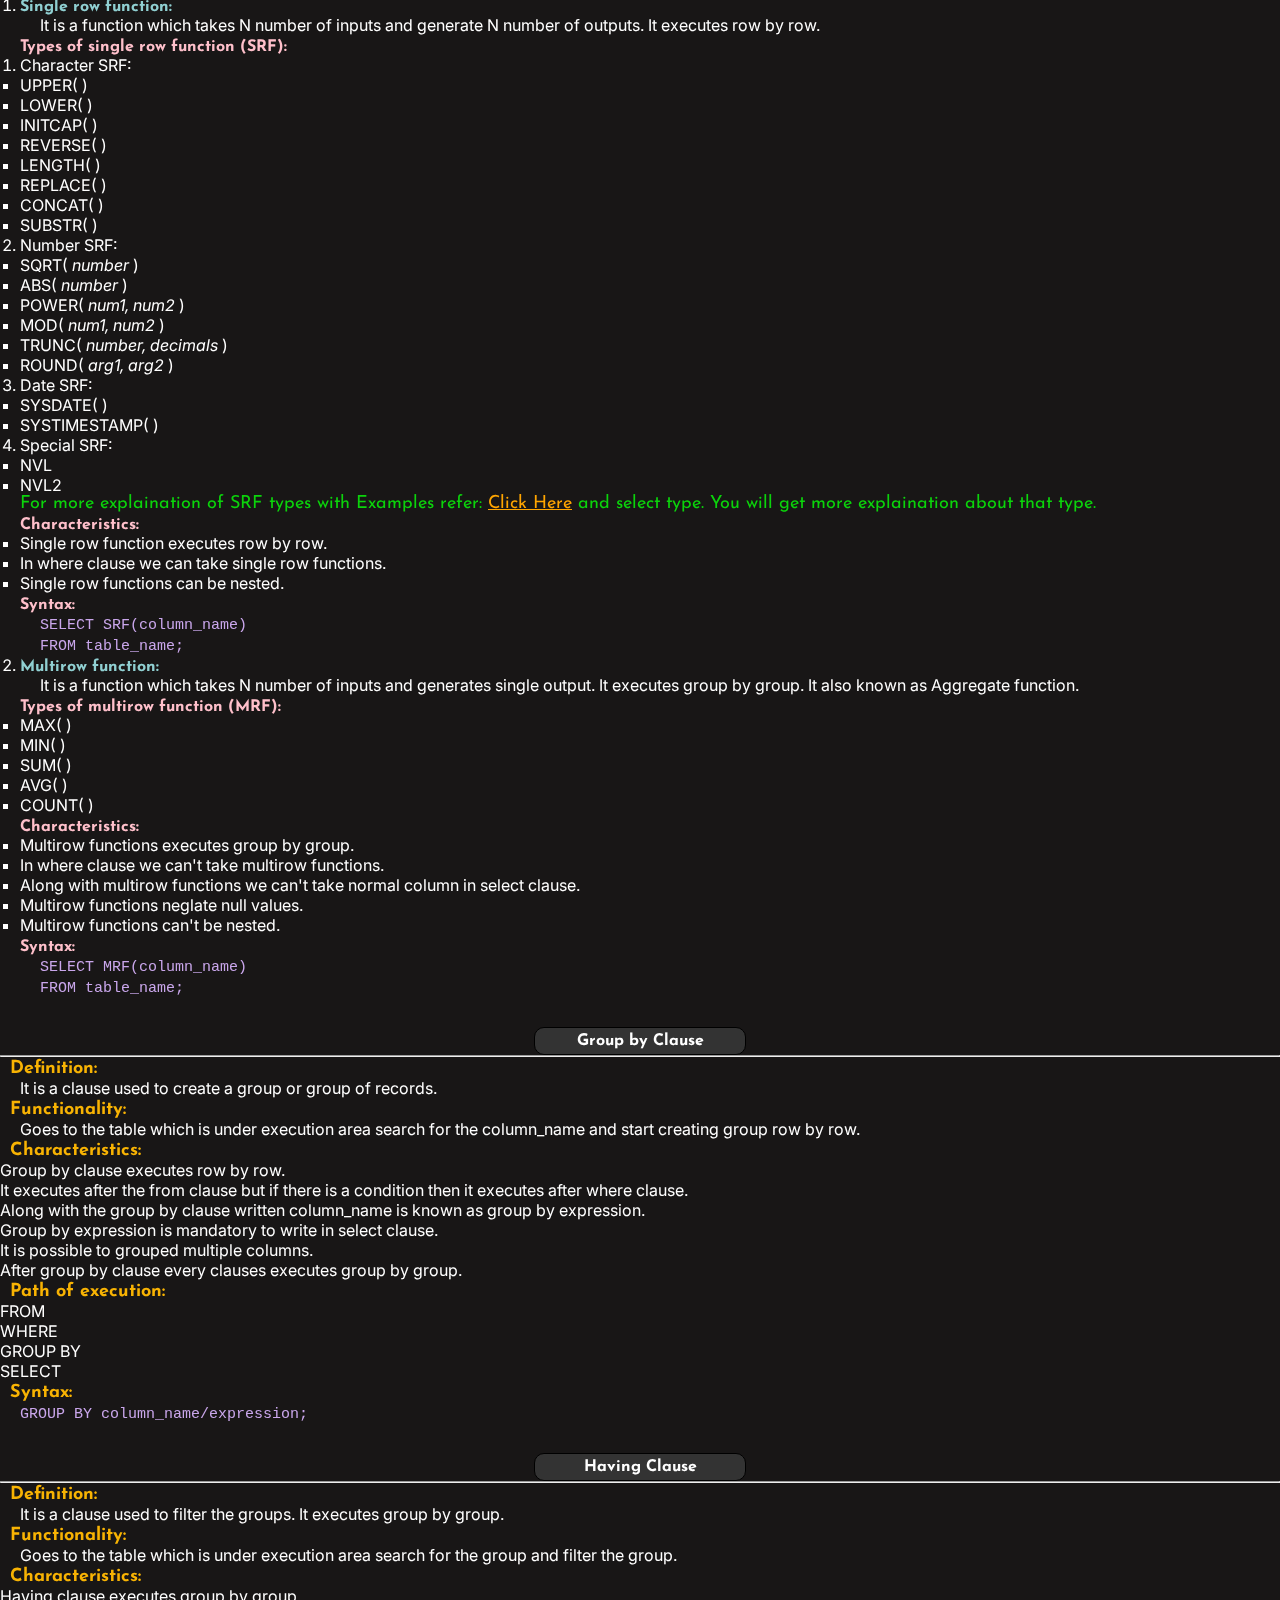
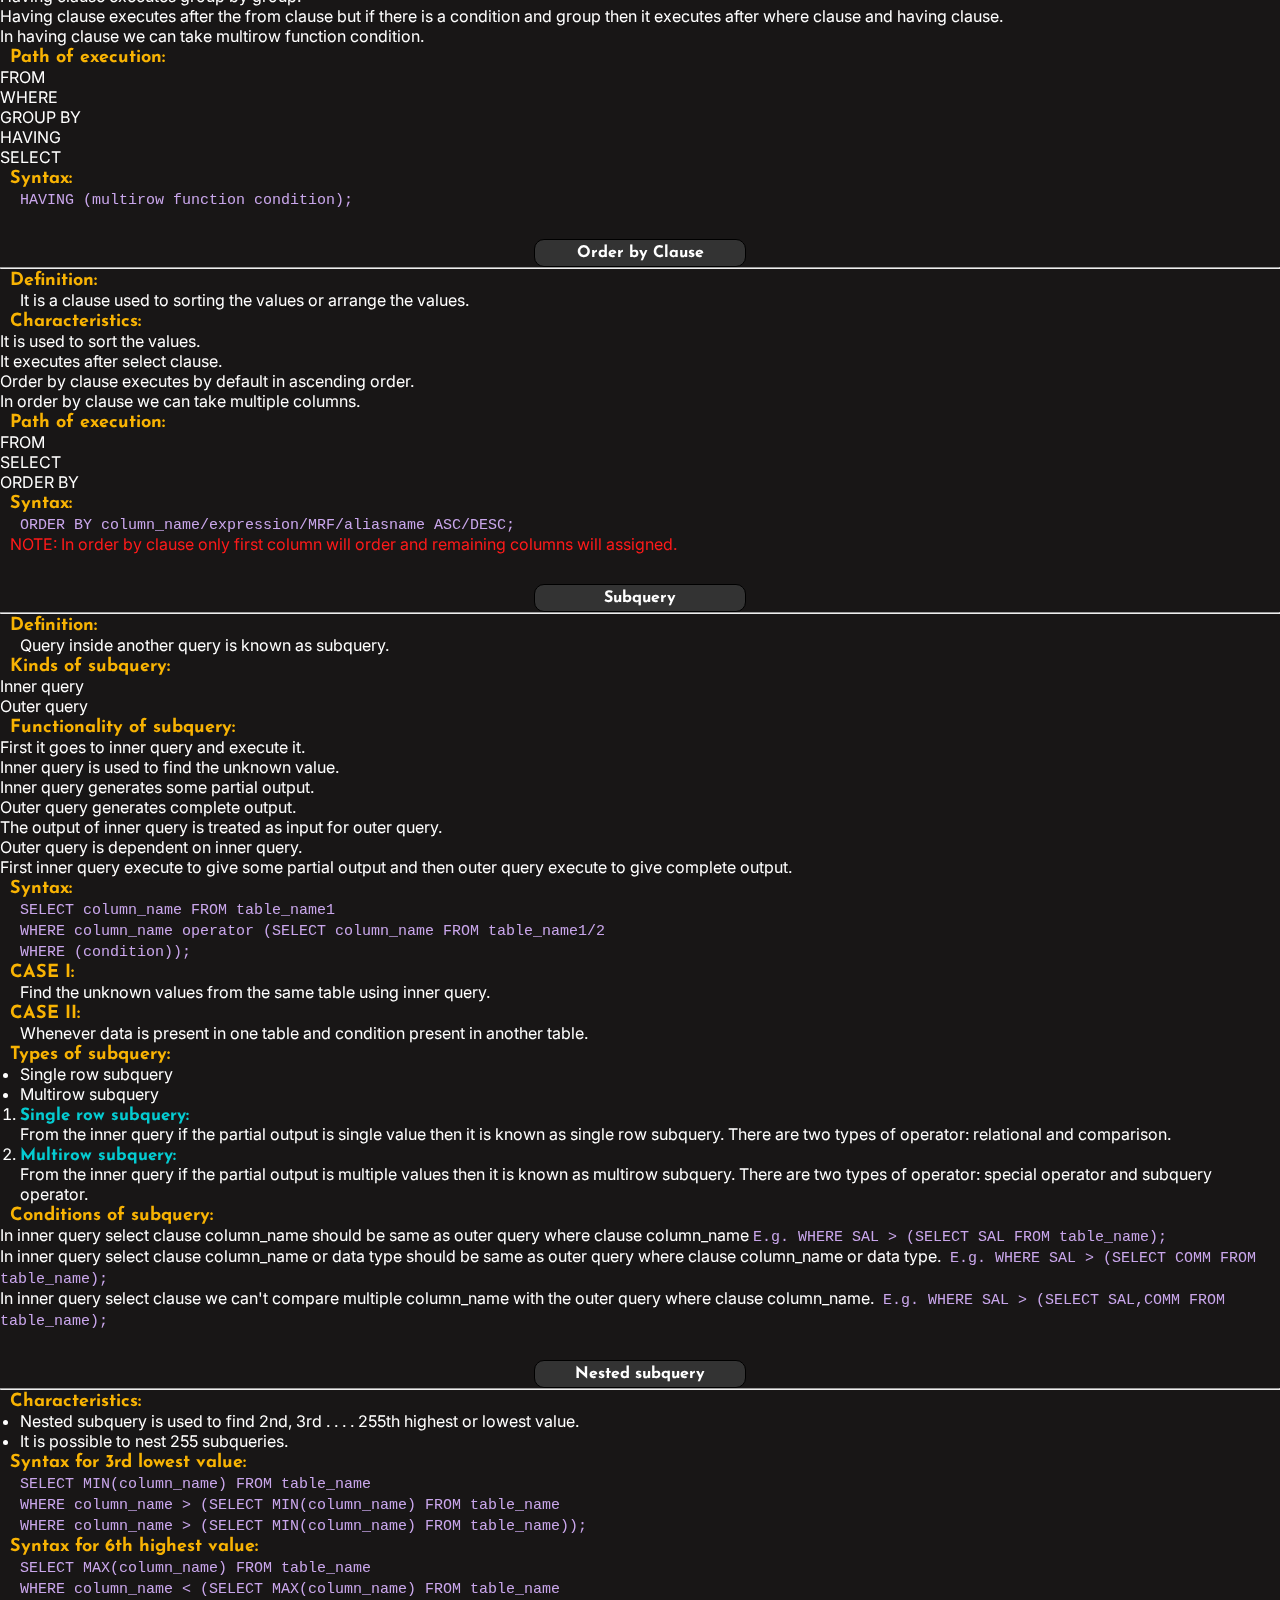
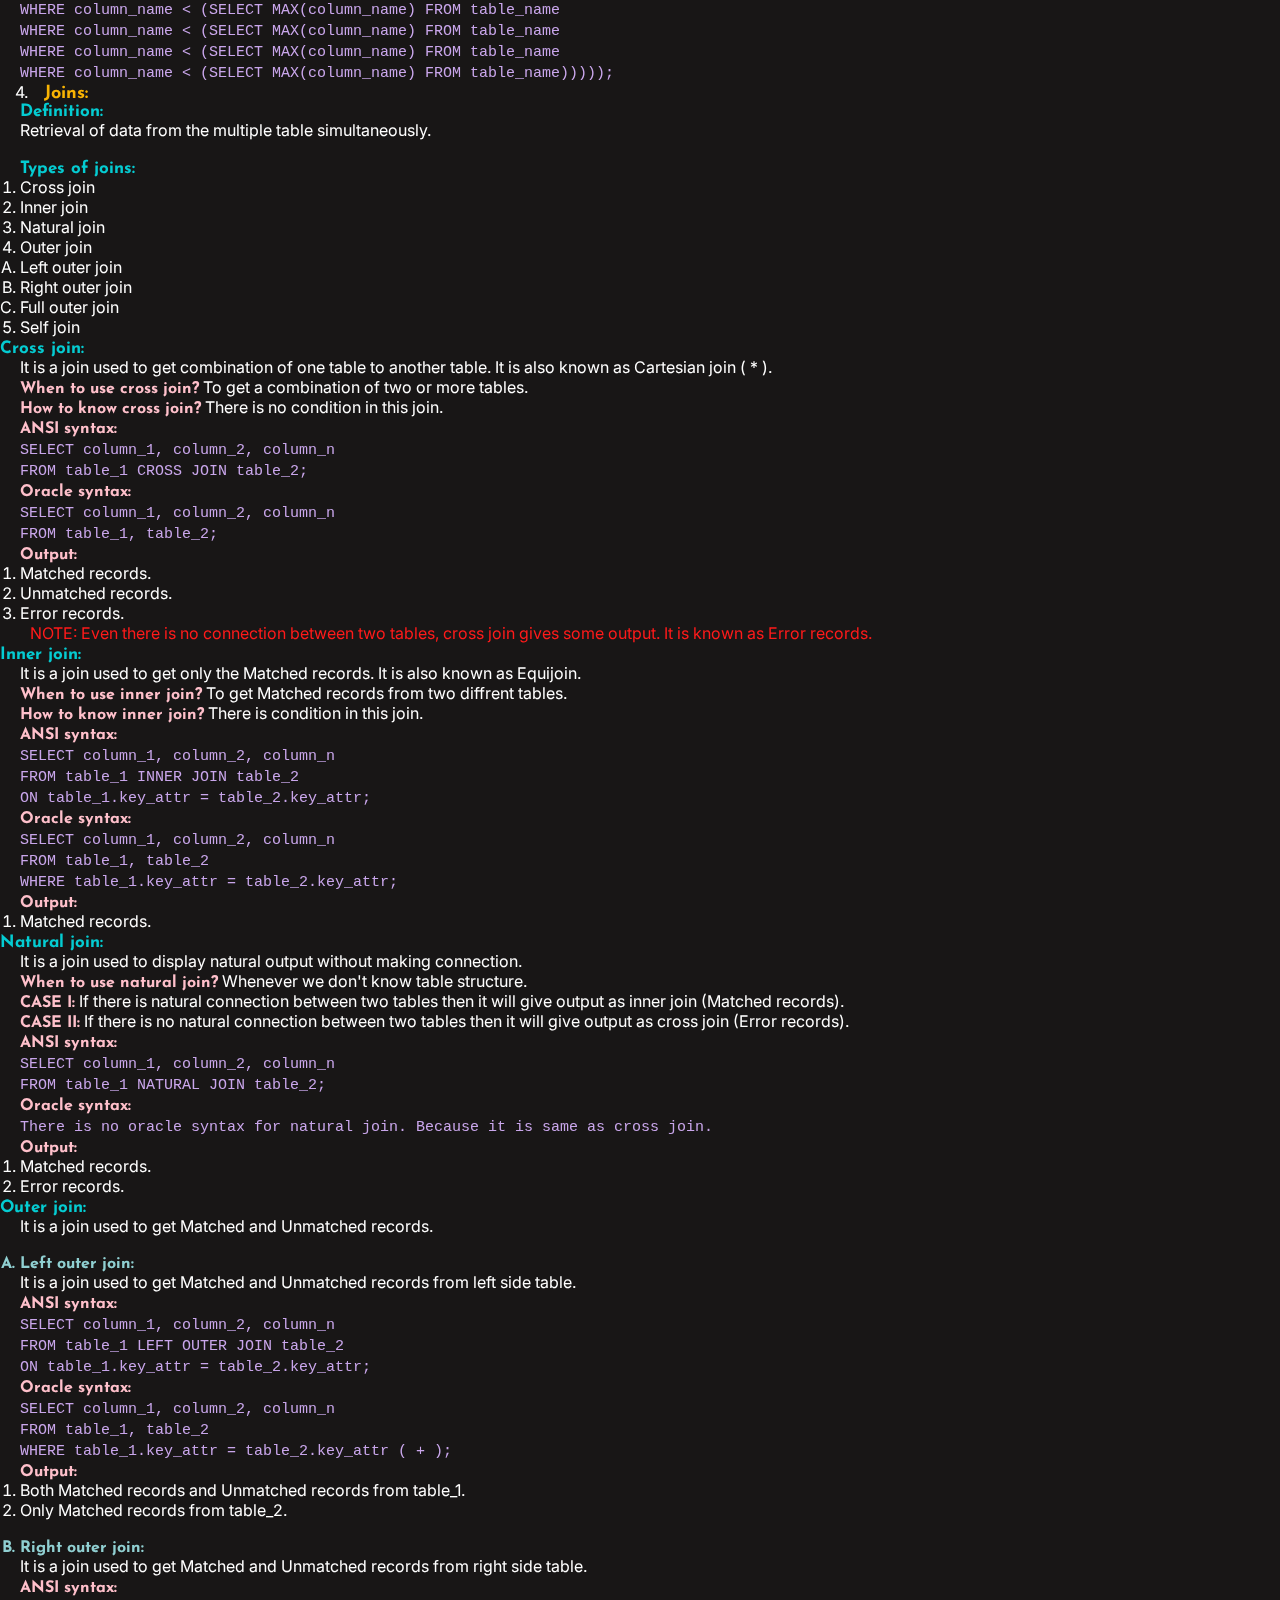
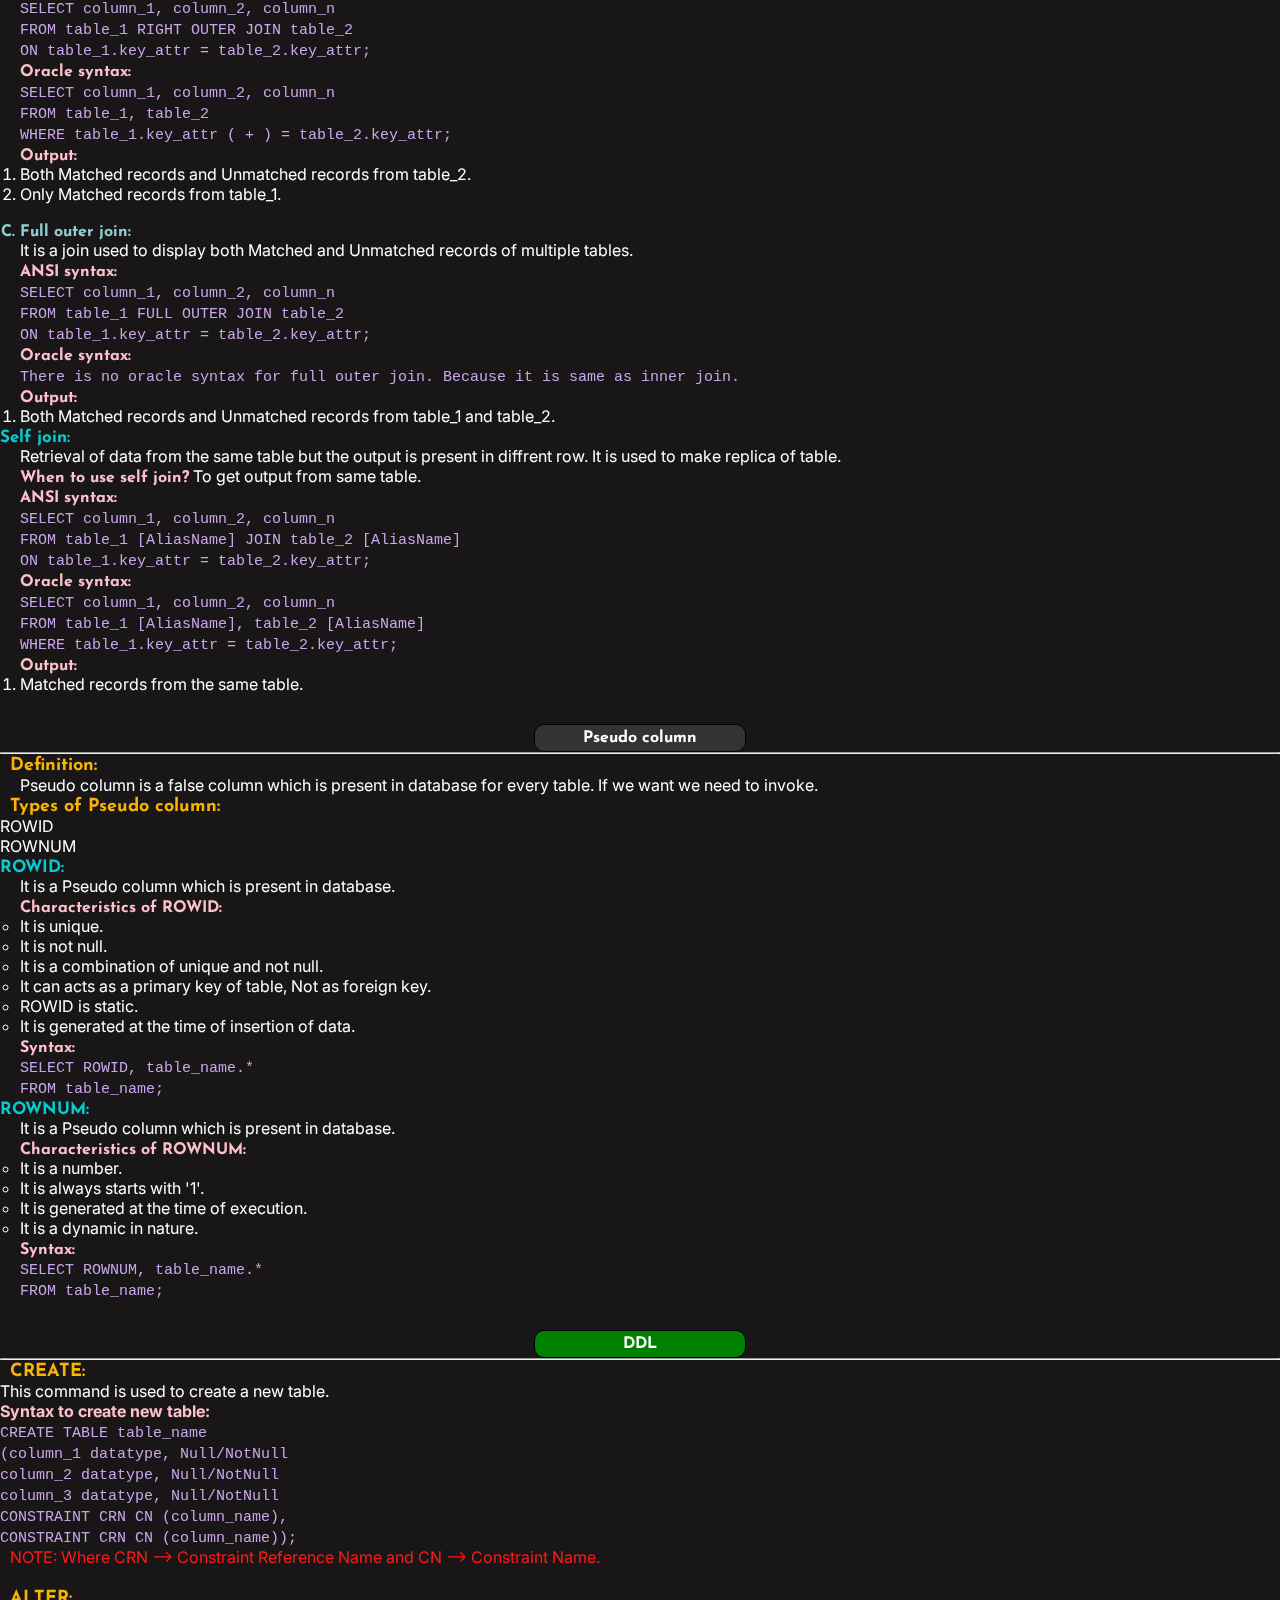
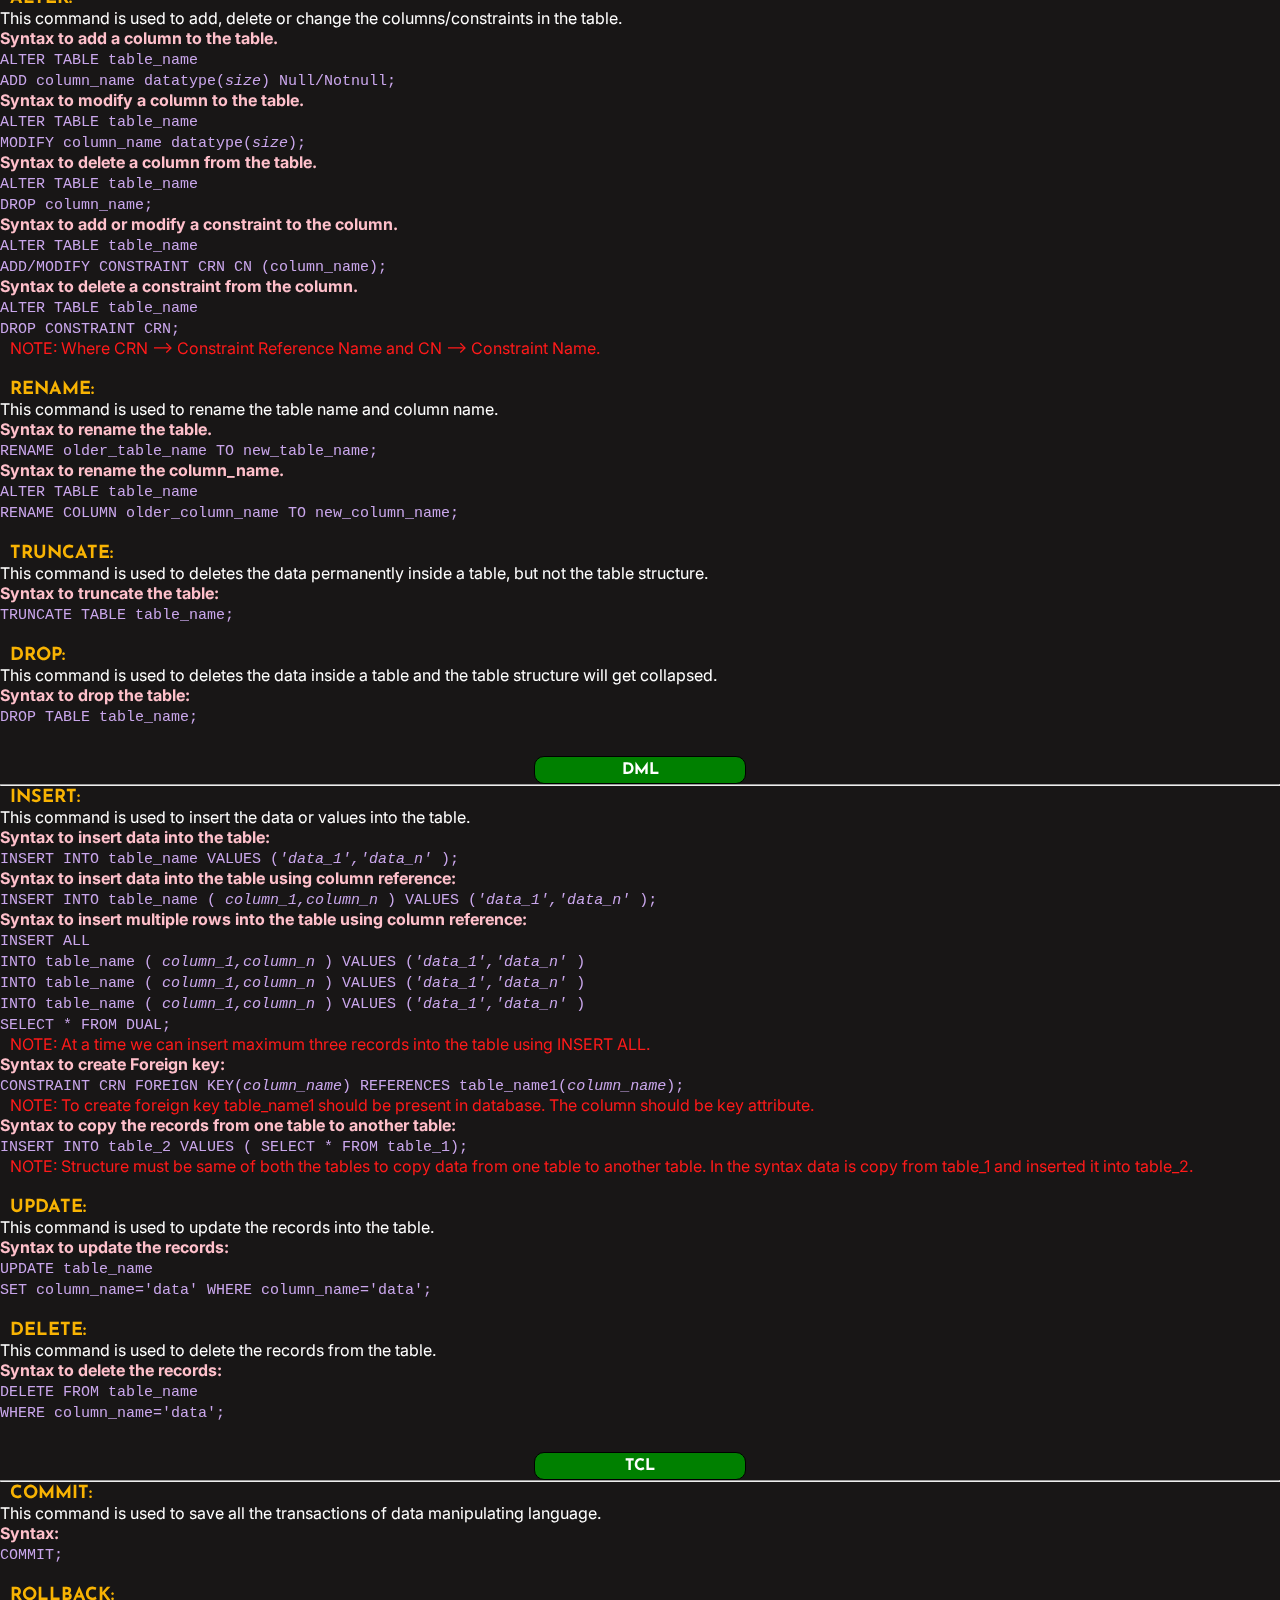
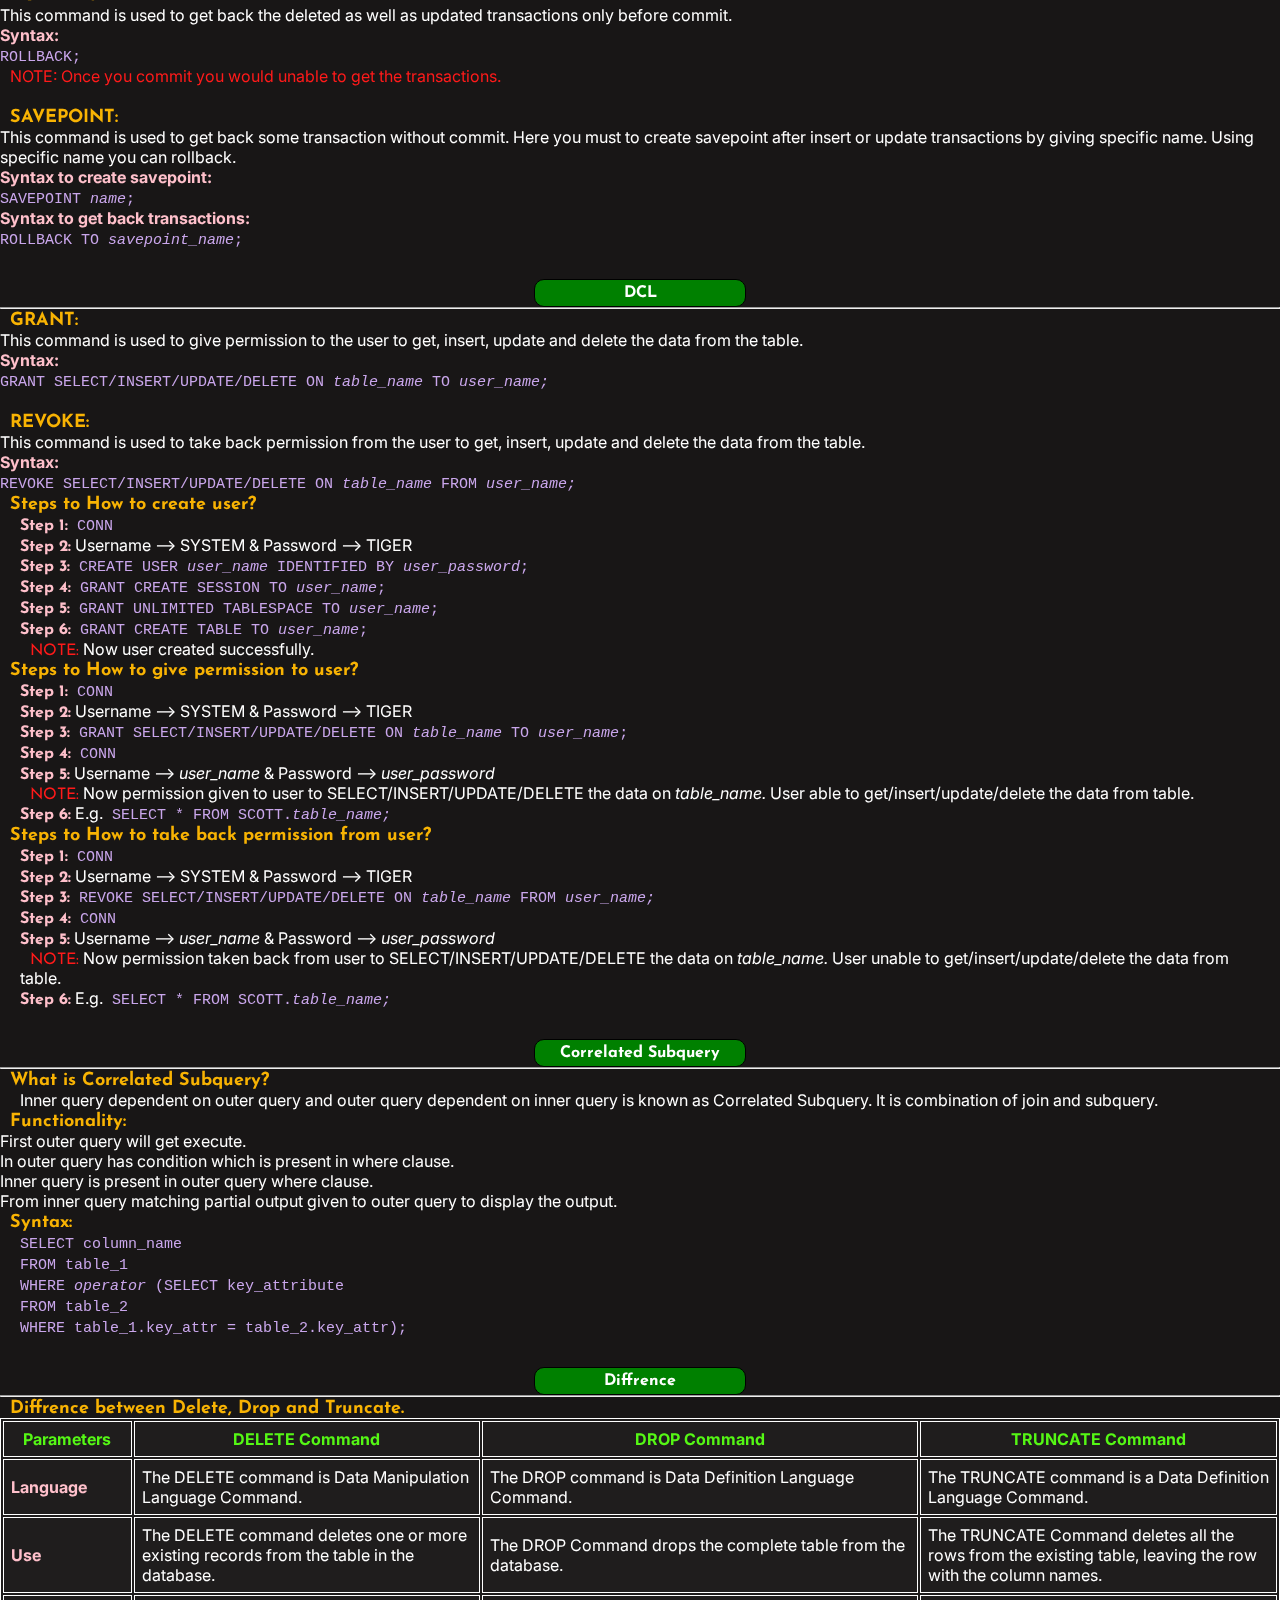
==== commit a350d743: "update" ====
--- a/index.html
+++ b/index.html
@@ -942,7 +942,7 @@
             reference:</span><br><code>INSERT INTO table_name ( <i>column_1,column_n</i> ) VALUES (<i>'data_1','data_n'</i> );</code>
           <br><span>Syntax to insert multiple rows into the table using column
             reference:</span><br><code>INSERT ALL <br> INTO table_name ( <i>column_1,column_n</i> ) VALUES (<i>'data_1','data_n'</i> )<br> INTO table_name ( <i>column_1,column_n</i> ) VALUES (<i>'data_1','data_n'</i> )<br> INTO table_name ( <i>column_1,column_n</i> ) VALUES (<i>'data_1','data_n'</i> ) <br> SELECT * FROM DUAL;</code><br><strong>NOTE:
-            At a time we can insert maximum three records into the table using INSERT ALL.</strong><br><span>Syntax to make Foreign key: </span><br><code>CONSTRAINT CRN FOREIGN KEY(<i>column_name</i>) REFERENCES table_name1(<i>column_name</i>);</code><br><strong>NOTE: To make foreign key table_name1 should be present in database. The column_name should be same and it should have uniqueness.</strong><br><span>Syntax to copy the records
+            At a time we can insert maximum three records into the table using INSERT ALL.</strong><br><span>Syntax to create Foreign key: </span><br><code>CONSTRAINT CRN FOREIGN KEY(<i>column_name</i>) REFERENCES table_name1(<i>column_name</i>);</code><br><strong>NOTE: To create foreign key table_name1 should be present in database. The column should be key attribute.</strong><br><span>Syntax to copy the records
             from one table to another
             table:</span><br><code>INSERT INTO table_2 VALUES ( SELECT * FROM table_1);</code><br><strong>NOTE:
             Structure must be same of both the tables to copy data from one table to another table. In the syntax data
@@ -1436,6 +1436,9 @@
         <div class="subject">
           <h3>Thank You!</h3>
         </div>
+        <div class="b-top">
+          <a class="fa fa-chevron-circle-up" href="#"></a>
+        </div>
       </footer>
       <!-- end footer -->
 
--- a/style.css
+++ b/style.css
@@ -263,4 +263,14 @@
 #defines{
     white-space: nowrap;
     text-align: center;
+}
+.b-top{
+    position: fixed;
+    bottom: 24px;
+    right: 24px;
+}
+.b-top a{
+    text-decoration: none;
+    color: white;
+    font-size: 40px;
 }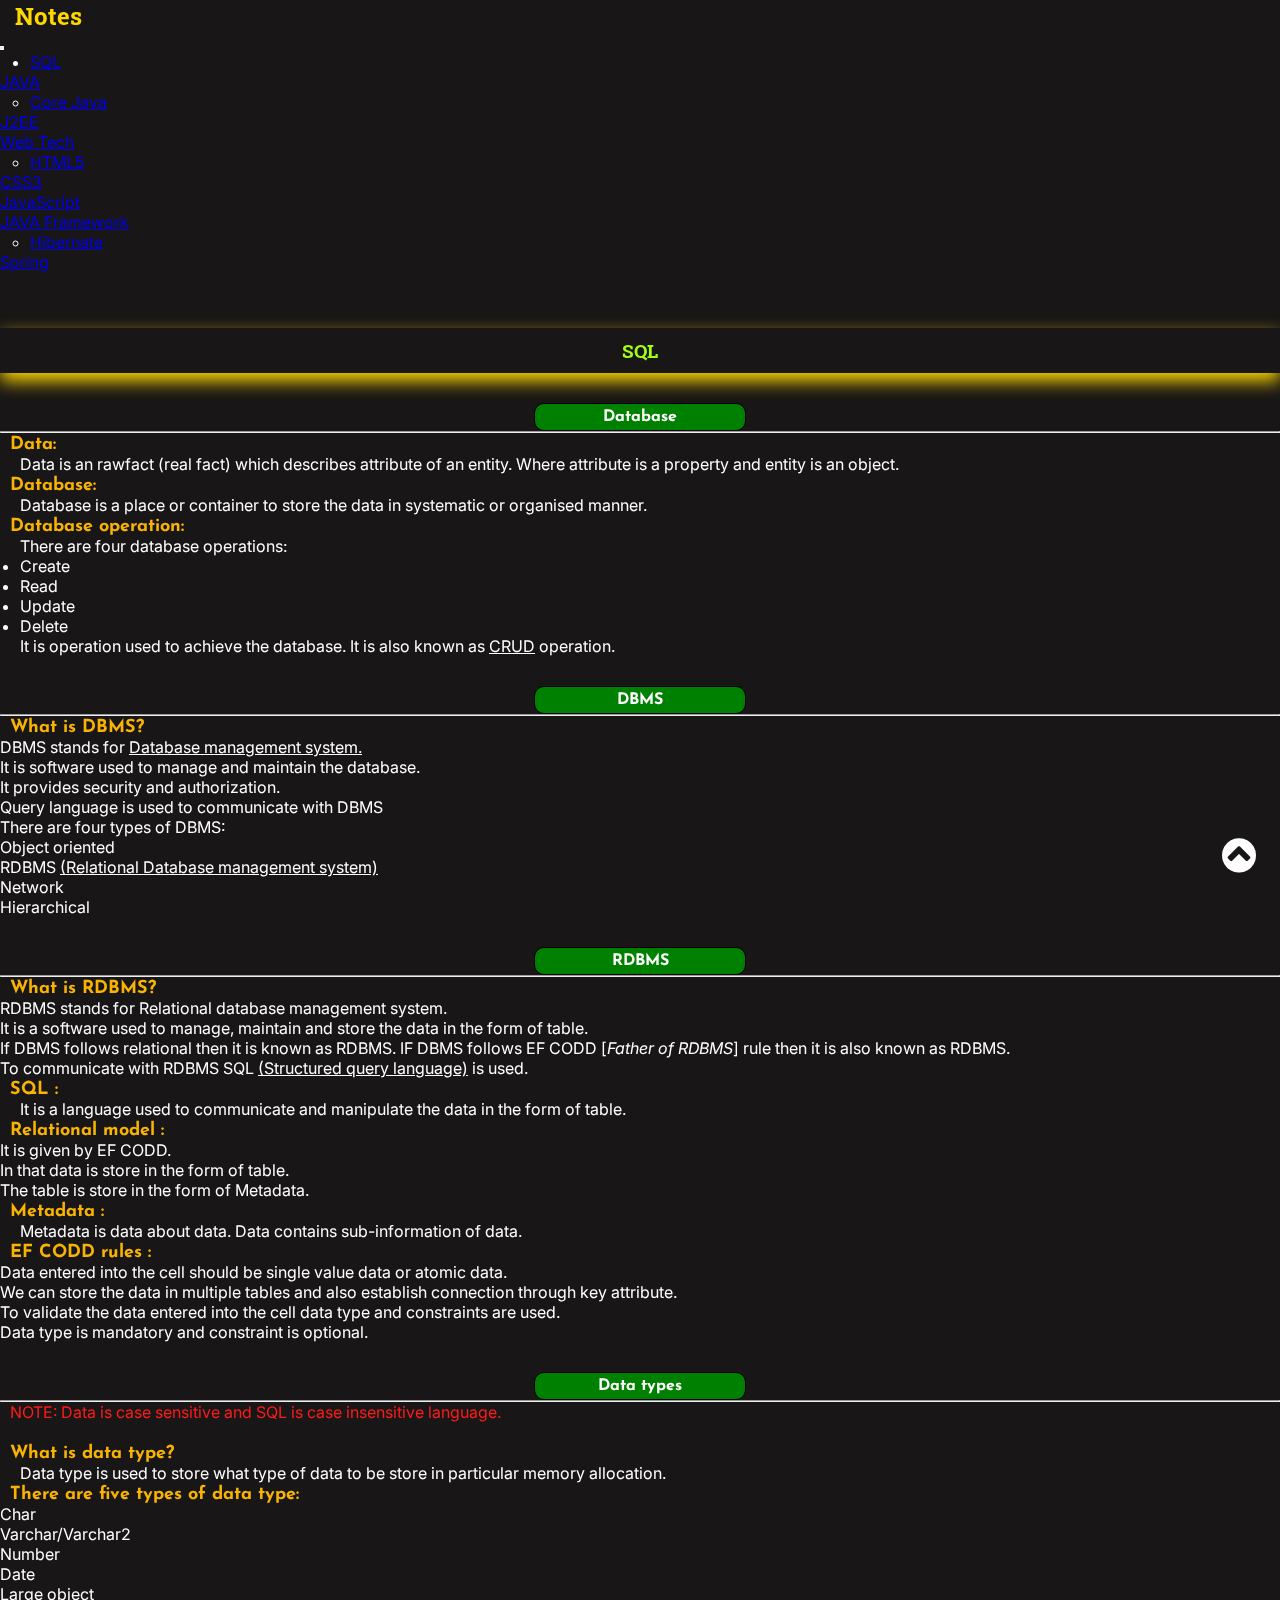
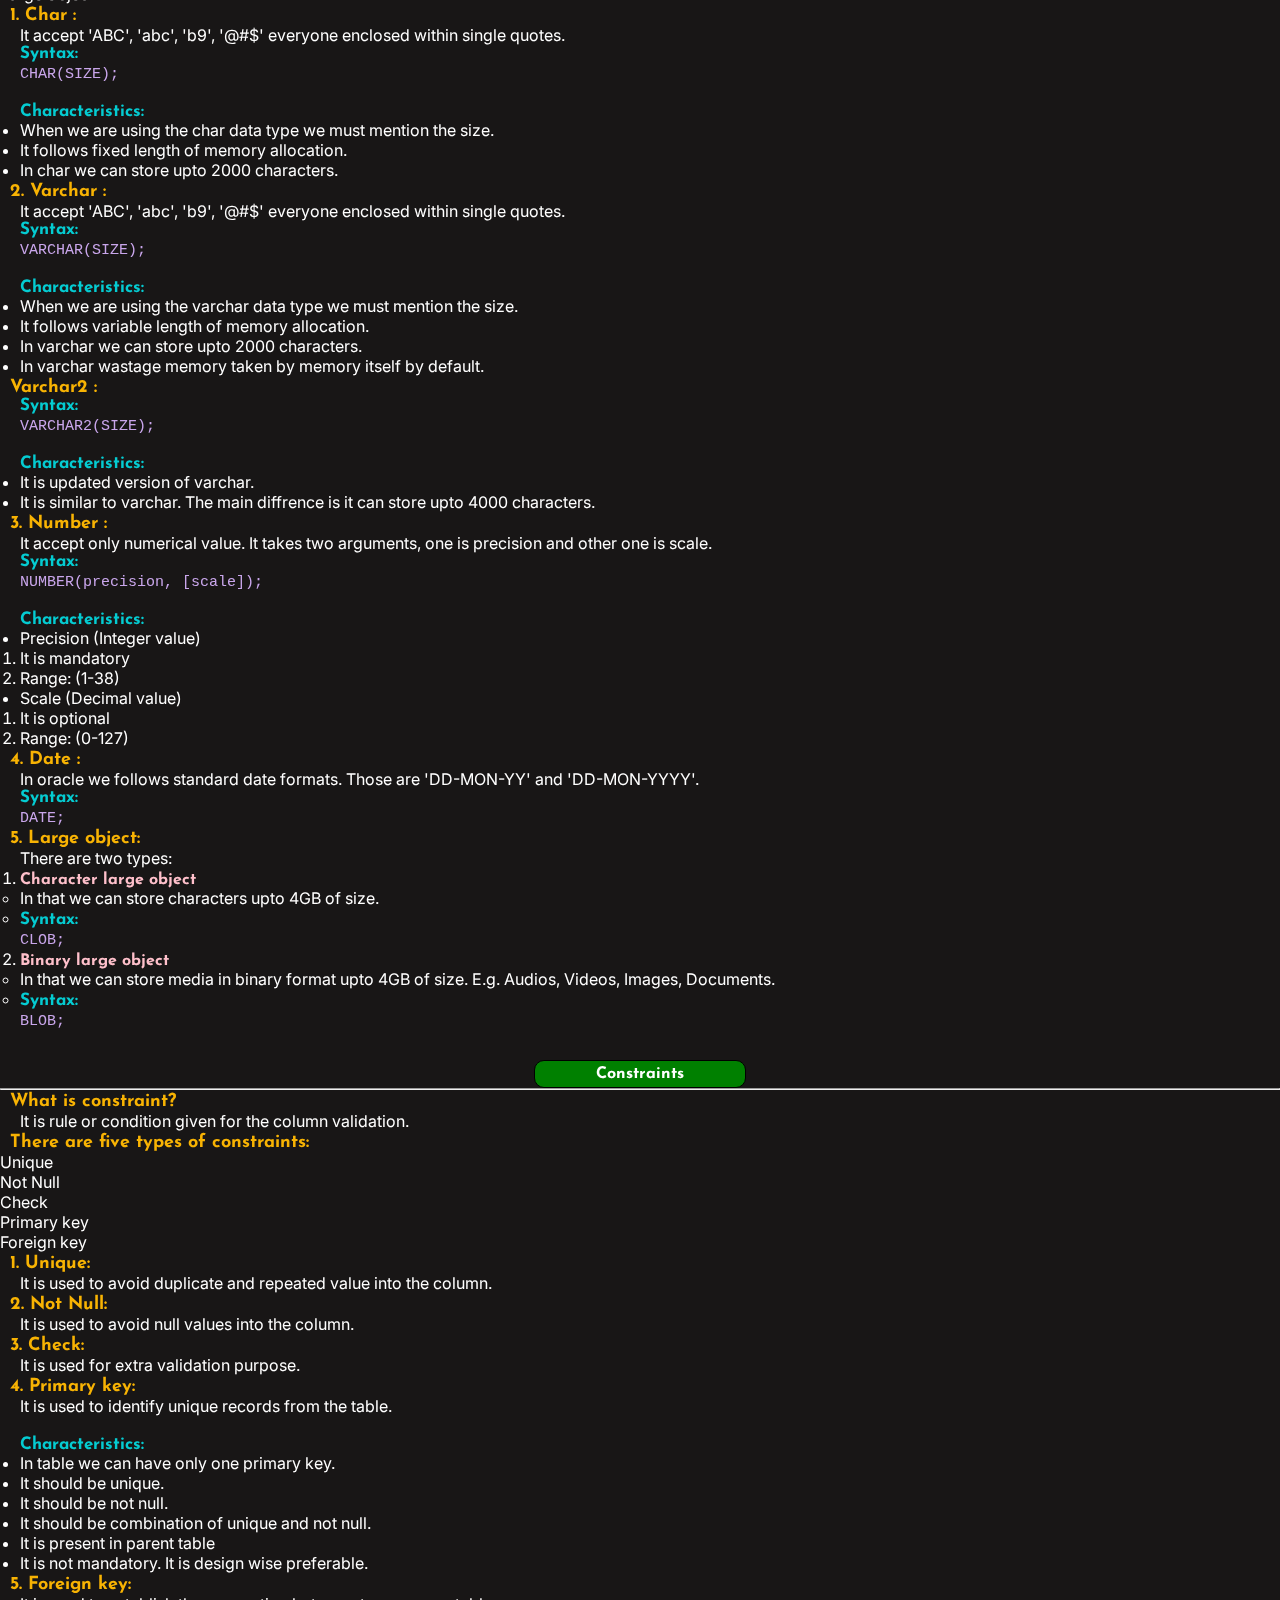
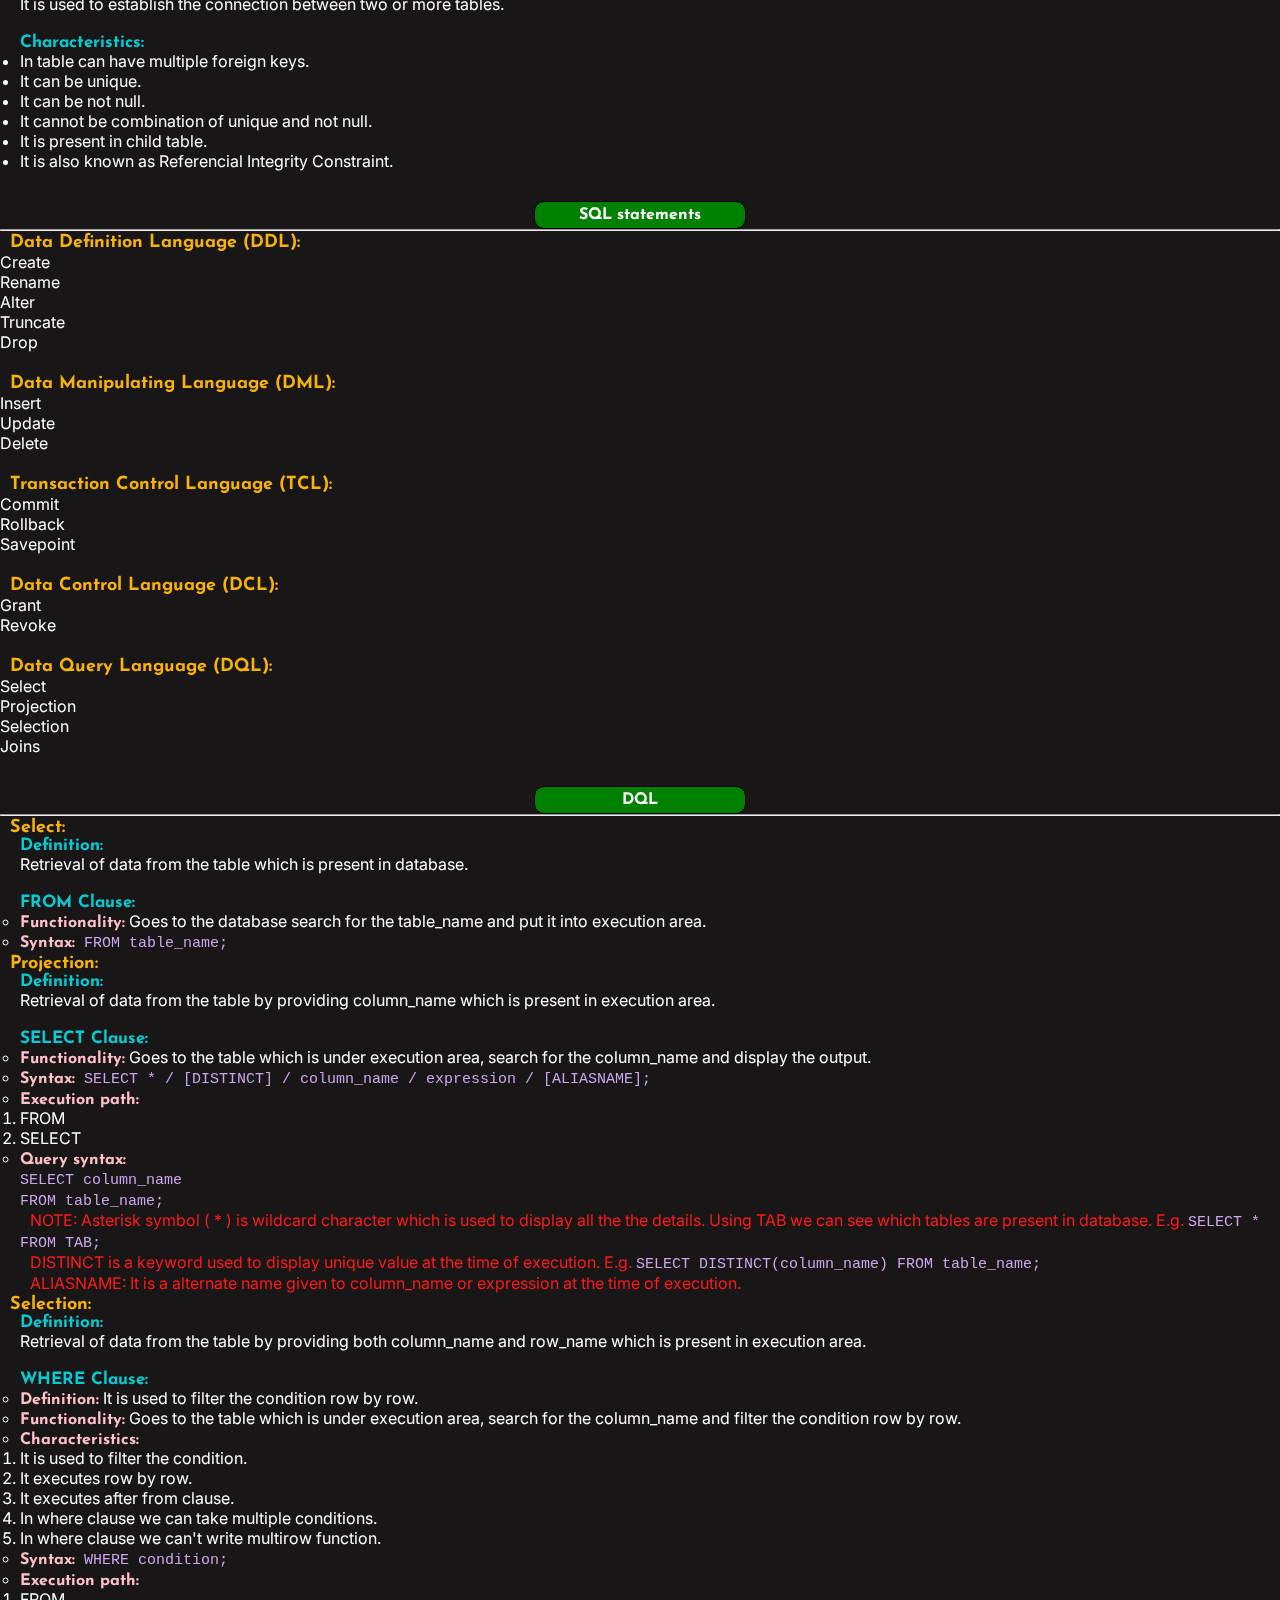
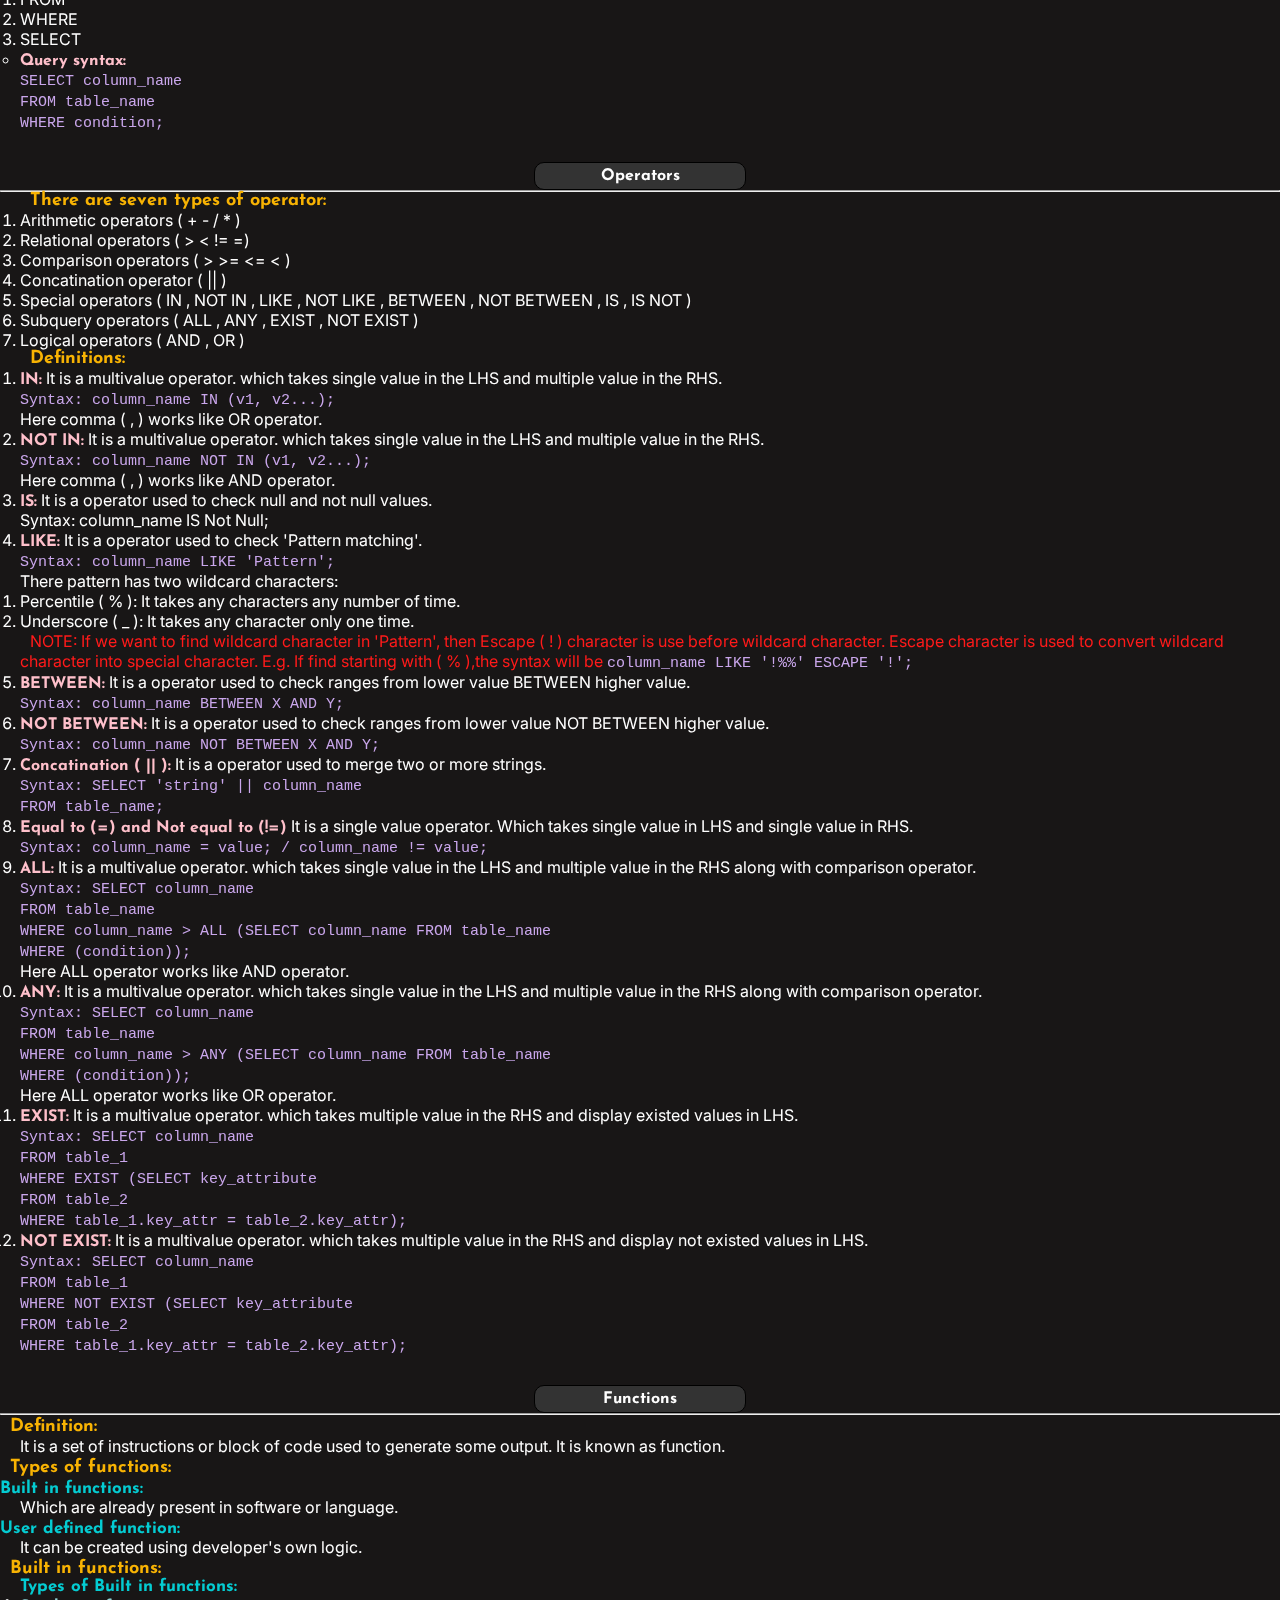
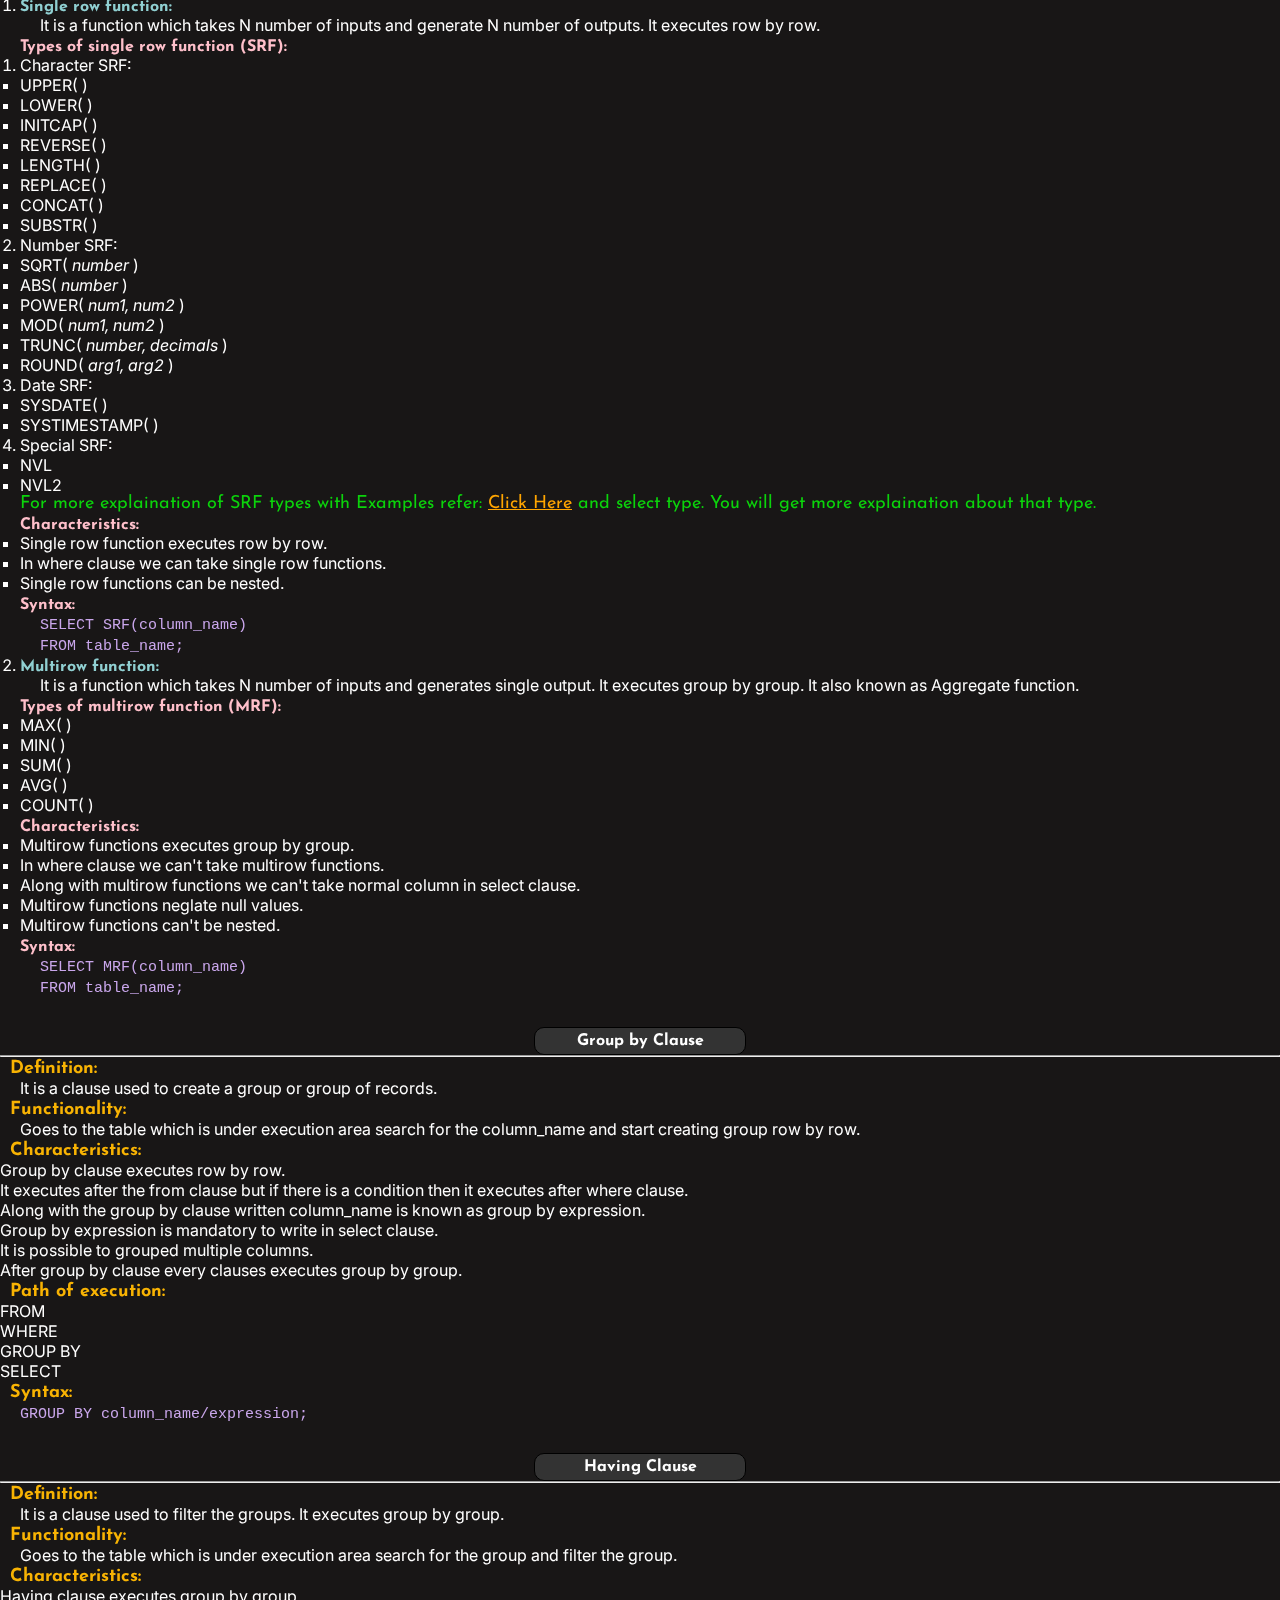
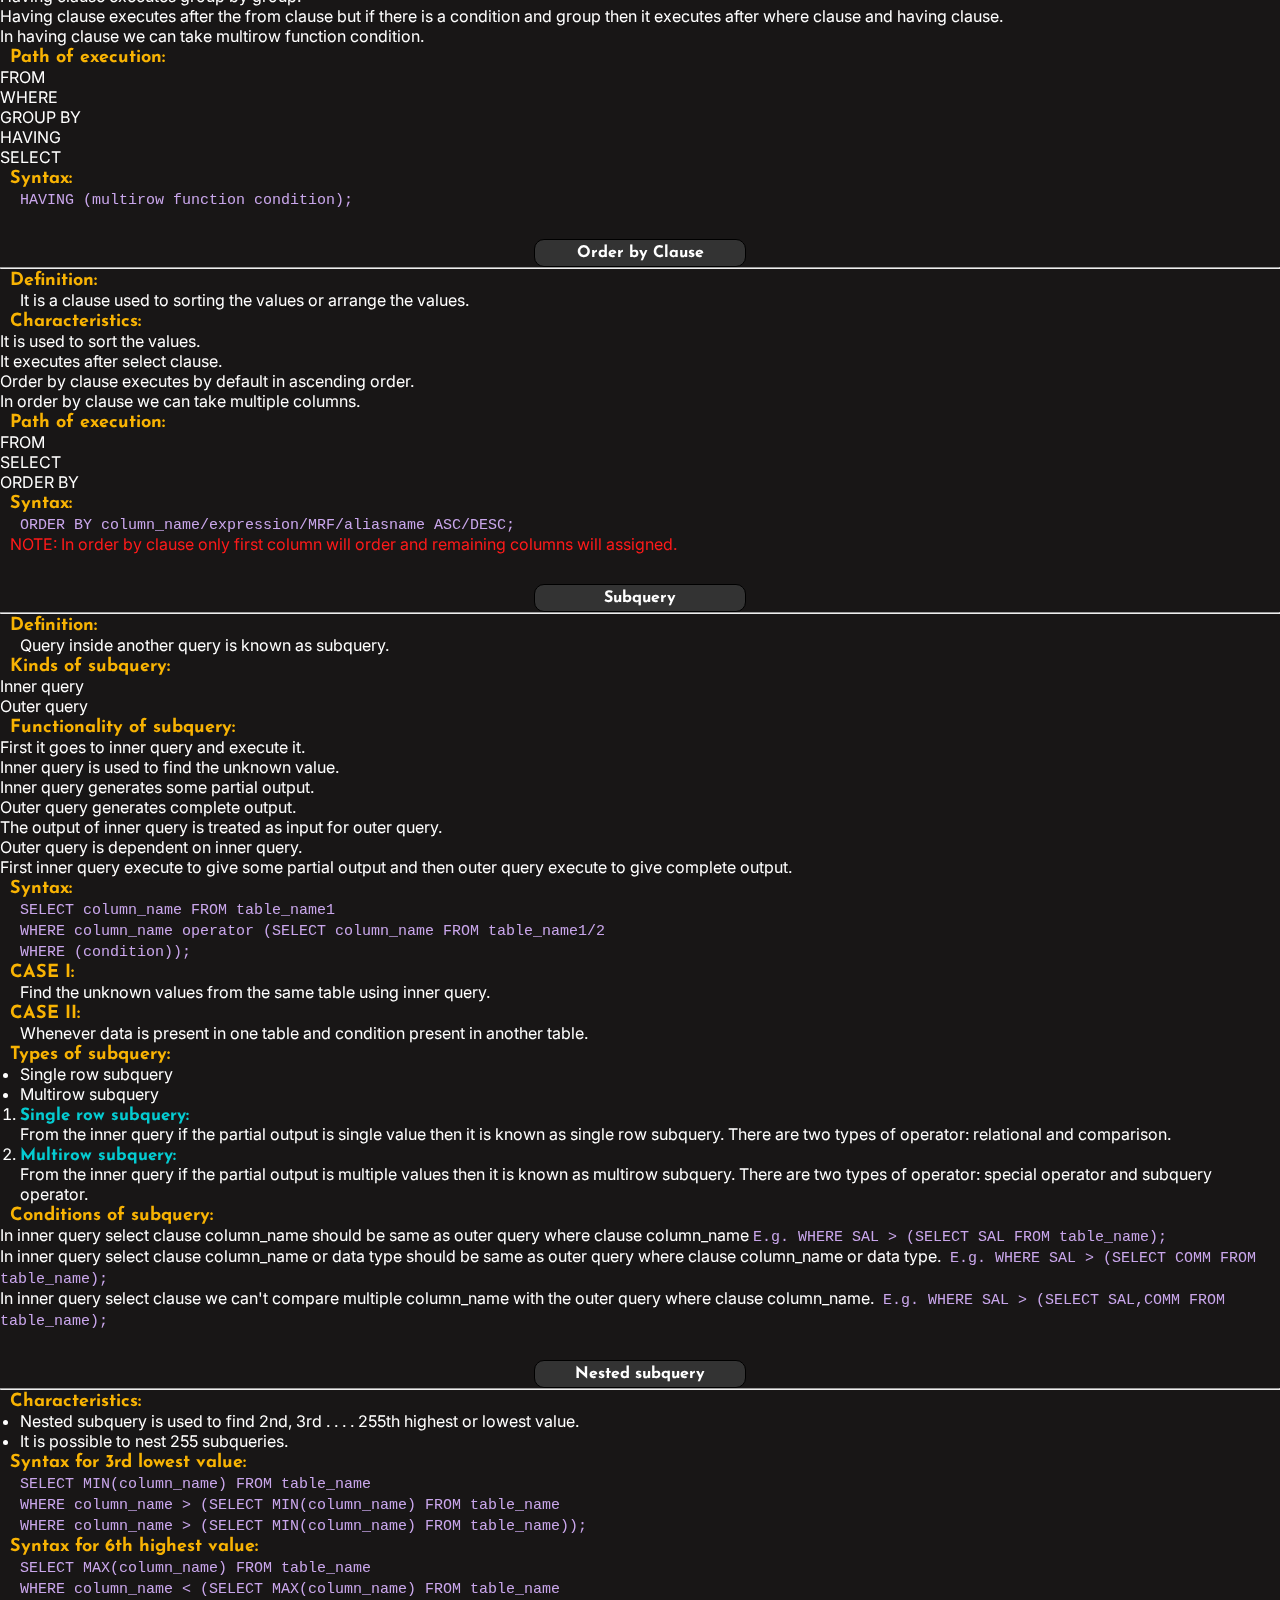
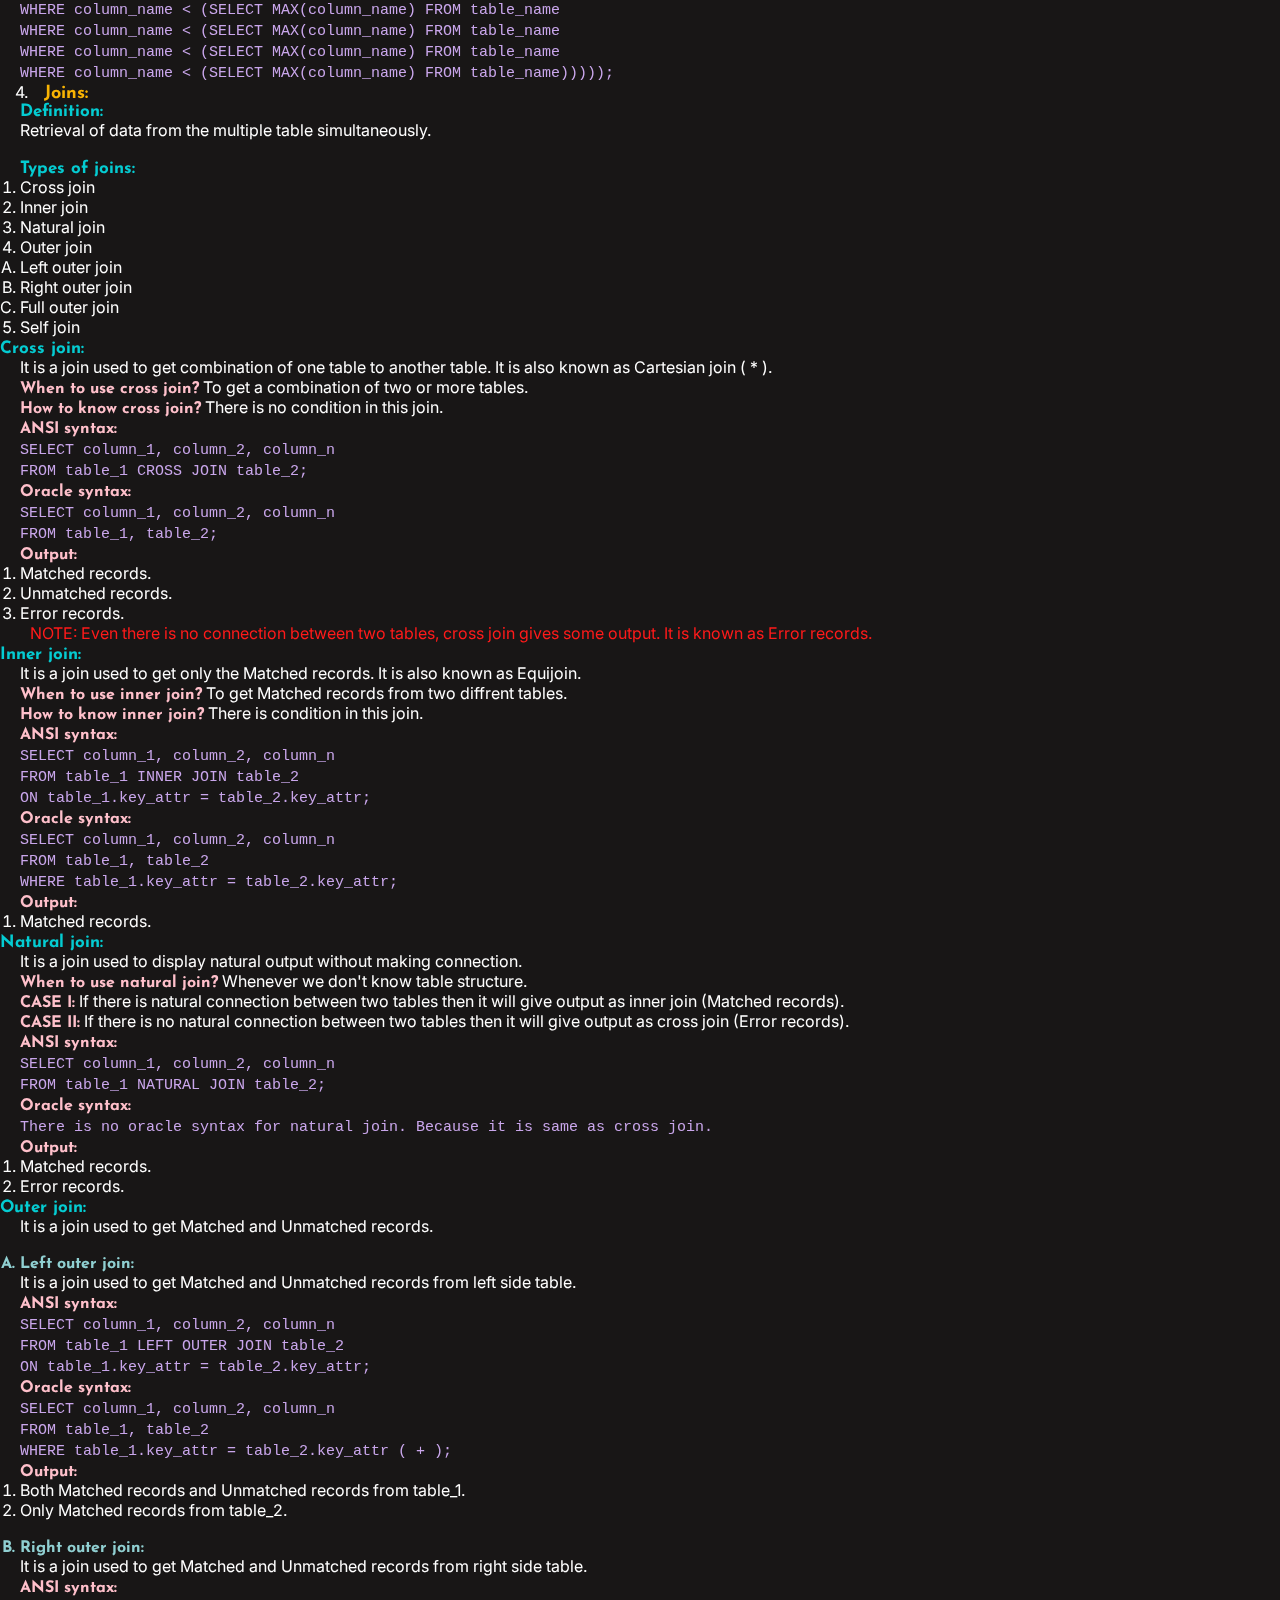
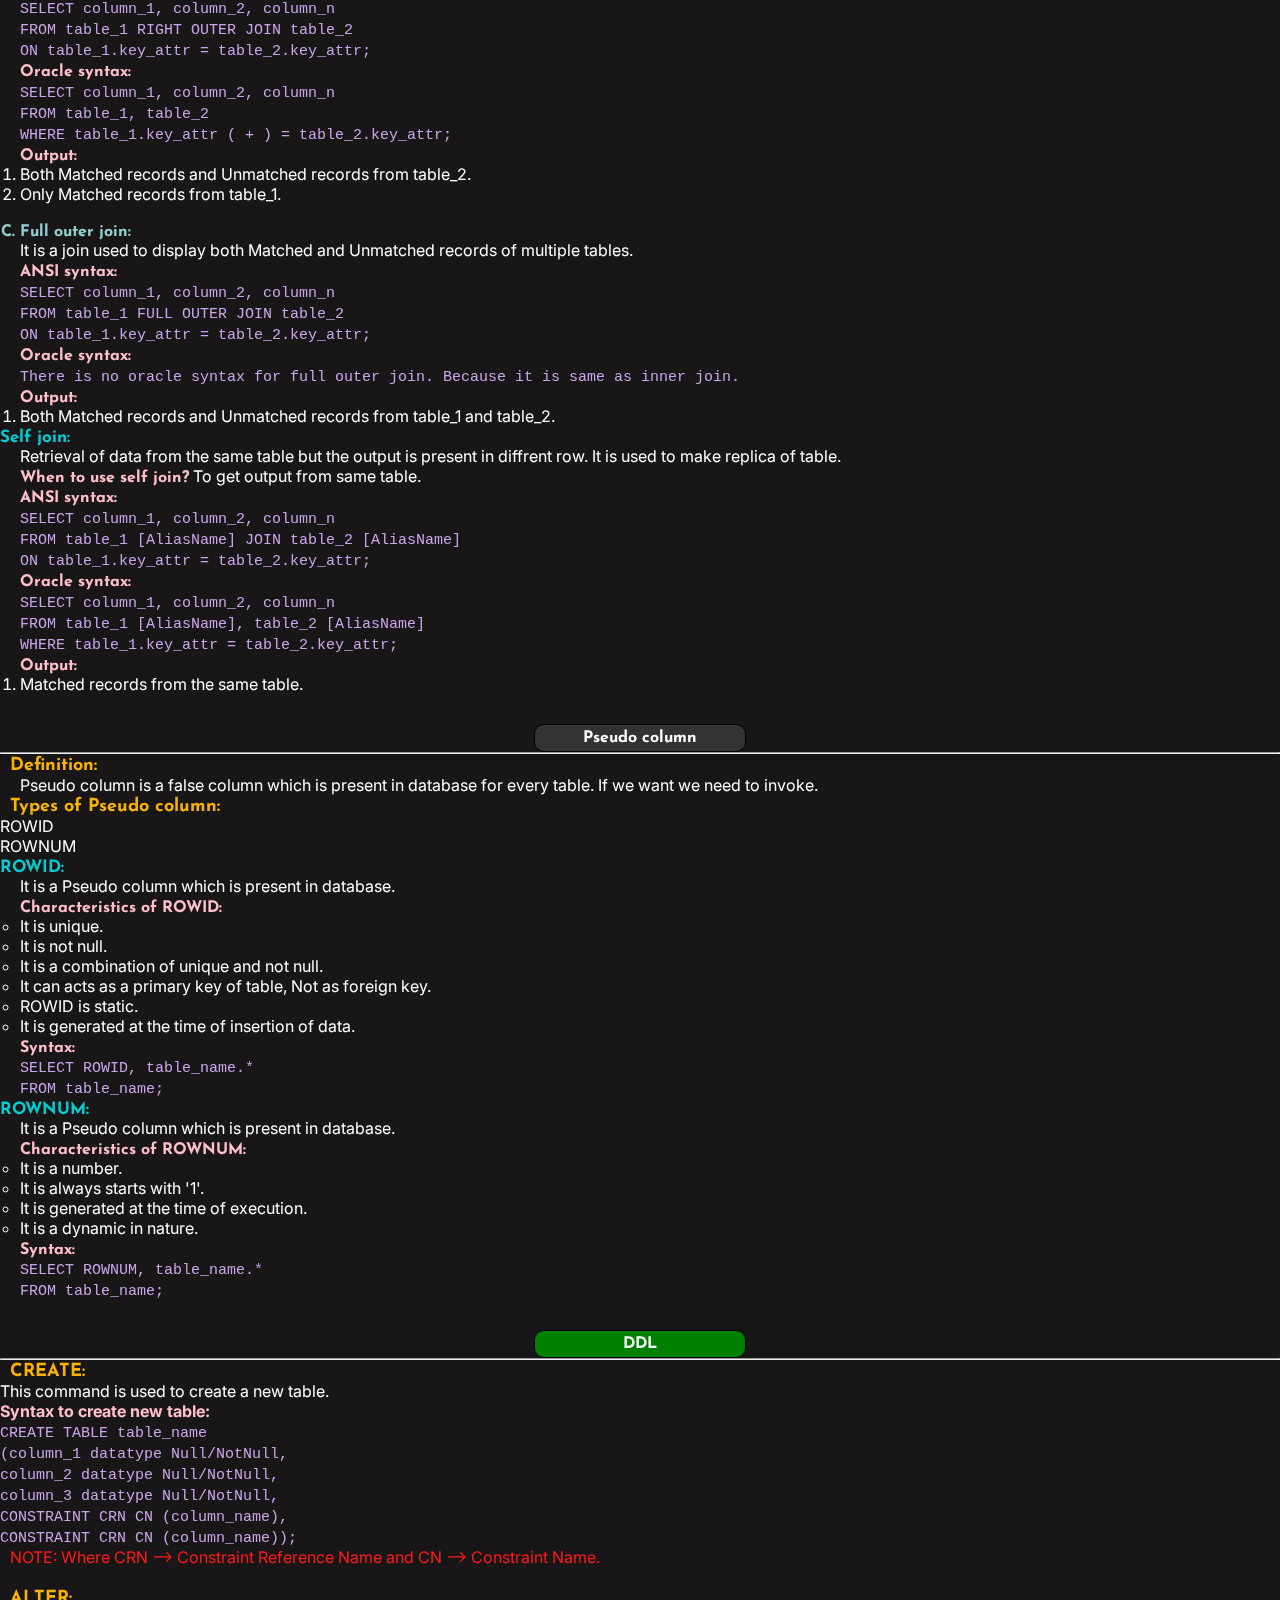
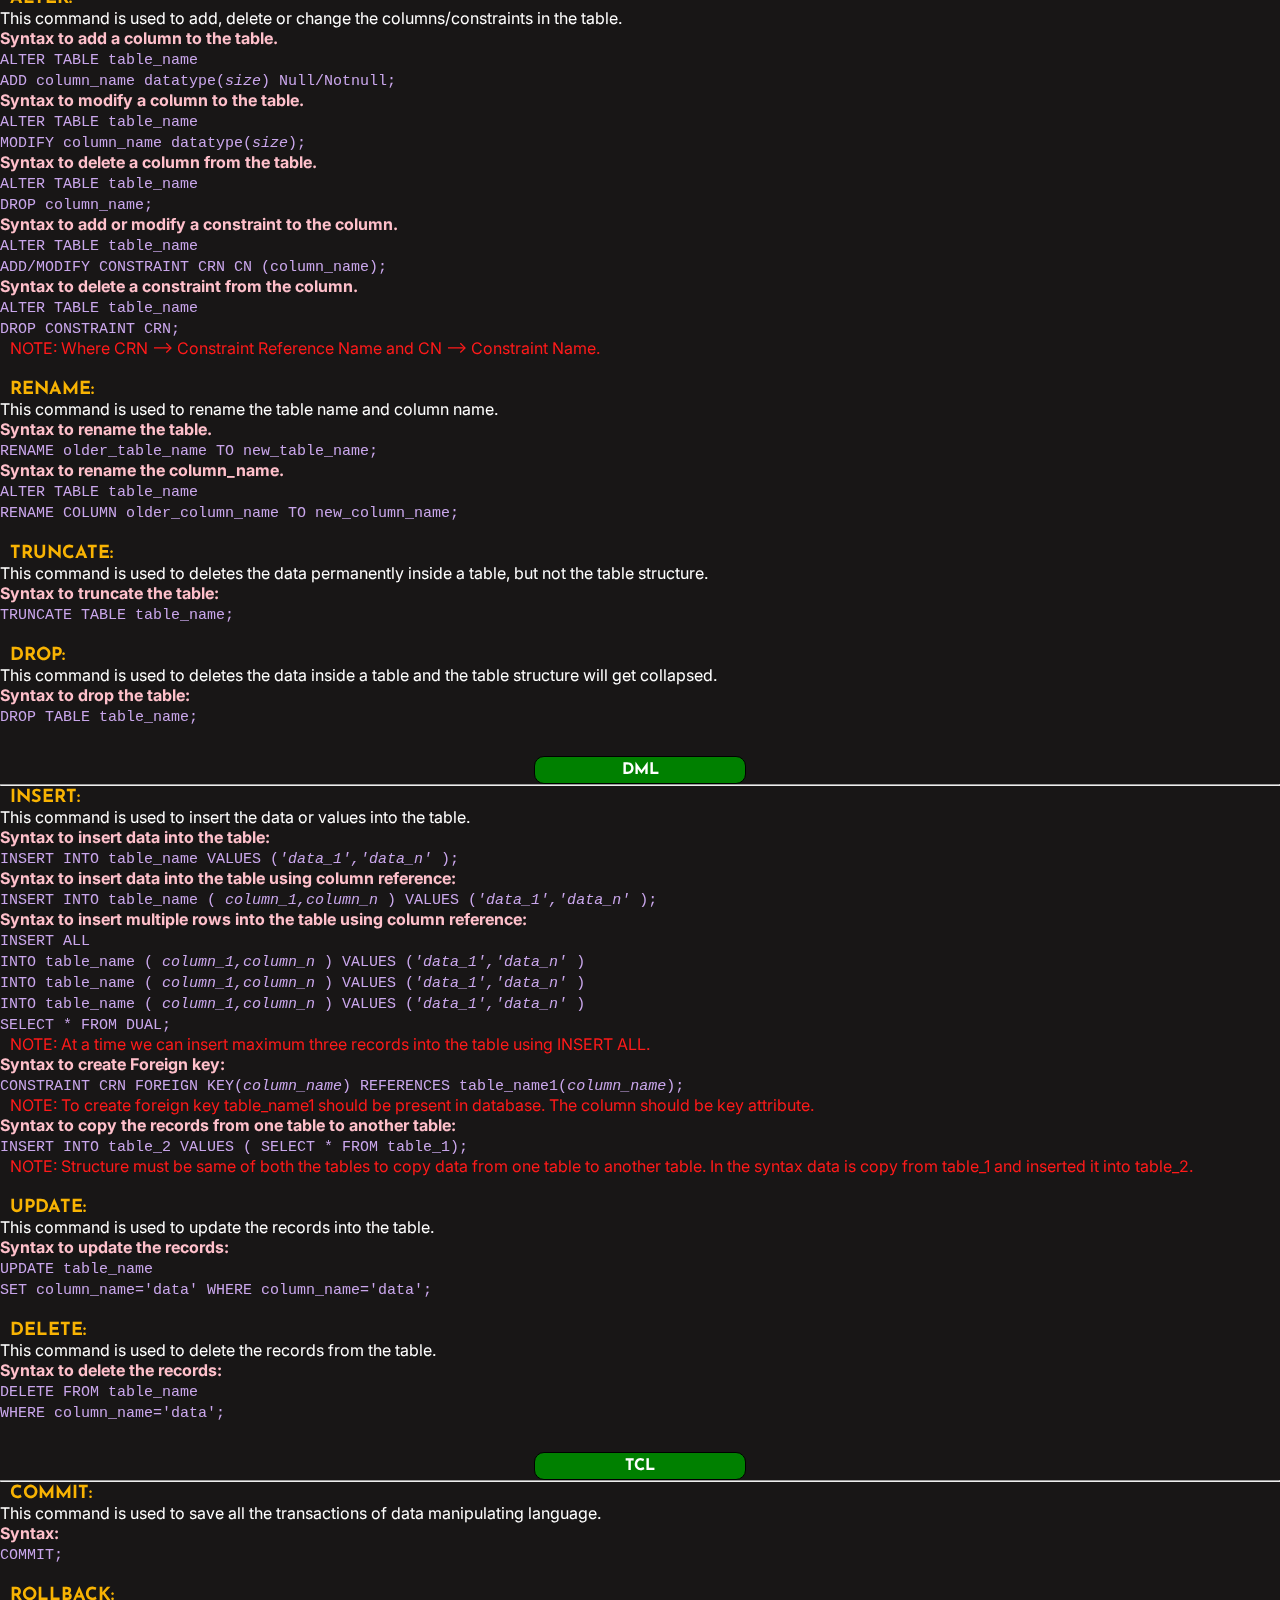
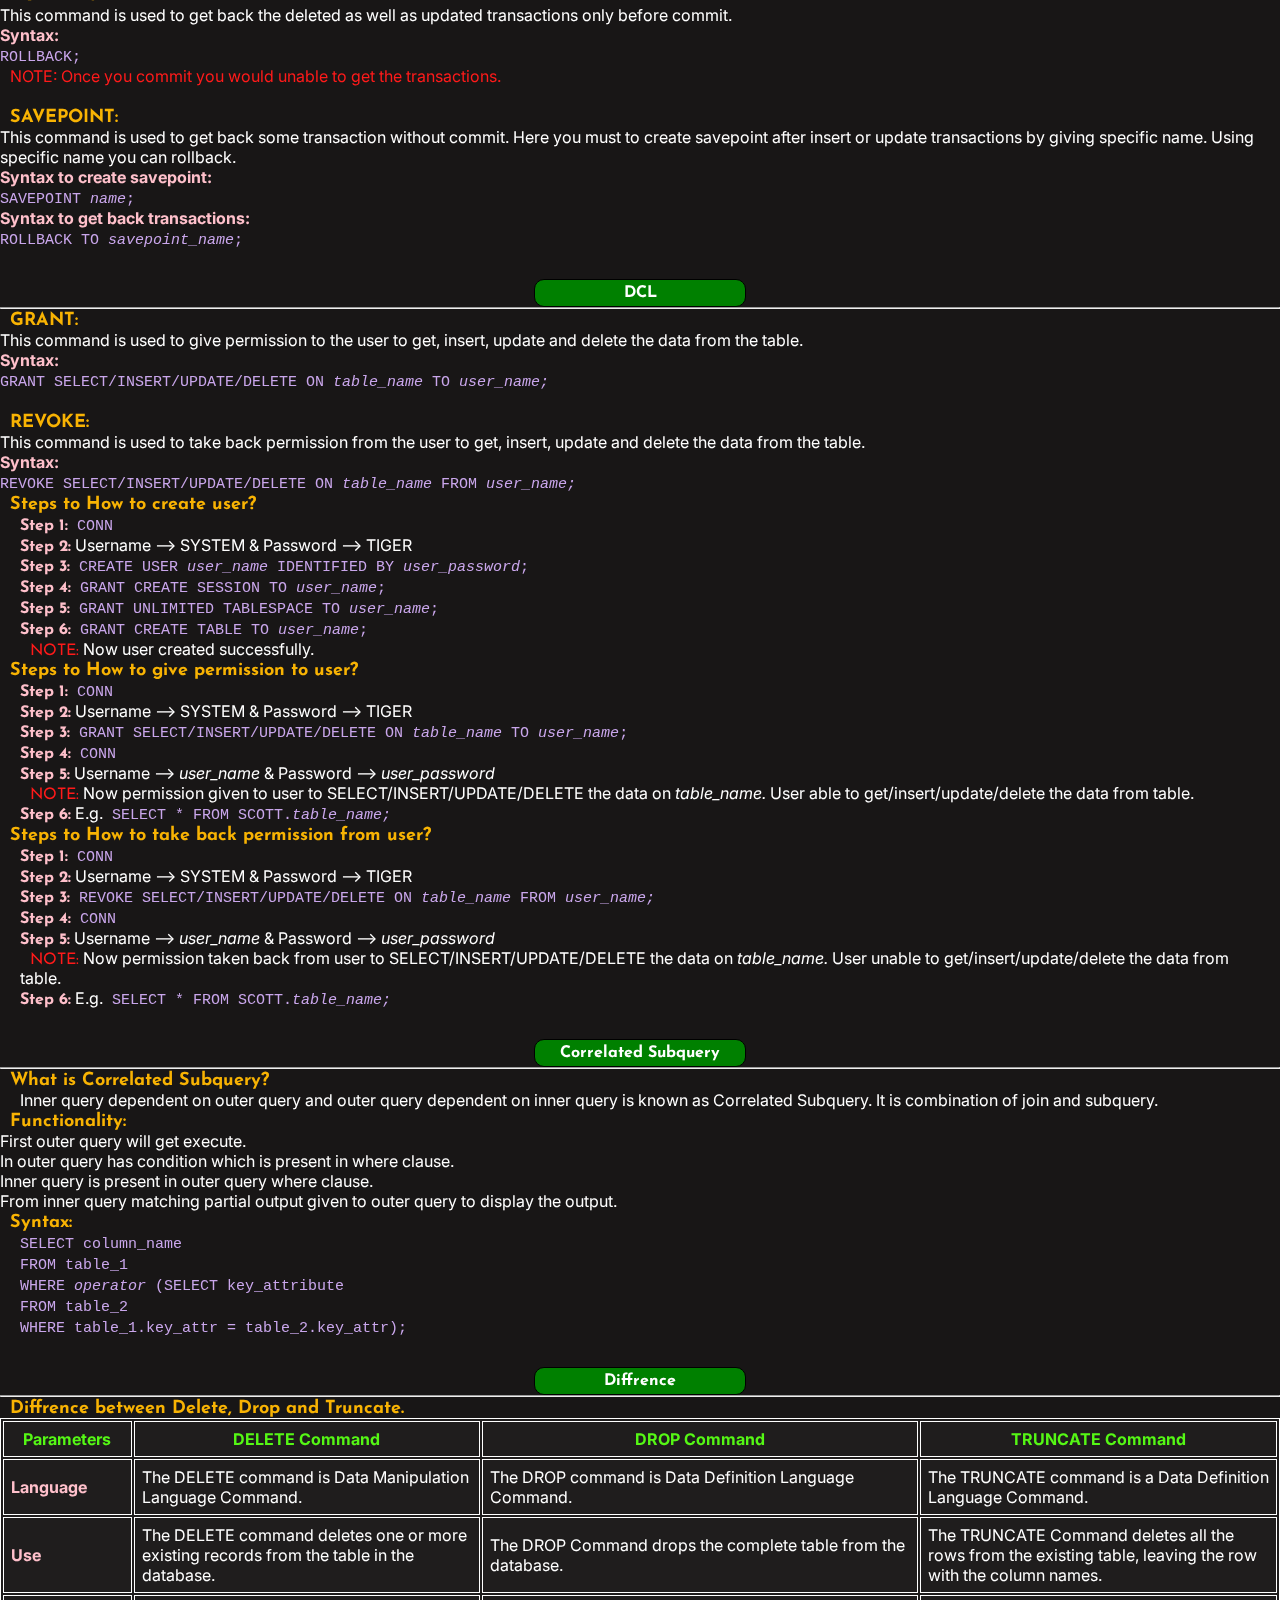
==== commit 265ce99d: "Update index.html" ====
--- a/index.html
+++ b/index.html
@@ -892,9 +892,9 @@
         <li>
           <p><b>CREATE: </b></p>This command is used to create a new table. <br><span>Syntax to create new table:
           </span><br><code>CREATE TABLE table_name <br>
-        (column_1 datatype, Null/NotNull <br>
-        column_2 datatype, Null/NotNull <br>
-        column_3 datatype, Null/NotNull <br>
+        (column_1 datatype Null/NotNull, <br>
+        column_2 datatype Null/NotNull, <br>
+        column_3 datatype Null/NotNull, <br>
         CONSTRAINT CRN CN (column_name), <br>
         CONSTRAINT CRN CN (column_name));
       </code><br><strong>NOTE: Where CRN --> Constraint Reference Name and CN --> Constraint Name.
@@ -1447,4 +1447,4 @@
         crossorigin="anonymous"></script>
 </body>
 
-</html>+</html>
